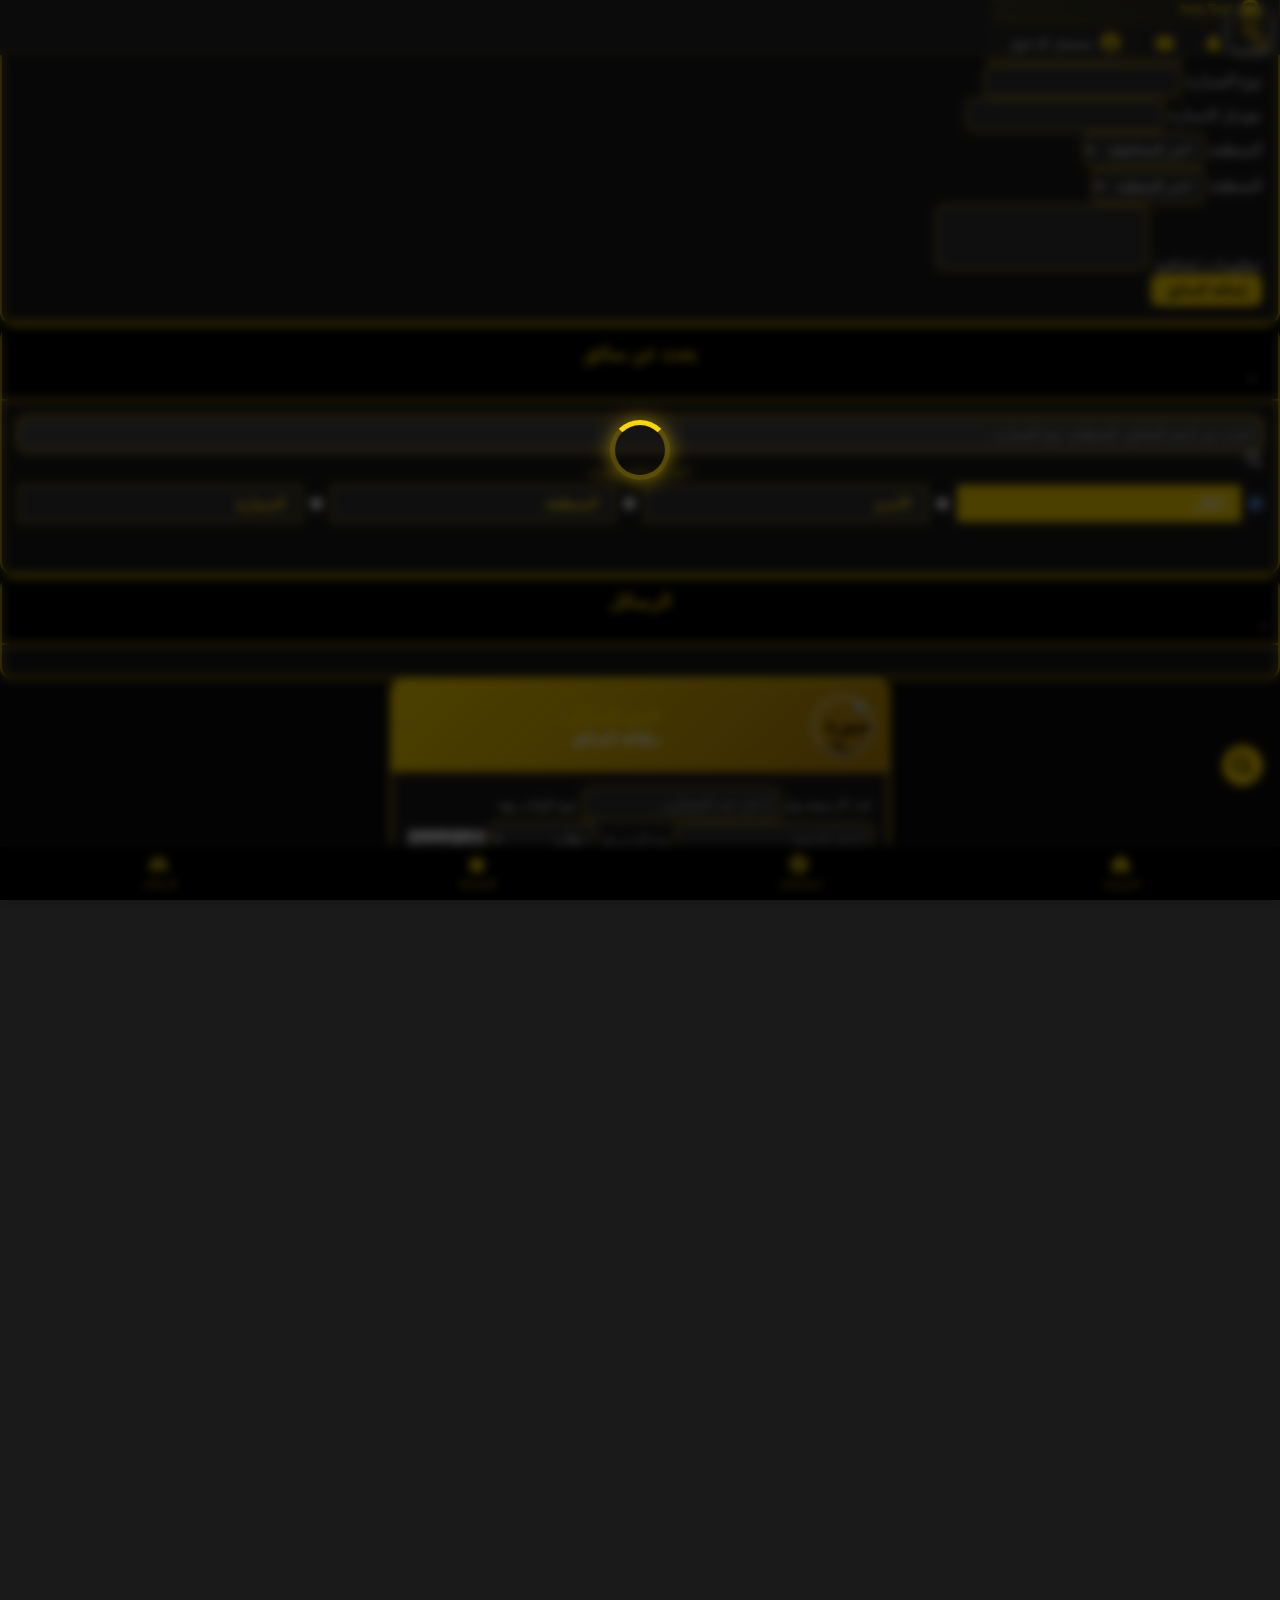
==== Instagram interface.html @ 34237a27 "Add files via upload" ====
<!DOCTYPE html>
<html dir="rtl" lang="ar">

<head>
    <meta charset="UTF-8">
    <meta name="viewport" content="width=device-width, initial-scale=1.0, maximum-scale=1.0, user-scalable=no">
    <meta name="description" content="تطبيق تاكسي العراق - خدمة حجز سيارات الأجرة الأفضل في العراق">
    <meta name="keywords" content="تاكسي العراق, سيارات أجرة, حجز تاكسي, نقل, مواصلات">
    <meta name="author" content="تاكسي العراق">
    <meta name="theme-color" content="#FFD700">
    <meta name="mobile-web-app-capable" content="yes">
    <meta name="apple-mobile-web-app-capable" content="yes">
    <meta name="apple-mobile-web-app-status-bar-style" content="black-translucent">

    <title>تاكسي العراق - خدمة حجز السيارات الأولى في العراق</title>

    <!-- App Icons -->

    <!-- قبل إغلاق وسم head -->
    <link rel="stylesheet" href="https://unpkg.com/leaflet@1.9.4/dist/leaflet.css" />
    <script src="https://unpkg.com/leaflet@1.9.4/dist/leaflet.js"></script>
    <script src="https://unpkg.com/react@18/umd/react.production.min.js"></script>
    <script src="https://unpkg.com/react-dom@18/umd/react-dom.production.min.js"></script>
    <script src="https://unpkg.com/react-leaflet@4.2.1/dist/react-leaflet.min.js"></script>
    <link rel="icon" type="image/png"
        href="https://firebasestorage.googleapis.com/v0/b/messageemeapp.appspot.com/o/driver-images%2F7605a607-6cf8-4b32-aee1-fa7558c98452.png?alt=media&token=5cf9e67c-ba6e-4431-a6a0-79dede15b527">
    <link rel="apple-touch-icon" sizes="180x180"
        href="https://firebasestorage.googleapis.com/v0/b/messageemeapp.appspot.com/o/driver-images%2F7605a607-6cf8-4b32-aee1-fa7558c98452.png?alt=media&token=5cf9e67c-ba6e-4431-a6a0-79dede15b527">
    <link rel="apple-touch-startup-image"
        href="https://firebasestorage.googleapis.com/v0/b/messageemeapp.appspot.com/o/driver-images%2F7605a607-6cf8-4b32-aee1-fa7558c98452.png?alt=media&token=5cf9e67c-ba6e-4431-a6a0-79dede15b527">

    <!-- Web App Manifest -->
    <link rel="manifest" href="./manifest.json">

    <!-- External CSS Libraries -->
    <link rel="stylesheet" href="https://cdnjs.cloudflare.com/ajax/libs/bootstrap/5.3.2/css/bootstrap.rtl.min.css">
    <link rel="stylesheet" href="https://cdnjs.cloudflare.com/ajax/libs/font-awesome/6.4.0/css/all.min.css">
    <link rel="stylesheet" href="https://cdnjs.cloudflare.com/ajax/libs/animate.css/4.1.1/animate.min.css">
    <link rel="stylesheet" href="https://cdnjs.cloudflare.com/ajax/libs/leaflet/1.9.4/leaflet.css">

    <!-- App CSS -->
    <link rel="stylesheet" href="./style.css">

    <!-- Meta Tags -->
    <meta property="og:title" content="تاكسي العراق">
    <meta property="og:description" content="خدمة حجز سيارات الأجرة الأفضل في العراق">
    <meta property="og:image"
        content="https://firebasestorage.googleapis.com/v0/b/messageemeapp.appspot.com/o/driver-images%2F7605a607-6cf8-4b32-aee1-fa7558c98452.png?alt=media&token=5cf9e67c-ba6e-4431-a6a0-79dede15b527">
    <meta property="og:url" content="https://taxi-iraq.com">
    <meta name="twitter:card" content="summary_large_image">
    <meta name="twitter:title" content="تاكسي العراق">
    <meta name="twitter:description" content="خدمة حجز سيارات الأجرة الأفضل في العراق">
    <meta name="twitter:image"
        content="https://firebasestorage.googleapis.com/v0/b/messageemeapp.appspot.com/o/driver-images%2F7605a607-6cf8-4b32-aee1-fa7558c98452.png?alt=media&token=5cf9e67c-ba6e-4431-a6a0-79dede15b527">
<!-- إضافة قبل نهاية وسم head -->
<script src="favorite-drivers.js"></script>
<script>
    // إضافة أنماط CSS للستايل الخاص بالمفضلة
    function addFavoriteStyles() {
        const styleElement = document.createElement('style');
        styleElement.textContent = `
        /* أنماط زر المفضلة في بطاقة السائق */
        .favorite-btn {
            position: absolute;
            top: 10px;
            left: 45px;
            background-color: rgba(255, 215, 0, 0.2);
            color: #FFD700;
            border: none;
            border-radius: 5px;
            padding: 5px 10px;
            font-size: 0.8rem;
            cursor: pointer;
            z-index: 10;
            transition: all 0.3s ease;
        }

        .favorite-btn:hover {
            transform: translateY(-2px);
            box-shadow: 0 2px 8px rgba(255, 215, 0, 0.3);
        }

        .favorite-btn.is-favorite {
            background-color: #FFD700;
            color: #000000;
        }

        /* شارة عدد السائقين المفضلين */
        #favoriteDriversBadge {
            position: absolute;
            right: 10px;
            background-color: #FFD700;
            color: #000000;
            border-radius: 50%;
            width: 20px;
            height: 20px;
            display: flex;
            align-items: center;
            justify-content: center;
            font-size: 0.8rem;
            font-weight: bold;
            animation: pulse 2s infinite;
        }

        @keyframes pulse {
            0% {
                transform: scale(1);
            }
            50% {
                transform: scale(1.1);
            }
            100% {
                transform: scale(1);
            }
        }

        /* أنماط النافذة المنبثقة للسائقين المفضلين */
        .favorite-drivers-container {
            max-height: 70vh;
            overflow-y: auto;
            padding: 10px;
        }

        .favorite-drivers-container::-webkit-scrollbar {
            width: 8px;
        }

        .favorite-drivers-container::-webkit-scrollbar-track {
            background: rgba(255, 255, 255, 0.1);
            border-radius: 4px;
        }

        .favorite-drivers-container::-webkit-scrollbar-thumb {
            background: #FFD700;
            border-radius: 4px;
        }

        .favorite-driver-card {
            background-color: #242424;
            border-radius: 15px;
            margin-bottom: 15px;
            overflow: hidden;
            position: relative;
            transition: all 0.3s ease;
            border: 1px solid rgba(255, 215, 0, 0.1);
        }

        .favorite-driver-card:hover {
            transform: translateY(-5px);
            box-shadow: 0 8px 20px rgba(0, 0, 0, 0.3);
            border-color: rgba(255, 215, 0, 0.3);
        }

        .remove-favorite-btn {
            background: rgba(255, 59, 48, 0.8);
            color: white;
            border: none;
            border-radius: 50%;
            width: 30px;
            height: 30px;
            display: flex;
            align-items: center;
            justify-content: center;
            cursor: pointer;
            transition: all 0.3s ease;
        }

        .remove-favorite-btn:hover {
            background: rgba(255, 59, 48, 1);
            transform: rotate(90deg);
        }

        /* زر المفضلة في النافذة المنبثقة */
        .popup-favorite-btn {
            width: 100%;
            margin-top: 10px;
            padding: 8px;
            border-radius: 8px;
            border: 1px dashed #FFD700;
            background-color: transparent;
            color: #FFD700;
            font-weight: bold;
            cursor: pointer;
            display: flex;
            align-items: center;
            justify-content: center;
            gap: 5px;
            transition: all 0.3s ease;
        }

        .popup-favorite-btn:hover {
            transform: translateY(-2px);
            box-shadow: 0 4px 10px rgba(0, 0, 0, 0.3);
        }

        .popup-favorite-btn[data-is-favorite="true"] {
            background-color: #FFD700;
            color: #000000;
        }

        /* تأثير تمييز عند إضافة أو إزالة من المفضلة */
        @keyframes highlight {
            0% {
                transform: scale(1);
            }
            50% {
                transform: scale(1.05);
                box-shadow: 0 0 15px rgba(255, 215, 0, 0.5);
            }
            100% {
                transform: scale(1);
            }
        }

        .favorite-highlight {
            animation: highlight 0.5s ease;
        }
        `;
        document.head.appendChild(styleElement);
    }

    // إضافة رابط السائقين المفضلين في الشريط الجانبي
    function addFavoriteDriversLink() {
        const sideNavItems = document.querySelector('.side-nav-items');
        
        if (sideNavItems) {
            // التحقق مما إذا كان الرابط موجود بالفعل
            if (document.getElementById('favoriteDriversLink')) return;
            
            // إنشاء رابط السائقين المفضلين
            const favoritesLink = document.createElement('a');
            favoritesLink.id = 'favoriteDriversLink';
            favoritesLink.href = 'javascript:void(0)';
            favoritesLink.className = 'side-nav-item';
            favoritesLink.innerHTML = `
                <i class="fas fa-star"></i> السائقين المفضلين
                <span id="favoriteDriversBadge" class="badge" 
                      style="position: absolute; right: 10px; background-color: #FFD700; 
                             color: #000000; border-radius: 50%; width: 20px; height: 20px; 
                             display: none; align-items: center; justify-content: center; 
                             font-size: 0.8rem;">0</span>
            `;
            
            // إضافة معالج الحدث
            favoritesLink.addEventListener('click', function() {
                if (window.favoriteDriversManager) {
                    window.favoriteDriversManager.showFavoriteDriversModal();
                }
                
                // إغلاق الشريط الجانبي إذا كان مفتوحاً
                const sideNav = document.getElementById('sideNav');
                const navBackdrop = document.getElementById('navBackdrop');
                if (sideNav && sideNav.classList.contains('open')) {
                    sideNav.classList.remove('open');
                    if (navBackdrop) navBackdrop.classList.remove('show');
                }
            });
            
            // إدراج الرابط بعد رابط "السائقين"
            const driversLink = Array.from(sideNavItems.querySelectorAll('.side-nav-item')).find(link => 
                link.textContent.trim().includes('السائقين')
            );
            
            if (driversLink) {
                sideNavItems.insertBefore(favoritesLink, driversLink.nextSibling);
            } else {
                // إذا لم يتم العثور على رابط "السائقين"، أضف في البداية
                sideNavItems.insertBefore(favoritesLink, sideNavItems.firstChild);
            }
        }
    }

    // تهيئة ميزة السائقين المفضلين
    document.addEventListener('DOMContentLoaded', function() {
        // إضافة الأنماط
        addFavoriteStyles();
        
        // انتظار تحميل واجهة المستخدم
        setTimeout(function() {
            // إضافة رابط السائقين المفضلين
            addFavoriteDriversLink();
            
            // تحديث شارة عدد السائقين المفضلين
            if (window.favoriteDriversManager) {
                window.favoriteDriversManager.updateFavoriteDriversBadge();
            }
        }, 1000);
    });
// دالة إعادة تعيين واجهة المستخدم
function resetUserInterface() {
    // إعادة زر الملف الشخصي إلى حالته الأصلية
    const profileBtn = document.querySelector('.user-profile-btn');
    if (profileBtn) {
        profileBtn.innerHTML = `
            <i class="fas fa-user-circle me-2" id="defaultProfileIcon"></i>
            <span class="ms-1 d-none d-md-inline" id="profileText">تسجيل الدخول</span>
        `;
        
        // إعادة تعيين خصائص الزر ليفتح نافذة تسجيل الدخول
        profileBtn.setAttribute('data-bs-toggle', 'modal');
        profileBtn.setAttribute('data-bs-target', '#profileModal');
        profileBtn.removeAttribute('onclick');
        
        // إخفاء صورة الملف الشخصي وإظهار الأيقونة الافتراضية
        const userProfileImage = document.getElementById('userProfileImage');
        if (userProfileImage) {
            userProfileImage.style.display = 'none';
        }
        const defaultProfileIcon = document.getElementById('defaultProfileIcon');
        if (defaultProfileIcon) {
            defaultProfileIcon.style.display = 'inline-block';
        }
    }
    
    // إعادة تعيين معلومات المستخدم في الشريط الجانبي
    const sideNavUserInfo = document.querySelector('.side-nav-user-info');
    if (sideNavUserInfo) {
        sideNavUserInfo.innerHTML = `
            <div class="text-center">
                <i class="fas fa-user-circle text-white" style="font-size: 4rem;"></i>
                <h6 class="text-white mt-3">مرحباً بك</h6>
                <p class="text-white-50 small">قم بتسجيل الدخول للوصول إلى حسابك</p>
                <div class="mt-3">
                    <button class="btn btn-gold w-100 mb-2" data-bs-toggle="modal" data-bs-target="#loginModal">
                        تسجيل الدخول
                    </button>
                    <button class="btn btn-outline-light w-100 mb-2" data-bs-toggle="modal" data-bs-target="#userRegistrationModal">
                        إنشاء حساب
                    </button>
                    <button class="btn btn-outline-light w-100" data-bs-toggle="modal" data-bs-target="#addDriverModal">
                        إضافة سائق
                    </button>
                </div>
            </div>
        `;
    }
    
    // إخفاء عناصر واجهة خاصة بالسائقين
    const driverOnlyElements = document.querySelectorAll('.driver-only');
    driverOnlyElements.forEach(element => {
        element.style.display = 'none';
    });
    
    // إخفاء زر تسجيل الخروج
    const logoutBtn = document.querySelector('.logout-btn');
    if (logoutBtn) {
        logoutBtn.style.display = 'none';
    }
    
    // إعادة تعيين شارات الإشعارات والرسائل
    const notificationBadge = document.querySelector('.notification-badge');
    const messageBadge = document.querySelector('.message-badge');
    if (notificationBadge) notificationBadge.style.display = 'none';
    if (messageBadge) messageBadge.style.display = 'none';
    
    // حذف أي تخزين محلي متعلق بالمستخدم
    localStorage.removeItem('currentUser');
    
    console.log('تم إعادة تعيين واجهة المستخدم بنجاح');
}

// دالة تحديث واجهة المستخدم بعد تسجيل الدخول
function updateUIAfterLogin(userData) {
    // تحديد نوع المستخدم ليظهر في الواجهة
    const userRole = userData.userType === 'driver' ? 'سائق' : 'مستخدم';
    
    // تحديث زر الملف الشخصي في الشريط العلوي
    const profileBtn = document.querySelector('.user-profile-btn');
    if (profileBtn) {
        // استخدام الصورة الشخصية من البيانات
        const userPhoto = userData.photoUrl || userData.imageUrl || 'default-avatar.png';
        const userName = userData.fullName || userData.name || 'المستخدم';
        
        // إزالة خصائص النافذة المنبثقة
        profileBtn.removeAttribute('data-bs-toggle');
        profileBtn.removeAttribute('data-bs-target');
        
        // إضافة معالج النقر لعرض قائمة المستخدم
        profileBtn.setAttribute('onclick', 'showUserMenu(event)');
        
        // تحديث صورة الملف الشخصي
        const userProfileImage = document.getElementById('userProfileImage');
        const defaultProfileIcon = document.getElementById('defaultProfileIcon');
        if (userProfileImage && defaultProfileIcon) {
            userProfileImage.src = userPhoto;
            userProfileImage.style.display = 'inline-block';
            defaultProfileIcon.style.display = 'none';
        }
        
        // تحديث نص الملف الشخصي
        const profileText = document.getElementById('profileText');
        if (profileText) {
            profileText.textContent = userName;
        }
    }

    // تحديث معلومات المستخدم في الشريط الجانبي
    const sideNavUserInfo = document.querySelector('.side-nav-user-info');
    if (sideNavUserInfo) {
        // استخدام الصورة الشخصية من البيانات
        const userPhoto = userData.photoUrl || userData.imageUrl || 'default-avatar.png';
        const userName = userData.fullName || userData.name || 'المستخدم';
        
        sideNavUserInfo.innerHTML = `
            <div class="text-center">
                <img src="${userPhoto}" 
                     alt="${userName}" 
                     class="rounded-circle mb-3"
                     style="width: 80px; height: 80px; object-fit: cover; border: 3px solid #FFD700;">
                <h6 class="text-white mb-1">${userName}</h6>
                <span class="badge bg-gold mb-2">${userRole}</span>
                <p class="text-white-50 small mb-3">${userData.email || ''}</p>
            </div>
        `;
    }
    
    // إظهار أو إخفاء عناصر واجهة خاصة بالسائقين إذا كان المستخدم سائق
    const driverOnlyElements = document.querySelectorAll('.driver-only');
    driverOnlyElements.forEach(element => {
        element.style.display = userData.userType === 'driver' ? 'block' : 'none';
    });
    
    // إظهار زر تسجيل الخروج
    const logoutBtn = document.querySelector('.logout-btn');
    if (logoutBtn) {
        logoutBtn.style.display = 'flex';
    }
    
    console.log('تم تحديث واجهة المستخدم بنجاح بعد تسجيل الدخول');
}

// دالة عرض قائمة المستخدم
function showUserMenu(event) {
    event.preventDefault();
    const userData = JSON.parse(localStorage.getItem('currentUser'));
    
    if (!userData) {
        console.error('User data not found.');
        return;
    }
    
    Swal.fire({
        title: `مرحباً ${userData.fullName || userData.name || 'المستخدم'}`,
        html: `
            <div class="text-center mb-3">
                <img src="${userData.photoUrl || userData.photoURL || 'default-avatar.png'}" 
                     alt="صورة المستخدم" 
                     class="rounded-circle mb-3"
                     style="width: 100px; height: 100px; object-fit: cover;">
                <p class="mb-2">${userData.email || ''}</p>
                <p class="text-muted">${userData.phone || ''}</p>
            </div>
        `,
        showCancelButton: true,
        showDenyButton: true,
        confirmButtonText: 'الملف الشخصي',
        denyButtonText: 'تسجيل الخروج',
        cancelButtonText: 'إغلاق',
        confirmButtonColor: '#FFD700',
        denyButtonColor: '#dc3545',
        cancelButtonColor: '#6c757d'
    }).then((result) => {
        if (result.isConfirmed) {
            // نقل المستخدم إلى صفحة الملف الشخصي
            // window.location.href = 'profile.html';
            showToast('سيتم إضافة صفحة الملف الشخصي قريباً', 'info');
        } else if (result.isDenied) {
            handleLogout();
        }
    });
}

<!-- كود الـ Backdrop للشريط الجانبي -->
<div class="nav-backdrop" id="navBackdrop" onclick="toggleSideNav()"></div>
</script>
<!-- في حالة عدم وجود مكتبة Sweetalert2، قم بإضافة هذا الكود -->
<script src="https://cdn.jsdelivr.net/npm/sweetalert2@11"></script>
</head>


<!-- Content will be here -->

<!-- External Libraries -->
<script src="https://cdnjs.cloudflare.com/ajax/libs/bootstrap/5.3.2/js/bootstrap.bundle.min.js"></script>
<script src="https://cdnjs.cloudflare.com/ajax/libs/leaflet/1.9.4/leaflet.js"></script>
<script src="https://unpkg.com/babel-standalone/babel.min.js"></script>
<script src="https://cdn.jsdelivr.net/npm/sweetalert2@11"></script>
<script src="https://cdnjs.cloudflare.com/ajax/libs/qrcodejs/1.0.0/qrcode.min.js"></script>
<script src="https://unpkg.com/react@18.2.0/umd/react.production.min.js"></script>
<script src="https://unpkg.com/react-dom@18.2.0/umd/react-dom.production.min.js"></script>

<!-- Firebase Scripts -->
<script src="https://www.gstatic.com/firebasejs/8.10.0/firebase-app.js"></script>
<script src="https://www.gstatic.com/firebasejs/8.10.0/firebase-database.js"></script>
<script src="https://www.gstatic.com/firebasejs/8.10.0/firebase-storage.js"></script>
<script src="https://www.gstatic.com/firebasejs/8.10.0/firebase-messaging.js"></script>
<!-- Primero jQuery (si es necesario para tu versión de Bootstrap) -->
<script src="https://code.jquery.com/jquery-3.6.0.min.js"></script>

<!-- Luego Bootstrap Bundle (incluye Popper) -->
<script src="https://cdn.jsdelivr.net/npm/bootstrap@5.3.2/dist/js/bootstrap.bundle.min.js"></script>

<!-- Finalmente tus scripts personalizados -->
<script src="modal.js"></script>

<!-- App Scripts -->

<!-- إضافة المزيد من الأصوات -->
<audio id="notificationSound" src="notification-sound.mp3" preload="auto"></audio>
<audio id="messageSound" src="message-sound.mp3" preload="auto"></audio>

<!-- إضافة الملفات الجديدة -->
<audio id="notificationSound" src="https://github.com/AlQasimMall/taxialpasha/raw/main/%D8%A7%D9%84%D9%87%D8%A7%D8%AA%D9%81-%D8%A7%D9%84%D8%AB%D8%A7%D8%A8%D8%AA.mp3" preload="auto"></audio>
<script type="module" src="user-auth-notifications.js"></script>
<script type="module" src="notifications-manager.js"></script>
<script src="firebase-config.js"></script>
<!-- قبل إغلاق body -->
<script src="nearby-drivers-map.js"></script>



<!-- Application CSS -->
<style>
 
    /* تعديل المسافات بين شريط القصص والعناصر المجاورة */
    .stories-container {
        margin-top: 10px;
        margin-bottom: 10px;
        padding-top: 55px;
    }

    #map {
        margin-top: 5px;
        height: calc(100vh - 150px);
    }

    .story-item {
        margin: 0 5px;
    }

    .app-header + .stories-container {
        position: relative;
        z-index: 10;
    }

    .app-header {
        height: 55px;
    }

    .location-filter {
        margin-top: 5px;
        margin-bottom: 5px;
    }

    @media (max-width: 768px) {
        .stories-container {
            padding-top: 60px;
        }
        
        #map {
            height: calc(100vh - 180px);
        }
        
        .story-item {
            margin: 0 3px;
        }
    }

</style>
</head>

<body>
<!-- تصميم محسن لشريط العنوان -->
<nav class="navbar app-header fixed-top">
    <div class="container-fluid">
        <div class="header-content"></div>
            <!-- زر فتح الشريط الجانبي -->
            <button class="nav-toggle" onclick="toggleSideNav()">
                <i class="fas fa-bars" style="color: #FFD700;"></i>
            </button>
            
            <!-- Logo and App Name -->
            <a class="app-logo d-flex align-items-center" href="map.html">
                <i class="fas fa-taxi me-2" style="color: #FFD700;"></i>
                <span style="font-size: 0.8rem;">Iraq Taxi</span>
            </a>
            <!-- Tools: Search, Notifications, Messages, Profile -->
            <div class="tools d-flex align-items-center">
                <!-- Search Icon -->
                <a class="nav-link" href="#" data-bs-toggle="modal" data-bs-target="#searchModal">
                    <i class="fas fa-search" style="color: #FFD700;"></i>
                </a>
                
                <!-- Notifications Icon -->
                <a class="nav-link position-relative" href="#" data-bs-toggle="modal" data-bs-target="#notificationsModal" id="notificationsBtn">
                    <i class="fas fa-bell" style="color: #FFD700;"></i>
                    <span class="notification-badge position-absolute top-0 start-100 translate-middle badge rounded-pill bg-danger" style="display: none;">0</span>
                </a>
                
                <!-- Messages Icon -->
                <a class="nav-link position-relative" href="#" data-bs-toggle="modal" data-bs-target="#messagesModal">
                    <i class="fas fa-envelope" style="color: #FFD700;"></i>
                    <span class="message-badge position-absolute top-0 start-100 translate-middle badge rounded-pill bg-danger" style="display: none;">0</span>
                </a>
                
                <!-- Profile/Account Icon -->
                <a class="nav-link user-profile-btn" href="#" data-bs-toggle="modal" data-bs-target="#profileModal">
                    <img id="userProfileImage" src="default-profile.png" alt="Profile" class="rounded-circle" style="width: 35px; height: 35px; object-fit: cover; display: none;">
                    <i class="fas fa-user-circle" id="defaultProfileIcon" style="color: #FFD700;"></i>
                    <span class="ms-1 d-none d-md-inline" id="profileText">تسجيل الدخول</span>
                </a>
            </div>
        </div>
    </div>
</nav>
<!-- إضافة في قسم شريط العنوان، بعد شريط التنقل العلوي -->
<div class="stories-container rtl">
    <!-- عنصر إضافة قصة جديدة (يظهر فقط للمستخدمين المسجلين) -->
    <div class="story-item add-story" id="addStoryBtn">
        <div class="story-circle">
            <img src="https://firebasestorage.googleapis.com/v0/b/messageemeapp.appspot.com/o/user-photos%2F1741376568952_default-avatar.png?alt=media&token=ad672ccf-c8e1-4788-a252-52de6c3ceedd" alt="إضافة قصة" class="story-img">
            <div class="add-story-icon">
                <i class="fas fa-plus"></i>
            </div>
        </div>
        <span class="story-username">قصتك</span>
    </div>
    
    <!-- سيتم إضافة عناصر القصص هنا ديناميكيًا -->
</div>

<!-- عارض القصص (مخفي افتراضيًا) -->
<div class="story-viewer" id="storyViewer">
    <!-- شريط التقدم -->
    <div class="story-progress" id="storyProgress">
        <!-- سيتم إضافة عناصر التقدم ديناميكيًا -->
    </div>
    
    <!-- رأس القصة -->
    <div class="story-header">
        <div class="story-user">
            <img id="storyUserImg" src="" alt="">
            <div class="story-user-info">
                <span class="story-user-name" id="storyUserName"></span>
                <span class="story-time" id="storyTime"></span>
            </div>
        </div>
        <div class="story-actions">
            <button class="story-action" id="storyClose">
                <i class="fas fa-times"></i>
            </button>
        </div>
    </div>
    
    <!-- محتوى القصة -->
    <div class="story-content">
        <!-- سيتم إضافة صورة أو فيديو القصة هنا ديناميكيًا -->
        <div class="story-loader" id="storyLoader"></div>
        
        <!-- أزرار التنقل -->
        <div class="story-navigation">
            <div class="nav-prev" id="navPrev"></div>
            <div class="nav-next" id="navNext"></div>
        </div>
    </div>
</div>

<!-- مودال إضافة قصة جديدة -->
<div class="add-story-modal" id="addStoryModal">
    <div class="add-story-header">
        <h3>إضافة قصة جديدة</h3>
        <button class="add-story-close" id="closeAddStoryModal">&times;</button>
    </div>
    <div class="add-story-content">
        <div class="story-preview" id="storyPreview">
            <p style="color: #ccc; text-align: center;">اختر صورة أو فيديو لإضافته كقصة</p>
        </div>
        <div class="add-story-actions">
            <input type="file" id="storyMediaInput" accept="image/*,video/*" style="display: none;">
            <button class="select-media-btn" id="selectMediaBtn">
                <i class="fas fa-image"></i> اختيار صورة أو فيديو
            </button>
            <button class="upload-btn" id="uploadStoryBtn" disabled>
                <i class="fas fa-cloud-upload-alt"></i> نشر القصة
            </button>
        </div>
    </div>
</div>
<!-- تحديث الشريط الجانبي ليشمل قسم معلومات المستخدم -->
<div class="side-nav" id="sideNav">
    <div class="side-nav-header">
        <h2 class="side-nav-title">تاكسي العراق</h2>
        <button class="side-nav-close" onclick="toggleSideNav()">×</button>
    </div>
    
    <!-- إضافة قسم معلومات المستخدم -->
    <div class="side-nav-user-info">
        <div class="text-center">
            <i class="fas fa-user-circle text-white" style="font-size: 4rem;"></i>
            <h6 class="text-white mt-3">مرحباً بك</h6>
            <p class="text-white-50 small">قم بتسجيل الدخول للوصول إلى حسابك</p>
            <div class="mt-3">
                <button class="btn btn-gold w-100 mb-2" data-bs-toggle="modal" data-bs-target="#loginModal">
                    تسجيل الدخول
                </button>
                <button class="btn btn-outline-light w-100 mb-2" data-bs-toggle="modal" data-bs-target="#userRegistrationModal">
                    إنشاء حساب
                </button>
                <button class="btn btn-outline-light w-100" data-bs-toggle="modal" data-bs-target="#addDriverModal">
                    إضافة سائق
                </button>
            </div>
        </div>
    </div>
    
    <div class="side-nav-items">
        <a href="/" class="side-nav-item"><i class="fas fa-home" style="color: #FFD700;"></i> الرئيسية</a>
        <a href="drivers.html" class="side-nav-item"><i class="fas fa-users" style="color: #4CAF50;"></i> السائقين</a>
        <a href="trip1s.html" class="side-nav-item"><i class="fas fa-car" style="color: #2196F3;"></i> الرحلات</a>
        <a href="map.html" class="side-nav-item"><i class="fas fa-map" style="color: #FF5722;"></i> الخريطة</a>
        <a href="notifications.html" class="side-nav-item"><i class="fas fa-bell" style="color: #9C27B0;"></i> الإشعارات</a>
        <a href="messages.html" class="side-nav-item"><i class="fas fa-envelope" style="color: #FFC107;"></i> الرسائل</a>
        <a href="settings.html" class="side-nav-item"><i class="fas fa-cog" style="color: #607D8B;"></i> الإعدادات</a>
        <a href="#" class="side-nav-item driver-only" style="display: none;"><i class="fas fa-user-plus" style="color: #E91E63;"></i> إضافة سائق</a>
    </div>
    <!-- إضافة زر تسجيل الخروج في الشريط الجانبي -->
    <div class="side-nav-footer">
        <button onclick="handleLogout()" class="logout-btn">
            <i class="fas fa-sign-out-alt"></i> تسجيل الخروج
        </button>
    </div>
</div>
    </div>
        <!-- شريط الأدوات السفلي -->
        <div class="bottom-nav">
            <a href="/" class="bottom-nav-item">
                <i class="fas fa-home"></i>
                <span>الرئيسية</span>
            </a>
            <a href="/explore" class="bottom-nav-item">
                <i class="fas fa-compass"></i>
                <span>استكشاف</span>
            </a>
            <a href="/favorites" class="bottom-nav-item">
                <i class="fas fa-star"></i>
                <span>المفضلة</span>
            </a>
            <a href="/trips" class="bottom-nav-item">
                <i class="fas fa-car"></i>
                <span>الرحلات</span>
            </a>
        </div>
        <!-- كود الـ Backdrop للشريط الجانبي -->
        <div class="nav-backdrop" id="navBackdrop" onclick="toggleSideNav()"></div>
    </nav>

    <script>
        function updateProfileIcon(user) {
            const profileImage = document.getElementById('userProfileImage');
            const defaultIcon = document.getElementById('defaultProfileIcon');
            const profileText = document.getElementById('profileText');

            if (user && user.photoURL) {
                profileImage.src = user.photoURL;
                profileImage.style.display = 'block';
                defaultIcon.style.display = 'none';
                profileText.style.display = 'none';
            } else {
                profileImage.style.display = 'none';
                defaultIcon.style.display = 'block';
                profileText.style.display = 'block';
            }
        }

        // Example usage after user login
        firebase.auth().onAuthStateChanged((user) => {
            if (user) {
                updateProfileIcon(user);
            }
        });
        function updateProfileIcon(user) {
            const profileImage = document.getElementById('userProfileImage');
            const defaultIcon = document.getElementById('defaultProfileIcon');
            const profileText = document.getElementById('profileText');

            if (user && user.photoURL) {
                profileImage.src = user.photoURL;
                profileImage.style.display = 'block';
                defaultIcon.style.display = 'none';
                profileText.style.display = 'none';
            } else {
                profileImage.style.display = 'none';
                defaultIcon.style.display = 'block';
                profileText.style.display = 'block';
            }
        }

        // Example usage after user login
        firebase.auth().onAuthStateChanged((user) => {
            if (user) {
                updateProfileIcon(user);
            }
        });
        function updateProfileIcon(user) {
            const profileImage = document.getElementById('userProfileImage');
            const defaultIcon = document.getElementById('defaultProfileIcon');
            const profileText = document.getElementById('profileText');

            if (user && user.photoURL) {
                profileImage.src = user.photoURL;
                profileImage.style.display = 'block';
                defaultIcon.style.display = 'none';
                profileText.style.display = 'none';
            } else {
                profileImage.style.display = 'none';
                defaultIcon.style.display = 'block';
                profileText.style.display = 'block';
            }
        }

        // Example usage after user login
        firebase.auth().onAuthStateChanged((user) => {
            if (user) {
                updateProfileIcon(user);
            }
        });
        const messagesButton = document.getElementById('messagesButton');
        const messagesContainer = document.getElementById('messagesContainer');
        const chatContainer = document.getElementById('chatContainer');
        const messageInput = document.getElementById('messageInput');
        const sendMessageButton = document.getElementById('sendMessageButton');
        const unreadMessagesBadge = document.getElementById('unreadMessagesBadge');

        // Load messages when the modal is shown
        messagesButton.addEventListener('click', function () {
            // Load messages from the server or database
            fetchMessages();
        });

        // Open chat modal when a message is clicked
        messagesContainer.addEventListener('click', function (event) {
            if (event.target.classList.contains('message-item')) {
                const messageId = event.target.dataset.messageId;
                openChat(messageId);
            }
        });

        // Send message
        sendMessageButton.addEventListener('click', function () {
            const message = messageInput.value;
            if (message.trim() !== '') {
                // Send the message to the server or database
                sendMessage(message);
                messageInput.value = ''; // Clear the input
            }
        });

        // Example functions to load messages and send messages
        function fetchMessages() {
            // Fetch messages from the server or database
            // Example:
            // fetch('/api/messages')
            //     .then(response => response.json())
            //     .then(messages => {
            //         messagesContainer.innerHTML = messages.map(msg => `
            //             <div class="message-item" data-message-id="${msg.id}">
            //                 <img src="${msg.senderImage}" alt="${msg.senderName}" class="sender-image">
            //                 <span>${msg.senderName}</span>
            //                 <span class="message-preview">${msg.preview}</span>
            //                 ${msg.unread ? '<span class="badge bg-danger">جديد</span>' : ''}
            //             </div>
            //         `).join('');
            //         updateUnreadMessagesBadge(messages.filter(msg => msg.unread).length);
            //     });
        }

        function openChat(messageId) {
            // Load chat messages from the server or database
            // Example:
            // fetch(`/api/messages/${messageId}`)
            //     .then(response => response.json())
            //     .then(messages => {
            //         chatContainer.innerHTML = messages.map(msg => `
            //             <div class="message-bubble ${msg.sender === 'user' ? 'sent' : 'received'}">
            //                 ${msg.text}
            //                 <div class="timestamp">${msg.timestamp}</div>
            //             </div>
            //         `).join('');
            //         const chatModal = new bootstrap.Modal(document.getElementById('chatModal'));
            //         chatModal.show();
            //     });
        }

        function sendMessage(message) {
            // Send the message to the server or database
            // Example:
            // fetch('/api/messages', {
            //     method: 'POST',
            //     headers: {
            //         'Content-Type': 'application/json'
            //     },
            //     body: JSON.stringify({ message })
            // });
        }

        function updateUnreadMessagesBadge(count) {
            if (count > 0) {
                unreadMessagesBadge.textContent = count;
                unreadMessagesBadge.style.display = 'block';
            } else {
                unreadMessagesBadge.style.display = 'none';
            }
        }

        // Example function to check for new messages periodically
        function checkForNewMessages() {
            // Example:
            // setInterval(() => {
            //     fetch('/api/messages/unread-count')
            //         .then(response => response.json())
            //         .then(count => {
            //             updateUnreadMessagesBadge(count);
            //         });
            // }, 60000); // Check every minute
        }

        // Start checking for new messages
        checkForNewMessages();
    </script>

    </nav>

    </a>
    </div>
    </div>
    </nav>

    </a>
    </li>
    </ul>
    </div>
    </div>
    </nav>

    <!-- Main Content -->
    <div class="container">
        <!-- Map View -->
     

      

        </div>

        <!-- Drivers Grid -->
        <div class="drivers-grid" id="driversGrid"></div>
    </div>



    <!-- Add Driver زر اضافة السائقين من قبل الادمنModal -->
    <div class="modal fade" id="addDriverModal" tabindex="-1">
        <div class="modal-dialog modal-lg">
            <div class="modal-content">
                <div class="modal-header">
                    <h5 class="modal-title">إضافة سائق جديد</h5>
                    <button type="button" class="btn-close" data-bs-dismiss="modal"></button>
                </div>
                <div class="modal-body">

                    <form id="addDriverForm" onsubmit="handleAddDriver(event)">
                        <div class="mb-4 text-center">
                            <div class="image-upload-container"
                                onclick="document.getElementById('driverImage').click()">
                                <input type="file" id="driverImage" accept="image/*" style="display: none"
                                    onchange="handleImagePreview(event)">
                                <img id="imagePreview" src="#" alt=""
                                    style="display: none; width: 100%; height: 100%; object-fit: cover;">
                                <div class="upload-placeholder">
                                    <i class="fas fa-camera fa-2x mb-2"></i>
                                    <p>انقر لإضافة صورة</p>
                                </div>
                            </div>
                        </div>
                        <div class="col-md-12">
                            <div class="location-capture-section">
                                <label class="form-label">موقع السائق</label>
                                <div class="d-flex gap-2 mb-2">
                                    <input type="text" class="form-control" id="driverLatitude" placeholder="خط العرض"
                                        readonly>
                                    <input type="text" class="form-control" id="driverLongitude" placeholder="خط الطول"
                                        readonly>
                                </div>
                                <button type="button" class="btn btn-primary w-100" onclick="captureCurrentLocation()">
                                    <i class="fas fa-location-arrow me-2"></i>
                                    تحديد الموقع الحالي
                                </button>
                            </div>
                        </div>
                        <div class="registration-section mb-4">
                            <h6 class="section-title">المستمسكات الرسمية</h6>

                            <!-- هوية الأحوال المدنية -->
                            <div class="row g-3 mb-4">
                                <div class="col-12">
                                    <label class="form-label">هوية الأحوال المدنية</label>
                                </div>
                                <div class="col-md-6">
                                    <div class="document-upload"
                                        onclick="document.getElementById('idCardFront').click()">
                                        <input type="file" id="idCardFront" accept="image/*" style="display: none;"
                                            onchange="previewDocument(this, 'idCardFrontPreview')" required>
                                        <img id="idCardFrontPreview" src="#" alt="" style="display: none;">
                                        <div class="upload-placeholder">
                                            <i class="fas fa-id-card"></i>
                                            <p>صورة الهوية (الأمامية)</p>
                                        </div>
                                    </div>
                                </div>
                                <div class="col-md-6">
                                    <div class="document-upload"
                                        onclick="document.getElementById('idCardBack').click()">
                                        <input type="file" id="idCardBack" accept="image/*" style="display: none;"
                                            onchange="previewDocument(this, 'idCardBackPreview')" required>
                                        <img id="idCardBackPreview" src="#" alt="" style="display: none;">
                                        <div class="upload-placeholder">
                                            <i class="fas fa-id-card"></i>
                                            <p>صورة الهوية (الخلفية)</p>
                                        </div>
                                    </div>
                                </div>
                            </div>

                            <!-- بطاقة السكن -->
                            <div class="row g-3 mb-4">
                                <div class="col-12">
                                    <label class="form-label">بطاقة السكن</label>
                                </div>
                                <div class="col-md-6">
                                    <div class="document-upload"
                                        onclick="document.getElementById('residenceFront').click()">
                                        <input type="file" id="residenceFront" accept="image/*" style="display: none;"
                                            onchange="previewDocument(this, 'residenceFrontPreview')" required>
                                        <img id="residenceFrontPreview" src="#" alt="" style="display: none;">
                                        <div class="upload-placeholder">
                                            <i class="fas fa-home"></i>
                                            <p>بطاقة السكن (الأمامية)</p>
                                        </div>
                                    </div>
                                </div>
                                <div class="col-md-6">
                                    <div class="document-upload"
                                        onclick="document.getElementById('residenceBack').click()">
                                        <input type="file" id="residenceBack" accept="image/*" style="display: none;"
                                            onchange="previewDocument(this, 'residenceBackPreview')" required>
                                        <img id="residenceBackPreview" src="#" alt="" style="display: none;">
                                        <div class="upload-placeholder">
                                            <i class="fas fa-home"></i>
                                            <p>بطاقة السكن (الخلفية)</p>
                                        </div>
                                    </div>
                                </div>
                            </div>

                            <!-- إجازة السوق -->
                            <div class="row g-3">
                                <div class="col-12">
                                    <label class="form-label">إجازة السوق</label>
                                </div>
                                <div class="col-md-6">
                                    <div class="document-upload"
                                        onclick="document.getElementById('licenseFront').click()">
                                        <input type="file" id="licenseFront" accept="image/*" style="display: none;"
                                            onchange="previewDocument(this, 'licenseFrontPreview')" required>
                                        <img id="licenseFrontPreview" src="#" alt="" style="display: none;">
                                        <div class="upload-placeholder">
                                            <i class="fas fa-id-card"></i>
                                            <p>إجازة السوق (الأمامية)</p>
                                        </div>
                                    </div>
                                </div>
                                <div class="col-md-6">
                                    <div class="document-upload"
                                        onclick="document.getElementById('licenseBack').click()">
                                        <input type="file" id="licenseBack" accept="image/*" style="display: none;"
                                            onchange="previewDocument(this, 'licenseBackPreview')" required>
                                        <img id="licenseBackPreview" src="#" alt="" style="display: none;">
                                        <div class="upload-placeholder">
                                            <i class="fas fa-id-card"></i>
                                            <p>إجازة السوق (الخلفية)</p>
                                        </div>
                                    </div>
                                </div>
                            </div>
                        </div>

                        <!-- New Fields for Email and Password -->
                        <div class="row g-3">
                            <div class="col-md-6">
                                <label class="form-label">البريد الإلكتروني</label>
                                <input type="email" class="form-control" id="driverEmail" required>
                            </div>
                            <div class="col-md-6">
                                <label class="form-label">الرمز السري</label>
                                <input type="password" class="form-control" id="driverPassword" required>
                            </div>
                            <div class="col-md-6">
                                <label class="form-label">إعادة كتابة الرمز السري</label>
                                <input type="password" class="form-control" id="confirmDriverPassword" required>
                            </div>

                            <div class="row g-3">
                                <div class="col-md-6">
                                    <label class="form-label">اسم السائق</label>
                                    <input type="text" class="form-control" id="driverName" required>
                                </div>
                                <div class="col-md-6">
                                    <label class="form-label">رقم الهاتف</label>
                                    <input type="tel" class="form-control" id="driverPhone" required>
                                </div>
                                <div class="col-md-6">
                                    <label class="form-label">نوع السيارة</label>
                                    <input type="text" class="form-control" id="carType" required>
                                </div>
                                <div class="col-md-6">
                                    <label class="form-label">موديل السيارة</label>
                                    <input type="number" class="form-control" id="carModel" required>
                                </div>
                                <div class="col-md-12">
                                    <label class="form-label">المنطقة</label>
                                    <select class="form-control" id="driverLocation" onchange="loadAreas(this.value)" required>
                                        <option value="">اختر المحافظة</option>
                                        <option value="بغداد">بغداد</option>
                                        <option value="الكرخ">الكرخ</option>
                                        <option value="الرصافة">الرصافة</option>
                                        <option value="البصرة">البصرة</option>
                                        <option value="نينوى">نينوى</option>
                                        <option value="الموصل">الموصل</option>
                                        <option value="النجف">النجف</option>
                                        <option value="الكوفة">الكوفة</option>
                                        <option value="كربلاء">كربلاء</option>
                                        <option value="الحسينية">الحسينية</option>
                                        <option value="أربيل">أربيل</option>
                                        <option value="كركوك">كركوك</option>
                                        <option value="الأنبار">الأنبار</option>
                                        <option value="الرمادي">الرمادي</option>
                                        <option value="الفلوجة">الفلوجة</option>
                                        <option value="بابل">بابل</option>
                                        <option value="الحلة">الحلة</option>
                                        <option value="المسيب">المسيب</option>
                                        <option value="الهاشمية">الهاشمية</option>
                                        <option value="القاسم">القاسم</option>
                                        <option value="ديالى">ديالى</option>
                                        <option value="بعقوبة">بعقوبة</option>
                                        <option value="ذي قار">ذي قار</option>
                                        <option value="الناصرية">الناصرية</option>
                                        <option value="السليمانية">السليمانية</option>
                                        <option value="صلاح الدين">صلاح الدين</option>
                                        <option value="تكريت">تكريت</option>
                                        <option value="واسط">واسط</option>
                                        <option value="الكوت">الكوت</option>
                                        <option value="ميسان">ميسان</option>
                                        <option value="العمارة">العمارة</option>
                                        <option value="المثنى">المثنى</option>
                                        <option value="السماوة">السماوة</option>
                                        <option value="دهوك">دهوك</option>
                                        <option value="القادسية">القادسية</option>
                                        <option value="الديوانية">الديوانية</option>
                                    </select>
                                </div>
                                <div class="col-md-12">
                                    <label class="form-label">المنطقة</label>
                                    <select class="form-control" id="driverArea" required>
                                        <option value="">اختر المنطقة</option>
                                    </select>
                                </div>



                                <div class="col-12">
                                    <label class="form-label">معلومات إضافية</label>
                                    <textarea class="form-control" id="driverBio" rows="3"></textarea>
                                </div>
                            </div>

                            <div class="mt-4">
                                <button type="submit" class="btn btn-primary w-100">إضافة السائق</button>
                            </div>
                    </form>
                </div>
            </div>
        </div>
    </div>


    <!-- Toast Container -->
    <div class="toast-container" id="toastContainer"></div>

    <!-- Loading Spinner -->
    <div class="loading-spinner" id="loadingSpinner">
        <div class="spinner"></div>
    </div>
   
        </div>
    </div>

    <div id="notificationStatus" class="mt-2 small text-muted"></div>
    </div>

    <div class="modal fade" id="searchModal" tabindex="-1" aria-labelledby="searchModalLabel" aria-hidden="true">
        <div class="modal-dialog">
            <div class="modal-content">
                <div class="modal-header">
                    <h5 class="modal-title" id="searchModalLabel">بحث عن سائق</h5>
                    <button type="button" class="btn-close" data-bs-dismiss="modal" aria-label="Close"></button>
                </div>
                <div class="modal-body">
                    <div class="search-wrapper">
                        <!-- حقل البحث -->
                        <div class="search-input-wrapper mb-3">
                            <div class="input-group">
                                <input type="text" class="form-control search-input" id="navbarSearchInput"
                                    placeholder="ابحث عن اسم السائق، المنطقة، نوع السيارة..." autofocus>
                                <span class="input-group-text">
                                    <i class="fas fa-search"></i>
                                </span>
                            </div>
                        </div>

                        <!-- خيارات البحث -->
                        <div class="search-options mb-3">
                            <div class="btn-group w-100" role="group">
                                <input type="radio" class="btn-check" name="searchType" id="searchAll" checked>
                                <label class="btn btn-outline-primary" for="searchAll">الكل</label>

                                <input type="radio" class="btn-check" name="searchType" id="searchName">
                                <label class="btn btn-outline-primary" for="searchName">الاسم</label>

                                <input type="radio" class="btn-check" name="searchType" id="searchLocation">
                                <label class="btn btn-outline-primary" for="searchLocation">المنطقة</label>

                                <input type="radio" class="btn-check" name="searchType" id="searchCar">
                                <label class="btn btn-outline-primary" for="searchCar">السيارة</label>
                            </div>
                        </div>

                        <!-- نتائج البحث -->
                        <div id="searchResults" class="search-results"></div>
                    </div>
                </div>
            </div>
        </div>
    </div>
    <!-- نافذة الرسائل المنبثقة -->
    <div class="modal fade" id="messagesModal" tabindex="-1" aria-labelledby="messagesModalLabel" aria-hidden="true">
        <div class="modal-dialog modal-lg">
            <div class="modal-content">
                <div class="modal-header">
                    <h5 class="modal-title" id="messagesModalLabel">الرسائل</h5>
                    <button type="button" class="btn-close" data-bs-dismiss="modal" aria-label="Close"></button>
                </div>
                <div class="modal-body">
                    <div id="messagesContainer">
                        <!-- قائمة الرسائل ستظهر هنا -->
                    </div>
                </div>
            </div>
        </div>
    </div>

    <!-- نافذة المحادثة -->
    <div class="modal fade" id="chatModal" tabindex="-1" aria-labelledby="chatModalLabel" aria-hidden="true">
        <div class="modal-dialog modal-dialog-centered modal-lg">
            <div class="modal-content chat-window">
                <!-- رأس النافذة مع صورة واسم السائق -->
                <div class="modal-header chat-header">
                    <img id="driverImage"
                        src="https://firebasestorage.googleapis.com/v0/b/messageemeapp.appspot.com/o/driver-images%2F7605a607-6cf8-4b32-aee1-fa7558c98452.png?alt=media&token=5cf9e67c-ba6e-4431-a6a0-79dede15b527"
                        alt="صورة السائق" class="rounded-circle me-2" style="width: 60px; height: 60px;">
                    <div>
                        <h5 class="modal-title" id="driverName">اسم السائق</h5>
                        <small id="driverCardInfo" style="color: #ffffff;">بطاقة السائق</small>
                    </div>
                    <button type="button" class="btn-close" data-bs-dismiss="modal" aria-label="إغلاق"></button>

                </div>
                <!-- اختيار المشوار -->
                <div class="modal-body chat-body">
                    <div id="tripSelection" class="mb-3">
                        <small id="driverCardInfo" style="color: #ffffff;"> عدد الـــمشــوار </small>
                        <input type="number" id="tripCount" class="form-control mb-2" placeholder="أدخل عدد المشاوير"
                            min="1">

                        <small id="driverCardInfo" style="color: #ffffff;"> نوع الواجــــهة</small>

                        <input type="text" id="tripDestination" class="form-control mb-2" placeholder="أدخل الوجهة">

                        <small id="driverCardInfo" style="color: #ffffff;"> نوع الرحـــله</small>
                        <select id="tripType" class="form-control mb-3">
                            <option value="ذهاب">ذهاب</option>
                            <option value="ذهاب وعودة">ذهاب وعودة</option>
                        </select>

                        <button class="btn btn-success w-100" onclick="confirmTrip()">تأكيد المشوار</button>
                    </div>
                    <!-- منطقة الرسائل -->
                    <div id="chatMessages" class="chat-messages d-none"></div>
                </div>
                <!-- شريط الإدخال -->
                <div class="modal-footer chat-footer d-none">
                    <div class="input-group">
                        <input type="text" id="chatInput" class="form-control chat-input"
                            placeholder="اكتب رسالتك هنا...">
                        <button class="btn btn-primary send-btn" onclick="sendMessage()">
                            <i class="fas fa-paper-plane"></i>
                        </button>
                    </div>
                </div>
            </div>
        </div>
    </div>
  

    <!-- نافذة تسجيل الدخول -->
    <div class="modal fade" id="loginModal" tabindex="-1">
        <div class="modal-dialog modal-dialog-centered">
            <div class="modal-content">
                <div class="modal-header">
                    <h5 class="modal-title">تسجيل الدخول</h5>
                    <button type="button" class="btn-close" data-bs-dismiss="modal"></button>
                </div>
                <div class="modal-body">
                    <form id="loginForm" onsubmit="handleLogin(event)">
                        <div class="mb-3">
                            <label class="form-label">البريد الإلكتروني</label>
                            <input type="email" class="form-control" name="email" required>
                        </div>
                        <div class="mb-3">
                            <label class="form-label">كلمة المرور</label>
                            <input type="password" class="form-control" name="password" required>
                        </div>
                        <div class="text-center">
                            <button type="submit" class="btn btn-primary w-100">
                                <i class="fas fa-sign-in-alt me-2"></i>
                                تسجيل الدخول
                            </button>
                        </div>
                    </form>
                </div>
            </div>
        </div>
    </div>

   
        </div>
    </div>
  
    <div id="locationOptions">
        <!-- other elements -->
    </div>
    <!-- نافذة تسجيل المستخدم -->
    <div class="modal fade" id="userRegistrationModal" tabindex="-1">
        <div class="modal-dialog modal-lg modal-dialog-scrollable">
            <div class="modal-content">
                <div class="modal-header">
                    <div class="text-center w-100">
                        <img src="https://firebasestorage.googleapis.com/v0/b/messageemeapp.appspot.com/o/driver-images%2F7605a607-6cf8-4b32-aee1-fa7558c98452.png?alt=media&token=5cf9e67c-ba6e-4431-a6a0-79dede15b527"
                            alt="شعار التطبيق" style="height: 60px;">
                        <h5 class="modal-title mt-2">تسجيل مستخدم جديد</h5>
                    </div>
                    <button type="button" class="btn-close" data-bs-dismiss="modal"></button>
                </div>
                <div class="modal-body">
                    <form id="userRegistrationForm" class="needs-validation" novalidate>
                        <!-- المعلومات الشخصية -->
                        <div class="registration-section mb-4">
                            <h6 class="section-title">المعلومات الشخصية</h6>
                            <div class="row g-3">
                                <div class="col-12">
                                    <div class="text-center mb-3">
                                        <div class="user-photo-upload"
                                            onclick="document.getElementById('userPhoto').click()">
                                            <img id="userPhotoPreview" src="#" alt="">
                                            <div class="upload-placeholder">
                                                <i class="fas fa-camera"></i>
                                                <span>صورة شخصية</span>
                                            </div>
                                        </div>
                                        <input type="file" id="userPhoto" accept="image/*" style="display: none;"
                                            onchange="previewUserPhoto(this)">
                                    </div>
                                </div>
                                <div class="col-md-12">
                                    <label class="form-label">الاسم الثلاثي</label>
                                    <input type="text" class="form-control" name="fullName" required>
                                </div>
                                <div class="col-md-6">
                                    <label class="form-label">البريد الإلكتروني</label>
                                    <input type="email" class="form-control" name="email" required>
                                </div>
                                <div class="col-md-6">
                                    <label class="form-label">رقم الهاتف</label>
                                    <input type="tel" class="form-control" name="phone" required>
                                </div>
                                <div class="col-md-6">
                                    <label class="form-label">كلمة المرور</label>
                                    <input type="password" class="form-control" name="password" required>
                                </div>
                                <div class="col-md-6">
                                    <label class="form-label">تأكيد كلمة المرور</label>
                                    <input type="password" class="form-control" name="confirmPassword" required>
                                </div>
                            </div>
                        </div>

                        <!-- معلومات السكن -->
                        <div class="registration-section mb-4">
                            <h6 class="section-title">معلومات السكن</h6>
                            <div class="row g-3">
                                <div class="col-md-6">
                                    <label class="form-label">المحافظة</label>
                                    <select class="form-select" name="province" onchange="loadAreas(this.value)"
                                        required>
                                        <option value="">اختر المحافظة</option>
                                        <!-- سيتم ملء الخيارات عبر JavaScript -->
                                    </select>
                                </div>
                                <div class="col-md-6">
                                    <label class="form-label">المنطقة</label>
                                    <select class="form-select" name="area" required>
                                        <option value="">اختر المنطقة</option>
                                        <!-- سيتم ملء الخيارات عبر JavaScript -->
                                    </select>
                                </div>
                                <div class="col-12">
                                    <label class="form-label">العنوان التفصيلي</label>
                                    <textarea class="form-control" name="address" rows="2" required></textarea>
                                </div>
                            </div>
                        </div>

                        <!-- الشروط والأحكام -->
                        <div class="form-check mb-3">
                            <input class="form-check-input" type="checkbox" name="terms" id="terms" required>
                            <label class="form-check-label" for="terms">
                                أوافق على <a href="#" data-bs-toggle="modal" data-bs-target="#termsModal">الشروط
                                    والأحكام</a>
                            </label>
                        </div>

                        <div class="text-center mt-4">
                            <button type="submit" class="btn btn-primary btn-lg px-5">
                                <i class="fas fa-user-plus me-2"></i>
                                تسجيل
                            </button>
                        </div>
                    </form>
                </div>
            </div>
        </div>
    </div>
    <!-- إضافة قبل نهاية div#map -->
    <button id="nearbySearchBtn" class="nearby-search-btn" title="البحث عن السائقين في الجوار">
        <i class="fas fa-search"></i>
    </button>

    <div class="radius-control" style="display: none;">
        <label>نطاق البحث: <span id="radiusValue">5</span> كم</label>
        <input type="range" id="radiusSlider" min="1" max="20" value="5">
    </div>
    <div id="nearbyResults" class="nearby-results" style="display: none;">
        <div class="nearby-results-header">
            <h3>السائقين في الجوار</h3>
            <button class="close-results">
                <i class="fas fa-times"></i>
            </button>
        </div>
        <div class="nearby-results-content"></div>
    </div>


    <!-- إضافة هذا الجزء في نهاية الملف قبل إغلاق وسم body -->

    <!-- نافذة المحادثة المحسنة للسائق -->
    <div class="modal fade" id="driverChatModal" tabindex="-1" aria-labelledby="driverChatModalLabel"
        aria-hidden="true">
        <div class="modal-dialog modal-dialog-centered modal-lg">
            <div class="modal-content chat-window">
                <!-- رأس النافذة مع صورة واسم المستخدم -->
                <div class="modal-header chat-header">
                    <img id="userImage"
                        src="https://firebasestorage.googleapis.com/v0/b/messageemeapp.appspot.com/o/driver-images%2F7605a607-6cf8-4b32-aee1-fa7558c98452.png?alt=media&token=5cf9e67c-ba6e-4431-a6a0-79dede15b527"
                        alt="صورة المستخدم" class="rounded-circle me-2" style="width: 50px; height: 50px;">
                    <div>
                        <h5 class="modal-title" id="userName">اسم المستخدم</h5>
                        <small id="userInfo" style="color: #ffffff;">معلومات إضافية</small>
                    </div>
                    <button type="button" class="btn-close" data-bs-dismiss="modal" aria-label="إغلاق"></button>
                </div>

                <!-- منطقة المحادثة -->
                <div class="modal-body chat-body" id="driverChatBody">
                    <!-- ستتم إضافة الرسائل هنا بشكل ديناميكي -->
                    <div class="no-messages">لا توجد رسائل سابقة</div>
                </div>

                <!-- شريط الإدخال -->
                <div class="modal-footer chat-footer">
                    <div class="input-group w-100">
                        <input type="text" id="driverChatInput" class="form-control chat-input"
                            placeholder="اكتب رسالتك هنا...">
                        <button class="btn send-btn" id="driverSendMessageBtn">
                            <i class="fas fa-paper-plane"></i>
                        </button>
                    </div>
                </div>
            </div>
        </div>
    </div>

    <!-- نافذة قائمة المحادثات -->
    <div class="modal fade" id="chatListModal" tabindex="-1" aria-labelledby="chatListModalLabel" aria-hidden="true">
        <div class="modal-dialog modal-dialog-centered">
            <div class="modal-content">
                <div class="modal-header">
                    <h5 class="modal-title" id="chatListModalLabel">قائمة المحادثات</h5>
                    <button type="button" class="btn-close" data-bs-dismiss="modal" aria-label="إغلاق"></button>
                </div>
                <div class="modal-body">
                    <div class="driver-chats-container" id="driverChatsList">
                        <!-- ستتم إضافة المحادثات هنا بشكل ديناميكي -->
                        <div class="no-chats-message">لا توجد محادثات بعد</div>
                    </div>
                </div>
            </div>
        </div>
    </div>

    <!-- إضافة عناصر الصوت للإشعارات -->
    <audio id="messageSound"
        src="https://github.com/AlQasimMall/taxialpasha/raw/main/%D8%A7%D9%84%D9%87%D8%A7%D8%AA%D9%81-%D8%A7%D9%84%D8%AB%D8%A7%D8%A8%D8%AA.mp3"
        preload="auto"></audio>



    <!-- Scripts -->
    <script src="https://cdnjs.cloudflare.com/ajax/libs/bootstrap/5.3.2/js/bootstrap.bundle.min.js"></script>
    <script src="https://cdnjs.cloudflare.com/ajax/libs/leaflet/1.9.4/leaflet.js"></script>
    <script src="https://www.gstatic.com/firebasejs/8.10.0/firebase-app.js"></script>
    <script src="https://www.gstatic.com/firebasejs/8.10.0/firebase-database.js"></script>
    <script src="https://www.gstatic.com/firebasejs/8.10.0/firebase-storage.js"></script>
    <script src="https://www.gstatic.com/firebasejs/8.10.0/firebase-auth.js"></script>



    <script src="https://www.gstatic.com/firebasejs/8.10.0/firebase-messaging.js"></script>

    <script>


        const firebaseConfig = {
            apiKey: "AIzaSyDGpAHia_wEmrhnmYjrPf1n1TrAzwEMiAI",
            authDomain: "messageemeapp.firebaseapp.com",
            databaseURL: "https://messageemeapp-default-rtdb.firebaseio.com",
            projectId: "messageemeapp",
            storageBucket: "messageemeapp.appspot.com",
            messagingSenderId: "255034474844",
            appId: "1:255034474844:web:5e3b7a6bc4b2fb94cc4199"
        };

        // Initialize Firebase
        firebase.initializeApp(firebaseConfig);

        const database = firebase.database();
        const storage = firebase.storage();
        const messaging = firebase.messaging();

        // Request notification permission
        // Enhanced notification handling
        class NotificationHandler {
            constructor() {
                this.messaging = firebase.messaging();
                this.hasPermission = false;
            }

            async initialize() {
                try {
                    // محاولة تسجيل Service Worker
                    // يجب تحديث جميع المسارات لتتضمن /Al-Pasha/
                    // مثلاً في ملف firebase-messaging-sw.js
                    if ('serviceWorker' in navigator) {
                        navigator.serviceWorker.register('https://alqasimmall.github.io/taxialpasha/firebase-messaging-sw.js', {
                            scope: 'https://alqasimmall.github.io/taxialpasha/firebase-messaging-sw.js'
                        })
                    }

                    await this.checkNotificationSupport();
                    await this.requestPermission();
                    await this.setupMessaging();
                } catch (error) {
                    console.error('Notification initialization error:', error);
                    this.handlePermissionError(error);
                }
            }

            async checkNotificationSupport() {
                if (!('Notification' in window)) {
                    throw new Error('This browser does not support notifications');
                }
            }

            async requestPermission() {
                try {
                    const permission = await Notification.requestPermission();

                    if (permission === 'granted') {
                        this.hasPermission = true;
                        return true;
                    } else if (permission === 'denied') {
                        throw new Error('notification_blocked');
                    } else {
                        throw new Error('notification_dismissed');
                    }
                } catch (error) {
                    throw error;
                }
            }

            async setupMessaging() {
                if (!this.hasPermission) return;

                try {
                    // استخدام Service Worker المسجل
                    await this.messaging.getToken({
                        vapidKey: 'BI9cpoewcZa1ftyZ_bGjO0GYa4_cT0HNja4YFd6FwLwHg5c0gQ5iSj_MJZRhMxKdgJ0-d-_rEXcpSQ_cx7GqCSc',
                        serviceWorkerRegistration: this.swRegistration
                    });

                    // إعداد معالج الرسائل
                    this.messaging.onMessage((payload) => {
                        console.log('Received foreground message:', payload);
                        this.showNotification(payload);
                    });
                } catch (error) {
                    console.error('Error setting up messaging:', error);
                    throw error;
                }
            }

            async saveTokenToDatabase(token) {
                if (!userId) return;

                try {
                    await database.ref('tokens/' + userId).set({ token: token });
                } catch (error) {
                    console.error('Error saving token:', error);
                }
            }

            setupMessageHandler() {
                this.messaging.onMessage((payload) => {
                    this.showNotification(payload);
                });
            }

            showNotification(payload) {
                if (!this.hasPermission) return;

                try {
                    // Try using the Notification API
                    new Notification(payload.notification.title, {
                        body: payload.notification.body,
                        icon: payload.notification.icon || '/default-icon.png',
                        badge: '/badge-icon.png',
                        tag: payload.data?.notificationId || 'default',
                        data: payload.data
                    });
                } catch (error) {
                    // Fallback to custom toast notification
                    this.showCustomToast(payload.notification);
                }
            }

            showCustomToast(notification) {
                const toast = document.createElement('div');
                toast.className = 'notification-toast animate__animated animate__fadeInRight';
                toast.innerHTML = `
          <div class="notification-content">
              <h4>${notification.title}</h4>
              <p>${notification.body}</p>
          </div>
          <button onclick="this.parentElement.remove()" class="close-btn">&times;</button>
      `;
                document.body.appendChild(toast);

                setTimeout(() => {
                    toast.classList.replace('animate__fadeInRight', 'animate__fadeOutRight');
                    setTimeout(() => toast.remove(), 300);
                }, 5000);
            }

            handlePermissionError(error) {
                let message;

                switch (error.message) {
                    case 'notification_blocked':
                        message = 'التنبيهات محظورة. يرجى تفعيلها من إعدادات المتصفح';
                        this.showPermissionInstructions();
                        break;
                    case 'notification_dismissed':
                        message = 'لم يتم منح إذن التنبيهات. يمكنك تفعيلها لاحقاً من الإعدادات';
                        break;
                    default:
                        message = 'حدث خطأ في إعداد التنبيهات';
                }

                showToast(message, 'warning');
            }

            showPermissionInstructions() {
                Swal.fire({
                    title: 'تفعيل التنبيهات',
                    html: `
              <div class="permission-instructions">
                  <p>لتلقي التنبيهات، يرجى اتباع الخطوات التالية:</p>
                  <ol>
                      <li>انقر على أيقونة القفل في شريط العنوان</li>
                      <li>ابحث عن إعدادات "التنبيهات"</li>
                      <li>قم بتغيير الإعداد إلى "السماح"</li>
                  </ol>
              </div>
          `,
                    icon: 'info',
                    confirmButtonText: 'فهمت'
                });
            }
        }

        // Initialize notifications
        const notificationHandler = new NotificationHandler();
        notificationHandler.initialize().catch(console.error);


        // Initialize user ID
        let userId;
        if (!localStorage.getItem('userId')) {
            userId = generateUUID();
            localStorage.setItem('userId', userId);
        } else {
            userId = localStorage.getItem('userId');
        }

        // Generate unique user ID
        function generateUUID() {
            return 'xxxxxxxx-xxxx-4xxx-yxxx-xxxxxxxxxxxx'.replace(/[xy]/g, function (c) {
                const r = (Math.random() * 16) | 0,
                    v = c === 'x' ? r : (r & 0x3) | 0x8;
                return v.toString(16);
            });
        }

        // Other application-specific logic
        let map;
        let markers = [];
        let userMarker;
        let userLocation = null;
        let markerLayer;
        let isLoadingDrivers = false; // للتحكم في حالة تحميل البيانات
        let isViewingDriverLocation = false; // لتعطيل تحديث موقع المستخدم عند عرض موقع السائق
        let currentDriverId = null;
        let currentChatDriverId = null;

        // Example: Fetch drivers from database
        function fetchDrivers() {
            if (isLoadingDrivers) return;
            isLoadingDrivers = true;

            database.ref('drivers').once('value', (snapshot) => {
                const drivers = snapshot.val();
                console.log(drivers);
                isLoadingDrivers = false;
            });
        }

        fetchDrivers(); // Load drivers on page load



        let currentDriverImage = ''; // متغير لصورة السائق
        let currentDriverName = '';  // متغير لاسم السائق
        let currentDriverCard = '';  // متغير لبطاقة السائق

       // تحديث دالة فتح نافذة المحادثة
function openChatWindow(driverId, driverImage, driverName, driverCard) {
    currentChatDriverId = driverId;
    currentDriverImage = driverImage;
    currentDriverName = driverName;
    currentDriverCard = driverCard;

    // تحديث بيانات السائق في النافذة
    document.getElementById('driverImage').src = driverImage;
    document.getElementById('driverName').innerText = driverName;
    document.getElementById('driverCardInfo').innerText = `بطاقة: ${driverCard}`;

    // إعادة ضبط النافذة: إظهار إدخال الرحلة
    document.getElementById('tripSelection').classList.remove('d-none');
    document.querySelector('.chat-footer').classList.add('d-none');
    document.getElementById('chatMessages').classList.add('d-none');

    // إظهار النافذة
    const chatModal = new bootstrap.Modal(document.getElementById('chatModal'));
    chatModal.show();
}

// تحديث دالة عرض المحادثة بعد تأكيد الرحلة
function showChatInterface() {
    // إخفاء قسم اختيار الرحلة
    document.getElementById('tripSelection').classList.add('d-none');
    
    // إظهار واجهة الدردشة
    document.querySelector('.chat-footer').classList.remove('d-none');
    document.getElementById('chatMessages').classList.remove('d-none');
    
    // تحديث شريط إدخال المحادثة ليشمل زر مشاركة الموقع
    const chatFooter = document.querySelector('.chat-footer');
    if (chatFooter) {
        chatFooter.innerHTML = `
            <div class="input-group w-100">
                <button class="location-btn" id="shareLocationBtn" title="مشاركة الموقع" style="width: 40px; height: 40px; border-radius: 50%; background: #333; color: #FFD700; border: none; cursor: pointer;">
                    <i class="fas fa-map-marker-alt"></i>
                </button>
                <input type="text" id="chatInput" class="form-control chat-input" placeholder="اكتب رسالتك هنا...">
                <button class="btn send-btn" onclick="sendMessage()">
                    <i class="fas fa-paper-plane"></i>
                </button>
            </div>
        `;
        
        // إضافة مستمع الحدث لزر مشاركة الموقع
        const shareLocationBtn = document.getElementById('shareLocationBtn');
        if (shareLocationBtn) {
            shareLocationBtn.addEventListener('click', shareUserLocation);
        }
    }
    
    // تحميل الرسائل السابقة
    loadMessages();
}

// تحديث دالة تأكيد الرحلة لتستدعي showChatInterface
function confirmTrip() {
    const tripCount = document.getElementById('tripCount').value;
    const tripDestination = document.getElementById('tripDestination').value;
    const tripType = document.getElementById('tripType').value;
    const tripDays = ["الأحد", "الإثنين", "الثلاثاء"];

    if (tripCount > 0 && tripDestination) {
        const tripData = {
            tripCount: tripCount,
            tripDestination: tripDestination,
            tripType: tripType,
            tripDays: tripDays,
            timestamp: Date.now()
        };

        // إضافة بيانات الرحلة
        database.ref(`chats/${userId}/${currentChatDriverId}/trips`).push(tripData)
            .then(() => {
                // تحديث عدد الرحلات للسائق
                return database.ref(`drivers/${currentChatDriverId}`).transaction((driver) => {
                    if (driver) {
                        driver.trips = (driver.trips || 0) + 1;
                    }
                    return driver;
                });
            })
            .then(() => {
                showToast('تم تأكيد الرحلة بنجاح!', 'success');
                
                // عرض واجهة المحادثة
                showChatInterface();
                
                // تحديث بطاقة السائق
                loadDrivers();
            })
            .catch((error) => {
                console.error("Error saving trip:", error);
                showToast('حدث خطأ في تأكيد الرحلة', 'error');
            });
    } else {
        showToast('يرجى إدخال جميع البيانات بشكل صحيح', 'warning');
    }
}

     // تحديث دالة تأكيد الرحلة لدعم الموقع
function confirmTrip() {
    const tripCount = document.getElementById('tripCount').value;
    const tripDestination = document.getElementById('tripDestination').value;
    const tripType = document.getElementById('tripType').value;
    const tripDays = ["الأحد", "الإثنين", "الثلاثاء"];

    if (tripCount > 0 && tripDestination) {
        const tripData = {
            tripCount: tripCount,
            tripDestination: tripDestination,
            tripType: tripType,
            tripDays: tripDays,
            timestamp: Date.now()
        };

        // إضافة بيانات الرحلة
        database.ref(`chats/${userId}/${currentChatDriverId}/trips`).push(tripData)
            .then(() => {
                // تحديث عدد الرحلات للسائق
                return database.ref(`drivers/${currentChatDriverId}`).transaction((driver) => {
                    if (driver) {
                        driver.trips = (driver.trips || 0) + 1;
                    }
                    return driver;
                });
            })
            .then(() => {
                showToast('تم تأكيد الرحلة بنجاح!', 'success');
                document.getElementById('tripSelection').classList.add('d-none');
                document.querySelector('.chat-footer').classList.remove('d-none');
                document.getElementById('chatMessages').classList.remove('d-none');
                
                // إضافة مستمع الحدث لزر مشاركة الموقع
                const shareLocationBtn = document.getElementById('shareLocationBtn');
                if (shareLocationBtn) {
                    shareLocationBtn.addEventListener('click', shareUserLocation);
                }
                
                loadMessages(); // تحميل الرسائل
                loadDrivers(); // تحديث بطاقة السائق
            })
            .catch((error) => {
                console.error("Error saving trip:", error);
                showToast('حدث خطأ أثناء تأكيد الرحلة', 'error');
            });
    } else {
        showToast('يرجى إدخال جميع البيانات بشكل صحيح', 'warning');
    }
}



// دالة الانتقال إلى الموقع على الخريطة مع رسم خط السير
async function navigateToLocation(lat, lng, messageId) {
    // إغلاق نافذة المحادثة
    const currentSwalInstance = Swal.getPopup();
    if (currentSwalInstance) {
        Swal.close();
    }

    // إظهار رسالة جاري الانتقال إلى الموقع
    showToast('جاري الانتقال إلى الموقع...', 'info');
    
    try {
        // الحصول على موقع المستخدم الحالي
        const userPosition = await getCurrentPositionPromise();
        const userLat = userPosition.coords.latitude;
        const userLng = userPosition.coords.longitude;
        
        // تحريك الخريطة إلى مركز بين النقطتين
        const centerLat = (userLat + parseFloat(lat)) / 2;
        const centerLng = (userLng + parseFloat(lng)) / 2;
        
        // حساب المسافة لتحديد مستوى التكبير المناسب
        const distance = calculateDistance(userLat, userLng, parseFloat(lat), parseFloat(lng));
        const zoomLevel = getZoomLevelByDistance(distance);
        
        // تحريك الخريطة للعرض المناسب
        map.flyTo([centerLat, centerLng], zoomLevel, {
            animate: true,
            duration: 1.5
        });
        
        // مسح الطبقات الحالية
        markerLayer.clearLayers();
        
        // إضافة علامة موقع المستخدم
        const userMarker = L.marker([userLat, userLng], {
            icon: L.divIcon({
                html: `
                    <div style="position: relative; width: 100%; height: 100%;">
                        <div style="position: absolute; top: 50%; left: 50%; transform: translate(-50%, -50%); width: 50px; height: 50px; background: rgba(0, 123, 255, 0.3); border-radius: 50%; animation: pulse 2s infinite;"></div>
                        <div style="position: absolute; top: 50%; left: 50%; transform: translate(-50%, -50%); width: 30px; height: 30px; background: #007bff; color: #fff; border-radius: 50%; display: flex; align-items: center; justify-content: center; font-size: 16px; box-shadow: 0 0 10px rgba(0, 0, 0, 0.5); z-index: 2; border: 2px solid #fff;">
                            <i class="fas fa-user"></i>
                        </div>
                    </div>
                `,
                className: 'user-location-marker',
                iconSize: [50, 50],
                iconAnchor: [25, 50]
            })
        }).addTo(markerLayer);
        
        // إضافة علامة الموقع المشترك
        const sharedLocationMarker = L.marker([parseFloat(lat), parseFloat(lng)], {
            icon: L.divIcon({
                html: `
                    <div style="position: relative; width: 100%; height: 100%;">
                        <div style="position: absolute; top: 50%; left: 50%; transform: translate(-50%, -50%); width: 50px; height: 50px; background: rgba(255, 215, 0, 0.3); border-radius: 50%; animation: pulse 2s infinite;"></div>
                        <div style="position: absolute; top: 50%; left: 50%; transform: translate(-50%, -50%); width: 30px; height: 30px; background: #FFD700; color: #000; border-radius: 50%; display: flex; align-items: center; justify-content: center; font-size: 16px; box-shadow: 0 0 10px rgba(0, 0, 0, 0.5); z-index: 2; border: 2px solid #000;">
                            <i class="fas fa-map-marker-alt"></i>
                        </div>
                    </div>
                `,
                className: 'shared-location-marker',
                iconSize: [50, 50],
                iconAnchor: [25, 50]
            })
        }).addTo(markerLayer);
        
        // رسم خط السير بين النقطتين
        const routeLine = L.polyline([
            [userLat, userLng],
            [parseFloat(lat), parseFloat(lng)]
        ], {
            color: '#FFD700',
            weight: 5,
            opacity: 0.7,
            dashArray: '10, 10',
            lineCap: 'round',
            lineJoin: 'round',
            className: 'animated-route'
        }).addTo(markerLayer);
        
        // الحصول على معلومات إضافية عن الموقع باستخدام خدمة Nominatim
        const locationInfo = await getLocationInfo(lat, lng);
        
        // تقدير المسافة والوقت
        const distanceInKm = calculateDistance(userLat, userLng, parseFloat(lat), parseFloat(lng));
        const estimatedTime = Math.ceil((distanceInKm * 60) / 40); // بافتراض سرعة متوسطة 40 كم/ساعة
        
        // إضافة نافذة معلومات مفصلة للموقع
        sharedLocationMarker.bindPopup(createDetailedLocationPopup(lat, lng, locationInfo, distanceInKm, estimatedTime, messageId), {
            className: 'custom-popup',
            maxWidth: 300,
            minWidth: 250
        }).openPopup();
        
        // تعليم رسالة الموقع كمقروءة
        markLocationMessageAsRead(messageId);
        
    } catch (error) {
        console.error('Error navigating to location:', error);
        
        // إذا تعذر الحصول على موقع المستخدم، نكتفي بعرض الموقع المشترك فقط
        map.flyTo([parseFloat(lat), parseFloat(lng)], 15, {
            animate: true,
            duration: 1.5
        });
        
        markerLayer.clearLayers();
        
        // إضافة علامة الموقع المشترك فقط
        const sharedLocationMarker = L.marker([parseFloat(lat), parseFloat(lng)], {
            icon: L.divIcon({
                html: `
                    <div style="position: relative; width: 100%; height: 100%;">
                        <div style="position: absolute; top: 50%; left: 50%; transform: translate(-50%, -50%); width: 50px; height: 50px; background: rgba(255, 215, 0, 0.3); border-radius: 50%; animation: pulse 2s infinite;"></div>
                        <div style="position: absolute; top: 50%; left: 50%; transform: translate(-50%, -50%); width: 30px; height: 30px; background: #FFD700; color: #000; border-radius: 50%; display: flex; align-items: center; justify-content: center; font-size: 16px; box-shadow: 0 0 10px rgba(0, 0, 0, 0.5); z-index: 2; border: 2px solid #000;">
                            <i class="fas fa-map-marker-alt"></i>
                        </div>
                    </div>
                `,
                className: 'shared-location-marker',
                iconSize: [50, 50],
                iconAnchor: [25, 50]
            })
        }).addTo(markerLayer);
        
        // محاولة الحصول على معلومات الموقع
        try {
            const locationInfo = await getLocationInfo(lat, lng);
            sharedLocationMarker.bindPopup(createDetailedLocationPopup(lat, lng, locationInfo, null, null, messageId), {
                className: 'custom-popup',
                maxWidth: 300,
                minWidth: 250
            }).openPopup();
        } catch (infoError) {
            // إذا تعذر الحصول على معلومات الموقع، نكتفي بعرض الإحداثيات فقط
            sharedLocationMarker.bindPopup(`
                <div style="text-align: center; padding: 10px;">
                    <h6 style="color: #FFD700; margin-bottom: 10px;">الموقع المشترك</h6>
                    <p style="display: flex; align-items: center; justify-content: center; gap: 5px; margin-bottom: 10px;">
                        <i class="fas fa-map-pin" style="color: #FFD700;"></i>
                        <span>${parseFloat(lat).toFixed(6)}, ${parseFloat(lng).toFixed(6)}</span>
                    </p>
                    <button onclick="window.open('https://www.google.com/maps?q=${lat},${lng}', '_blank')" 
                            style="background: #FFD700; color: #000; border: none; padding: 5px 10px; border-radius: 5px; font-weight: bold; display: flex; align-items: center; gap: 5px; margin: 0 auto;">
                        <i class="fas fa-external-link-alt"></i>
                        فتح في خرائط Google
                    </button>
                </div>
            `, {
                className: 'custom-popup'
            }).openPopup();
        }
        
        // تعليم رسالة الموقع كمقروءة
        markLocationMessageAsRead(messageId);
        
        showToast('تعذر الحصول على موقعك الحالي، تم عرض الموقع المشترك فقط', 'warning');
    }
}



// دالة للحصول على موقع المستخدم باستخدام Promise
function getCurrentPositionPromise() {
    return new Promise((resolve, reject) => {
        navigator.geolocation.getCurrentPosition(resolve, reject, {
            enableHighAccuracy: true,
            timeout: 10000,
            maximumAge: 0
        });
    });
}

// دالة حساب المسافة بين نقطتين
function calculateDistance(lat1, lon1, lat2, lon2) {
    const R = 6371; // نصف قطر الأرض بالكيلومترات
    const dLat = toRad(lat2 - lat1);
    const dLon = toRad(lon2 - lon1);
    const a = Math.sin(dLat / 2) * Math.sin(dLat / 2) +
        Math.cos(toRad(lat1)) * Math.cos(toRad(lat2)) *
        Math.sin(dLon / 2) * Math.sin(dLon / 2);
    const c = 2 * Math.atan2(Math.sqrt(a), Math.sqrt(1 - a));
    const distance = R * c;
    
    return Math.round(distance * 10) / 10; // تقريب إلى أقرب 0.1 كم
}

// تحويل الدرجات إلى راديان
function toRad(degrees) {
    return degrees * Math.PI / 180;
}


// دالة للحصول على الاتجاهات إلى الموقع باستخدام OSRM
async function getDirectionsToLocation(destLat, destLng) {
    try {
        showToast('جاري الحصول على الاتجاهات...', 'info');
        
        // الحصول على موقع المستخدم الحالي
        const position = await getCurrentPositionPromise();
        const sourceLat = position.coords.latitude;
        const sourceLng = position.coords.longitude;
        
        // بناء رابط الطلب إلى خدمة OSRM
        const apiUrl = `https://router.project-osrm.org/route/v1/driving/${sourceLng},${sourceLat};${destLng},${destLat}?overview=full&geometries=geojson&steps=true`;
        
        // إجراء الطلب
        const response = await fetch(apiUrl);
        if (!response.ok) {
            throw new Error('فشل في الحصول على بيانات المسار');
        }
        
        const data = await response.json();
        
        if (data.code !== 'Ok' || !data.routes || !data.routes[0]) {
            throw new Error('لم يتم العثور على مسار');
        }
        
        // الحصول على بيانات المسار
        const route = data.routes[0];
        const coordinates = route.geometry.coordinates.map(coord => [coord[1], coord[0]]);
        
        // تحديث الخريطة
        markerLayer.clearLayers();
        
        // إضافة علامات البداية والنهاية
        const startMarker = L.marker([sourceLat, sourceLng], {
            icon: L.divIcon({
                html: `
                    <div style="position: relative; width: 100%; height: 100%;">
                        <div style="position: absolute; top: 50%; left: 50%; transform: translate(-50%, -50%); width: 30px; height: 30px; background: #007bff; color: #fff; border-radius: 50%; display: flex; align-items: center; justify-content: center; font-size: 16px; box-shadow: 0 0 10px rgba(0, 0, 0, 0.5); z-index: 2; border: 2px solid #fff;">
                            <i class="fas fa-user"></i>
                        </div>
                    </div>
                `,
                className: 'user-location-marker',
                iconSize: [40, 40],
                iconAnchor: [20, 40]
            })
        }).addTo(markerLayer);
        
        const endMarker = L.marker([destLat, destLng], {
            icon: L.divIcon({
                html: `
                    <div style="position: relative; width: 100%; height: 100%;">
                        <div style="position: absolute; top: 50%; left: 50%; transform: translate(-50%, -50%); width: 30px; height: 30px; background: #FFD700; color: #000; border-radius: 50%; display: flex; align-items: center; justify-content: center; font-size: 16px; box-shadow: 0 0 10px rgba(0, 0, 0, 0.5); z-index: 2; border: 2px solid #000;">
                            <i class="fas fa-map-marker-alt"></i>
                        </div>
                    </div>
                `,
                className: 'destination-location-marker',
                iconSize: [40, 40],
                iconAnchor: [20, 40]
            })
        }).addTo(markerLayer);
        
        // رسم خط المسار
        const routeLine = L.polyline(coordinates, {
            color: '#4a89dc',
            weight: 5,
            opacity: 0.8,
            lineCap: 'round',
            lineJoin: 'round'
        }).addTo(markerLayer);
        
        // تكبير الخريطة لتناسب المسار
        map.fitBounds(routeLine.getBounds(), {
            padding: [30, 30]
        });
        
        // إضافة معلومات المسار
        const distance = (route.distance / 1000).toFixed(1); // المسافة بالكيلومترات
        const duration = Math.round(route.duration / 60); // الوقت بالدقائق
        
        // إنشاء مربع معلومات المسار
        const routeInfoControl = L.control({ position: 'bottomleft' });
        routeInfoControl.onAdd = function() {
            const div = L.DomUtil.create('div', 'route-info-box');
            div.innerHTML = `
                <div style="background: rgba(0,0,0,0.8); color: #fff; padding: 15px; border-radius: 10px; border: 2px solid #FFD700; margin: 10px; min-width: 200px; max-width: 300px; box-shadow: 0 4px 15px rgba(0,0,0,0.5);">
                    <h6 style="color: #FFD700; margin-bottom: 10px; text-align: center; font-weight: bold; border-bottom: 1px solid rgba(255,215,0,0.3); padding-bottom: 8px;">
                        <i class="fas fa-directions"></i> معلومات المسار
                    </h6>
                    <div style="display: flex; align-items: center; margin-bottom: 10px;">
                        <i class="fas fa-route" style="color: #FFD700; margin-left: 10px; font-size: 1.1rem;"></i>
                        <div>
                            <span style="color: #ccc;">المسافة:</span>
                            <span style="color: #fff; font-weight: bold; margin-right: 5px;">${distance} كم</span>
                        </div>
                    </div>
                    <div style="display: flex; align-items: center; margin-bottom: 10px;">
                        <i class="fas fa-clock" style="color: #FFD700; margin-left: 10px; font-size: 1.1rem;"></i>
                        <div>
                            <span style="color: #ccc;">الوقت التقريبي:</span>
                            <span style="color: #fff; font-weight: bold; margin-right: 5px;">${duration} دقيقة</span>
                        </div>
                    </div>
                    <button onclick="clearRoute()" style="width: 100%; background: #FFD700; color: #000; border: none; padding: 8px; border-radius: 5px; font-weight: bold; display: flex; align-items: center; justify-content: center; gap: 5px; cursor: pointer; transition: all 0.3s ease; margin-top: 10px;">
                        <i class="fas fa-times"></i>
                        إغلاق المسار
                    </button>
                </div>
            `;
            return div;
        };
        routeInfoControl.addTo(map);
        
        // حفظ التحكم في متغير عالمي للإزالة لاحقاً
        window.currentRouteInfoControl = routeInfoControl;
        
        showToast('تم عرض المسار بنجاح', 'success');
        
    } catch (error) {
        console.error('Error getting directions:', error);
        showToast('تعذر الحصول على المسار. يرجى المحاولة مرة أخرى.', 'error');
    }
}

// دالة لتغيير حالة السائق
function toggleDriverAvailability() {
    const currentUser = firebase.auth().currentUser;
    if (!currentUser) {
        showToast('يرجى تسجيل الدخول أولاً', 'warning');
        return;
    }

    const driverId = currentUser.uid;
    const driverRef = database.ref(`drivers/${driverId}`);

    driverRef.once('value').then(snapshot => {
        const driverData = snapshot.val();
        if (driverData) {
            const newStatus = driverData.status === 'available' ? 'busy' : 'available';
            driverRef.update({ status: newStatus }).then(() => {
                showToast(`تم تغيير الحالة إلى ${newStatus === 'available' ? 'متاح' : 'مشغول'}`, 'success');
                updateDriverStatusIcon(newStatus);
            }).catch(error => {
                console.error('Error updating status:', error);
                showToast('حدث خطأ في تحديث الحالة', 'error');
            });
        }
    }).catch(error => {
        console.error('Error fetching driver data:', error);
        showToast('حدث خطأ في جلب بيانات السائق', 'error');
    });
}

// دالة لتحديث أيقونة حالة السائق
function updateDriverStatusIcon(status) {
    const statusIcon = document.getElementById('driverStatusIcon');
    if (statusIcon) {
        statusIcon.className = status === 'available' ? 'fas fa-check-circle text-success' : 'fas fa-times-circle text-danger';
    }
}

// إضافة زر تغيير حالة السائق في نافذة المحادثة
function openChatWindow(driverId, driverImage, driverName, driverCard) {
    currentChatDriverId = driverId;
    currentDriverImage = driverImage;
    currentDriverName = driverName;
    currentDriverCard = driverCard;

    // تحديث بيانات السائق في النافذة
    document.getElementById('driverImage').src = driverImage;
    document.getElementById('driverName').innerText = driverName;
    document.getElementById('driverCardInfo').innerText = `بطاقة: ${driverCard}`;

    // إضافة زر تغيير حالة السائق
    const statusButton = document.createElement('button');
    statusButton.className = 'btn btn-secondary';
    statusButton.innerHTML = '<i id="driverStatusIcon" class="fas fa-check-circle text-success"></i>';
    statusButton.onclick = toggleDriverAvailability;
    document.querySelector('.chat-header').appendChild(statusButton);

    // إعادة ضبط النافذة: إظهار إدخال الرحلة
    document.getElementById('tripSelection').classList.remove('d-none');
    document.querySelector('.chat-footer').classList.add('d-none');
    document.getElementById('chatMessages').classList.add('d-none');

    // إظهار النافذة
    const chatModal = new bootstrap.Modal(document.getElementById('chatModal'));
    chatModal.show();
}

// دالة لمسح المسار وعناصر التحكم
function clearRoute() {
    // إزالة عنصر التحكم بمعلومات المسار
    if (window.currentRouteInfoControl) {
        map.removeControl(window.currentRouteInfoControl);
        window.currentRouteInfoControl = null;
    }
    
    // مسح طبقة العلامات
    markerLayer.clearLayers();
    
    showToast('تم مسح المسار', 'info');
}


        function addRating(driverId) {
            database.ref(`drivers/${driverId}`).transaction((driver) => {
                if (driver) {
                    // زيادة التقييم تدريجياً
                    const currentRating = driver.rating || 5;
                    const tripsCount = driver.trips || 0;

                    // معادلة لحساب التقييم الجديد
                    // كلما زاد عدد الرحلات، زاد التقييم بشكل أبطأ
                    const newRating = Math.min(5, currentRating + (0.1 / Math.sqrt(tripsCount + 1)));

                    driver.rating = parseFloat(newRating.toFixed(1));
                }
                return driver;
            }).then(() => {
                showToast('تم إضافة التقييم بنجاح');
                loadDrivers(); // تحديث بطاقة السائق
            }).catch((error) => {
                console.error('Error updating rating:', error);
                showToast('حدث خطأ في تحديث التقييم', 'error');
            });
        }

        function loadTrips() {
            const tripsContainer = document.getElementById('tripsList');
            tripsContainer.innerHTML = ''; // مسح الرحلات السابقة

            database.ref(`chats/${userId}/${currentChatDriverId}/trips`).on('child_added', (snapshot) => {
                const trip = snapshot.val();
                const tripDiv = document.createElement('div');
                tripDiv.className = 'trip-details';
                tripDiv.innerHTML = `
            <p>عدد المشاوير: ${trip.tripCount}</p>
            <p>الوجهة: ${trip.tripDestination}</p>
            <p>نوع الرحلة: ${trip.tripType}</p>
            <p>الأيام: ${trip.tripDays.join(', ')}</p>
            <p>التاريخ: ${new Date(trip.timestamp).toLocaleString()}</p>
        `;
                tripsContainer.appendChild(tripDiv);
            });
        }

// تحديث دالة إرسال الرسالة
function sendMessage() {
    const messageInput = document.getElementById('chatInput');
    const messageText = messageInput.value.trim();

    if (messageText) {
        const message = {
            sender: userId,
            type: 'text', // تحديد النوع كنص
            text: messageText,
            timestamp: Date.now(),
            read: false
        };

        database.ref(`chats/${userId}/${currentChatDriverId}/messages`).push(message);
        messageInput.value = ''; // تفريغ حقل الإدخال
    }
}


        function loadMessages() {
            const chatBox = document.getElementById('chatMessages');
            chatBox.innerHTML = '';

            database.ref(`chats/${userId}/${currentChatDriverId}/messages`).on('child_added', (snapshot) => {
                const message = snapshot.val();
                const messageDiv = document.createElement('div');
                messageDiv.className = 'message';
                messageDiv.innerHTML = `
            <div class="message-bubble ${message.sender === userId ? 'sent' : 'received'}">
                <p>${message.text}</p>
                <span class="timestamp">${new Date(message.timestamp).toLocaleTimeString()}</span>
            </div>
        `;
                chatBox.appendChild(messageDiv);
                chatBox.scrollTop = chatBox.scrollHeight;
            });
        }


        // استدعاء نافذة المحادثة مع تحديث اسم وصورة السائق
        // استدعاء نافذة المحادثة مع تحديث اسم وصورة السائق
        function openChatWindow(driverId) {
            console.log('Opening chat for driver:', driverId); // للتأكد من وصول معرف السائق
            currentChatDriverId = driverId;
            showLoading();

            database.ref(`drivers/${driverId}`).once('value')
                .then(snapshot => {
                    const driverData = snapshot.val();
                    console.log('Driver Data:', driverData); // للتأكد من البيانات المستلمة

                    if (driverData) {
                        // الوصول المباشر إلى الصورة من البيانات الرئيسية
                        const imageUrl = driverData.imageUrl || 'https://firebasestorage.googleapis.com/v0/b/messageemeapp.appspot.com/o/driver-images%2F7605a607-6cf8-4b32-aee1-fa7558c98452.png?alt=media&token=5cf9e67c-ba6e-4431-a6a0-79dede15b527';
                        // الوصول إلى الاسم من coordinates
                        const name = driverData?.name || 'اسم غير متوفر';
                        // معلومات السيارة من البيانات الرئيسية
                        const carInfo = `${driverData.carType || ''} - ${driverData.carModel || ''}`;

                        // تحديث واجهة المستخدم
                        const chatModal = document.getElementById('chatModal');
                        if (chatModal) {
                            const driverImageElement = chatModal.querySelector('#driverImage');
                            const driverNameElement = chatModal.querySelector('#driverName');
                            const driverCardInfoElement = chatModal.querySelector('#driverCardInfo');

                            if (driverImageElement) {
                                driverImageElement.src = imageUrl;
                                console.log('Setting image URL:', imageUrl); // للتأكد من الرابط
                            }
                            if (driverNameElement) driverNameElement.textContent = name;
                            if (driverCardInfoElement) driverCardInfoElement.textContent = carInfo;

                            // إعادة تعيين حالة المحادثة
                            const tripSelection = chatModal.querySelector('#tripSelection');
                            const chatFooter = chatModal.querySelector('.chat-footer');
                            const chatMessages = chatModal.querySelector('#chatMessages');

                            if (tripSelection) tripSelection.classList.remove('d-none');
                            if (chatFooter) chatFooter.classList.add('d-none');
                            if (chatMessages) {
                                chatMessages.classList.add('d-none');
                                chatMessages.innerHTML = '';
                            }

                            // تعديل شريط إدخال المحادثة في نافذة الدردشة
                            // أضف هذا في دالة openChatWindow

                            if (chatFooter) {
                                chatFooter.innerHTML = `
    <div class="input-group w-100">
        <button class="btn location-btn" id="shareLocationBtn" title="مشاركة الموقع">
            <i class="fas fa-map-marker-alt"></i>
        </button>
        <input type="text" id="chatInput" class="form-control chat-input" placeholder="اكتب رسالتك هنا...">
        <button class="btn send-btn" onclick="sendMessage()">
            <i class="fas fa-paper-plane"></i>
        </button>
    </div>
    `;

                                // إضافة مستمع الحدث لزر المشاركة
                                const shareLocationBtn = document.getElementById('shareLocationBtn');
                                if (shareLocationBtn) {
                                    shareLocationBtn.addEventListener('click', shareUserLocation);
                                }
                            }

                            // إظهار النافذة المنبثقة
                            const modalInstance = new bootstrap.Modal(chatModal);
                            modalInstance.show();
                        }
                    } else {
                        showToast('لم يتم العثور على بيانات السائق', 'error');
                    }
                })
                .catch(error => {
                    console.error('Error fetching driver data:', error);
                    showToast('حدث خطأ في تحميل بيانات السائق', 'error');
                })
                .finally(() => {
                    hideLoading();
                });
        }






// دالة مشاركة موقع المستخدم
async function shareUserLocation() {
    try {
        // عرض مؤشر التحميل
        showToast('جاري تحديد موقعك...', 'info');
        
        // الحصول على الموقع الحالي
        const position = await getCurrentPositionPromise();
        const { latitude, longitude } = position.coords;
        
        // إنشاء بيانات رسالة الموقع
        const locationMessage = {
            sender: userId, // معرف المستخدم الحالي
            type: 'location',
            location: {
                lat: latitude,
                lng: longitude,
                accuracy: position.coords.accuracy
            },
            timestamp: Date.now(),
            read: false
        };
        
        // إرسال رسالة الموقع للسائق
        const messageRef = await database.ref(`chats/${userId}/${currentChatDriverId}/messages`).push(locationMessage);
        
        // إضافة الرسالة الجديدة إلى نافذة المحادثة
        const chatMessages = document.getElementById('chatMessages');
        if (chatMessages) {
            const messageElement = document.createElement('div');
            messageElement.className = 'message sent';
            messageElement.innerHTML = createLocationMessageView(locationMessage, messageRef.key, true);
            chatMessages.appendChild(messageElement);
            chatMessages.scrollTop = chatMessages.scrollHeight;
        }
        
        // إصدار صوت الإرسال
        playMessageSound();
        
        // عرض رسالة نجاح
        showToast('تم مشاركة موقعك بنجاح', 'success');
        
    } catch (error) {
        console.error('Error sharing location:', error);
        
        let errorMessage = 'حدث خطأ في مشاركة الموقع';
        if (error.code === 1) { // PERMISSION_DENIED
            errorMessage = 'تم رفض الوصول إلى الموقع. يرجى السماح للتطبيق باستخدام خدمة الموقع';
        } else if (error.code === 2) { // POSITION_UNAVAILABLE
            errorMessage = 'معلومات الموقع غير متوفرة حالياً';
        } else if (error.code === 3) { // TIMEOUT
            errorMessage = 'انتهت مهلة تحديد الموقع';
        }
        
        showToast(errorMessage, 'error');
    }
}

// دالة تشغيل صوت الرسالة
function playMessageSound() {
    const messageSound = document.getElementById('messageSound');
    if (messageSound) {
        messageSound.play().catch(error => {
            console.log('Could not play message sound:', error);
        });
    }
}
// تحديث دالة loadMessages لدعم رسائل الموقع
function loadMessages() {
    const chatBox = document.getElementById('chatMessages');
    chatBox.innerHTML = '';

    database.ref(`chats/${userId}/${currentChatDriverId}/messages`).on('child_added', (snapshot) => {
        const message = snapshot.val();
        const messageDiv = document.createElement('div');
        messageDiv.className = 'message';
        messageDiv.classList.add(message.sender === userId ? 'sent' : 'received');
        
        // التحقق من نوع الرسالة
        if (message.type === 'location') {
            // إنشاء عرض لرسالة الموقع
            messageDiv.innerHTML = createLocationMessageView(message, snapshot.key);
        } else {
            // إنشاء عرض لرسالة نصية عادية
            messageDiv.innerHTML = `
                <div class="message-bubble ${message.sender === userId ? 'sent' : 'received'}">
                    <p>${message.text}</p>
                    <span class="timestamp">${new Date(message.timestamp).toLocaleTimeString()}</span>
                </div>
            `;
        }
        
        chatBox.appendChild(messageDiv);
        chatBox.scrollTop = chatBox.scrollHeight;
    });
}

// دالة إنشاء عرض لرسالة الموقع
function createLocationMessageView(message, messageId) {
    const { lat, lng } = message.location;
    const isSentByUser = message.sender === userId;
    
    // إنشاء رابط ستاتيك للخريطة (صورة مصغرة للموقع)
    const staticMapUrl = `https://api.mapbox.com/styles/v1/mapbox/dark-v10/static/pin-s+ffd700(${lng},${lat})/${lng},${lat},14,0/300x120?access_token=YOUR_MAPBOX_TOKEN`;
    
    return `
        <div class="message-bubble ${isSentByUser ? 'sent' : 'received'}">
            <div class="location-message" onclick="navigateToLocation(${lat}, ${lng}, '${messageId}')">
                <div class="location-message-header">
                    <i class="fas fa-map-marker-alt"></i>
                    <span>موقع ${isSentByUser ? 'مشترك' : 'السائق'}</span>
                </div>
                <div class="location-message-preview">
                    <img src="${staticMapUrl}" alt="خريطة الموقع" style="width: 100%; height: 100%; object-fit: cover;">
                </div>
                <div class="location-message-action">
                    انقر للانتقال إلى الموقع على الخريطة
                </div>
            </div>
            <span class="timestamp">${new Date(message.timestamp).toLocaleTimeString()}</span>
        </div>
    `;
}


// دالة تعليم رسالة الموقع كمقروءة
function markLocationMessageAsRead(messageId) {
    // البحث عن المحادثة التي تحتوي على هذه الرسالة
    database.ref(`chats`).once('value')
        .then(snapshot => {
            const allChats = snapshot.val() || {};
            
            // البحث عن الرسالة في جميع المحادثات
            Object.keys(allChats).forEach(userId => {
                Object.keys(allChats[userId] || {}).forEach(driverId => {
                    const messages = allChats[userId][driverId]?.messages || {};
                    
                    if (messages[messageId]) {
                        // وجدنا الرسالة، نعلمها كمقروءة
                        database.ref(`chats/${userId}/${driverId}/messages/${messageId}`).update({
                            read: true
                        });
                    }
                });
            });
        });
}

// دالة تعليم رسالة الموقع كمقروءة
function markLocationMessageAsRead(messageId) {
    database.ref(`chats/${userId}/${currentChatDriverId}/messages/${messageId}`).update({
        read: true
    });
}

// دالة إعادة فتح المحادثة مع تمييز رسالة معينة
function reopenChatWithMessage(messageId) {
    // إغلاق النافذة المنبثقة الحالية
    const currentPopup = document.querySelector('.leaflet-popup');
    if (currentPopup) {
        const closeButton = currentPopup.querySelector('.leaflet-popup-close-button');
        if (closeButton) {
            closeButton.click();
        }
    }
    
    // مسح المسار على الخريطة
    clearRoute();
    
    // إعادة فتح نافذة المحادثة
    if (currentChatDriverId) {
        // فتح المحادثة للمستخدم العادي
        const chatModal = new bootstrap.Modal(document.getElementById('chatModal'));
        chatModal.show();
        
        // إظهار واجهة المحادثة
        document.getElementById('tripSelection').classList.add('d-none');
        document.querySelector('.chat-footer').classList.remove('d-none');
        document.getElementById('chatMessages').classList.remove('d-none');
        
        // تحميل الرسائل
        loadMessages();
        
        // تمييز الرسالة المحددة بعد فترة وجيزة
        setTimeout(() => {
            const messageElement = document.querySelector(`[data-message-id="${messageId}"]`);
            if (messageElement) {
                messageElement.scrollIntoView({ behavior: 'smooth', block: 'center' });
                messageElement.style.animation = 'highlight 2s ease';
            }
        }, 500);
    } else {
        // للسائق: إعادة فتح محادثة المستخدم
        const userId = findUserIdByMessageId(messageId);
        if (userId) {
            openDriverChatWindow(getCurrentDriverId(), userId);
        } else {
            showToast('تعذر العثور على المحادثة', 'error');
        }
    }
}

// دالة للبحث عن معرف المستخدم باستخدام معرف الرسالة
function findUserIdByMessageId(messageId) {
    // هذه الدالة تحتاج إلى تنفيذ يعتمد على هيكل البيانات الخاص بك
    // يمكنك تنفيذها باستخدام Firebase بطريقة أسنكرونية
    // هنا نقدم نموذجًا بسيطًا للتوضيح
    
    let foundUserId = null;
    
    // هنا يمكنك البحث في الذاكرة المؤقتة أو استدعاء Firebase
    // للبحث عن المستخدم الذي يملك هذه الرسالة
    
    // إرجاع معرف المستخدم أو null إذا لم يتم العثور عليه
    return foundUserId;
}

// دالة للحصول على معرف السائق الحالي
function getCurrentDriverId() {
    // الحصول على بيانات المستخدم المسجل
    const currentUser = JSON.parse(localStorage.getItem('currentUser')) || {};
    
    // التحقق من أن المستخدم الحالي هو سائق
    if (currentUser.role === 'driver' && currentUser.uid) {
        return currentUser.uid;
    }
    
    return null;
}


// دالة لحفظ رسائل الموقع المشتركة في التخزين المحلي
function saveSharedLocations(messageId, lat, lng, sender, timestamp) {
    try {
        // الحصول على قائمة المواقع الحالية
        let sharedLocations = JSON.parse(localStorage.getItem('sharedLocations')) || [];
        
        // إضافة الموقع الجديد
        sharedLocations.push({
            messageId,
            lat,
            lng,
            sender,
            timestamp,
            driverId: currentChatDriverId || getCurrentDriverId()
        });
        
        // الاحتفاظ بأحدث 20 موقع فقط
        if (sharedLocations.length > 20) {
            sharedLocations = sharedLocations.slice(-20);
        }
        
        // حفظ القائمة
        localStorage.setItem('sharedLocations', JSON.stringify(sharedLocations));
    } catch (error) {
        console.error('Error saving shared locations:', error);
    }
}

// دالة لتحميل آخر المواقع المشتركة
function loadSharedLocations() {
    try {
        return JSON.parse(localStorage.getItem('sharedLocations')) || [];
    } catch (error) {
        console.error('Error loading shared locations:', error);
        return [];
    }
}

// دالة لإضافة خيار عرض آخر المواقع المشتركة
function addRecentLocationsControl() {
    // إنشاء زر في الخريطة
    const recentLocationsControl = L.control({ position: 'topright' });
    recentLocationsControl.onAdd = function() {
        const div = L.DomUtil.create('div', 'recent-locations-control');
        div.innerHTML = `
            <button title="آخر المواقع المشتركة" style="width: 40px; height: 40px; border-radius: 5px; background: #FFD700; color: #000; border: none; display: flex; align-items: center; justify-content: center; cursor: pointer; box-shadow: 0 2px 5px rgba(0,0,0,0.3); margin: 10px;">
                <i class="fas fa-history"></i>
            </button>
        `;
        
        // إضافة مستمع الحدث
        div.firstChild.addEventListener('click', showRecentLocations);
        
        return div;
    };
    recentLocationsControl.addTo(map);
}

// دالة لعرض آخر المواقع المشتركة
function showRecentLocations() {
    const locations = loadSharedLocations();
    
    if (locations.length === 0) {
        showToast('لا توجد مواقع مشتركة حديثة', 'info');
        return;
    }
    
    // إنشاء قائمة المواقع للعرض
    let locationsHTML = '';
    locations.forEach((location, index) => {
        locationsHTML += `
            <div class="recent-location-item" onclick="navigateToLocation(${location.lat}, ${location.lng}, '${location.messageId}')" style="background: rgba(0,0,0,0.7); padding: 10px; border-radius: 8px; margin-bottom: 10px; cursor: pointer; transition: all 0.3s ease; border: 1px solid #444;">
                <div style="display: flex; justify-content: space-between; margin-bottom: 5px;">
                    <div style="color: #FFD700; font-weight: bold;">
                        <i class="fas fa-map-marker-alt"></i> موقع ${location.sender === 'user' ? 'المستخدم' : 'السائق'}
                    </div>
                    <div style="color: #ccc; font-size: 0.8rem;">
                        ${formatRelativeTime(location.timestamp)}
                    </div>
                </div>
                <div style="font-size: 0.8rem; color: #ddd; margin-top: 5px;">
                    <i class="fas fa-map-pin"></i> ${location.lat.toFixed(6)}, ${location.lng.toFixed(6)}
                </div>
            </div>
        `;
    });
    
    Swal.fire({
        title: 'آخر المواقع المشتركة',
        html: `
            <div style="max-height: 300px; overflow-y: auto; padding: 10px;">
                ${locationsHTML}
            </div>
        `,
        background: '#1a1a1a',
        color: '#FFFFFF',
        showConfirmButton: false,
        showCloseButton: true,
        customClass: {
            popup: 'dark-popup',
            title: 'text-white'
        }
    });
}

// دالة تنسيق الوقت النسبي
function formatRelativeTime(timestamp) {
    const now = Date.now();
    const diffMs = now - timestamp;
    
    const seconds = Math.floor(diffMs / 1000);
    const minutes = Math.floor(seconds / 60);
    const hours = Math.floor(minutes / 60);
    const days = Math.floor(hours / 24);
    
    if (days > 0) {
        return `منذ ${days} ${days === 1 ? 'يوم' : 'أيام'}`;
    } else if (hours > 0) {
        return `منذ ${hours} ${hours === 1 ? 'ساعة' : 'ساعات'}`;
    } else if (minutes > 0) {
        return `منذ ${minutes} ${minutes === 1 ? 'دقيقة' : 'دقائق'}`;
    } else {
        return 'الآن';
    }
}








        function createDriverCard(driver, driverId) {
            return `
        <div class="driver-card">
            <div class="driver-image-container">
                <img src="${driver.imageUrl || 'https://firebasestorage.googleapis.com/v0/b/messageemeapp.appspot.com/o/driver-images%2F7605a607-6cf8-4b32-aee1-fa7558c98452.png?alt=media&token=5cf9e67c-ba6e-4431-a6a0-79dede15b527'}" class="driver-image">
            </div>
            <div class="driver-info">
                <h3 class="driver-name">${driver.name || 'اسم غير متوفر'}</h3>
                <button class="btn btn-primary" onclick="openChatWindow('${driverId}')">فتح المحادثة</button>
            </div>
        </div>
    `;
        }

        function viewDriverLocation(driverId) {
            database.ref(`drivers/${driverId}`).once('value', (snapshot) => {
                const driver = snapshot.val();
                if (driver && driver.coordinates) {
                    // التحقق من حالة الموافقة
                    const isApproved = driver.approved === true;
                    const isPending = driver.approvalStatus === 'pending';
                    const { lat, lng } = driver.coordinates;

                    map.flyTo([lat, lng], 15, {
                        animate: true,
                        duration: 1.5
                    });

                    markerLayer.clearLayers();

                    // تعديل مظهر العلامة حسب حالة الموافقة
                    const driverMarker = L.marker([lat, lng], {
                        icon: L.divIcon({
                            html: `
                        <div style="position: relative; text-align: center;" class="${isApproved ? 'approved' : (isPending ? 'pending' : 'not-approved')}">
                            <img src="${driver.imageUrl || 'https://firebasestorage.googleapis.com/v0/b/messageemeapp.appspot.com/o/driver-images%2F7605a607-6cf8-4b32-aee1-fa7558c98452.png?alt=media&token=5cf9e67c-ba6e-4431-a6a0-79dede15b527'}" 
                                 alt="صورة السائق" 
                                 style="width: 50px; height: 50px; border: 3px solid #FFD700; 
                                 border-radius: 50%; box-shadow: 0 4px 10px rgba(0,0,0,0.3);
                                 filter: ${!isApproved ? 'grayscale(100%)' : 'none'};
                                 opacity: ${!isApproved ? '0.7' : '1'};">
                            <i class="fas fa-taxi" 
                               style="position: absolute; bottom: -5px; right: 50%; transform: translateX(50%); 
                               color: ${isApproved ? '#FFD700' : '#999'}; font-size: 1.5rem;"></i>
                            ${!isApproved ? `
                            <div class="status-badge" style="position: absolute; top: -10px; right: -10px; 
                                 background: ${isPending ? '#FFD700' : '#dc3545'}; color: ${isPending ? '#000' : '#fff'};
                                 padding: 3px 8px; border-radius: 10px; font-size: 0.7rem; font-weight: bold;">
                                ${isPending ? 'قيد المراجعة' : 'غير مفعل'}
                            </div>` : ''}
                        </div>
                    `,
                            className: 'driver-marker',
                            iconSize: [60, 60],
                        }),
                    }).addTo(markerLayer);

                    // تحديث محتوى النافذة المنبثقة
                    const popupContent = `
                <div style="text-align: center; font-family: 'Segoe UI', sans-serif; min-width: 200px; 
                     background: #000000; border-radius: 10px; padding: 15px; box-shadow: 0 4px 15px rgba(0,0,0,0.3);">
                    ${!isApproved ? `
                    <div class="status-banner" style="background: ${isPending ? '#FFD700' : '#dc3545'}; 
                         color: ${isPending ? '#000' : '#fff'}; padding: 5px; margin: -15px -15px 15px -15px; 
                         border-radius: 10px 10px 0 0; font-weight: bold;">
                        ${isPending ? 'هذا السائق قيد المراجعة' : 'هذا السائق غير مفعل حالياً'}
                    </div>
                    ` : ''}
                    
                    <div class="driver-popup-header" style="margin-bottom: 10px;">
                        <img src="${driver.imageUrl || 'https://firebasestorage.googleapis.com/v0/b/messageemeapp.appspot.com/o/driver-images%2F7605a607-6cf8-4b32-aee1-fa7558c98452.png?alt=media&token=5cf9e67c-ba6e-4431-a6a0-79dede15b527'}" 
                             alt="صورة السائق" 
                             style="width: 80px; height: 80px; border-radius: 50%; border: 3px solid #FFD700; 
                             margin-bottom: 10px; box-shadow: 0 4px 10px rgba(0,0,0,0.2);
                             filter: ${!isApproved ? 'grayscale(100%)' : 'none'};">
                        <h5 style="color: #FFFFFF; font-weight: bold; margin: 8px 0;">${driver.name}</h5>
                    </div>
                    
                    <div class="driver-popup-stats" style="display: grid; grid-template-columns: repeat(2, 1fr); gap: 8px; margin-bottom: 15px;">
                        <div style="text-align: center;">
                            <div style="font-weight: bold; color: #FFD700;">
                                <i class="fas fa-star"></i> ${driver.rating ? driver.rating.toFixed(1) : '5.0'}
                            </div>
                            <div style="font-size: 0.8rem; color: #FFFFFF;">التقييم</div>
                        </div>
                        <div style="text-align: center;">
                            <div style="font-weight: bold; color: #FFD700;">
                                <i class="fas fa-route"></i> ${driver.trips || 0}
                            </div>
                            <div style="font-size: 0.8rem; color: #FFFFFF;">الرحلات</div>
                        </div>
                    </div>
                    
                    <div class="driver-popup-info" style="margin-bottom: 15px; text-align: right; color: #FFFFFF;">
                        <p style="margin: 5px 0;">
                            <i class="fas fa-car" style="color: #FFD700; margin-left: 5px;"></i>
                            ${driver.carType} - ${driver.carModel}
                        </p>
                        <p style="margin: 5px 0;">
                            <i class="fas fa-map-marker-alt" style="color: #FFD700; margin-left: 5px;"></i>
                            ${driver.location}
                        </p>
                        <p style="margin: 5px 0;">
                            <i class="fas fa-phone" style="color: #FFD700; margin-left: 5px;"></i>
                            ${driver.phone}
                        </p>
                    </div>
            
                    <div class="driver-popup-actions" style="display: grid; grid-template-columns: 1fr; gap: 8px;">
                        <button onclick="openChatWindow('${driverId}')" 
                                style="background: #FFD700; color: #333; border: none; padding: 8px 15px; 
                                border-radius: 20px; cursor: ${isApproved ? 'pointer' : 'not-allowed'}; 
                                font-weight: bold; display: flex; align-items: center; justify-content: center; 
                                gap: 5px; transition: all 0.3s ease; opacity: ${isApproved ? '1' : '0.5'};"
                                ${!isApproved ? 'disabled' : ''}>
                            <i class="fas fa-comment"></i>
                            ${isApproved ? 'مراسلة السائق' : 'غير متاح حالياً'}
                        </button>
                    </div>
                </div>
            `;

                    driverMarker.bindPopup(popupContent, {
                        maxWidth: 300,
                        className: 'custom-popup'
                    }).openPopup();

                    scrollToMap();

                    // تعديل رسالة التأكيد حسب حالة الموافقة
                    if (isApproved) {
                        Swal.fire({
                            title: '🚖 تم تحديد موقع السائق!',
                            html: `
                        <p style="font-size: 1rem; color: #555;">
                            السائق <b>${driver.name}</b> بانتظارك.
                        </p>
                        <p style="color: #666;">هل ترغب بمراسلته الآن؟</p>
                    `,
                            icon: 'success',
                            showCancelButton: true,
                            confirmButtonColor: '#FFD700',
                            cancelButtonColor: '#6c757d',
                            confirmButtonText: '📨 نعم، مراسلة السائق',
                            cancelButtonText: '❌ إغلاق',
                        }).then((result) => {
                            if (result.isConfirmed) {
                                openChatWindow(driverId);
                            }
                        });
                    } else {
                        Swal.fire({
                            title: 'تنبيه!',
                            html: `
                        <p style="font-size: 1rem; color: #555;">
                            السائق <b>${driver.name}</b> ${isPending ? 'قيد المراجعة' : 'غير مفعل حالياً'}.
                        </p>
                        <p style="color: #666;">لا يمكن التواصل مع السائق حتى يتم تفعيل حسابه.</p>
                    `,
                            icon: 'warning',
                            confirmButtonColor: '#6c757d',
                            confirmButtonText: 'حسناً'
                        });
                    }
                } else {
                    showToast('لم يتم العثور على موقع السائق.', 'error');
                }
            });
        }

    // تهيئة الخريطة
    function initMap() {
        const defaultLocation = [33.3152, 44.3661]; // بغداد

        map = L.map('map', {
            center: defaultLocation,
            zoom: 8,
            zoomControl: false
        });

        // تعريف طبقات الخريطة المختلفة
        const layers = {
            street: L.tileLayer('https://{s}.tile.openstreetmap.org/{z}/{x}/{y}.png', {
                attribution: '© OpenStreetMap contributors',
                maxZoom: 19
            }),
            satellite: L.tileLayer('https://server.arcgisonline.com/ArcGIS/rest/services/World_Imagery/MapServer/tile/{z}/{y}/{x}', {
                attribution: '© Esri',
                maxZoom: 19
            }),
            dark: L.tileLayer('https://{s}.basemaps.cartocdn.com/dark_all/{z}/{x}/{y}{r}.png', {
                attribution: '© CartoDB',
                maxZoom: 19
            })
        };

        // إضافة الطبقة الافتراضية
        layers.street.addTo(map);

        // إضافة زر التحكم بالطبقات
        L.control.layers({
            "خريطة الشوارع": layers.street,
            "قمر صناعي": layers.satellite,
            "خريطة داكنة": layers.dark
        }, null, {
            position: 'topleft',
            collapsed: true
        }).addTo(map);

        // إضافة زر موقع المستخدم
        const locationButton = L.control({ position: 'bottomright' });
        locationButton.onAdd = function () {
            const btn = L.DomUtil.create('button', 'user-location-btn');
            btn.innerHTML = '<i class="fas fa-location-arrow"></i>';
            btn.title = 'تحديد موقعك الحالي';
            btn.onclick = function () {
                getCurrentLocation();
            };
            return btn;
        };
        locationButton.addTo(map);

        // إضافة زر التكبير/التصغير
        L.control.zoom({
            position: 'bottomright',
            zoomInTitle: 'تكبير',
            zoomOutTitle: 'تصغير'
        }).addTo(map);

        // إضافة مقياس المسافة
        L.control.scale({
            position: 'bottomleft',
            metric: true,
            imperial: false,
            maxWidth: 200
        }).addTo(map);
        
        // إضافة زر آخر المواقع المشتركة
        addRecentLocationsControl();

        // إضافة طبقات الخريطة
        markerLayer = L.layerGroup().addTo(map);
        routeLayer = L.layerGroup().addTo(map);

        // إضافة مستمع لتغيير الطبقة
        map.on('baselayerchange', function (e) {
            console.log('تم تغيير نوع الخريطة إلى:', e.name);
            // يمكنك إضافة أي منطق إضافي هنا عند تغيير نوع الخريطة
        });
    }

        // دالة تحديد موقع المستخدم محسنة
        async function getCurrentLocation() {
            if (!navigator.geolocation) {
                showToast('خدمة تحديد الموقع غير متوفرة في متصفحك', 'error');
                return;
            }

            try {
                showLoading();
                const position = await new Promise((resolve, reject) => {
                    navigator.geolocation.getCurrentPosition(resolve, reject, {
                        enableHighAccuracy: true,
                        timeout: 10000,
                        maximumAge: 0
                    });
                });

                const { latitude: userLat, longitude: userLng } = position.coords;

                // الحصول على العنوان التقريبي باستخدام Nominatim
                const addressResponse = await fetch(
                    `https://nominatim.openstreetmap.org/reverse?lat=${userLat}&lon=${userLng}&format=json&accept-language=ar`
                );
                const addressData = await addressResponse.json();

                // إنشاء أيقونة محسنة للموقع
                const userIcon = L.divIcon({
                    html: `
                <div class="user-marker-container">
                    <i class="fas fa-user-circle"></i>
                    <div class="pulse"></div>
                </div>
            `,
                    className: 'user-marker',
                    iconSize: [40, 40]
                });

                // إنشاء محتوى النافذة المنبثقة المحسن
                const popupContent = `
            <div class="location-popup">
                <div class="location-header">
                    <i class="fas fa-map-marker-alt"></i>
                    <h6>موقعك الحالي</h6>
                </div>
                <div class="location-details">
                    <div class="location-address">
                        <i class="fas fa-map"></i>
                        <span>${addressData.display_name || 'العنوان غير متوفر'}</span>
                    </div>
                    <div class="location-accuracy">
                        <i class="fas fa-crosshairs"></i>
                        <span>دقة تحديد الموقع: ${Math.round(position.coords.accuracy)} متر</span>
                    </div>
                </div>
            </div>
        `;

                // تحديث أو إنشاء علامة الموقع
                if (userMarker) {
                    userMarker.setLatLng([userLat, userLng]);
                    userMarker.setPopupContent(popupContent);
                } else {
                    userMarker = L.marker([userLat, userLng], {
                        icon: userIcon,
                        zIndexOffset: 1000
                    })
                        .bindPopup(popupContent)
                        .addTo(map);
                }

                // تحريك الخريطة بتأثير حركي
                map.flyTo([userLat, userLng], 16, {
                    duration: 1.5,
                    easeLinearity: 0.25
                });

                hideLoading();
                showToast('تم تحديد موقعك بنجاح', 'success');

                // تحديث الإحداثيات في النموذج إذا كان موجوداً
                const latInput = document.getElementById('driverLatitude');
                const lngInput = document.getElementById('driverLongitude');
                if (latInput && lngInput) {
                    latInput.value = userLat;
                    lngInput.value = userLng;
                }

                return { lat: userLat, lng: userLng };
            } catch (error) {
                hideLoading();
                handleLocationError(error);
                return null;
            }
        }

        // دالة رسم المسار محدثة لاستخدام OSRM
        async function drawRoute(fromLocation, toLocation) {
            try {
                routeLayer.clearLayers();

                const start = `${fromLocation.lng},${fromLocation.lat}`;
                const end = `${toLocation.lng},${toLocation.lat}`;

                const response = await fetch(
                    `https://router.project-osrm.org/route/v1/driving/${start};${end}?overview=full&geometries=geojson`
                );

                const data = await response.json();

                if (data.code === 'Ok' && data.routes && data.routes[0]) {
                    const route = data.routes[0];
                    const coordinates = route.geometry.coordinates.map(coord => [coord[1], coord[0]]);

                    // رسم المسار مع تأثيرات حركية
                    const routeLine = L.polyline(coordinates, {
                        color: '#FFD700',
                        weight: 5,
                        opacity: 0.8,
                        lineCap: 'round',
                        lineJoin: 'round',
                        className: 'animated-route'
                    }).addTo(routeLayer);

                    // إضافة علامات البداية والنهاية مع تصميم محسن
                    const markers = {
                        start: {
                            latlng: [fromLocation.lat, fromLocation.lng],
                            icon: createMarkerIcon('start'),
                            popup: createPopupContent('نقطة الانطلاق', route.duration, 0)
                        },
                        end: {
                            latlng: [toLocation.lat, toLocation.lng],
                            icon: createMarkerIcon('end'),
                            popup: createPopupContent('نقطة الوصول', route.duration, route.distance)
                        }
                    };

                    // إضافة العلامات للخريطة
                    Object.values(markers).forEach(marker => {
                        L.marker(marker.latlng, { icon: marker.icon })
                            .bindPopup(marker.popup)
                            .addTo(routeLayer);
                    });

                    // تحريك الخريطة لإظهار المسار كاملاً
                    map.fitBounds(routeLine.getBounds(), {
                        padding: [50, 50],
                        animate: true,
                        duration: 1
                    });

                    // إضافة معلومات الرحلة
                    addRouteInfo({
                        distance: route.distance,
                        duration: route.duration,
                        startLocation: fromLocation,
                        endLocation: toLocation
                    });

                    return {
                        distance: route.distance,
                        duration: route.duration,
                        coordinates: coordinates
                    };
                }

                throw new Error('لم يتم العثور على مسار');
            } catch (error) {
                console.error('Error drawing route:', error);
                showToast('حدث خطأ في رسم المسار', 'error');
                return null;
            }
        }

        // دالة إنشاء أيقونة العلامة
        function createMarkerIcon(type) {
            const colors = {
                start: '#28a745',
                end: '#dc3545'
            };

            const icons = {
                start: 'map-marker-alt',
                end: 'flag-checkered'
            };

            return L.divIcon({
                html: `
            <div class="marker-icon ${type}-marker">
                <i class="fas fa-${icons[type]}" style="color: ${colors[type]}"></i>
            </div>
        `,
                className: '',
                iconSize: [40, 40],
                iconAnchor: [20, 40]
            });
        }

        // دالة إنشاء محتوى النافذة المنبثقة
        function createPopupContent(title, duration, distance) {
            return `
        <div class="route-popup">
            <h6>${title}</h6>
            <p><i class="fas fa-clock"></i> ${formatDuration(duration)}</p>
            ${distance ? `<p><i class="fas fa-road"></i> ${formatDistance(distance)}</p>` : ''}
        </div>
    `;
        }

        // دالة إضافة معلومات المسار
        function addRouteInfo(info) {
            const container = document.createElement('div');
            container.className = 'route-info-container';
            container.innerHTML = `
        <div class="route-info">
            <h6>معلومات الرحلة</h6>
            <div class="info-item">
                <i class="fas fa-road"></i>
                <span>المسافة: ${formatDistance(info.distance)}</span>
            </div>
            <div class="info-item">
                <i class="fas fa-clock"></i>
                <span>الوقت المتوقع: ${formatDuration(info.duration)}</span>
            </div>
            <div class="info-item">
                <i class="fas fa-money-bill-wave"></i>
                <span>التكلفة التقريبية: ${calculateFare(info.distance)} د.ع</span>
            </div>
        </div>
    `;

            // إضافة المعلومات للخريطة
            const control = L.control({ position: 'bottomleft' });
            control.onAdd = () => container;
            control.addTo(map);




        }

        // دوال مساعدة لتنسيق المسافة والوقت
        function formatDistance(meters) {
            return meters >= 1000
                ? `${(meters / 1000).toFixed(1)} كم`
                : `${Math.round(meters)} متر`;
        }

        function formatDuration(seconds) {
            const hours = Math.floor(seconds / 3600);
            const minutes = Math.floor((seconds % 3600) / 60);

            if (hours > 0) {
                return `${hours} ساعة ${minutes} دقيقة`;
            }
            return `${minutes} دقيقة`;
        }

        // دالة حساب التكلفة التقريبية
        function calculateFare(distance) {
            const baseRate = 5000; // السعر الأساسي
            const ratePerKm = 1000; // السعر لكل كيلومتر
            const distanceInKm = distance / 1000;

            return Math.round(baseRate + (distanceInKm * ratePerKm)).toLocaleString();
        }

        // دالة معالجة أخطاء تحديد الموقع
        function handleLocationError(error) {
            let message = 'حدث خطأ في تحديد الموقع';

            switch (error.code) {
                case error.PERMISSION_DENIED:
                    message = 'تم رفض الوصول إلى خدمة تحديد الموقع';
                    break;
                case error.POSITION_UNAVAILABLE:
                    message = 'معلومات الموقع غير متوفرة';
                    break;
                case error.TIMEOUT:
                    message = 'انتهت مهلة طلب تحديد الموقع';
                    break;
            }

            showToast(message, 'error');
        }
        function updateUserLocation(position) {
            const newLocation = {
                lat: position.coords.latitude,
                lng: position.coords.longitude,
            };

            // تحقق إذا تغير الموقع بما يكفي لتحديث الخريطة
            if (!userLocation || Math.abs(newLocation.lat - userLocation.lat) > 0.0001 || Math.abs(newLocation.lng - userLocation.lng) > 0.0001) {
                userLocation = newLocation;

                // تحديث علامة المستخدم فقط إذا تغير الموقع
                const userIcon = L.divIcon({
                    html: '<i class="fas fa-user-circle fa-5x" style="color: #007bff;"></i>',
                    className: 'user-marker',
                    iconSize: [30, 30],
                });

                if (!userMarker) {
                    userMarker = L.marker([userLocation.lat, userLocation.lng], { icon: userIcon })
                        .bindPopup('موقعك الحالي')
                        .addTo(map);
                } else {
                    userMarker.setLatLng([userLocation.lat, userLocation.lng]);
                }

                // تحديث الخريطة مرة واحدة فقط
                map.setView([userLocation.lat, userLocation.lng], 13);

                // تحميل السائقين إذا كان الموقع جديدًا
                loadDrivers();
            }
        }

        async function updateUserLocation(position) {
            try {
                const newLocation = {
                    lat: position.coords.latitude,
                    lng: position.coords.longitude,
                    accuracy: position.coords.accuracy
                };

                // تحقق من التغير الكبير في الموقع
                const hasSignificantChange = !userLocation ||
                    Math.abs(newLocation.lat - userLocation.lat) > 0.0001 ||
                    Math.abs(newLocation.lng - userLocation.lng) > 0.0001;

                if (hasSignificantChange) {
                    userLocation = newLocation;

                    // تحديث أيقونة المستخدم مع تأثيرات حركية
                    const userIcon = L.divIcon({
                        html: `
                        <div class="user-location-marker">
                            <div class="user-avatar">
                                <i class="fas fa-user"></i>
                            </div>
                            <div class="accuracy-circle" style="width: ${newLocation.accuracy}px; height: ${newLocation.accuracy}px;"></div>
                            <div class="pulse-circle"></div>
                        </div>
                    `,
                        className: 'user-location-icon',
                        iconSize: [40, 40],
                        iconAnchor: [20, 20]
                    });

                    // محاولة الحصول على العنوان التقريبي
                    let addressInfo = 'جاري تحديد العنوان...';
                    try {
                        const response = await fetch(
                            `https://nominatim.openstreetmap.org/reverse?lat=${newLocation.lat}&lon=${newLocation.lng}&format=json&accept-language=ar`
                        );
                        const data = await response.json();
                        addressInfo = data.display_name || 'العنوان غير متوفر';
                    } catch (error) {
                        console.error('Error fetching address:', error);
                        addressInfo = 'تعذر تحديد العنوان';
                    }

                    // إنشاء محتوى النافذة المنبثقة
                    const popupContent = `
                    <div class="user-location-popup">
                        <div class="location-header">
                            <i class="fas fa-location-arrow"></i>
                            <h6>موقعك الحالي</h6>
                        </div>
                        <div class="location-info">
                            <div class="info-item">
                                <i class="fas fa-map-marker-alt"></i>
                                <span>${addressInfo}</span>
                            </div>
                            <div class="info-item">
                                <i class="fas fa-compass"></i>
                                <span>دقة التحديد: ${Math.round(newLocation.accuracy)} متر</span>
                            </div>
                            <div class="info-item">
                                <i class="fas fa-clock"></i>
                                <span>آخر تحديث: ${new Date().toLocaleTimeString('ar-IQ')}</span>
                            </div>
                        </div>
                    </div>
                `;

                    // تحديث أو إنشاء علامة الموقع
                    if (!userMarker) {
                        userMarker = L.marker([userLocation.lat, userLocation.lng], {
                            icon: userIcon,
                            zIndexOffset: 1000
                        })
                            .bindPopup(popupContent)
                            .addTo(map);
                    } else {
                        userMarker.setIcon(userIcon);
                        userMarker.setLatLng([userLocation.lat, userLocation.lng]);
                        userMarker.getPopup().setContent(popupContent);
                    }

                    // تحريك الخريطة بتأثير سلس
                    map.flyTo([userLocation.lat, userLocation.lng], 16, {
                        duration: 1.5,
                        easeLinearity: 0.25
                    });

                    // تحديث قائمة السائقين
                    await loadDrivers();

                    // عرض إشعار نجاح التحديث
                    showToast('تم تحديث موقعك بنجاح', 'success');
                }
            } catch (error) {
                console.error('Error updating location:', error);
                showToast('حدث خطأ في تحديث الموقع', 'error');
            }
        }
        function calculateDistance(userLocation, driverLocation) {
            // التحقق من وجود الإحداثيات
            if (!userLocation || !driverLocation || !userLocation.lat || !userLocation.lng || !driverLocation.lat || !driverLocation.lng) {
                return null;
            }

            const R = 6371; // نصف قطر الأرض بالكيلومترات
            const dLat = toRad(driverLocation.lat - userLocation.lat);
            const dLon = toRad(driverLocation.lng - userLocation.lng);
            const lat1 = toRad(userLocation.lat);
            const lat2 = toRad(driverLocation.lat);

            const a = Math.sin(dLat / 2) * Math.sin(dLat / 2) +
                Math.sin(dLon / 2) * Math.sin(dLon / 2) * Math.cos(lat1) * Math.cos(lat2);
            const c = 2 * Math.atan2(Math.sqrt(a), Math.sqrt(1 - a));
            const distance = R * c;

            return Math.round(distance * 10) / 10; // تقريب إلى أقرب 0.1 كم
        }

        function toRad(degrees) {
            return degrees * Math.PI / 180;
        }

        // قاموس يحتوي على إحداثيات المحافظات والمناطق العراقية
        const locationCoordinates = {
            "بغداد": { lat: 33.3152, lng: 44.3661 },
            "الكرخ": { lat: 33.3024, lng: 44.3937 },
            "الرصافة": { lat: 33.3319, lng: 44.4445 },
            "البصرة": { lat: 30.5085, lng: 47.7804 },
            "نينوى": { lat: 36.3359, lng: 43.1194 },
            "الموصل": { lat: 36.3359, lng: 43.1194 },
            "النجف": { lat: 31.9892, lng: 44.3405 },
            "الكوفة": { lat: 32.0343, lng: 44.4019 },
            "كربلاء": { lat: 32.6101, lng: 44.0241 },
            "الحسينية": { lat: 32.6239, lng: 44.0179 },
            "أربيل": { lat: 36.1901, lng: 44.0091 },
            "كركوك": { lat: 35.4681, lng: 44.3923 },
            "الأنبار": { lat: 33.3784, lng: 43.1441 },
            "الرمادي": { lat: 33.4250, lng: 43.3001 },
            "الفلوجة": { lat: 33.3538, lng: 43.7789 },
            "بابل": { lat: 32.4680, lng: 44.4491 },
            "الحلة": { lat: 32.4689, lng: 44.4217 },
            "المسيب": { lat: 32.8471, lng: 44.2907 },
            "الهاشمية": { lat: 32.2482, lng: 44.6027 },
            "القاسم": { lat: 32.2973, lng: 44.5907 },
            "ديالى": { lat: 33.7752, lng: 44.6451 },
            "بعقوبة": { lat: 33.7474, lng: 44.6537 },
            "ذي قار": { lat: 31.0529, lng: 46.2590 },
            "الناصرية": { lat: 31.0529, lng: 46.2590 },
            "السليمانية": { lat: 35.5556, lng: 45.4350 },
            "صلاح الدين": { lat: 34.6108, lng: 43.6782 },
            "تكريت": { lat: 34.6707, lng: 43.6789 },
            "واسط": { lat: 32.5141, lng: 45.8206 },
            "الكوت": { lat: 32.5141, lng: 45.8206 },
            "ميسان": { lat: 31.8389, lng: 47.1451 },
            "العمارة": { lat: 31.8389, lng: 47.1451 },
            "المثنى": { lat: 31.3289, lng: 45.2792 },
            "السماوة": { lat: 31.3199, lng: 45.2847 },
            "دهوك": { lat: 36.8695, lng: 42.9505 },
            "القادسية": { lat: 31.9889, lng: 44.9252 },
            "الديوانية": { lat: 31.9889, lng: 44.9252 }
        };

        function getCoordinatesForLocation(location) {
            // تحقق من وجود الموقع في القاموس
            if (locationCoordinates[location]) {
                return locationCoordinates[location];
            }

            // إذا لم يتم العثور على الموقع، نرجع إحداثيات بغداد كقيمة افتراضية
            console.warn(`لم يتم العثور على إحداثيات لـ ${location}، سيتم استخدام إحداثيات بغداد`);
            return locationCoordinates["بغداد"];
        }

        async function handleAddDriver(event) {
    event.preventDefault();
    showLoading();

    try {
        // التحقق من تطابق كلمات المرور
        const email = document.getElementById('driverEmail').value;
        const password = document.getElementById('driverPassword').value;
        const confirmPassword = document.getElementById('confirmDriverPassword').value;

        if (!email || !password) {
            throw new Error('يرجى إدخال البريد الإلكتروني وكلمة المرور');
        }

        if (password !== confirmPassword) {
            throw new Error('كلمات المرور غير متطابقة');
        }

        // التحقق من تحميل جميع المستندات المطلوبة
        const requiredFiles = {
            'idCardFront': 'صورة الهوية الأمامية',
            'idCardBack': 'صورة الهوية الخلفية',
            'residenceFront': 'صورة بطاقة السكن الأمامية',
            'residenceBack': 'صورة بطاقة السكن الخلفية',
            'licenseFront': 'صورة إجازة السوق الأمامية',
            'licenseBack': 'صورة إجازة السوق الخلفية',
            'driverImage': 'الصورة الشخصية'
        };

        const uploadedFiles = {};
        for (const [fileId, description] of Object.entries(requiredFiles)) {
            const fileInput = document.getElementById(fileId);
            if (!fileInput.files || !fileInput.files[0]) {
                throw new Error(`الرجاء تحميل ${description}`);
            }
            uploadedFiles[fileId] = fileInput.files[0];
        }

        // الحصول على الإحداثيات
        const latitude = parseFloat(document.getElementById('driverLatitude').value);
        const longitude = parseFloat(document.getElementById('driverLongitude').value);

        if (!latitude || !longitude) {
            throw new Error('يرجى تحديد موقع السائق أولاً');
        }

        // 1. إنشاء حساب المستخدم في Firebase Authentication
        const userCredential = await firebase.auth().createUserWithEmailAndPassword(email, password);
        const uid = userCredential.user.uid;

        // رفع جميع الملفات إلى Firebase Storage
        const uploadPromises = {};
        for (const [fileId, file] of Object.entries(uploadedFiles)) {
            const fileRef = storage.ref(`drivers/documents/${uid}/${Date.now()}_${fileId}_${file.name}`);
            uploadPromises[fileId] = fileRef.put(file).then(snapshot => snapshot.ref.getDownloadURL());
        }

        const uploadedUrls = await Promise.all(Object.values(uploadPromises));
        const documentUrls = {};
        Object.keys(uploadPromises).forEach((key, index) => {
            documentUrls[key] = uploadedUrls[index];
        });

        // تجهيز بيانات السائق
        const driverData = {
            uid: uid, // إضافة معرف المستخدم من Authentication
            email: email, // إضافة البريد الإلكتروني
            name: document.getElementById('driverName').value,
            phone: document.getElementById('driverPhone').value,
            carType: document.getElementById('carType').value,
            carModel: document.getElementById('carModel').value,
            location: document.getElementById('driverLocation').value,
            coordinates: {
                lat: latitude,
                lng: longitude
            },
            bio: document.getElementById('driverBio').value,
            imageUrl: documentUrls.driverImage,
            documents: {
                idCard: {
                    front: documentUrls.idCardFront,
                    back: documentUrls.idCardBack
                },
                residenceCard: {
                    front: documentUrls.residenceFront,
                    back: documentUrls.residenceBack
                },
                driverLicense: {
                    front: documentUrls.licenseFront,
                    back: documentUrls.licenseBack
                }
            },
            rating: 5,
            trips: 0,
            approved: false,
            approvalStatus: 'pending',
            active: false,
            registrationDate: firebase.database.ServerValue.TIMESTAMP,
            lastUpdate: firebase.database.ServerValue.TIMESTAMP,
            role: 'driver' // إضافة دور المستخدم
        };

        // 2. حفظ البيانات في قاعدة البيانات الرئيسية
        await database.ref(`drivers/${uid}`).set(driverData);

        // 3. حفظ المعلومات في قسم المستخدمين أيضًا للتحقق من الأدوار
        await database.ref(`users/${uid}`).set({
            uid: uid,
            email: email,
            name: driverData.name,
            phone: driverData.phone,
            imageUrl: driverData.imageUrl,
            role: 'driver',
            registrationDate: firebase.database.ServerValue.TIMESTAMP
        });

        // 4. تحديث ملف تعريف المستخدم في Authentication
        await userCredential.user.updateProfile({
            displayName: driverData.name,
            photoURL: driverData.imageUrl
        });

        // 5. إرسال إشعار إلى نظام الإشعارات حول السائق الجديد
        sendNotificationToAllUsers({
            type: 'new_driver',
            title: 'سائق جديد في منطقتك',
            message: `انضم السائق ${driverData.name} إلى منطقة ${driverData.location}`,
            icon: driverData.imageUrl,
            driverId: uid,
            timestamp: Date.now(),
            location: driverData.location
        });

        // إرسال بريد تأكيد الحساب
        await userCredential.user.sendEmailVerification();

        // إغلاق النافذة المنبثقة
        const modal = bootstrap.Modal.getInstance(document.getElementById('addDriverModal'));
        modal.hide();

        // إعادة تعيين النموذج
        document.getElementById('addDriverForm').reset();

        // إعادة تعيين معاينات الصور
        resetImagePreviews();

        // عرض رسالة نجاح
        Swal.fire({
            title: 'تم تقديم الطلب بنجاح!',
            html: `
                <div class="success-message">
                    <p>تم إنشاء حساب السائق وإرسال طلبك للمراجعة</p>
                    <p>تم إرسال بريد إلكتروني للتحقق إلى: ${email}</p>
                    <p>معرف السائق: ${uid}</p>
                    <small>سيتم مراجعة طلبك وتفعيل حسابك قريباً</small>
                </div>
            `,
            icon: 'success',
            confirmButtonText: 'حسناً',
            confirmButtonColor: '#FFD700'
        });

        // تحديث قائمة السائقين
        loadDrivers();

    } catch (error) {
        console.error('Error adding driver:', error);
        let errorMessage = error.message;

        // تحسين رسائل خطأ Firebase Authentication
        if (error.code === 'auth/email-already-in-use') {
            errorMessage = 'البريد الإلكتروني مستخدم بالفعل';
        } else if (error.code === 'auth/invalid-email') {
            errorMessage = 'البريد الإلكتروني غير صالح';
        } else if (error.code === 'auth/weak-password') {
            errorMessage = 'كلمة المرور ضعيفة جدًا، يرجى استخدام كلمة مرور أقوى';
        }

        showToast(errorMessage, 'error');
    } finally {
        hideLoading();
    }
}

// دالة إرسال إشعار إلى جميع المستخدمين في منطقة محددة
function sendNotificationToAllUsers(notification) {
    // الحصول على قائمة المستخدمين
    database.ref('users').once('value').then(snapshot => {
        const users = snapshot.val();
        
        // إذا لم يكن هناك مستخدمين، الخروج
        if (!users) return;
        
        // إضافة الإشعار لكل مستخدم
        Object.keys(users).forEach(userId => {
            // التحقق مما إذا كان المستخدم في نفس المنطقة
            const userLocation = users[userId].location;
            
            // إذا لم يكن هناك معلومات عن الموقع أو المستخدم في نفس المنطقة
            if (!userLocation || isUserInSameLocation(userLocation, notification.location)) {
                // إضافة الإشعار لهذا المستخدم
                database.ref(`users/${userId}/notifications`).push(notification);
            }
        });
    });
}

// التحقق مما إذا كان المستخدم في نفس المنطقة
function isUserInSameLocation(userLocation, driverLocation) {
    // تحويل المواقع إلى نصوص للمقارنة
    const userLocationStr = typeof userLocation === 'string' ? 
        userLocation.toLowerCase() : JSON.stringify(userLocation).toLowerCase();
    const driverLocationStr = driverLocation.toLowerCase();
    
    // التحقق من وجود تطابق في الاسم
    return userLocationStr.includes(driverLocationStr) || 
           driverLocationStr.includes(userLocationStr);
}

        // دالة معاينة المستندات
        function previewDocument(input, previewId) {
            const preview = document.getElementById(previewId);
            const placeholder = input.parentElement.querySelector('.upload-placeholder');

            if (input.files && input.files[0]) {
                const reader = new FileReader();
                reader.onload = function (e) {
                    preview.src = e.target.result;
                    preview.style.display = 'block';
                    placeholder.style.display = 'none';
                };
                reader.readAsDataURL(input.files[0]);
            }
        }

        // دالة إعادة تعيين معاينات الصور
        function resetImagePreviews() {
            const previews = document.querySelectorAll('img[id$="Preview"]');
            const placeholders = document.querySelectorAll('.upload-placeholder');

            previews.forEach(preview => {
                preview.src = '#';
                preview.style.display = 'none';
            });

            placeholders.forEach(placeholder => {
                placeholder.style.display = 'flex';
            });
        }

        function handleLocationError(error) {
            // التعامل مع خطأ في الموقع الجغرافي
            console.error('خطأ في تحديد الموقع:', error);
            showToast('تعذر الوصول إلى موقعك الحالي. الرجاء التحقق من إعدادات الموقع.', 'error');
        }




        // تحديث دالة createDriverCard لتشمل حالة الموافقة
        function createDriverMarkerPopup(driver, driverId) {
            // التحقق من حالة الموافقة
            const isApproved = driver.approved === true;
            const isPending = driver.approvalStatus === 'pending';
            const statusText = isApproved ? 'مفعل' : (isPending ? 'قيد المراجعة' : 'غير مفعل');
            const statusColor = isApproved ? '#2ECC40' : (isPending ? '#FFD700' : '#FF4136');

            return `
        <div class="driver-popup ${isApproved ? 'approved' : (isPending ? 'pending' : 'not-approved')}">
            <div class="driver-popup-header">
                <div class="popup-status" style="background-color: ${statusColor}; color: ${isApproved ? '#fff' : '#000'}">
                    ${statusText}
                </div>
                <img src="${driver.imageUrl || 'default-driver.png'}" 
                     alt="${driver.name}"
                     style="filter: ${!isApproved ? 'grayscale(100%)' : 'none'}; 
                            opacity: ${!isApproved ? '0.7' : '1'}">
                <h4>${driver.name}</h4>
                <div class="driver-rating">
                    <i class="fas fa-star"></i> ${driver.rating ? driver.rating.toFixed(1) : '5.0'}
                </div>
            </div>
            
            <div class="driver-popup-info">
                <p><i class="fas fa-car"></i> ${driver.carType} ${driver.carModel}</p>
                <p><i class="fas fa-map-marker-alt"></i> ${driver.location}</p>
                <p><i class="fas fa-phone"></i> ${driver.phone}</p>
            </div>

            <div class="driver-popup-actions">
                <button onclick="openChatWindow('${driverId}')" 
                        class="chat-btn ripple"
                        ${!isApproved ? 'disabled' : ''}>
                    <i class="fas fa-comment"></i>
                    مراسلة
                </button>
                <button onclick="bookDriver('${driverId}')"
                        class="book-btn ripple"
                        ${!isApproved ? 'disabled' : ''}>
                    <i class="fas fa-taxi"></i>
                    حجز
                </button>
            </div>

            ${!isApproved ? `
                <div class="approval-notice">
                    ${isPending ?
                        'هذا السائق قيد المراجعة. سيتم تفعيل الحساب قريباً.' :
                        'هذا الحساب غير مفعل. يرجى انتظار الموافقة.'}
                </div>
            ` : ''}
        </div>
    `;
        }


        // دالة تحديث عرض بطاقة السائق
        function createDriverCard(driver, key) {
            // التحقق من حالة الموافقة
            const isApproved = driver.approved === true;
            const isPending = driver.approvalStatus === 'pending';

            // تحديد الحالة وتصميم البطاقة
            const cardStatus = isApproved ? 'approved' : (isPending ? 'pending' : 'not-approved');
            const statusText = isApproved ? 'مفعل' : (isPending ? 'قيد المراجعة' : 'غير مفعل');
            const cardOpacity = isApproved ? '1' : '0.7';

            return `
        <div class="driver-card ${cardStatus}" data-driver-id="${key}" style="opacity: ${cardOpacity}">
            <!-- شريط الحالة -->
            <div class="status-banner ${cardStatus}">
                ${statusText}
            </div>

            <!-- صورة السائق -->
            <div class="driver-image-container">
                <img src="${driver.imageUrl || 'default-avatar.png'}" alt="${driver.name}" class="driver-image">
            </div>

            <!-- معلومات السائق -->
            <div class="driver-info">
                <h5 class="driver-name">${driver.name}</h5>
                <div class="driver-stats">
                    <div class="stat-item">
                        <div class="stat-value">
                            <i class="fas fa-star"></i> ${driver.rating ? driver.rating.toFixed(1) : '5.0'}
                        </div>
                        <div class="stat-label">التقييم</div>
                    </div>
                    <div class="stat-item">
                        <div class="stat-value">
                            <i class="fas fa-route"></i> ${driver.trips || 0}
                        </div>
                        <div class="stat-label">الرحلات</div>
                    </div>
                </div>
                <div class="driver-details">
                    <p><i class="fas fa-car"></i> ${driver.carType} - ${driver.carModel}</p>
                    <p><i class="fas fa-map-marker-alt"></i> ${driver.location}</p>
                </div>

                <!-- أزرار التفاعل -->
                <div class="driver-actions" ${!isApproved ? 'style="pointer-events: none; opacity: 0.7;"' : ''}>
                    <button class="action-btn primary" onclick="viewDriverLocation('${key}')" ${!isApproved ? 'disabled' : ''}>
                        <i class="fas fa-map-marker-alt"></i> الموقع
                    </button>
                    <button class="action-btn secondary" onclick="openChatWindow('${key}')" ${!isApproved ? 'disabled' : ''}>
                        <i class="fas fa-comment"></i> مراسلة
                    </button>
                </div>
            </div>
        </div>
    `;
        }

        // دالة مساعدة لتحويل الدرجات إلى راديان
        function toRad(degrees) {
            return degrees * Math.PI / 180;
        }

        function bookDriver(driverId) {
            showLoading();
            database.ref(`drivers/${driverId}`).once('value', (snapshot) => {
                const driver = snapshot.val();
                if (driver && driver.active) {
                    setTimeout(() => {
                        hideLoading();
                        database.ref(`drivers/${driverId}`).update({
                            active: false // تعيين الحالة إلى "مشغول"
                        }).then(() => {
                            showToast(`تم إرسال طلب الحجز إلى ${driver.name}`);
                            window.location.href = `tel:${driver.phone}`;
                            loadDrivers(); // تحديث حالة السائقين في الواجهة
                        });
                    }, 1500);
                } else {
                    hideLoading();
                    showToast('السائق غير متاح حالياً', 'error');
                }
            });
        }









        function scrollToMap() {
            const mapElement = document.getElementById('map');
            if (mapElement) {
                mapElement.scrollIntoView({ behavior: 'smooth', block: 'start' });
            }
        }




        function updateRequiredTrips(driverId, count) {
            const tripCount = parseInt(count, 10);
            if (isNaN(tripCount) || tripCount < 0) {
                showToast('الرجاء إدخال عدد صحيح للمشاوير', 'error');
                return;
            }

            database.ref(`drivers/${driverId}`).update({
                requiredTrips: tripCount
            }).then(() => {
                showToast('تم تحديث عدد المشاوير بنجاح');
            }).catch((error) => {
                console.error('Error updating required trips:', error);
                showToast('حدث خطأ أثناء تحديث عدد المشاوير', 'error');
            });
        }


        function setTripCount(driverId) {
            const modal = new bootstrap.Modal(document.getElementById('tripCountModal'));
            modal.show();

            document.getElementById('tripCountForm').onsubmit = async (event) => {
                event.preventDefault();
                const tripCount = document.getElementById('tripCount').value;

                try {
                    await database.ref(`drivers/${driverId}`).update({
                        tripsRequired: parseInt(tripCount)
                    });
                    showToast('تم تحديث عدد المشاوير بنجاح');
                    modal.hide();
                } catch (error) {
                    console.error('Error updating trip count:', error);
                    showToast('حدث خطأ أثناء تحديث عدد المشاوير', 'error');
                }
            };
        }
        // تحسين دالة حساب المسافة
        function calculateDistance(point1, point2) {
            if (!point1 || !point2 || !point1.lat || !point1.lng || !point2.lat || !point2.lng) {
                return null;
            }

            // تحويل الإحداثيات إلى راديان
            const lat1 = toRadians(point1.lat);
            const lon1 = toRadians(point1.lng);
            const lat2 = toRadians(point2.lat);
            const lon2 = toRadians(point2.lng);

            // صيغة هافرساين لحساب المسافة
            const R = 6371; // نصف قطر الأرض بالكيلومترات
            const dLat = lat2 - lat1;
            const dLon = lon2 - lon1;

            const a = Math.sin(dLat / 2) * Math.sin(dLat / 2) +
                Math.cos(lat1) * Math.cos(lat2) *
                Math.sin(dLon / 2) * Math.sin(dLon / 2);

            const c = 2 * Math.atan2(Math.sqrt(a), Math.sqrt(1 - a));
            const distance = R * c;

            return distance;
        }

        // تحويل الدرجات إلى راديان
        function toRadians(degrees) {
            return degrees * (Math.PI / 180);
        }

        // تنسيق عرض المسافة
        function formatDistance(distance) {
            if (distance === null) return 'غير متوفر';
            if (distance < 1) {
                return `${Math.round(distance * 1000)} متر`;
            }
            return `${distance.toFixed(1)} كم`;
        }

        // تحديث دالة إنشاء بطاقة السائق مع المسافة المحسنة
        function createDriverCard(driver, key) {
            let distanceDisplay = 'غير متوفر';
            let distanceValue = null;

            if (userLocation && driver.coordinates) {
                distanceValue = calculateDistance(userLocation, driver.coordinates);
                distanceDisplay = formatDistance(distanceValue);
            }

            // ترتيب السائقين حسب المسافة
            const distanceClass = distanceValue !== null ?
                (distanceValue < 1 ? 'distance-near' :
                    distanceValue < 5 ? 'distance-medium' : 'distance-far') : '';

            return `
        <div class="driver-card ${distanceClass}" data-driver-id="${key}" data-distance="${distanceValue || 999999}">
            <div class="driver-image-container">
                <img src="${driver.imageUrl || 'https://firebasestorage.googleapis.com/v0/b/messageemeapp.appspot.com/o/driver-images%2F7605a607-6cf8-4b32-aee1-fa7558c98452.png?alt=media&token=5cf9e67c-ba6e-4431-a6a0-79dede15b527'}" alt="${driver.name}" class="driver-image">
                <div class="driver-status ${driver.active ? 'status-active' : 'status-inactive'}">
                    ${driver.active ? 'متاح' : 'مشغول'}
                </div>
                <div class="distance-badge ${distanceClass}">
                    <i class="fas fa-map-marker-alt"></i>
                    ${distanceDisplay}
                </div>
            </div>
            <div class="driver-info">
                <h5 class="driver-name">${driver.name}</h5>
                <div class="driver-stats">
                    <div class="stat-item">
                        <div class="stat-value">
                            <i class="fas fa-star"></i>
                            ${driver.rating ? driver.rating.toFixed(1) : '5.0'}
                        </div>
                        <div class="stat-label">التقييم</div>
                    </div>
                    <div class="stat-item">
                        <div class="stat-value">
                            <i class="fas fa-route"></i>
                            ${driver.trips || 0}
                        </div>
                        <div class="stat-label">الرحلات</div>
                    </div>
                    <div class="stat-item">
                        <div class="stat-value">
                            ${distanceDisplay}
                        </div>
                        <div class="stat-label">المسافة</div>
                    </div>
                </div>
                <div class="text-muted">
                    <p class="mb-2">
                        <i class="fas fa-car me-2"></i>
                        ${driver.carType} ${driver.carModel}
                    </p>
                    <p class="mb-0">
                        <i class="fas fa-map-marker-alt me-2"></i>
                        ${driver.location}
                    </p>
                </div>
            </div>
            <div class="driver-actions">
                <button class="action-btn primary" onclick="viewDriverLocation('${key}')">
                    <i class="fas fa-map-marker-alt"></i>
                    عرض الموقع
                </button>
                <button class="action-btn secondary" onclick="openChatWindow('${key}')">
                    <i class="fas fa-comment"></i>
                    مراسلة
                </button>
            </div>
        </div>
    `;
        }


        // تحديث دالة تحميل السائقين
        function loadDrivers(location = 'all') {
            if (isLoadingDrivers) return;
            isLoadingDrivers = true;
            showLoading();

            database.ref('drivers').once('value')
                .then((snapshot) => {
                    const driversGrid = document.getElementById('driversGrid');
                    driversGrid.innerHTML = '';
                    markerLayer.clearLayers();

                    snapshot.forEach((childSnapshot) => {
                        const driver = childSnapshot.val();
                        const driverId = childSnapshot.key;

                        if (location === 'all' || driver.location === location) {
                            // إضافة بطاقة السائق
                            const driverCard = createDriverCard(driver, driverId);
                            driversGrid.appendChild(driverCard);

                            // إضافة علامة السائق على الخريطة
                            if (driver.coordinates) {
                                const { lat, lng } = driver.coordinates;
                                const marker = createDriverMarker(driver, driverId, [lat, lng]);
                                marker.bindPopup(createDriverMarkerPopup(driver, driverId));
                                marker.addTo(markerLayer);
                            }
                        }
                    });
                })
                .catch((error) => {
                    console.error('Error loading drivers:', error);
                    showToast('حدث خطأ في تحميل بيانات السائقين', 'error');
                })
                .finally(() => {
                    hideLoading();
                    isLoadingDrivers = false;
                });
        }



        // تحديث CSS للعناصر المقيدة
        const style = document.createElement('style');
        style.textContent = `
    .driver-card.not-approved {
        opacity: 0.7;
        filter: grayscale(100%);
    }

    .driver-card.pending {
        opacity: 0.85;
        filter: grayscale(30%);
    }

    .driver-card.not-approved .driver-actions button,
    .driver-card.pending .driver-actions button {
        pointer-events: none;
        opacity: 0.5;
        cursor: not-allowed;
    }

    .approval-notice {
        background: rgba(255, 0, 0, 0.1);
        color: #FF4136;
        padding: 10px;
        margin-top: 10px;
        border-radius: 5px;
        text-align: center;
        font-size: 0.9rem;
    }

    .driver-popup.not-approved img,
    .driver-popup.pending img {
        filter: grayscale(100%);
        opacity: 0.7;
    }

    .driver-popup.not-approved button,
    .driver-popup.pending button {
        opacity: 0.5;
        cursor: not-allowed;
    }
`;
        document.head.appendChild(style);
        function toRad(degrees) {
            return degrees * Math.PI / 180;
        }

        function loadDrivers(location = 'all') {
            if (isLoadingDrivers) return;
            isLoadingDrivers = true;

            showLoading();
            const driversRef = database.ref('drivers');

            driversRef.once('value')
                .then((snapshot) => {
                    const driversGrid = document.getElementById('driversGrid');
                    driversGrid.innerHTML = '';
                    markerLayer.clearLayers();

                    snapshot.forEach((childSnapshot) => {
                        const driver = childSnapshot.val();
                        if (location === 'all' || driver.location === location) {
                            driversGrid.innerHTML += createDriverCard(driver, childSnapshot.key);

                            if (driver.coordinates) {
                                const { lat, lng } = driver.coordinates;

                                // إنشاء العلامة بمعلومات السائق
                                const driverMarker = L.marker([lat, lng], {
                                    icon: L.divIcon({
                                        html: `<img src="${driver.imageUrl}" 
                                              alt="صورة السائق" 
                                              style="width: 35px; height: 35px; border-radius: 50%; border: 2px solid #FFD700;">`,
                                        className: 'driver-marker',
                                        iconSize: [40, 40],
                                    }),
                                }).addTo(markerLayer);

                                // تحديث النافذة المنبثقة
                                driverMarker.bindPopup(`
                            <div style="text-align: center;">
                                <div style="margin-bottom: 10px;">
                                    <img src="${driver.imageUrl || 'https://firebasestorage.googleapis.com/v0/b/messageemeapp.appspot.com/o/driver-images%2F7605a607-6cf8-4b32-aee1-fa7558c98452.png?alt=media&token=5cf9e67c-ba6e-4431-a6a0-79dede15b527'}" 
                                         alt="صورة السائق" 
                                         style="width: 70px; height: 70px; border-radius: 50%; border: 3px solid #FFD700; margin-bottom: 10px;">
                                    <h6 style="margin: 5px 0; font-weight: bold;">${driver.name}</h6>
                                </div>
                                
                                <div style="display: grid; grid-template-columns: repeat(2, 1fr); gap: 10px; margin-bottom: 10px;">
                                    <div>
                                        <i class="fas fa-star" style="color: #FFD700;"></i>
                                        ${driver.rating ? driver.rating.toFixed(1) : '5.0'}
                                    </div>
                                    <div>
                                        <i class="fas fa-route"></i>
                                        ${driver.trips || 0}
                                    </div>
                                </div>

                                <div style="margin-bottom: 10px;">
                                    <p style="margin: 5px 0;">🚗 ${driver.carType} - ${driver.carModel}</p>
                                    <p style="margin: 5px 0;">📍 ${driver.location}</p>
                                </div>

                                <button onclick="openChatWindow('${childSnapshot.key}')" 
                                        style="background: #FFD700; color: #333; border: none; 
                                               padding: 8px 15px; border-radius: 20px; width: 100%;
                                               cursor: pointer; display: flex; align-items: center; 
                                               justify-content: center; gap: 5px; font-weight: bold;"
                                        ${!driver.approved ? 'disabled' : ''}>
                                    <i class="fas fa-comment"></i>
                                    مراسلة السائق
                                </button>
                            </div>
                        `, {
                                    maxWidth: 250
                                });
                            }
                        }
                    });

                    hideLoading();
                })
                .catch((error) => {
                    console.error('Error loading drivers:', error);
                    showToast('حدث خطأ في تحميل بيانات السائقين', 'error');
                })
                .finally(() => {
                    isLoadingDrivers = false;
                });
        }

        // تعديل دالة createDriverCard هذه الاكواد الخاصه بالمراسله بين بطاقه السائق والمستخدم تتحكم هذه الاكواد في الواجهيه بالبطاقه السائق وعملها في المراسله واستقبال الرسائل بين المستخدم والسابق
        function createDriverCard(driver, key) {
            // التحقق من حالة الموافقة والنشاط
            const isApproved = driver.approved === true;
            const isPending = driver.approvalStatus === 'pending';
            const isActive = driver.active && isApproved;

            // تحديد نص وألوان الحالة
            const statusText = !isApproved ? (isPending ? 'قيد المراجعة' : 'غير مفعل') :
            (isActive ? 'متاح' : 'مشغول');
            const statusColor = !isApproved ? '#FFD700' :
            (isActive ? '#2ECC40' : '#FF4136');

            // تحديد حالة التعتيم للبطاقة
            const cardOpacity = isApproved ? '1' : '0.7';

            // الحصول على معلومات المستخدم المسجل حالياً
            const currentUser = JSON.parse(localStorage.getItem('currentUser')) || {};
            const isCurrentDriver = currentUser.uid === key && currentUser.role === 'driver';

            // إضافة عداد الرسائل غير المقروءة للسائق فقط
            let unreadMessagesCount = 0;
            let unreadMessagesHtml = '';

            // إذا كان المستخدم الحالي هو السائق، نضيف عداد الرسائل
            if (isCurrentDriver) {
            unreadMessagesHtml = `
            <span class="message-badge position-absolute top-0 end-0 translate-middle badge rounded-pill bg-danger d-none">
            0
            </span>
        `;

            // هنا سنقوم بتحديث عداد الرسائل لاحقاً من خلال دالة getUnreadMessagesCount
            updateDriverMessageBadge(key);
            }

            return `
        <div class="driver-card animate__animated animate__fadeIn" 
             data-driver-id="${key}"
             style="background-color: #1a1a1a; color: #FFFFFF; border-radius: 10px; 
            box-shadow: 0 4px 10px rgba(0, 0, 0, 0.5); overflow: hidden; 
            opacity: ${cardOpacity}; position: relative;">
            
            ${!isApproved ? `
            <div style="position: absolute; top: 10px; right: -30px; transform: rotate(45deg);
               background: ${isPending ? '#FFD700' : '#dc3545'}; color: ${isPending ? '#000' : '#fff'};
               padding: 5px 35px; z-index: 10; font-weight: bold;">
            ${statusText}
            </div>
            ` : ''}
            <div class="driver-image-container" style="position: relative; height: 200px;">
            <img src="${driver.imageUrl}" alt="${driver.name}" 
             class="driver-image" style="width: 100%; height: 100%; object-fit: cover; 
             border-bottom: 3px solid #FFD700; ${!isApproved ? 'filter: grayscale(50%);' : ''}">
            ${isApproved ? `
            <div class="driver-status ${isActive ? 'status-active' : 'status-inactive'}" 
             style="position: absolute; top: 10px; right: 10px; padding: 5px 10px; 
            border-radius: 20px; background: rgba(255, 255, 255, 0.8); 
            font-weight: bold; color: ${statusColor};">
            ${isActive ? 'متاح' : 'مشغول'}
            </div>
            ` : ''}
            </div>

            <div class="driver-info" style="padding: 15px;">
            <h5 class="driver-name" style="font-size: 1.2rem; font-weight: bold; 
                 margin-bottom: 10px; color: #FFD700;">
            ${driver.name}
            </h5>
            
            <div class="driver-stats" style="display: flex; justify-content: space-between; 
                   margin-bottom: 15px;">
            <div class="stat-item" style="text-align: center;">
            <div class="stat-value" style="font-weight: bold; color: #FFD700;">
            <i class="fas fa-star"></i> ${driver.rating ? driver.rating.toFixed(1) : '5.0'}
            </div>
            <div class="stat-label" style="font-size: 0.8rem; color: #FFFFFF;">التقييم</div>
            </div>
            <div class="stat-item" style="text-align: center;">
            <div class="stat-value" style="font-weight: bold; color: #FFFFFF;">
            <i class="fas fa-route"></i> ${driver.trips || 0}
            </div>
            <div class="stat-label" style="font-size: 0.8rem; color: #FFFFFF;">الرحلات</div>
            </div>
            <div class="stat-item" style="text-align: center;">
            <div class="stat-value" style="font-weight: bold; color: #FFFFFF;">
            ${driver.distance ? `${driver.distance.toFixed(1)} كم` : '--'}
            </div>
            <div class="stat-label" style="font-size: 0.8rem; color: #FFFFFF;">المسافة</div>
            </div>
            </div>

            <div class="text-muted" style="color: #FFFFFF; margin-bottom: 15px;">
            <p class="mb-2">
            <i class="fas fa-car me-2" style="color: #FFD700;"></i>
            ${driver.carType} ${driver.carModel}
            </p>
            <p class="mb-0">
            <i class="fas fa-map-marker-alt me-2" style="color: #FFD700;"></i>
            ${driver.location}
            </p>
            </div>
            </div>

            <div class="driver-actions" style="display: flex; justify-content: space-between; 
                 padding: 10px; ${!isApproved ? 'pointer-events: none; opacity: 0.7;' : ''}">
            <button class="action-btn primary" onclick="viewDriverLocation('${key}')">
            <i class="fas fa-map-marker-alt"></i>
            عرض الموقع
            </button>
            
            <button class="action-btn secondary position-relative" 
            onclick="${isCurrentDriver ? `showDriverMessages('${key}')` : `openChatWindow('${key}')`}"
            style="background: #333; color: #FFD700; padding: 10px 20px; 
               border-radius: 20px; border: 1px solid #FFD700; 
               cursor: pointer; font-weight: bold; transition: all 0.3s;"
            ${!isApproved ? 'disabled' : ''}>
            <i class="fas fa-comment"></i> ${isCurrentDriver ? 'الرسائل' : 'مراسلة'}
            ${isCurrentDriver ? unreadMessagesHtml : ''}
            </button>
            
            ${isCurrentDriver ? `
            <button class="action-btn toggle-status-btn" 
            onclick="toggleDriverStatus('${key}', ${isActive})"
            style="background: ${isActive ? '#FF4136' : '#2ECC40'}; color: #FFFFFF; padding: 10px 20px; 
               border-radius: 20px; border: none; cursor: pointer; font-weight: bold; transition: all 0.3s;">
            ${isActive ? 'تعطيل' : 'تفعيل'}
            </button>
            ` : ''}
            </div>

            <button class="action-btn favorite-btn" 
            onclick="addToFavorites('${key}')"
            style="position: absolute; top: 10px; left: 10px; background: #FFD700; color: #000; padding: 5px 10px; 
               border-radius: 20px; border: none; cursor: pointer; font-weight: bold; transition: all 0.3s;">
            <i class="fas fa-star"></i> مفضلة
            </button>
        </div>
        `;
        }

        // دالة لإضافة السائق إلى المفضلة
        function addToFavorites(driverId) {
            const driverCard = document.querySelector(`[data-driver-id="${driverId}"]`);
            if (driverCard) {
            const favoritesContainer = document.getElementById('favoritesContainer');
            const clonedCard = driverCard.cloneNode(true);
            favoritesContainer.appendChild(clonedCard);
            showToast('تمت إضافة السائق إلى المفضلة', 'success');
            }
        }




        // دالة لعرض رسائل السائق (عندما يكون السائق هو المسجل الدخول)
        function showDriverMessages(driverId) {
            showLoading();

            // جلب جميع المحادثات للسائق الحالي
            database.ref(`chats`).once('value')
                .then(snapshot => {
                    const allChats = snapshot.val() || {};
                    const driverChats = [];

                    // تجميع المحادثات التي للسائق المحدد
                    Object.keys(allChats).forEach(userId => {
                        if (allChats[userId] && allChats[userId][driverId]) {
                            driverChats.push({
                                userId: userId,
                                chatData: allChats[userId][driverId],
                                lastMessageTime: getLastMessageTime(allChats[userId][driverId])
                            });
                        }
                    });

                    // ترتيب المحادثات حسب آخر رسالة
                    driverChats.sort((a, b) => b.lastMessageTime - a.lastMessageTime);

                    // إنشاء قائمة المحادثات
                    let chatListHtml = '';
                    if (driverChats.length > 0) {
                        driverChats.forEach(chat => {
                            // بيانات المستخدم
                            const userName = getUserName(chat.userId);
                            const lastMessage = getLastMessage(chat.chatData);
                            const unreadCount = getUnreadCount(chat.chatData, driverId);

                            chatListHtml += `
                        <div class="chat-user-item ${unreadCount > 0 ? 'unread' : ''}" 
                             onclick="openDriverChatWindow('${driverId}', '${chat.userId}')">
                            <div class="chat-user-avatar">
                                <img src="https://firebasestorage.googleapis.com/v0/b/messageemeapp.appspot.com/o/driver-images%2F7605a607-6cf8-4b32-aee1-fa7558c98452.png?alt=media&token=5cf9e67c-ba6e-4431-a6a0-79dede15b527" alt="${userName}">
                            </div>
                            <div class="chat-user-info">
                                <h6>${userName}</h6>
                                <p>${lastMessage.text ? lastMessage.text.substring(0, 30) + (lastMessage.text.length > 30 ? '...' : '') : 'لا توجد رسائل'}</p>
                                <small>${formatMessageTime(lastMessage.timestamp)}</small>
                            </div>
                            ${unreadCount > 0 ? `
                                <div class="chat-unread-badge">${unreadCount}</div>
                            ` : ''}
                        </div>
                    `;
                        });
                    } else {
                        chatListHtml = '<div class="no-chats-message">لا توجد محادثات بعد</div>';
                    }

                    // إظهار نافذة المحادثات
                    Swal.fire({
                        title: 'الرسائل الواردة',
                        html: `
                    <div class="driver-chats-container">
                        ${chatListHtml}
                    </div>
                `,
                        width: '500px',
                        padding: '20px',
                        background: '#1a1a1a',
                        color: '#FFFFFF',
                        showConfirmButton: false,
                        showCloseButton: true,
                        customClass: {
                            popup: 'dark-popup',
                            title: 'text-white'
                        }
                    });

                    // تحديث حالة الرسائل كمقروءة بعد عرضها
                    updateMessagesReadStatus(driverId);

                    hideLoading();
                })
                .catch(error => {
                    console.error('Error loading messages:', error);
                    hideLoading();
                    showToast('حدث خطأ في تحميل الرسائل', 'error');
                });
        }


     // فتح نافذة المحادثة بين السائق والمستخدم
function openDriverChatWindow(driverId, userId) {
    showLoading();

    // جلب معلومات المستخدم
    Promise.all([
        database.ref(`users/${userId}`).once('value'),
        database.ref(`chats/${userId}/${driverId}/messages`).once('value')
    ])
        .then(([userSnapshot, messagesSnapshot]) => {
            // استخراج بيانات المستخدم مع التحقق من جميع الحقول المحتملة
            const userData = userSnapshot.val() || {};
            
            // استخدام الاسم الكامل من عدة حقول محتملة
            const userName = userData.fullName || userData.name || `مستخدم ${userId.substring(0, 6)}`;
            
            // استخدام صورة الملف الشخصي من عدة حقول محتملة
            const userPhoto = userData.photoUrl || userData.profilePicture || userData.imageUrl || 'https://firebasestorage.googleapis.com/v0/b/messageemeapp.appspot.com/o/user-photos%2F1741376568952_default-avatar.png?alt=media&token=ad672ccf-c8e1-4788-a252-52de6c3ceedd';
            
            const messages = messagesSnapshot.val() || {};

            // تحويل المفاتيح إلى مصفوفة
            const messagesList = Object.keys(messages).map(key => ({
                id: key,
                ...messages[key]
            })).sort((a, b) => a.timestamp - b.timestamp);

            // تجهيز HTML للرسائل
            let messagesHtml = '';
            messagesList.forEach(msg => {
                const isFromDriver = msg.sender === driverId;
                
                // التحقق من نوع الرسالة
                if (msg.type === 'location') {
                    // إنشاء عرض لرسالة الموقع
                    messagesHtml += createLocationMessageView(msg, msg.id, isFromDriver);
                } else {
                    // إنشاء عرض لرسالة نصية عادية
                    messagesHtml += `
                        <div class="message ${isFromDriver ? 'sent' : 'received'}">
                            <div class="message-bubble ${isFromDriver ? 'sent' : 'received'}">
                                <p>${msg.text || ''}</p>
                                <div class="timestamp">${formatMessageTime(msg.timestamp)}</div>
                            </div>
                        </div>
                    `;
                }
            });

            // إنشاء نافذة المحادثة مع بيانات المستخدم المحدثة
            Swal.fire({
                title: userName,
                html: `
                    <div class="chat-container">
                        <div class="chat-header" style="display: flex; align-items: center; padding: 10px; border-bottom: 1px solid #FFD700;">
                            <img src="${userPhoto}" alt="${userName}" style="width: 40px; height: 40px; border-radius: 50%; margin-right: 10px; object-fit: cover;">
                            <div>
                                <h5 style="margin: 0; color: #FFFFFF;">${userName}</h5>
                                ${userData.email ? `<small style="color: #CCCCCC;">${userData.email}</small>` : ''}
                            </div>
                        </div>
                        <div class="chat-body" id="chatBody" style="flex-grow: 1; overflow-y: auto; padding: 15px; background-color: #1a1a1a;">
                            ${messagesHtml || '<div class="no-messages">لا توجد رسائل سابقة</div>'}
                        </div>
                        <div class="chat-footer" style="padding: 10px; display: flex; gap: 10px; background-color: #242424; border-top: 1px solid #FFD700;">
                            <button class="location-btn" id="shareLocationBtn" title="مشاركة الموقع" style="width: 40px; height: 40px; border-radius: 50%; background: #333; color: #FFD700; border: none; cursor: pointer;">
                                <i class="fas fa-map-marker-alt"></i>
                            </button>
                            <input type="text" id="driverMessageInput" class="chat-input" placeholder="اكتب رسالتك هنا..." style="flex-grow: 1; border-radius: 20px; padding: 8px 15px; background: #333; color: #FFF; border: 1px solid #FFD700;">
                            <button class="send-btn" onclick="sendDriverMessage('${driverId}', '${userId}')" style="width: 40px; height: 40px; border-radius: 50%; background: #FFD700; color: #000; border: none; display: flex; align-items: center; justify-content: center;">
                                <i class="fas fa-paper-plane"></i>
                            </button>
                        </div>
                    </div>
                `,
                width: '90%',
                padding: '0',
                background: '#1a1a1a',
                color: '#FFFFFF',
                showConfirmButton: false,
                showCloseButton: true,
                didOpen: () => {
                    // تمرير للأسفل ليظهر آخر رسالة
                    const chatBody = document.getElementById('chatBody');
                    if (chatBody) {
                        chatBody.scrollTop = chatBody.scrollHeight;
                    }

                    // إضافة مستمع الحدث لمفتاح Enter
                    const messageInput = document.getElementById('driverMessageInput');
                    if (messageInput) {
                        messageInput.addEventListener('keypress', function (e) {
                            if (e.key === 'Enter') {
                                sendDriverMessage(driverId, userId);
                            }
                        });
                        messageInput.focus();
                    }

                    // إضافة مستمع الحدث لزر مشاركة الموقع
                    const shareLocationBtn = document.getElementById('shareLocationBtn');
                    if (shareLocationBtn) {
                        shareLocationBtn.addEventListener('click', function() {
                            shareDriverLocation(driverId, userId);
                        });
                    }

                    // تعليم جميع رسائل هذا المستخدم كمقروءة
                    markConversationAsRead(driverId, userId);
                },
                customClass: {
                    popup: 'dark-popup chat-window',
                    title: 'text-white chat-header',
                    closeButton: 'chat-close-btn'
                }
            });

            hideLoading();
        })
        .catch(error => {
            console.error('Error opening chat:', error);
            hideLoading();
            showToast('حدث خطأ في فتح المحادثة', 'error');
        });
}


// دالة مشاركة موقع السائق
async function shareDriverLocation(driverId, userId) {
    try {
        // عرض مؤشر التحميل
        showToast('جاري تحديد موقعك...', 'info');
        
        // الحصول على الموقع الحالي
        const position = await new Promise((resolve, reject) => {
            navigator.geolocation.getCurrentPosition(resolve, reject, {
                enableHighAccuracy: true,
                timeout: 10000,
                maximumAge: 0
            });
        });
        
        const { latitude, longitude } = position.coords;
        
        // إنشاء بيانات رسالة الموقع
        const locationMessage = {
            sender: driverId, // معرف السائق
            type: 'location',
            location: {
                lat: latitude,
                lng: longitude,
                accuracy: position.coords.accuracy
            },
            timestamp: Date.now(),
            read: false
        };
        
        // إرسال رسالة الموقع للمستخدم
        await database.ref(`chats/${userId}/${driverId}/messages`).push(locationMessage);
        
        // إضافة الرسالة الجديدة إلى نافذة المحادثة
        const chatBody = document.getElementById('chatBody');
        if (chatBody) {
            const messageElement = document.createElement('div');
            messageElement.className = 'message sent';
            messageElement.innerHTML = createLocationMessageView(locationMessage, Date.now().toString(), true);
            chatBody.appendChild(messageElement);
            chatBody.scrollTop = chatBody.scrollHeight;
        }
        
        // عرض رسالة نجاح
        showToast('تم مشاركة موقعك بنجاح', 'success');
        
    } catch (error) {
        console.error('Error sharing location:', error);
        
        let errorMessage = 'حدث خطأ في مشاركة الموقع';
        if (error.code === 1) { // PERMISSION_DENIED
            errorMessage = 'تم رفض الوصول إلى الموقع. يرجى السماح للتطبيق باستخدام خدمة الموقع';
        } else if (error.code === 2) { // POSITION_UNAVAILABLE
            errorMessage = 'معلومات الموقع غير متوفرة حالياً';
        } else if (error.code === 3) { // TIMEOUT
            errorMessage = 'انتهت مهلة تحديد الموقع';
        }
        
        showToast(errorMessage, 'error');
    }
}


// تكملة دالة إنشاء عرض لرسالة الموقع
function createLocationMessageView(message, messageId, isFromDriver) {
    const { lat, lng } = message.location;
    
    return `
        <div class="message-bubble ${isFromDriver ? 'sent' : 'received'}" style="background: rgba(255, 215, 0, 0.1); border: 1px solid #FFD700; padding: 10px; border-radius: 10px; margin: 5px 0; width: 220px;">
            <div class="location-message" data-message-id="${messageId}" data-lat="${lat}" data-lng="${lng}" onclick="navigateToLocation(${lat}, ${lng}, '${messageId}')" style="cursor: pointer; transition: all 0.3s ease;">
                <div style="display: flex; align-items: center; gap: 8px; margin-bottom: 5px;">
                    <i class="fas fa-map-marker-alt" style="color: #FFD700; font-size: 1.2rem;"></i>
                    <span style="color: #FFFFFF; font-weight: bold;">موقع ${isFromDriver ? 'السائق' : 'المستخدم'}</span>
                </div>
                <div style="width: 100%; height: 120px; border-radius: 8px; border: 1px solid #555; background: #242424; overflow: hidden; margin-bottom: 5px; display: flex; align-items: center; justify-content: center; position: relative;">
                    <div style="position: absolute; top: 0; left: 0; width: 100%; height: 100%; display: flex; flex-direction: column; align-items: center; justify-content: center; background: rgba(0,0,0,0.5); z-index: 2;">
                        <i class="fas fa-map" style="color: #FFD700; font-size: 2rem; margin-bottom: 5px;"></i>
                        <div style="color: #FFFFFF; text-align: center; font-size: 0.8rem; padding: 0 10px;">
                            ${lat.toFixed(6)}, ${lng.toFixed(6)}
                        </div>
                    </div>
                    <div style="position: absolute; top: 0; left: 0; width: 100%; height: 100%; background: url('https://api.mapbox.com/styles/v1/mapbox/dark-v10/static/pin-s+ffd700(${lng},${lat})/${lng},${lat},14,0/220x120?access_token=pk.eyJ1IjoiZXhhbXBsZXVzZXIiLCJhIjoiY2syMDNwdjZ6MDZwcTNpcDUyeW92bTBociJ9.example') center/cover; opacity: 0.5; filter: grayscale(30%);"></div>
                </div>
                <div style="text-align: center; color: #FFD700; font-size: 0.8rem;">
                    <i class="fas fa-info-circle"></i> انقر للانتقال إلى الموقع على الخريطة
                </div>
            </div>
            <div class="timestamp" style="text-align: right; font-size: 0.7rem; color: #999; margin-top: 5px;">${formatMessageTime(message.timestamp)}</div>
        </div>
    `;
}

        // إرسال رسالة من السائق إلى المستخدم
        function sendDriverMessage(driverId, userId) {
            const messageInput = document.getElementById('driverMessageInput');
            const messageText = messageInput.value.trim();

            if (!messageText) return;

            // تجهيز بيانات الرسالة
            const message = {
                sender: driverId,
                text: messageText,
                timestamp: Date.now(),
                read: false
            };

            // حفظ الرسالة في قاعدة البيانات
            database.ref(`chats/${userId}/${driverId}/messages`).push(message)
                .then(() => {
                    messageInput.value = '';

                    // إضافة الرسالة الجديدة إلى نافذة المحادثة
                    const chatBody = document.getElementById('chatBody');
                    const messageElement = document.createElement('div');
                    messageElement.className = 'message sent';
                    messageElement.innerHTML = `
                <div class="message-bubble sent">
                    <p>${messageText}</p>
                    <div class="timestamp">${formatMessageTime(message.timestamp)}</div>
                </div>
            `;
                    chatBody.appendChild(messageElement);
                    chatBody.scrollTop = chatBody.scrollHeight;
                })
                .catch(error => {
                    console.error('Error sending message:', error);
                    showToast('حدث خطأ في إرسال الرسالة', 'error');
                });
        }


        // تعليم المحادثة كمقروءة
        function markConversationAsRead(driverId, userId) {
            database.ref(`chats/${userId}/${driverId}/messages`).once('value')
                .then(snapshot => {
                    const messages = snapshot.val();
                    if (!messages) return;

                    // تحديث كل رسالة غير مقروءة ومرسلة من المستخدم
                    const updates = {};
                    Object.keys(messages).forEach(key => {
                        if (!messages[key].read && messages[key].sender === userId) {
                            updates[`chats/${userId}/${driverId}/messages/${key}/read`] = true;
                        }
                    });

                    if (Object.keys(updates).length > 0) {
                        database.ref().update(updates);
                        // تحديث عداد الرسائل بعد التعليم كمقروءة
                        updateDriverMessageBadge(driverId);
                    }
                });
        }


        // تحديث عداد الرسائل غير المقروءة للسائق
        function updateDriverMessageBadge(driverId) {
            database.ref(`chats`).once('value')
                .then(snapshot => {
                    const allChats = snapshot.val() || {};
                    let totalUnread = 0;

                    // حساب إجمالي الرسائل غير المقروءة
                    Object.keys(allChats).forEach(userId => {
                        if (allChats[userId] && allChats[userId][driverId]) {
                            const chatData = allChats[userId][driverId];
                            totalUnread += getUnreadCount(chatData, driverId);
                        }
                    });

                    // تحديث العداد في جميع بطاقات السائق المعروضة
                    const driverCards = document.querySelectorAll(`.driver-card[data-driver-id="${driverId}"]`);
                    driverCards.forEach(card => {
                        const badge = card.querySelector('.message-badge');
                        if (badge) {
                            badge.textContent = totalUnread;
                            if (totalUnread > 0) {
                                badge.classList.remove('d-none');
                            } else {
                                badge.classList.add('d-none');
                            }
                        }
                    });
                });
        }

    // تحديث دالة حساب عدد الرسائل غير المقروءة
function getUnreadCount(chatData, driverId) {
    if (!chatData || !chatData.messages) return 0;

    let count = 0;
    const messages = chatData.messages;

    Object.keys(messages).forEach(key => {
        // تحقق من أن الرسالة غير مقروءة وأنها ليست من السائق نفسه
        if (!messages[key].read && messages[key].sender !== driverId) {
            count++;
        }
    });

    return count;
}


        // تحديث حالة جميع الرسائل كمقروءة
        function updateMessagesReadStatus(driverId) {
            database.ref(`chats`).once('value')
                .then(snapshot => {
                    const allChats = snapshot.val();
                    if (!allChats) return;

                    const updates = {};

                    Object.keys(allChats).forEach(userId => {
                        if (allChats[userId] && allChats[userId][driverId] && allChats[userId][driverId].messages) {
                            const messages = allChats[userId][driverId].messages;

                            Object.keys(messages).forEach(messageId => {
                                if (!messages[messageId].read && messages[messageId].sender !== driverId) {
                                    updates[`chats/${userId}/${driverId}/messages/${messageId}/read`] = true;
                                }
                            });
                        }
                    });

                    if (Object.keys(updates).length > 0) {
                        database.ref().update(updates);
                        // تحديث عداد الرسائل
                        updateDriverMessageBadge(driverId);
                    }
                });
        }



        // الحصول على آخر وقت للرسائل في محادثة
        function getLastMessageTime(chatData) {
            if (!chatData || !chatData.messages) return 0;

            let latestTime = 0;
            const messages = chatData.messages;

            Object.keys(messages).forEach(key => {
                if (messages[key].timestamp > latestTime) {
                    latestTime = messages[key].timestamp;
                }
            });

            return latestTime;
        }



        // الحصول على آخر رسالة في محادثة
        function getLastMessage(chatData) {
            if (!chatData || !chatData.messages) return { text: 'لا توجد رسائل', timestamp: Date.now() };

            let latestTime = 0;
            let latestMessage = null;
            const messages = chatData.messages;

            Object.keys(messages).forEach(key => {
                if (messages[key].timestamp > latestTime) {
                    latestTime = messages[key].timestamp;
                    latestMessage = messages[key];
                }
            });

            return latestMessage || { text: 'لا توجد رسائل', timestamp: Date.now() };
        }

        // الحصول على اسم المستخدم من معرفه
        async function getUserName(userId) {
            try {
                const userSnapshot = await database.ref(`users/${userId}`).once('value');
                const userData = userSnapshot.val();
                return userData && userData.fullName ? userData.fullName : `مستخدم ${userId.substring(0, 6)}`;
            } catch (error) {
                console.error('Error fetching user name:', error);
                return `مستخدم ${userId.substring(0, 6)}`;
            }
        }

        // الحصول على اسم المستخدم المسجل الدخول
        async function getLoggedInUserName() {
            try {
                const user = firebase.auth().currentUser;
                if (user) {
                    const userId = user.uid;
                    return await getUserName(userId);
                } else {
                    throw new Error('No user is logged in');
                }
            } catch (error) {
                console.error('Error fetching logged-in user name:', error);
                return 'مستخدم غير معروف';
            }
        }

        // مثال على استخدام الدالة بعد تسجيل الدخول
        firebase.auth().onAuthStateChanged(async (user) => {
            if (user) {
                const userName = await getLoggedInUserName();
                console.log('Logged-in user name:', userName);
            }
        });

        // تنسيق وقت الرسالة
        function formatMessageTime(timestamp) {
            if (!timestamp) return '';

            const date = new Date(timestamp);
            const now = new Date();
            const diffDays = Math.floor((now - date) / (1000 * 60 * 60 * 24));

            if (diffDays === 0) {
                // اليوم
                return date.toLocaleTimeString('ar-SA', { hour: '2-digit', minute: '2-digit' });
            } else if (diffDays === 1) {
                // الأمس
                return `الأمس ${date.toLocaleTimeString('ar-SA', { hour: '2-digit', minute: '2-digit' })}`;
            } else if (diffDays < 7) {
                // هذا الأسبوع
                const days = ['الأحد', 'الإثنين', 'الثلاثاء', 'الأربعاء', 'الخميس', 'الجمعة', 'السبت'];
                return `${days[date.getDay()]} ${date.toLocaleTimeString('ar-SA', { hour: '2-digit', minute: '2-digit' })}`;
            } else {
                // أكثر من أسبوع
                return date.toLocaleDateString('ar-SA');
            }
        }
        //هذه الاكواد الخاصه بالمراسله بين بطاقه السائق والمستخدم تتحكم هذه الاكواد في الواجهيه بالبطاقه السائق وعملها في المراسله واستقبال الرسائل بين المستخدم والسابق




        function toggleDriverStatus(driverId, isActive) {
            const newStatus = !isActive;
            database.ref(`drivers/${driverId}`).update({
                active: newStatus
            }).then(() => {
                showToast(`تم ${newStatus ? 'تفعيل' : 'تعطيل'} السائق بنجاح`, 'success');
                loadDrivers(); // تحديث العرض
            }).catch((error) => {
                console.error('Error updating driver status:', error);
                showToast('حدث خطأ أثناء تحديث حالة السائق', 'error');
            });
        }



        function startDriverLocationTracking(driverId) {
            // ... الكود السابق ...

            // تحديث حالة التتبع في البطاقة
            const driverCard = document.querySelector(`[data-driver-id="${driverId}"]`);
            if (driverCard) {
                driverCard.setAttribute('data-tracking', 'true');
                const indicator = driverCard.querySelector('.tracking-indicator');
                if (indicator) {
                    indicator.classList.add('active');
                }
            }

            showToast('تم تفعيل تتبع الموقع بنجاح', 'success');
        }

        function stopDriverLocationTracking() {
            // ... الكود السابق ...

            // إزالة حالة التتبع من جميع البطاقات
            document.querySelectorAll('.driver-card').forEach(card => {
                card.setAttribute('data-tracking', 'false');
                const indicator = card.querySelector('.tracking-indicator');
                if (indicator) {
                    indicator.classList.remove('active');
                }
            });
        }



        // دالة تأكيد الحذف مع نافذة تأكيد محسنة
        function confirmDeleteDriver(driverId) {
            // استخدام نافذة تأكيد محسنة
            Swal.fire({
                title: 'تأكيد الحذف',
                text: 'هل أنت متأكد من حذف هذا السائق؟',
                icon: 'warning',
                showCancelButton: true,
                confirmButtonColor: '#d33',
                cancelButtonColor: '#3085d6',
                confirmButtonText: 'نعم، احذف',
                cancelButtonText: 'إلغاء'
            }).then((result) => {
                if (result.isConfirmed) {
                    deleteDriver(driverId); // استدعاء دالة الحذف إذا وافق المستخدم
                }
            });
        }

        // دالة حذف السائق
        async function deleteDriver(driverId) {
            try {
                // عرض مؤشر التحميل
                showLoading();

                // الوصول إلى مرجع بيانات السائق
                const driverRef = database.ref(`drivers/${driverId}`);
                const snapshot = await driverRef.once('value');
                const driverData = snapshot.val();

                if (!driverData) {
                    // إذا لم يتم العثور على بيانات السائق
                    showToast('لم يتم العثور على السائق', 'error');
                    return;
                }

                // حذف الصورة من التخزين إذا كانت موجودة
                if (driverData.imageUrl) {
                    try {
                        const imageRef = storage.refFromURL(driverData.imageUrl);
                        await imageRef.delete();
                    } catch (error) {
                        console.error('Error deleting image:', error);
                        showToast('حدث خطأ أثناء حذف صورة السائق', 'error');
                    }
                }

                // حذف بيانات السائق من قاعدة البيانات
                await driverRef.remove();

                // إزالة بطاقة السائق من الواجهة
                const card = document.querySelector(`[data-driver-id="${driverId}"]`);
                if (card) {
                    // إضافة تأثير حذف قبل الإزالة
                    card.classList.add('animate__fadeOut');
                    setTimeout(() => card.remove(), 300);
                }

                // عرض رسالة نجاح
                showToast('تم حذف السائق بنجاح', 'success');
            } catch (error) {
                console.error('Error deleting driver:', error);
                showToast('حدث خطأ أثناء حذف السائق', 'error');
            } finally {
                // إخفاء مؤشر التحميل
                hideLoading();
            }
        }


        // دالة إظهار نافذة التعديل
        function showEditDriverModal(driverId) {
            database.ref(`drivers/${driverId}`).once('value')
                .then(snapshot => {
                    const driver = snapshot.val();
                    if (driver) {
                        document.getElementById('editDriverId').value = driverId;
                        document.getElementById('editDriverName').value = driver.name;
                        document.getElementById('editDriverPhone').value = driver.phone;
                        document.getElementById('editCarType').value = driver.carType;
                        document.getElementById('editCarModel').value = driver.carModel;
                        document.getElementById('editDriverLocation').value = driver.location;

                        if (driver.imageUrl) {
                            document.getElementById('editImagePreview').src = driver.imageUrl;
                            document.getElementById('editImagePreview').style.display = 'block';
                        }

                        const editModal = new bootstrap.Modal(document.getElementById('editDriverModal'));
                        editModal.show();
                    }
                })
                .catch(error => {
                    console.error('Error fetching driver data:', error);
                    showToast('حدث خطأ في تحميل بيانات السائق', 'error');
                });
        }

        // دالة معالجة تعديل البيانات
        async function handleEditDriver(event) {
            event.preventDefault();
            showLoading();

            try {
                const driverId = document.getElementById('editDriverId').value;
                const imageFile = document.getElementById('editDriverImage').files[0];
                let updates = {
                    name: document.getElementById('editDriverName').value,
                    phone: document.getElementById('editDriverPhone').value,
                    carType: document.getElementById('editCarType').value,
                    carModel: document.getElementById('editCarModel').value,
                    location: document.getElementById('editDriverLocation').value
                };

                if (imageFile) {
                    const imageRef = storage.ref(`drivers/${Date.now()}_${imageFile.name}`);
                    const uploadTask = await imageRef.put(imageFile);
                    updates.imageUrl = await uploadTask.ref.getDownloadURL();
                }

                await database.ref(`drivers/${driverId}`).update(updates);

                const modal = bootstrap.Modal.getInstance(document.getElementById('editDriverModal'));
                modal.hide();

                showToast('تم تحديث بيانات السائق بنجاح');
                loadDrivers();
            } catch (error) {
                console.error('Error updating driver:', error);
                showToast('حدث خطأ أثناء تحديث البيانات', 'error');
            } finally {
                hideLoading();
            }
        }

        // دوال إضافية للحذف والتعديل
        function confirmDeleteDriver(driverId) {
            Swal.fire({
                title: 'تأكيد الحذف',
                text: 'هل أنت متأكد من حذف هذا السائق؟',
                icon: 'warning',
                showCancelButton: true,
                confirmButtonColor: '#d33',
                cancelButtonColor: '#3085d6',
                confirmButtonText: 'نعم، احذف',
                cancelButtonText: 'إلغاء'
            }).then((result) => {
                if (result.isConfirmed) {
                    deleteDriver(driverId);
                }
            });
        }

        async function deleteDriver(driverId) {
            try {
                showLoading();

                // حذف بيانات السائق من قاعدة البيانات
                const driverRef = database.ref(`drivers/${driverId}`);
                const driverSnapshot = await driverRef.once('value');
                const driverData = driverSnapshot.val();

                if (driverData && driverData.imageUrl) {
                    // حذف الصورة من التخزين
                    const imageRef = storage.refFromURL(driverData.imageUrl);
                    await imageRef.delete();
                }

                // حذف البيانات
                await driverRef.remove();

                // حذف البطاقة من الواجهة مع تأثير حركي
                const driverCard = document.querySelector(`[data-driver-id="${driverId}"]`);
                if (driverCard) {
                    driverCard.classList.add('animate__fadeOut');
                    setTimeout(() => driverCard.remove(), 300);
                }

                showToast('تم حذف السائق بنجاح');
            } catch (error) {
                console.error('Error deleting driver:', error);
                showToast('حدث خطأ أثناء حذف السائق', 'error');
            } finally {
                hideLoading();
            }
        }


        function showEditDriverModal(driverId) {
            database.ref(`drivers/${driverId}`).once('value')
                .then(snapshot => {
                    const driver = snapshot.val();
                    if (driver) {
                        // ملء النموذج ببيانات السائق الحالية
                        document.getElementById('editDriverId').value = driverId;
                        document.getElementById('editDriverName').value = driver.name;
                        document.getElementById('editDriverPhone').value = driver.phone;
                        document.getElementById('editCarType').value = driver.carType;
                        document.getElementById('editCarModel').value = driver.carModel;
                        document.getElementById('editDriverLocation').value = driver.location;
                        document.getElementById('editDriverBio').value = driver.bio || '';

                        if (driver.imageUrl) {
                            document.getElementById('editImagePreview').src = driver.imageUrl;
                            document.getElementById('editImagePreview').style.display = 'block';
                            document.querySelector('#editDriverModal .upload-placeholder').style.display = 'none';
                        }

                        // عرض النافذة المنبثقة
                        const editModal = new bootstrap.Modal(document.getElementById('editDriverModal'));
                        editModal.show();
                    }
                })
                .catch(error => {
                    console.error('Error fetching driver data:', error);
                    showToast('حدث خطأ في تحميل بيانات السائق', 'error');
                });
        }

        async function handleEditDriver(event) {
            event.preventDefault();
            showLoading();

            const driverId = document.getElementById('editDriverId').value;
            const imageFile = document.getElementById('editDriverImage').files[0];

            try {
                let imageUrl;
                if (imageFile) {
                    const imageRef = storage.ref(`drivers/${Date.now()}_${imageFile.name}`);
                    const uploadTask = await imageRef.put(imageFile);
                    imageUrl = await uploadTask.ref.getDownloadURL();
                }

                const updates = {
                    name: document.getElementById('editDriverName').value,
                    phone: document.getElementById('editDriverPhone').value,
                    carType: document.getElementById('editCarType').value,
                    carModel: document.getElementById('editCarModel').value,
                    location: document.getElementById('editDriverLocation').value,
                    bio: document.getElementById('editDriverBio').value
                };

                if (imageUrl) {
                    updates.imageUrl = imageUrl;
                }

                await database.ref(`drivers/${driverId}`).update(updates);

                // إغلاق النافذة المنبثقة
                const modal = bootstrap.Modal.getInstance(document.getElementById('editDriverModal'));
                modal.hide();

                showToast('تم تحديث بيانات السائق بنجاح');
                loadDrivers(); // تحديث عرض السائقين
            } catch (error) {
                console.error('Error updating driver:', error);
                showToast('حدث خطأ أثناء تحديث البيانات', 'error');
            } finally {
                hideLoading();
            }
        }

        function handleEditImagePreview(event) {
            const file = event.target.files[0];
            if (file) {
                const reader = new FileReader();
                reader.onload = function (e) {
                    const preview = document.getElementById('editImagePreview');
                    const placeholder = document.querySelector('#editDriverModal .upload-placeholder');
                    preview.src = e.target.result;
                    preview.style.display = 'block';
                    placeholder.style.display = 'none';
                }
                reader.readAsDataURL(file);
            }
        }


        function handleImagePreview(event) {
            const file = event.target.files[0];
            if (file) {
                const reader = new FileReader();
                reader.onload = function (e) {
                    const preview = document.getElementById('imagePreview');
                    const placeholder = document.querySelector('.upload-placeholder');
                    preview.src = e.target.result;
                    preview.style.display = 'block';
                    placeholder.style.display = 'none';
                }
                reader.readAsDataURL(file);
            }
        }

        function bookDriver(driverId) {
            showLoading();
            database.ref(`drivers/${driverId}`).once('value', (snapshot) => {
                const driver = snapshot.val();
                if (driver && driver.active) {
                    setTimeout(() => {
                        hideLoading();
                        database.ref(`drivers/${driverId}`).update({
                            active: false // تعيين الحالة إلى "مشغول"
                        }).then(() => {
                            showToast(`تم إرسال طلب الحجز إلى ${driver.name}`);
                            window.location.href = `tel:${driver.phone}`;
                            loadDrivers(); // تحديث حالة السائقين في الواجهة
                        });
                    }, 1500);
                } else {
                    hideLoading();
                    showToast('السائق غير متاح حالياً', 'error');
                }
            });
        }


        function messageDriver(driverId) {
            database.ref(`drivers/${driverId}`).once('value', (snapshot) => {
                const driver = snapshot.val();
                if (driver) {
                    const phoneNumber = driver.phone.replace(/[^0-9]/g, '');
                    window.open(`https://wa.me/${phoneNumber}`, '_blank');
                }
            });
        }

        function showToast(message, type = 'success') {
            const toast = document.createElement('div');
            toast.className = `custom-toast animate__animated animate__fadeInRight`;
            toast.innerHTML = `
                <i class="fas ${type === 'success' ? 'fa-check-circle text-success' : 'fa-exclamation-circle text-danger'} me-2"></i>
                <div>${message}</div>
            `;

            document.getElementById('toastContainer').appendChild(toast);

            setTimeout(() => {
                toast.classList.replace('animate__fadeInRight', 'animate__fadeOutRight');
                setTimeout(() => toast.remove(), 300);
            }, 3000);
        }
        function messageDriver(driverId) {
            database.ref(`drivers/${driverId}`).once('value', (snapshot) => {
                const driver = snapshot.val();

                if (driver) {
                    // تحديد السائق الحالي للدردشة
                    currentChatDriverId = driverId;

                    // فتح نافذة الدردشة
                    const chatModal = new bootstrap.Modal(document.getElementById('chatModal'));
                    document.getElementById('chatMessages').innerHTML = ''; // تفريغ الرسائل السابقة
                    loadMessages(); // تحميل الرسائل السابقة بين المستخدم والسائق
                    chatModal.show();
                } else {
                    showToast('عذراً، لا يمكن العثور على معلومات السائق.', 'error');
                }
            });
        }

        // دالة مساعدة للتحقق من صلاحيات الموقع
        function checkLocationPermission() {
            if (navigator.permissions) {
                navigator.permissions.query({ name: 'geolocation' })
                    .then(permission => {
                        if (permission.state === 'denied') {
                            showToast('يرجى تفعيل خدمة الموقع للحصول على أفضل تجربة.', 'error');
                        }
                    });
            }
        }

        // تحديث دالة updateUserLocation لتخزين الموقع الأخير
        function updateUserLocation(position) {
            userLocation = {
                lat: position.coords.latitude,
                lng: position.coords.longitude
            };

            if (!userMarker) {
                const userIcon = L.divIcon({
                    html: '<i class="fas fa-user-circle fa-2x" style="color: #007bff;"></i>',
                    className: 'user-marker',
                    iconSize: [30, 30]
                });

                userMarker = L.marker([userLocation.lat, userLocation.lng], { icon: userIcon })
                    .bindPopup('موقعك الحالي')
                    .addTo(map);
            } else {
                userMarker.setLatLng([userLocation.lat, userLocation.lng]);
            }

            // تحديث مركز الخريطة
            map.setView([userLocation.lat, userLocation.lng], map.getZoom());
        }

        function showLoading() {
            document.getElementById('loadingSpinner').style.display = 'flex';
        }

        function hideLoading() {
            document.getElementById('loadingSpinner').style.display = 'none';
        }
        // دالة لعرض نافذة إضافة السائق
        function showAddDriverModal() {
            // إغلاق نافذة اختيار العملية أولاً
            const profileModal = bootstrap.Modal.getInstance(document.getElementById('profileModal'));
            if (profileModal) {
                profileModal.hide();
            }

            // انتظار قليلاً قبل فتح النافذة الجديدة
            setTimeout(() => {
                // إظهار نافذة إضافة السائق
                const addDriverModal = new bootstrap.Modal(document.getElementById('addDriverModal'));
                addDriverModal.show();
            }, 150); // تأخير بسيط للحصول على انتقال سلس
        }

        // دالة لعرض نافذة تسجيل الدخول
        function openLoginModal() {
            const profileModal = bootstrap.Modal.getInstance(document.getElementById('profileModal'));
            if (profileModal) {
                profileModal.hide();
            }

            setTimeout(() => {
                const loginModal = new bootstrap.Modal(document.getElementById('loginModal'));
                loginModal.show();
            }, 150);
        }

        // دالة لفتح نافذة تسجيل المستخدم
        function openUserRegistration() {
            const profileModal = bootstrap.Modal.getInstance(document.getElementById('profileModal'));
            if (profileModal) {
                profileModal.hide();
            }

            setTimeout(() => {
                const userModal = new bootstrap.Modal(document.getElementById('userRegistrationModal'));
                userModal.show();
            }, 150);
        }


        // دالة البحث الرئيسية
        function searchDrivers(searchTerm, searchType = 'all') {
            const resultsContainer = document.getElementById('searchResults');
            resultsContainer.innerHTML = '<div class="text-center"><div class="spinner-border text-primary" role="status"></div></div>';

            if (!searchTerm.trim()) {
                resultsContainer.innerHTML = '';
                return;
            }

            const driversRef = database.ref('drivers');
            driversRef.once('value')
                .then((snapshot) => {
                    const results = [];
                    snapshot.forEach((childSnapshot) => {
                        const driver = childSnapshot.val();
                        const driverId = childSnapshot.key;

                        const searchLower = searchTerm.toLowerCase();
                        let match = false;

                        switch (searchType) {
                            case 'name':
                                match = driver.name.toLowerCase().includes(searchLower);
                                break;
                            case 'location':
                                match = driver.location.toLowerCase().includes(searchLower);
                                break;
                            case 'car':
                                match = driver.carType.toLowerCase().includes(searchLower) ||
                                    driver.carModel.toString().includes(searchLower);
                                break;
                            default:
                                match = driver.name.toLowerCase().includes(searchLower) ||
                                    driver.location.toLowerCase().includes(searchLower) ||
                                    driver.carType.toLowerCase().includes(searchLower) ||
                                    driver.carModel.toString().includes(searchLower);
                        }

                        if (match) {
                            results.push({ ...driver, id: driverId });
                        }
                    });

                    displaySearchResults(results, searchTerm);
                })
                .catch((error) => {
                    console.error("Error searching:", error);
                    resultsContainer.innerHTML = '<div class="no-results">حدث خطأ في البحث</div>';
                });
        }

        // دالة عرض نتائج البحث
        function displaySearchResults(results, searchTerm) {
            const resultsContainer = document.getElementById('searchResults');

            if (results.length === 0) {
                resultsContainer.innerHTML = '<div class="no-results">لا توجد نتائج للبحث</div>';
                return;
            }

            resultsContainer.innerHTML = results.map(driver => `
        <div class="search-result-item" onclick="handleDriverSelect('${driver.id}')">
            <div class="driver-info">
                <img src="${driver.imageUrl}" alt="${driver.name}" class="driver-image">
                <div class="driver-details">
                    <div class="driver-name">${highlightText(driver.name, searchTerm)}</div>
                    <div class="driver-meta">
                        <i class="fas fa-map-marker-alt"></i> 
                        ${highlightText(driver.location, searchTerm)}
                    </div>
                    <div class="driver-meta">
                        <i class="fas fa-car"></i> 
                        ${highlightText(driver.carType, searchTerm)} ${highlightText(driver.carModel.toString(), searchTerm)}
                    </div>
                </div>
                <div class="driver-status ${driver.active ? 'text-success' : 'text-danger'}">
                    <i class="fas fa-circle"></i>
                </div>
            </div>
        </div>
    `).join('');
        }

        // دالة تمييز نص البحث
        function highlightText(text, searchTerm) {
            if (!searchTerm) return text;
            const regex = new RegExp(`(${searchTerm})`, 'gi');
            return text.replace(regex, '<span class="highlight">$1</span>');
        }

        // دالة معالجة اختيار السائق
        function handleDriverSelect(driverId) {
            viewDriverLocation(driverId);
            const modal = bootstrap.Modal.getInstance(document.getElementById('searchModal'));
            modal.hide();
        }

        // إعداد مستمعي الأحداث
        document.addEventListener('DOMContentLoaded', () => {
            const searchInput = document.getElementById('navbarSearchInput');
            const searchTypeInputs = document.querySelectorAll('input[name="searchType"]');
            let searchTimeout;

            // مستمع حدث البحث
            searchInput.addEventListener('input', (e) => {
                clearTimeout(searchTimeout);
                searchTimeout = setTimeout(() => {
                    const searchType = document.querySelector('input[name="searchType"]:checked').id.replace('search', '').toLowerCase();
                    searchDrivers(e.target.value, searchType);
                }, 300);
            });

            // مستمع حدث تغيير نوع البحث
            searchTypeInputs.forEach(input => {
                input.addEventListener('change', () => {
                    if (searchInput.value) {
                        const searchType = input.id.replace('search', '').toLowerCase();
                        searchDrivers(searchInput.value, searchType);
                    }
                });
            });

            // تنظيف البحث عند إغلاق النافذة المنبثقة
            document.getElementById('searchModal').addEventListener('hidden.bs.modal', () => {
                searchInput.value = '';
                document.getElementById('searchResults').innerHTML = '';
                document.getElementById('searchAll').checked = true;
            });
        });



        function filterDrivers(searchTerm) {
            const driverCards = document.querySelectorAll('.driver-card');
            searchTerm = searchTerm.toLowerCase();

            driverCards.forEach(card => {
                const driverName = card.querySelector('.driver-name').textContent.toLowerCase();
                const driverLocation = card.querySelector('.text-muted').textContent.toLowerCase();

                if (driverName.includes(searchTerm) || driverLocation.includes(searchTerm)) {
                    card.style.display = 'block';
                } else {
                    card.style.display = 'none';
                }
            });
        }

        document.addEventListener('DOMContentLoaded', () => {
            // Initialize map if not already initialized
            if (!window.mapInitialized) {
                window.mapInitialized = true;
                initMap();
            }

            // Add click handlers for location chips
            const locationChips = document.querySelectorAll('.location-chip');
            locationChips.forEach((chip) => {
                chip.addEventListener('click', () => {
                    locationChips.forEach((c) => c.classList.remove('active'));
                    chip.classList.add('active');
                    const location = chip.dataset.location;
                    loadDrivers(location);
                });
            });

            // Set initial active state for 'all' chip
            const allChip = document.querySelector('.location-chip[data-location="all"]');
            if (allChip) {
                allChip.classList.add('active');
            }

            // Load all drivers immediately
            loadDrivers('all');

            // Also load drivers when Firebase is ready
            firebase.database().ref().once('value')
                .then(() => {
                    loadDrivers('all');
                })
                .catch(error => {
                    console.error('Error initializing Firebase:', error);
                });
        });

        const locationChips = document.querySelectorAll('.location-chip');
        locationChips.forEach((chip) => {
            chip.addEventListener('click', () => {
                locationChips.forEach((c) => c.classList.remove('active'));
                chip.classList.add('active');
                const location = chip.dataset.location;
                loadDrivers(location);
            });
        });

        loadDrivers(); // استدعاء التحميل الأولي للسائقين.

// قائمة المحافظات والمناطق في العراق
const iraqProvinces = {
    "بغداد": ["الكرخ", "الرصافة", "الأعظمية", "الكاظمية", "المنصور", "الدورة", "الشعب", "الكرادة", "زيونة", "الغدير", "البلديات", "الشعلة", "الحرية", "الوشاش", "حي الجامعة", "الصليخ", "بغداد الجديدة", "مدينة الصدر", "الزعفرانية", "العامرية", "الغزالية", "الجادرية", "الحارثية", "الجهاد", "البياع", "الخضراء", "حي الخليج", "التاجي"],
    "البصرة": ["البصرة الجديدة", "الزبير", "أبو الخصيب", "القرنة", "شط العرب", "الفاو", "الهارثة", "الدير", "المدينة", "العشار", "البراضعية", "الخور", "النجيبية", "الفيحاء", "المعقل", "سفوان", "الخصيب", "جبيلة", "القبلة", "ياسين خريبط", "الشعيبة"],
    "نينوى": ["الموصل", "تلعفر", "الحمدانية", "سنجار", "الحضر", "البعاج", "عين سفني", "تلكيف", "القيارة", "مخمور", "شيخان", "الحيدانية", "الشمال", "وانة", "سميل"],
    "أربيل": ["عنكاوا", "شقلاوة", "خبات", "سوران", "جومان", "رواندوز", "ميرگسور", "كوية", "المركز", "دشتي هولير", "خيفتي", "دارتو", "بنصلاوة", "حرير", "سيديكان", "شيروان-مزن", "مخمور", "قوشتبة"],
    "النجف": ["الكوفة", "المناذرة", "المشخاب", "الحيدرية", "العباسية", "القادسية", "الحرية", "النجف القديمة", "الغري", "النصر", "الوفاء", "الزهراء", "الجامعة", "السلام", "الغدير", "المرتضى", "القدس", "الأمير"],
    "كربلاء": ["الحسينية", "الهندية", "عين التمر", "الحر", "الجدول الغربي", "مركز كربلاء", "الخيرات", "الرشيد", "العباس", "الإصلاح", "الحسين", "المخيم", "الأنصار", "باب الخان", "الإسكان"],
    "كركوك": ["دبس", "الحويجة", "داقوق", "تازة", "شوان", "يايجي", "الملتقى", "العروبة", "القادسية", "الواسطي", "المنصور", "النصر", "الرياض", "الرشاد", "الزاب", "الرياض", "الصناعي"],
    "الأنبار": ["الرمادي", "الفلوجة", "هيت", "حديثة", "الخالدية", "الصقلاوية", "كبيسة", "العامرية", "الحبانية", "راوة", "عنه", "الرطبة", "القائم", "البغدادي", "الكرمة", "الوليد", "الحقلانية", "الرحالية"],
    "بابل": ["الحلة", "المسيب", "الهاشمية", "القاسم", "المحاويل", "الكفل", "النيل", "أبو غرق", "المدحتية", "الإسكندرية", "جرف الصخر", "الأمين", "بابل الجديدة", "الكرار", "الجامعة", "القاضية", "المدينة القديمة", "نادر", "الطهمازية", "الإمام", "المصطفى", "الشوملي"],
    "ديالى": ["بعقوبة", "المقدادية", "خانقين", "بلدروز", "كفري", "الخالص", "جلولاء", "قزانية", "مندلي", "قرة تبة", "السد العظيم", "بهرز", "كنعان", "هبهب", "أبو صيدا", "الوجيهية", "السلام", "العظيم", "بني سعد"],
    "ذي قار": ["الناصرية", "سوق الشيوخ", "الشطرة", "الرفاعي", "الجبايش", "قلعة سكر", "الغراف", "البطحاء", "النصر", "الإصلاح", "الفجر", "الدواية", "سيد دخيل", "الفضلية", "النهروان", "الإسكان", "الصدرين", "الحبوبي", "المنتظر"],
    "السليمانية": ["جمجمال", "حلبجة", "رانية", "دوكان", "قلعة دزة", "بازيان", "بكرجو", "سرجنار", "سيتك", "تانجرو", "سيد صادق", "بينجوين", "قرداغ", "شهرزور", "سيروان", "عربت", "دوكان", "ماوت"],
    "صلاح الدين": ["تكريت", "سامراء", "بيجي", "بلد", "الدور", "الشرقاط", "طوز خورماتو", "العلم", "يثرب", "الدجيل", "عين الفرس", "سليمان بيك", "الفارس", "صلاح الدين الجديد", "آمرلي", "الحويش", "الأسحاقي", "القادسية", "الدبس"],
    "واسط": ["الكوت", "النعمانية", "الحي", "بدرة", "الصويرة", "العزيزية", "الموفقية", "الشحيمية", "الزبيدية", "تاج الدين", "الدبوني", "جصان", "الأحرار", "الدجيلة", "الزهراء", "الفلاحية", "الكرامة", "الرميلة"],
    "ميسان": ["العمارة", "المجر الكبير", "الكحلاء", "علي الغربي", "قلعة صالح", "الميمونة", "الكميت", "السلام", "العدل", "الخير", "الرحمة", "المشرح", "الطيب", "البتيرة", "آل بوشامة", "المناذرة", "المزرعة"],
    "المثنى": ["السماوة", "الرميثة", "السوير", "المجد", "الخضر", "الهلال", "النجمي", "الوركاء", "الدراجي", "بصية", "السلمان", "آل بدير", "أم راكبة", "الإسلام", "البساتين", "الغدير", "المثنى الجديدة"],
    "دهوك": ["زاخو", "العمادية", "سميل", "الشيخان", "ئاكرى", "بردرش", "زاويتة", "باتيل", "كاني ماسي", "ديرلوك", "دهوك المركز", "سرسنك", "الدوسكي", "بامرني", "بيبوز", "مانكيش", "فايدة", "شاريا"],
    "القادسية": ["الديوانية", "عفك", "الشامية", "الحمزة", "نفر", "غماس", "سومر", "الشنافية", "الدغارة", "السنية", "الشافعية", "الجمهوري", "الإسكان", "الفرات", "الزهراء", "المهناوية", "البدير", "سيد الشهداء", "الجزائر", "الصدرين"]
};

/**
 * تهيئة قوائم المحافظات في كل أنحاء التطبيق
 * هذه الدالة تبحث عن كل قوائم المحافظات وتملأها بالمحافظات
 */
function initializeProvinceSelects() {
    // العثور على جميع قوائم المحافظات في الصفحة
    const provinceSelects = document.querySelectorAll('select[name="province"], #driverProvince, #driverLocation, select[id*="province"]');
    
    // التحقق من وجود قوائم
    if (provinceSelects.length === 0) {
        console.warn('لم يتم العثور على قوائم محافظات لتهيئتها');
        return;
    }
    
    // ملء كل قائمة بالمحافظات
    provinceSelects.forEach(select => {
        // حفظ الخيار الحالي إذا كان موجوداً
        const currentValue = select.value;
        
        // تفريغ القائمة مع الاحتفاظ بالخيار الافتراضي
        const defaultOption = select.querySelector('option[value=""]');
        select.innerHTML = '';
        
        // إعادة إضافة الخيار الافتراضي
        if (defaultOption) {
            select.appendChild(defaultOption);
        } else {
            const option = document.createElement('option');
            option.value = '';
            option.textContent = 'اختر المحافظة';
            select.appendChild(option);
        }
        
        // إضافة المحافظات
        Object.keys(iraqProvinces).forEach(province => {
            const option = document.createElement('option');
            option.value = province;
            option.textContent = province;
            select.appendChild(option);
        });
        
        // استعادة القيمة السابقة إذا كانت موجودة
        if (currentValue) {
            select.value = currentValue;
            
            // تحديث قائمة المناطق المرتبطة إذا كانت موجودة
            const areaSelect = getRelatedAreaSelect(select);
            if (areaSelect) {
                loadAreasToSelect(currentValue, areaSelect);
            }
        }
        
        // إضافة مستمع حدث لتحديث قائمة المناطق عند تغيير المحافظة
        select.addEventListener('change', function() {
            const province = this.value;
            const areaSelect = getRelatedAreaSelect(this);
            
            if (areaSelect) {
                loadAreasToSelect(province, areaSelect);
            }
        });
    });
    
    console.log(`تم تهيئة ${provinceSelects.length} قائمة محافظات`);
}

/**
 * الحصول على قائمة المناطق المرتبطة بقائمة المحافظات
 */
function getRelatedAreaSelect(provinceSelect) {
    // البحث في عناصر الأشقاء
    const parentContainer = provinceSelect.closest('.row, .form-row, .modal-body, form');
    
    if (!parentContainer) return null;
    
    // استراتيجيات متعددة للعثور على قائمة المناطق
    let areaSelect = null;
    
    // 1. البحث عن قائمة بالقرب من قائمة المحافظة مع معرف أو اسم يحتوي على "area"
    areaSelect = parentContainer.querySelector('#driverArea, select[name="area"], select[id*="area"]');
    
    // 2. إذا لم يتم العثور على قائمة، ابحث عن قائمة تالية في نفس الصف
    if (!areaSelect) {
        const row = provinceSelect.closest('.row, .col');
        if (row) {
            const nextCol = row.nextElementSibling;
            if (nextCol) {
                areaSelect = nextCol.querySelector('select');
            }
        }
    }
    
    // 3. ابحث عن أي قائمة منسدلة بعد قائمة المحافظة
    if (!areaSelect) {
        const allSelects = Array.from(parentContainer.querySelectorAll('select'));
        const currentIndex = allSelects.indexOf(provinceSelect);
        
        if (currentIndex !== -1 && currentIndex < allSelects.length - 1) {
            areaSelect = allSelects[currentIndex + 1];
        }
    }
    
    return areaSelect;
}

/**
 * تحميل المناطق إلى قائمة منسدلة بناءً على المحافظة المختارة
 */
function loadAreasToSelect(province, areaSelect) {
    // التحقق من صحة المعلمات
    if (!areaSelect || !province) return;
    
    // تفريغ القائمة وإضافة الخيار الافتراضي
    const defaultOption = areaSelect.querySelector('option[value=""]');
    areaSelect.innerHTML = '';
    
    // إعادة إضافة الخيار الافتراضي
    if (defaultOption) {
        areaSelect.appendChild(defaultOption);
    } else {
        const option = document.createElement('option');
        option.value = '';
        option.textContent = 'اختر المنطقة';
        areaSelect.appendChild(option);
    }
    
    // إضافة مناطق المحافظة المختارة
    if (iraqProvinces[province]) {
        iraqProvinces[province].forEach(area => {
            const option = document.createElement('option');
            option.value = area;
            option.textContent = area;
            areaSelect.appendChild(option);
        });
        
        // تفعيل قائمة المناطق
        areaSelect.disabled = false;
    } else {
        // تعطيل قائمة المناطق إذا لم يتم العثور على المحافظة
        areaSelect.disabled = true;
        console.warn(`المحافظة "${province}" غير موجودة في قاعدة البيانات`);
    }
}

/**
 * دالة متعددة الاستخدام لتحميل المناطق (للتوافق مع الكود الموجود)
 */
function loadAreas(province) {
    // المسار القديم: البحث عن عناصر محددة
    const userAreaSelect = document.querySelector('select[name="area"]');
    const driverAreaSelect = document.getElementById('driverArea');
    
    // تحديث قائمة المناطق للمستخدم العادي
    if (userAreaSelect) {
        loadAreasToSelect(province, userAreaSelect);
    }
    
    // تحديث قائمة المناطق للسائق
    if (driverAreaSelect) {
        loadAreasToSelect(province, driverAreaSelect);
    }
    
    // المسار الجديد: محاولة العثور على قائمة مناطق مرتبطة
    const provinceSelect = document.querySelector(`select[value="${province}"]`);
    if (provinceSelect) {
        const areaSelect = getRelatedAreaSelect(provinceSelect);
        if (areaSelect) {
            loadAreasToSelect(province, areaSelect);
        }
    }
}

// تهيئة قوائم المحافظات عند تحميل الصفحة
document.addEventListener('DOMContentLoaded', function() {
    // تهيئة قوائم المحافظات
    initializeProvinceSelects();
    
    // إضافة مستمع الحدث للنموذج لضمان تحميل المناطق عند تقديم النموذج
    const forms = document.querySelectorAll('form');
    forms.forEach(form => {
        form.addEventListener('submit', function(event) {
            // التحقق من قوائم المحافظات والمناطق
            const provinceSelects = form.querySelectorAll('select[name="province"], #driverProvince, #driverLocation');
            
            provinceSelects.forEach(provinceSelect => {
                if (provinceSelect.value) {
                    const areaSelect = getRelatedAreaSelect(provinceSelect);
                    if (areaSelect && !areaSelect.value && !areaSelect.disabled) {
                        event.preventDefault();
                        showToast('الرجاء اختيار المنطقة', 'warning');
                        areaSelect.focus();
                    }
                }
            });
        });
    });
});


        // دالة معاينة الصورة الشخصية
        function previewDriverPhoto(input) {
            const preview = document.getElementById('driverPhotoPreview');
            const placeholder = input.parentElement.querySelector('.upload-placeholder');

            if (input.files && input.files[0]) {
                const reader = new FileReader();
                reader.onload = function (e) {
                    preview.src = e.target.result;
                    preview.style.display = 'block';
                    placeholder.style.display = 'none';
                };
                reader.readAsDataURL(input.files[0]);
            }
        }

        // دالة معاينة المستندات
        function previewDocument(input, previewId) {
            const preview = document.getElementById(previewId);
            const placeholder = input.parentElement.querySelector('.upload-placeholder');

            if (input.files && input.files[0]) {
                const reader = new FileReader();
                reader.onload = function (e) {
                    preview.src = e.target.result;
                    preview.style.display = 'block';
                    placeholder.style.display = 'none';
                };
                reader.readAsDataURL(input.files[0]);
            }
        }

        // تحديث دالة معالجة تسجيل السائق
        async function handleDriverRegistration(event) {
            event.preventDefault();
            showLoading();

            try {
                const formData = new FormData(event.target);
                const success = await authManager.handleRegistration(formData, 'سائق');

                if (success) {
                    event.target.reset();
                    showToast('تم التسجيل بنجاح!');
                }
            } catch (error) {
                console.error('Registration error:', error);
                showToast(error.message, 'error');
            } finally {
                hideLoading();
            }
        }


        // تحديث دالة معالجة تسجيل المستخدم
        async function handleUserRegistration(event) {
            event.preventDefault();
            showLoading();

            try {
                const formData = new FormData(event.target);
                const success = await authManager.handleRegistration(formData, 'مستخدم');

                if (success) {
                    event.target.reset();
                    showToast('تم التسجيل بنجاح!');
                }
            } catch (error) {
                console.error('Registration error:', error);
                showToast(error.message, 'error');
            } finally {
                hideLoading();
            }
        }

        // دالة التحقق من صحة المستندات
        function validateDocuments() {
            const requiredDocuments = ['idFront', 'idBack', 'licenseFront', 'licenseBack'];
            const missingDocs = [];

            for (const docId of requiredDocuments) {
                const input = document.getElementById(docId);
                if (!input || !input.files || !input.files[0]) {
                    missingDocs.push(docId);
                }
            }

            if (missingDocs.length > 0) {
                throw new Error(`يرجى رفع المستندات التالية: ${missingDocs.join(', ')}`);
            }

            return true;
        }


        // دوال معالجة النماذج
        async function handleRegistrationForm(event, type) {
            event.preventDefault();
            const loadingOverlay = document.querySelector('.loading-spinner');

            try {
                if (loadingOverlay) loadingOverlay.style.display = 'flex';

                const formData = new FormData(event.target);
                const success = await authManager.handleRegistration(formData, type);

                if (success) {
                    event.target.reset();
                    showToast(`تم التسجيل بنجاح ك${type}!`);
                }
            } catch (error) {
                console.error('Registration error:', error);
                showToast(error.message || 'حدث خطأ أثناء التسجيل', 'error');
            } finally {
                if (loadingOverlay) loadingOverlay.style.display = 'none';
            }
        }

        // ربط النماذج بدوال المعالجة
        document.addEventListener('DOMContentLoaded', function () {
            const driverForm = document.getElementById('driverRegistrationForm');
            if (driverForm) {
                driverForm.addEventListener('submit', (e) => handleRegistrationForm(e, 'سائق'));
            }

            const userForm = document.getElementById('userRegistrationForm');
            if (userForm) {
                userForm.addEventListener('submit', (e) => handleRegistrationForm(e, 'مستخدم'));
            }

            // معالجة إغلاق النوافذ المنبثقة
            document.querySelectorAll('.modal').forEach(modal => {
                modal.addEventListener('hidden.bs.modal', function () {
                    const backdrop = document.querySelector('.modal-backdrop');
                    if (backdrop) backdrop.remove();
                    document.body.classList.remove('modal-open');
                    document.body.style.overflow = '';
                    document.body.style.paddingRight = '';
                });
            });
        });



        // دالة إعادة تعيين معاينات الصور
        function resetPreviews() {
            const previews = document.querySelectorAll('img[id$="Preview"]');
            const placeholders = document.querySelectorAll('.upload-placeholder');

            previews.forEach(preview => {
                preview.src = '#';
                preview.style.display = 'none';
            });

            placeholders.forEach(placeholder => {
                placeholder.style.display = 'flex';
            });
        }

        // دوال فتح نوافذ التسجيل
        function openDriverRegistration() {
            const profileModal = bootstrap.Modal.getInstance(document.getElementById('profileModal'));
            profileModal.hide();

            const driverModal = new bootstrap.Modal(document.getElementById('driverRegistrationModal'));
            driverModal.show();
        }

        function openUserRegistration() {
            // يمكن إضافة نافذة تسجيل المستخدم هنا
            showToast('سيتم إضافة تسجيل المستخدمين قريباً');
        }

        // تهيئة عند تحميل الصفحة
        document.addEventListener('DOMContentLoaded', initializeForms);

        function generateDriverQR(driverData) {
            try {
                // استخدام رقم الطلب فقط لإنشاء الباركود
                const requestId = driverData.id; // مثال: DR1734725935436

                const qrContainer = document.createElement('div');
                new QRCode(qrContainer, {
                    text: requestId, // استخدام رقم الطلب فقط
                    width: 128,
                    height: 128,
                    colorDark: "#000000",
                    colorLight: "#ffffff",
                    correctLevel: QRCode.CorrectLevel.L, // مستوى تصحيح منخفض لأن البيانات بسيطة
                    quietZone: 10,
                    quietZoneColor: "#ffffff"
                });

                const qrImage = qrContainer.querySelector('img');
                if (!qrImage || !qrImage.src) {
                    throw new Error('فشل في إنشاء صورة QR');
                }

                return qrImage.src;
            } catch (error) {
                console.error('خطأ في إنشاء QR code:', error);
                throw new Error('فشل في إنشاء رمز QR');
            }
        }

        // تحديث دالة عرض نافذة النجاح
        function showSuccessModal(driverData, qrCodeUrl) {
            Swal.fire({
                title: '<strong>تم تقديم طلبك بنجاح!</strong>',
                html: `
            <div class="success-registration-modal">
                <div class="success-icon">
                    <i class="fas fa-check-circle"></i>
                </div>
                <div class="registration-details">
                    <p class="lead">شكراً لك، ${driverData.fullName}</p>
                    <p>تم استلام طلبك وسيتم مراجعته من قبل فريقنا.</p>
                    <p>رقم الطلب: <strong>${driverData.id}</strong></p>
                </div>
                <div class="qr-code-section">
                    <p>الباركود الخاص بطلبك:</p>
                    <img src="${qrCodeUrl}" alt="رمز QR" class="qr-code-image">
                    <button class="download-qr-btn" onclick="downloadQRCode('${qrCodeUrl}', '${driverData.id}')">
                        <i class="fas fa-download"></i>
                        تحميل الباركود
                    </button>
                </div>
                <div class="note-section">
                    <p>* يرجى الاحتفاظ برقم الطلب والباركود للمراجعة</p>
                    <p>* يمكنك استخدام هذا الباركود لتتبع حالة طلبك</p>
                </div>
            </div>
        `,
                icon: 'success',
                confirmButtonText: 'تم',
                confirmButtonColor: '#FFD700',
                allowOutsideClick: false,
                customClass: {
                    popup: 'success-registration-popup'
                }
            });
        }

        // دالة للتحقق من صحة الباركود
        function validateQRCode(qrCodeUrl) {
            return new Promise((resolve, reject) => {
                const img = new Image();
                img.onload = () => resolve(true);
                img.onerror = () => reject(new Error('فشل في إنشاء الباركود'));
                img.src = qrCodeUrl;
            });
        }


        // دالة تحميل الباركود كصورة
        function downloadQRCode(dataUrl, driverId) {
            const link = document.createElement('a');
            link.download = `driver-qr-${driverId}.png`;
            link.href = dataUrl;
            document.body.appendChild(link);
            link.click();
            document.body.removeChild(link);
        }

        // دالة عرض نافذة النجاح
        function showSuccessModal(driverData, qrCodeUrl) {
            Swal.fire({
                title: '<strong>تم تقديم طلبك بنجاح!</strong>',
                html: `
            <div class="success-registration-modal">
                <div class="success-icon">
                    <i class="fas fa-check-circle"></i>
                </div>
                <div class="registration-details">
                    <p class="lead">شكراً لك، ${driverData.fullName}</p>
                    <p>تم استلام طلبك وسيتم مراجعته من قبل فريقنا.</p>
                    <p>رقم الطلب: <strong>${driverData.id}</strong></p>
                </div>
                <div class="qr-code-section">
                    <p>الباركود الخاص بك:</p>
                    <img src="${qrCodeUrl}" alt="رمز QR" class="qr-code-image">
                    <button class="download-qr-btn" onclick="downloadQRCode('${qrCodeUrl}', '${driverData.id}')">
                        <i class="fas fa-download"></i>
                        تحميل الباركود
                    </button>
                </div>
                <div class="note-section">
                    <p>* يرجى الاحتفاظ برقم الطلب والباركود للمراجعة</p>
                </div>
            </div>
        `,
                icon: 'success',
                confirmButtonText: 'تم',
                confirmButtonColor: '#FFD700',
                allowOutsideClick: false,
                customClass: {
                    popup: 'success-registration-popup'
                }
            });
        }

        function generateDriverQR(driverData) {
            // استخدام مكتبة QRCode.js بشكل صحيح
            const qrContainer = document.createElement('div');
            new QRCode(qrContainer, {
                text: JSON.stringify({
                    id: driverData.id,
                    name: driverData.fullName,
                    phone: driverData.phone
                }),
                width: 256,
                height: 256
            });
            return qrContainer.firstChild.toDataURL();
        }
        function submitDriverRegistration() {
            const form = document.getElementById('driverRegistrationForm');

            // التحقق من صحة البيانات أولاً
            if (!validateForm(form)) {
                return;
            }

            // معالجة التسجيل
            processRegistration(new FormData(form));
        }

        async function processRegistration(formData) {
            try {
                // معالجة البيانات على مراحل
                const basicInfo = await saveBasicInfo(formData);
                const documents = await saveDocuments(formData);

                await finalizeRegistration(basicInfo, documents);

                showSuccessMessage();
            } catch (error) {
                showErrorMessage(error);
            }
        }
        function optimizeImage(file) {
            return new Promise((resolve) => {
                const reader = new FileReader();
                reader.onload = (e) => {
                    const img = new Image();
                    img.onload = () => {
                        const canvas = document.createElement('canvas');
                        // تقليل حجم الصورة
                        const MAX_WIDTH = 800;
                        const MAX_HEIGHT = 600;
                        let width = img.width;
                        let height = img.height;

                        if (width > height) {
                            if (width > MAX_WIDTH) {
                                height *= MAX_WIDTH / width;
                                width = MAX_WIDTH;
                            }
                        } else {
                            if (height > MAX_HEIGHT) {
                                width *= MAX_HEIGHT / height;
                                height = MAX_HEIGHT;
                            }
                        }

                        canvas.width = width;
                        canvas.height = height;
                        const ctx = canvas.getContext('2d');
                        ctx.drawImage(img, 0, 0, width, height);

                        canvas.toBlob((blob) => {
                            resolve(blob);
                        }, 'image/jpeg', 0.7);
                    };
                    img.src = e.target.result;
                };
                reader.readAsDataURL(file);
            });
        }



        function displayAllDrivers() {
            const drivers = getAllDrivers(); // قم باستدعاء البيانات
            const grid = document.getElementById('driversGrid');
            grid.innerHTML = ''; // تنظيف الشبكة
            drivers.forEach(driver => {
                const card = createDriverCard(driver); // قم بإنشاء البطاقة
                grid.appendChild(card);
            });
        }
        document.addEventListener('DOMContentLoaded', function () {
            // التأكد من تحميل Firebase
            if (typeof firebase !== 'undefined') {
                // تهيئة Firebase
                firebase.initializeApp(firebaseConfig);

                // بدء تحميل البيانات
                loadDrivers();

                // تهيئة الخريطة
                if (!window.mapInitialized) {
                    window.mapInitialized = true;
                    initMap();
                }
            } else {
                console.error('Firebase not loaded');
            }
        });




        document.addEventListener('DOMContentLoaded', function () {
            displayAllDrivers(); // استدعاء الدالة التي تعرض جميع السائقين
            document.querySelector('.location-chip[data-location="all"]').classList.add('active'); // تفعيل فلتر "الكل"
        });
        function displayAllDrivers() {
            const drivers = getAllDrivers(); // استدعاء البيانات
            const grid = document.getElementById('driversGrid');
            grid.innerHTML = ''; // تنظيف المحتوى
            drivers.forEach(driver => {
                const card = createDriverCard(driver); // إنشاء بطاقة لكل سائق
                grid.appendChild(card);
            });
        }
        document.querySelectorAll('.location-chip').forEach(chip => {
            chip.addEventListener('click', function () {
                document.querySelectorAll('.location-chip').forEach(c => c.classList.remove('active'));
                this.classList.add('active');
                const location = this.getAttribute('data-location');
                if (location === 'all') {
                    displayAllDrivers(); // عرض كل السائقين
                } else {
                    filterDrivers(location); // تصفية السائقين بناءً على الموقع
                }
            });
        });

        function toggleSideNav() {
            const sideNav = document.getElementById('sideNav');
            const navBackdrop = document.getElementById('navBackdrop');
            const body = document.body;

            // Toggle الشريط الجانبي
            sideNav.classList.toggle('open');
            navBackdrop.classList.toggle('show');
            body.classList.toggle('side-nav-open'); // إضافة/إزالة تعطيل التمرير
        }
        function openUserRegistration() {
            const profileModal = bootstrap.Modal.getInstance(document.getElementById('profileModal'));
            profileModal.hide();

            const userModal = new bootstrap.Modal(document.getElementById('userRegistrationModal'));
            userModal.show();
        }

        // دالة معاينة الصورة الشخصية
        function previewUserPhoto(input) {
            const preview = document.getElementById('userPhotoPreview');
            const placeholder = input.parentElement.querySelector('.upload-placeholder');

            if (input.files && input.files[0]) {
                const reader = new FileReader();
                reader.onload = function (e) {
                    preview.src = e.target.result;
                    preview.style.display = 'block';
                    placeholder.style.display = 'none';
                }
                reader.readAsDataURL(input.files[0]);
            }
        }

        // دالة معالجة تسجيل المستخدم
        async function handleUserRegistration(event) {
            event.preventDefault();
            showLoading();

            try {
                const formData = new FormData(event.target);

                // التحقق من تطابق كلمات المرور
                if (formData.get('password') !== formData.get('confirmPassword')) {
                    throw new Error('كلمات المرور غير متطابقة');
                }

                // التحقق من الموافقة على الشروط والأحكام
                if (!formData.get('terms')) {
                    throw new Error('يجب الموافقة على الشروط والأحكام');
                }

                // إنشاء معرف فريد للمستخدم
                const userId = `USER${Date.now()}`;

                // رفع الصورة الشخصية
                let photoUrl = null;
                const photoFile = document.getElementById('userPhoto').files[0];
                if (photoFile) {
                    const imageRef = storage.ref(`users/${userId}/${Date.now()}_${photoFile.name}`);
                    const uploadTask = await imageRef.put(photoFile);
                    photoUrl = await uploadTask.ref.getDownloadURL();
                }

                // إعداد بيانات المستخدم
                const userData = {
                    id: userId,
                    fullName: formData.get('fullName'),
                    email: formData.get('email'),
                    phone: formData.get('phone'),
                    province: formData.get('province'),
                    area: formData.get('area'),
                    address: formData.get('address'),

                    photoUrl: photoUrl,
                    userType: userType,
                    createdAt: firebase.database.ServerValue.TIMESTAMP


                };

                // حفظ البيانات في Firebase
                await database.ref('users').child(userId).set(userData);

                // إغلاق النافذة وإظهار رسالة النجاح
                const modal = bootstrap.Modal.getInstance(document.getElementById('userRegistrationModal'));
                modal.hide();

                Swal.fire({
                    title: 'تم التسجيل بنجاح!',
                    text: 'مرحباً بك في تطبيق تاكسي العراق',
                    icon: 'success',
                    confirmButtonColor: '#FFD700',
                    confirmButtonText: 'تم'
                });

            } catch (error) {
                console.error('Registration error:', error);
                Swal.fire({
                    title: 'خطأ!',
                    text: error.message || 'حدث خطأ أثناء التسجيل',
                    icon: 'error',
                    confirmButtonColor: '#d33',
                    confirmButtonText: 'حسناً'
                });
            } finally {
                hideLoading();
            }
        }

        // إضافة مستمع الحدث لنموذج التسجيل
        document.addEventListener('DOMContentLoaded', function () {
            const userRegistrationForm = document.getElementById('userRegistrationForm');
            if (userRegistrationForm) {
                userRegistrationForm.addEventListener('submit', handleUserRegistration);
            }
        });
        //اعدادات التنبيه بن السائق في الجوار

        class LocationNotificationSystem {
            constructor() {
                this.database = firebase.database();
                this.NOTIFICATION_DISTANCE = 500; // المسافة بالأمتار التي عندها يتم إرسال الإشعار
                this.notificationSent = new Set(); // لتجنب تكرار الإشعارات
                this.activeWatches = new Map(); // لتتبع مراقبة المواقع النشطة
            }

            // حساب المسافة بين نقطتين
            calculateDistance(lat1, lon1, lat2, lon2) {
                const R = 6371e3; // نصف قطر الأرض بالأمتار
                const φ1 = lat1 * Math.PI / 180;
                const φ2 = lat2 * Math.PI / 180;
                const Δφ = (lat2 - lat1) * Math.PI / 180;
                const Δλ = (lon2 - lon1) * Math.PI / 180;

                const a = Math.sin(Δφ / 2) * Math.sin(Δφ / 2) +
                    Math.cos(φ1) * Math.cos(φ2) *
                    Math.sin(Δλ / 2) * Math.sin(Δλ / 2);
                const c = 2 * Math.atan2(Math.sqrt(a), Math.sqrt(1 - a));

                return R * c;
            }

            // تحديث موقع السائق
            async updateDriverLocation(driverId, latitude, longitude) {
                try {
                    const locationUpdate = {
                        latitude,
                        longitude,
                        timestamp: firebase.database.ServerValue.TIMESTAMP
                    };

                    // تحديث موقع السائق في قاعدة البيانات
                    await this.database.ref(`drivers/${driverId}/location`).set(locationUpdate);

                    // تحديث موقع السائق على الخريطة إذا كان موجوداً
                    if (window.map && window.markerLayer) {
                        const driverMarker = window.markerLayer.getLayers().find(
                            layer => layer.options.driverId === driverId
                        );

                        if (driverMarker) {
                            driverMarker.setLatLng([latitude, longitude]);
                        }
                    }

                    // التحقق من الرحلات النشطة
                    this.checkActiveTrips(driverId, { latitude, longitude });
                } catch (error) {
                    console.error('Error updating driver location:', error);
                    showToast('حدث خطأ في تحديث الموقع', 'error');
                }
            }

            // التحقق من الرحلات النشطة
            async checkActiveTrips(driverId, driverLocation) {
                try {
                    const tripsRef = this.database.ref('trips');
                    const activeTrips = await tripsRef
                        .orderByChild('driverId')
                        .equalTo(driverId)
                        .once('value');

                    activeTrips.forEach(snapshot => {
                        const trip = snapshot.val();
                        if (trip.status === 'active' && trip.pickupLocation) {
                            const distance = this.calculateDistance(
                                driverLocation.latitude,
                                driverLocation.longitude,
                                trip.pickupLocation.latitude,
                                trip.pickupLocation.longitude
                            );

                            if (distance <= this.NOTIFICATION_DISTANCE && !this.notificationSent.has(trip.id)) {
                                this.sendArrivalNotification(trip.userId, trip.id, driverId);
                                this.notificationSent.add(trip.id);
                            }
                        }
                    });
                } catch (error) {
                    console.error('Error checking active trips:', error);
                }
            }

            // إرسال إشعار الوصول
            async sendArrivalNotification(userId, tripId, driverId) {
                try {
                    // الحصول على معلومات السائق
                    const driverSnapshot = await this.database.ref(`drivers/${driverId}`).once('value');
                    const driver = driverSnapshot.val();

                    // الحصول على token المستخدم
                    const userTokenSnapshot = await this.database.ref(`users/${userId}/notificationToken`).once('value');
                    const userToken = userTokenSnapshot.val();

                    if (userToken) {
                        const notification = {
                            title: "السائق في انتظارك!",
                            body: `${driver.name} وصل إلى موقعك وهو في انتظارك الآن.`,
                            icon: driver.imageUrl || '/default-driver-icon.png'
                        };

                        // تحديث حالة الرحلة
                        await this.database.ref(`trips/${tripId}`).update({
                            driverArrived: true,
                            arrivalTime: firebase.database.ServerValue.TIMESTAMP
                        });

                        // إظهار الإشعار في واجهة المستخدم
                        this.showInAppNotification(notification);

                        // إرسال إشعار عبر FCM إذا كان متاحاً
                        if (firebase.messaging && userToken) {
                            try {
                                const message = {
                                    token: userToken,
                                    notification: notification,
                                    data: {
                                        tripId: tripId,
                                        driverId: driverId,
                                        type: 'driver_arrival'
                                    }
                                };

                                await firebase.messaging().send(message);
                            } catch (fcmError) {
                                console.error('Error sending FCM notification:', fcmError);
                            }
                        }

                        // محاولة إرسال إشعار محلي
                        if ('Notification' in window && Notification.permission === 'granted') {
                            new Notification(notification.title, {
                                body: notification.body,
                                icon: notification.icon
                            });
                        }
                    }
                } catch (error) {
                    console.error('Error sending arrival notification:', error);
                }
            }

            // إظهار إشعار في واجهة المستخدم
            showInAppNotification(notification) {
                const toast = document.createElement('div');
                toast.className = 'notification-toast animate__animated animate__fadeInRight';
                toast.innerHTML = `
        <div class="notification-content">
            <div class="notification-title">${notification.title}</div>
            <div class="notification-body">${notification.body}</div>
        </div>
        <button class="notification-close" onclick="this.parentElement.remove()">×</button>
    `;

                document.body.appendChild(toast);

                // تشغيل صوت الإشعار
                const audio = new Audio('/https://github.com/AlQasimMall/taxialpasha/blob/main/%D8%A7%D9%84%D9%87%D8%A7%D8%AA%D9%81-%D8%A7%D9%84%D8%AB%D8%A7%D8%A8%D8%AA.mp3');
                audio.play().catch(error => console.log('Could not play notification sound:', error));

                // إزالة الإشعار بعد 5 ثواني
                setTimeout(() => {
                    toast.classList.replace('animate__fadeInRight', 'animate__fadeOutRight');
                    setTimeout(() => toast.remove(), 300);
                }, 5000);
            }

            // بدء تتبع موقع السائق
            startDriverLocationUpdates(driverId) {
                if (!navigator.geolocation) {
                    showToast('خدمة تحديد الموقع غير متوفرة في متصفحك', 'error');
                    return null;
                }

                const watchId = navigator.geolocation.watchPosition(
                    (position) => {
                        this.updateDriverLocation(
                            driverId,
                            position.coords.latitude,
                            position.coords.longitude
                        );
                    },
                    (error) => {
                        console.error('Geolocation error:', error);
                        showToast('حدث خطأ في تحديد موقعك', 'error');
                    },
                    {
                        enableHighAccuracy: true,
                        timeout: 10000,
                        maximumAge: 0
                    }
                );

                this.activeWatches.set(driverId, watchId);
                return watchId;
            }

            // إيقاف تتبع موقع السائق
            stopDriverLocationUpdates(driverId) {
                const watchId = this.activeWatches.get(driverId);
                if (watchId) {
                    navigator.geolocation.clearWatch(watchId);
                    this.activeWatches.delete(driverId);
                }
            }
        }

        // إنشاء نسخة عامة من نظام الإشعارات
        const locationNotificationSystem = new LocationNotificationSystem();

        // نظام الإشعارات المحسن
        // نظام الإشعارات المحسن
        class NotificationSystem {
            constructor() {
                this.container = this.createContainer();
                this.notifications = new Set();
                this.initialize();
            }

            // تهيئة نظام الإشعارات
            initialize() {
                this.checkNotificationSupport()
                    .then(() => this.requestPermission())
                    .catch(error => {
                        console.error('Notification initialization error:', error);
                    });
            }

            // إنشاء حاوية الإشعارات
            createContainer() {
                const container = document.createElement('div');
                container.className = 'notification-container';
                document.body.appendChild(container);
                return container;
            }

            // التحقق من دعم الإشعارات
            async checkNotificationSupport() {
                if (!('Notification' in window)) {
                    throw new Error('المتصفح لا يدعم الإشعارات');
                }
            }

            // طلب إذن الإشعارات
            async requestPermission() {
                if (Notification.permission === 'default') {
                    this.showPermissionDialog();
                } else if (Notification.permission === 'granted') {
                    this.show('مرحباً بك!', 'تم تفعيل الإشعارات بنجاح', 'success');
                }
            }

            // عرض نافذة طلب الإذن
            showPermissionDialog() {
                const dialog = document.createElement('div');
                dialog.className = 'permission-dialog';
                dialog.innerHTML = `
            <div class="permission-dialog-icon">
                <i class="fas fa-bell"></i>
            </div>
            <h3 class="permission-dialog-title">تفعيل الإشعارات</h3>
            <p class="permission-dialog-message">
                نود إرسال إشعارات لإبقائك على اطلاع بآخر التحديثات والعروض.
                هل تود تفعيل الإشعارات؟
            </p>
            <div class="permission-dialog-buttons">
                <button class="permission-button allow">نعم، تفعيل الإشعارات</button>
                <button class="permission-button deny">لا، شكراً</button>
            </div>
        `;

                document.body.appendChild(dialog);

                dialog.querySelector('.allow').addEventListener('click', async () => {
                    const permission = await Notification.requestPermission();
                    if (permission === 'granted') {
                        this.show('تم!', 'تم تفعيل الإشعارات بنجاح', 'success');
                    }
                    dialog.remove();
                });

                dialog.querySelector('.deny').addEventListener('click', () => {
                    dialog.remove();
                    this.show('تم الإلغاء', 'يمكنك تفعيل الإشعارات لاحقاً من الإعدادات', 'info');
                });
            }

            // عرض إشعار
            show(title, message, type = 'info', duration = 3000) {
                const notification = document.createElement('div');
                notification.className = `notification ${type}`;
                notification.innerHTML = `
            <div class="notification-icon">
                ${this.getIconForType(type)}
            </div>
            <div class="notification-content">
                <div class="notification-title">${title}</div>
                <div class="notification-message">${message}</div>
            </div>
            <button class="notification-close">&times;</button>
            <div class="notification-progress"></div>
        `;

                const closeBtn = notification.querySelector('.notification-close');
                closeBtn.addEventListener('click', () => this.close(notification));

                this.container.appendChild(notification);
                this.notifications.add(notification);

                setTimeout(() => this.close(notification), duration);

                return notification;
            }

            // إغلاق إشعار
            close(notification) {
                if (!this.notifications.has(notification)) return;

                notification.style.animation = 'slideOut 0.5s ease forwards';

                setTimeout(() => {
                    notification.remove();
                    this.notifications.delete(notification);
                }, 500);
            }

            // الحصول على أيقونة الإشعار حسب النوع
            getIconForType(type) {
                const icons = {
                    success: '<i class="fas fa-check-circle"></i>',
                    error: '<i class="fas fa-times-circle"></i>',
                    warning: '<i class="fas fa-exclamation-circle"></i>',
                    info: '<i class="fas fa-info-circle"></i>'
                };
                return icons[type] || icons.info;
            }
        }

        // إنشاء نسخة عامة من نظام الإشعارات
        const notificationSystem = new NotificationSystem();

        // دالة مختصرة لعرض الإشعارات
        function showNotification(title, message, type = 'info') {
            notificationSystem.show(title, message, type);
        }

        // مثال على الاستخدام عند تحميل الصفحة
        document.addEventListener('DOMContentLoaded', () => {
            // إشعار ترحيبي
            setTimeout(() => {
                showNotification(
                    'مرحباً بك في تاكسي العراق!',
                    'نحن سعداء بانضمامك إلينا',
                    'info'
                );
            }, 1000);

            // التحقق من حالة الاتصال
            if (navigator.onLine) {
                showNotification(
                    'متصل بالإنترنت',
                    'يمكنك الآن استخدام جميع خدمات التطبيق',
                    'success'
                );
            } else {
                showNotification(
                    'غير متصل',
                    'يرجى التحقق من اتصال الإنترنت',
                    'error'
                );
            }
        });

        // مراقبة حالة الاتصال
        window.addEventListener('online', () => {
            showNotification(
                'تم استعادة الاتصال',
                'يمكنك الآن استخدام جميع خدمات التطبيق',
                'success'
            );
        });

        window.addEventListener('offline', () => {
            showNotification(
                'انقطع الاتصال',
                'يرجى التحقق من اتصال الإنترنت',
                'error'
            );
        });
        // إضافة هذا الكود في ملف app.js
        class NotificationTester {
            constructor() {
                this.messaging = firebase.messaging();
                this.initialized = false;
            }

            async testNotifications() {
                try {
                    // التحقق من دعم الإشعارات
                    if (!('Notification' in window)) {
                        throw new Error('المتصفح لا يدعم الإشعارات');
                    }

                    // طلب الإذن
                    const permission = await Notification.requestPermission();
                    console.log('حالة إذن الإشعارات:', permission);

                    if (permission !== 'granted') {
                        throw new Error('لم يتم منح إذن الإشعارات');
                    }

                    // الحصول على التوكن
                    const token = await this.messaging.getToken({
                        vapidKey: 'BI9cpoewcZa1ftyZ_bGjO0GYa4_cT0HNja4YFd6FwLwHg5c0gQ5iSj_MJZRhMxKdgJ0-d-_rEXcpSQ_cx7GqCSc'
                    });

                    console.log('تم الحصول على التوكن:', token);

                    // حفظ التوكن في قاعدة البيانات
                    await this.saveTokenToDatabase(token);

                    // إرسال إشعار تجريبي
                    this.showTestNotification();

                    return {
                        success: true,
                        token: token,
                        message: 'تم إعداد الإشعارات بنجاح'
                    };

                } catch (error) {
                    console.error('خطأ في اختبار الإشعارات:', error);
                    return {
                        success: false,
                        error: error.message
                    };
                }
            }

            async saveTokenToDatabase(token) {
                try {
                    const userId = localStorage.getItem('userId') || 'anonymous';
                    await firebase.database().ref(`fcm_tokens/${userId}`).set({
                        token: token,
                        lastUpdated: firebase.database.ServerValue.TIMESTAMP,
                        device: {
                            userAgent: navigator.userAgent,
                            platform: navigator.platform
                        }
                    });
                    console.log('تم حفظ التوكن في قاعدة البيانات');
                } catch (error) {
                    console.error('خطأ في حفظ التوكن:', error);
                }
            }

            showTestNotification() {
                const notification = new Notification('اختبار الإشعارات', {
                    body: 'هذا إشعار تجريبي للتأكد من عمل النظام',
                    icon: '/pngwing.com.png',
                    badge: '/pngwing.com.png'
                });

                notification.onclick = () => {
                    console.log('تم النقر على الإشعار التجريبي');
                    window.focus();
                    notification.close();
                };
            }
        }



        // إضافة في نهاية الملف
        function showNearbyDriversMap() {
            // إغلاق القائمة الجانبية
            toggleSideNav();

            // عرض نافذة منبثقة تحتوي على الخريطة
            Swal.fire({
                title: 'السائقين في الجوار',
                html: '<div id="nearbyDriversMap"></div>',
                width: '90%',
                padding: '0',
                background: '#1a1a1a',
                showConfirmButton: false,
                showCloseButton: true,
                customClass: {
                    popup: 'dark-popup',
                    title: 'text-white',
                    htmlContainer: 'p-0'
                },
                didOpen: () => {
                    // تهيئة الخريطة
                    const mapContainer = document.getElementById('nearbyDriversMap');
                    const root = ReactDOM.createRoot(mapContainer);
                    root.render(React.createElement(NearbyDriversMap));
                }
            });
        }

        // تحديث دالة إنشاء مؤشر السائق
        function createDriverMarker(driver) {
            // حساب حالة السائق ولون المؤشر
            const isActive = driver.active;
            const statusColor = isActive ? '#2ECC40' : '#FF4136';

            // إنشاء أيقونة مخصصة مع تأثيرات متحركة
            const icon = L.divIcon({
                className: 'custom-div-icon',
                html: `
            <div class="driver-marker ${isActive ? 'active' : 'inactive'}">
                <div class="marker-pulse" style="border-color: ${statusColor}"></div>
                <div class="marker-container">
                    <img src="${driver.imageUrl || 'https://firebasestorage.googleapis.com/v0/b/messageemeapp.appspot.com/o/driver-images%2F7605a607-6cf8-4b32-aee1-fa7558c98452.png?alt=media&token=5cf9e67c-ba6e-4431-a6a0-79dede15b527'}" 
                         alt="${driver.name}"
                         onerror="this.classList.add('error')">
                    <div class="marker-status" style="background-color: ${statusColor}">
                        <i class="fas fa-taxi"></i>
                    </div>
                </div>
            </div>
        `,
                iconSize: [60, 60],
                iconAnchor: [30, 30]
            });

            // إنشاء المؤشر مع معلومات إضافية
            const marker = L.marker([driver.coordinates.lat, driver.coordinates.lng], {
                icon: icon,
                title: driver.name,
                riseOnHover: true,
                zIndexOffset: isActive ? 1000 : 0
            });

            // إضافة النافذة المنبثقة المحسنة
            marker.bindPopup(`
        <div class="driver-popup">
            <div class="driver-popup-header">
                <div class="popup-status ${isActive ? 'active' : 'inactive'}">
                    ${isActive ? 'متاح الآن' : 'مشغول'}
                </div>
                <img src="${driver.imageUrl || 'https://firebasestorage.googleapis.com/v0/b/messageemeapp.appspot.com/o/driver-images%2F7605a607-6cf8-4b32-aee1-fa7558c98452.png?alt=media&token=5cf9e67c-ba6e-4431-a6a0-79dede15b527'}" 
                     alt="${driver.name}"
                     onerror="this.src='https://firebasestorage.googleapis.com/v0/b/messageemeapp.appspot.com/o/driver-images%2F7605a607-6cf8-4b32-aee1-fa7558c98452.png?alt=media&token=5cf9e67c-ba6e-4431-a6a0-79dede15b527'">
                <h4>${driver.name}</h4>
                <div class="driver-rating">
                    ${generateRatingStars(driver.rating || 5.0)}
                </div>
            </div>
            <div class="driver-popup-info">
                <div class="info-row">
                    <i class="fas fa-car"></i>
                    <span>${driver.carType} - ${driver.carModel}</span>
                </div>
                <div class="info-row">
                    <i class="fas fa-route"></i>
                    <span>${driver.distance?.toFixed(1) || '0.0'} كم</span>
                </div>
                <div class="info-row">
                    <i class="fas fa-clock"></i>
                    <span>${calculateArrivalTime(driver.distance)} دقيقة للوصول</span>
                </div>
            </div>
            <div class="driver-popup-actions">
                <button onclick="openChatWindow('${driver.id}')" class="chat-btn ripple">
                    <i class="fas fa-comment"></i>
                    <span>مراسلة</span>
                </button>
                <button onclick="bookDriver('${driver.id}')" class="book-btn ripple" 
                        ${!isActive ? 'disabled' : ''}>
                    <i class="fas fa-taxi"></i>
                    <span>حجز</span>
                </button>
            </div>
            ${!isActive ? '<div class="booking-notice">السائق مشغول حالياً</div>' : ''}
        </div>
    `, {
                className: `custom-popup ${isActive ? 'active' : 'inactive'}`,
                minWidth: 280,
                maxWidth: 320,
                autoClose: false,
                closeButton: true
            });

            // إضافة مستمعي الأحداث للتفاعل
            marker.on('mouseover', function () {
                this.getElement().classList.add('marker-hover');
            });

            marker.on('mouseout', function () {
                this.getElement().classList.remove('marker-hover');
            });

            return marker;
        }

        // دالة مساعدة لإنشاء نجوم التقييم
        function generateRatingStars(rating) {
            const fullStars = Math.floor(rating);
            const hasHalfStar = rating % 1 >= 0.5;
            let starsHtml = '';

            for (let i = 0; i < 5; i++) {
                if (i < fullStars) {
                    starsHtml += '<i class="fas fa-star"></i>';
                } else if (i === fullStars && hasHalfStar) {
                    starsHtml += '<i class="fas fa-star-half-alt"></i>';
                } else {
                    starsHtml += '<i class="far fa-star"></i>';
                }
            }

            return `<div class="stars-container">${starsHtml}</div>`;
        }

        // دالة لحساب وقت الوصول التقريبي
        function calculateArrivalTime(distance) {
            // افتراض متوسط سرعة 40 كم/ساعة
            if (!distance) return '--';
            const timeInMinutes = Math.ceil((distance * 60) / 40);
            return timeInMinutes;
        }

        // تحسين معالج أخطاء الصور
        document.addEventListener('error', function (e) {
            if (e.target.tagName.toLowerCase() === 'img') {
                const defaultImage = 'https://firebasestorage.googleapis.com/v0/b/messageemeapp.appspot.com/o/driver-images%2F7605a607-6cf8-4b32-aee1-fa7558c98452.png?alt=media&token=5cf9e67c-ba6e-4431-a6a0-79dede15b527';
                if (e.target.src !== defaultImage) {
                    e.target.src = defaultImage;
                    e.target.classList.add('error');
                    console.warn(`Failed to load image for driver, using default avatar`);
                }
            }
        }, true);

        // إضافة تأثير Ripple للأزرار
        document.addEventListener('click', function (e) {
            const rippleButton = e.target.closest('.ripple');
            if (rippleButton && !rippleButton.disabled) {
                const rect = rippleButton.getBoundingClientRect();
                const ripple = document.createElement('div');
                ripple.className = 'ripple-effect';
                ripple.style.left = `${e.clientX - rect.left}px`;
                ripple.style.top = `${e.clientY - rect.top}px`;
                rippleButton.appendChild(ripple);
                setTimeout(() => ripple.remove(), 1000);
            }
        });
        function captureCurrentLocation() {
            // إنشاء وعد لمعالجة تحديد الموقع
            return new Promise((resolve, reject) => {
                if (!navigator.geolocation) {
                    Swal.fire({
                        icon: 'error',
                        title: 'خطأ!',
                        text: 'متصفحك لا يدعم تحديد الموقع'
                    });
                    reject('Geolocation not supported');
                    return;
                }

                // عرض مؤشر التحميل
                const loadingAlert = Swal.fire({
                    title: 'جاري تحديد موقعك...',
                    text: 'يرجى الانتظار',
                    allowOutsideClick: false,
                    allowEscapeKey: false,
                    showConfirmButton: false,
                    didOpen: () => {
                        Swal.showLoading();
                    }
                });

                navigator.geolocation.getCurrentPosition(
                    (position) => {
                        // إغلاق مؤشر التحميل فوراً
                        loadingAlert.close();

                        // تحديث حقول الإحداثيات
                        document.getElementById('driverLatitude').value = position.coords.latitude;
                        document.getElementById('driverLongitude').value = position.coords.longitude;

                        // عرض رسالة النجاح لفترة قصيرة
                        Swal.fire({
                            icon: 'success',
                            title: 'تم!',
                            text: 'تم تحديد موقعك بنجاح',
                            timer: 1500,
                            showConfirmButton: false
                        });

                        resolve(position);
                    },
                    (error) => {
                        // إغلاق مؤشر التحميل
                        loadingAlert.close();

                        let errorMessage = 'حدث خطأ في تحديد الموقع';
                        switch (error.code) {
                            case error.PERMISSION_DENIED:
                                errorMessage = 'تم رفض الوصول إلى الموقع. يرجى السماح للتطبيق باستخدام خدمة الموقع';
                                break;
                            case error.POSITION_UNAVAILABLE:
                                errorMessage = 'معلومات الموقع غير متوفرة';
                                break;
                            case error.TIMEOUT:
                                errorMessage = 'انتهت مهلة طلب الموقع';
                                break;
                        }

                        Swal.fire({
                            icon: 'error',
                            title: 'خطأ!',
                            text: errorMessage
                        });

                        reject(error);
                    },
                    {
                        enableHighAccuracy: true,
                        timeout: 10000,
                        maximumAge: 0
                    }
                );
            });
        }


        // تشغيل الاختبار عند تحميل الصفحة
        document.addEventListener('DOMContentLoaded', addTestButton);
        // إضافة متغير عالمي لتخزين معرف المراقبة
        let locationWatchId = null;

        // دالة بدء تتبع موقع السائق
        function startDriverLocationTracking(driverId) {
            if (!navigator.geolocation) {
                showToast('متصفحك لا يدعم خدمة تحديد الموقع', 'error');
                return;
            }

            // إيقاف أي تتبع سابق إذا كان موجوداً
            if (locationWatchId) {
                stopDriverLocationTracking();
            }

            // بدء مراقبة الموقع
            locationWatchId = navigator.geolocation.watchPosition(
                (position) => {
                    updateDriverLocation(driverId, position);
                },
                (error) => {
                    handleLocationError(error);
                },
                {
                    enableHighAccuracy: true,
                    timeout: 10000,
                    maximumAge: 0
                }
            );

            // تخزين معرف السائق في localStorage
            localStorage.setItem('activeDriverId', driverId);

            showToast('تم تفعيل تتبع الموقع بنجاح', 'success');
        }

        // دالة إيقاف تتبع موقع السائق
        function stopDriverLocationTracking() {
            if (locationWatchId) {
                navigator.geolocation.clearWatch(locationWatchId);
                locationWatchId = null;
                localStorage.removeItem('activeDriverId');
                showToast('تم إيقاف تتبع الموقع', 'info');
            }
        }

        // دالة تحديث موقع السائق
        async function updateDriverLocation(driverId, position) {
            try {
                const locationUpdate = {
                    coordinates: {
                        lat: position.coords.latitude,
                        lng: position.coords.longitude
                    },
                    lastUpdated: firebase.database.ServerValue.TIMESTAMP
                };

                // تحديث الموقع في قاعدة البيانات
                await database.ref(`drivers/${driverId}`).update(locationUpdate);

                // تحديث موقع السائق على الخريطة
                updateDriverMarkerOnMap(driverId, locationUpdate.coordinates);
            } catch (error) {
                console.error('Error updating driver location:', error);
                showToast('حدث خطأ في تحديث الموقع', 'error');
            }
        }

        // دالة تحديث موقع السائق على الخريطة
        function updateDriverMarkerOnMap(driverId, coordinates) {
            if (!map || !markerLayer) return;

            // البحث عن علامة السائق الحالية
            let driverMarker = markerLayer.getLayers().find(
                layer => layer.options.driverId === driverId
            );

            if (driverMarker) {
                // تحديث موقع العلامة الحالية
                driverMarker.setLatLng([coordinates.lat, coordinates.lng]);
            } else {
                // إنشاء علامة جديدة للسائق
                database.ref(`drivers/${driverId}`).once('value')
                    .then(snapshot => {
                        const driver = snapshot.val();
                        if (driver) {
                            driverMarker = L.marker([coordinates.lat, coordinates.lng], {
                                icon: L.divIcon({
                                    html: `
                                <div style="position: relative; text-align: center;">
                                    <img src="${driver.imageUrl || 'https://firebasestorage.googleapis.com/v0/b/messageemeapp.appspot.com/o/driver-images%2F7605a607-6cf8-4b32-aee1-fa7558c98452.png?alt=media&token=5cf9e67c-ba6e-4431-a6a0-79dede15b527'}" 
                                         alt="صورة السائق" 
                                         style="width: 35px; height: 35px; border-radius: 50%; border: 2px solid #FFD700;">
                                    <i class="fas fa-taxi" 
                                       style="position: absolute; bottom: -5px; right: 50%; transform: translateX(50%); 
                                       color: #FFD700; font-size: 1.2rem;"></i>
                                </div>
                            `,
                                    className: 'driver-marker',
                                    iconSize: [40, 40]
                                }),
                                driverId: driverId
                            }).addTo(markerLayer);

                            // إضافة النافذة المنبثقة
                            driverMarker.bindPopup(`
                        <div style="text-align: center;">
                            <h6>${driver.name}</h6>
                            <p>${driver.carType} - ${driver.carModel}</p>
                            <button class="btn btn-sm btn-primary" onclick="openChatWindow('${driverId}')">
                                <i class="fas fa-comment"></i> مراسلة
                            </button>
                        </div>
                    `);
                        }
                    });
            }
        }


        
        // دالة فتح نافذة تسجيل الدخول
        function openLoginModal() {
            // إغلاق نافذة اختيار نوع الحساب
            const profileModal = bootstrap.Modal.getInstance(document.getElementById('profileModal'));
            profileModal.hide();

            // فتح نافذة تسجيل الدخول
            const loginModal = new bootstrap.Modal(document.getElementById('loginModal'));
            loginModal.show();
        }

        // دالة معالجة تسجيل الدخول
        async function handleLogin(event) {
            event.preventDefault();
            showLoading();

            try {
                const formData = new FormData(event.target);
                const email = formData.get('email');
                const password = formData.get('password');

                // البحث عن المستخدم في قاعدة البيانات
                const usersRef = firebase.database().ref('users');
                const snapshot = await usersRef.orderByChild('email').equalTo(email).once('value');
                const users = snapshot.val();

                if (!users) {
                    throw new Error('البريد الإلكتروني أو كلمة المرور غير صحيحة');
                }

                const userId = Object.keys(users)[0];
                const user = users[userId];

                // التحقق من كلمة المرور (في الواقع يجب استخدام Firebase Auth)
                if (password !== user.password) {
                    throw new Error('البريد الإلكتروني أو كلمة المرور غير صحيحة');
                }

                // حفظ بيانات المستخدم
                localStorage.setItem('currentUser', JSON.stringify(user));

                // تحديث واجهة المستخدم
                updateUIAfterLogin(user);

                // إغلاق نافذة تسجيل الدخول
                const loginModal = bootstrap.Modal.getInstance(document.getElementById('loginModal'));
                loginModal.hide();

                // إظهار رسالة نجاح
                showToast('تم تسجيل الدخول بنجاح');

            } catch (error) {
                console.error('Login error:', error);
                showToast(error.message, 'error');
            } finally {
                hideLoading();
            }
        }

        // دالة معالجة تسجيل الخروج
        function handleLogout() {
            // إزالة بيانات المستخدم من التخزين المحلي
            localStorage.removeItem('currentUser');

            // إعادة تعيين واجهة المستخدم
            resetUserInterface();

            // عرض رسالة نجاح
            showToast('تم تسجيل الخروج بنجاح', 'success');
        }

        // دالة تحديث واجهة المستخدم بعد تسجيل الدخول
        function updateUIAfterLogin(user) {
            // إخفاء زر تسجيل من الشريط العلوي
            const registrationBtn = document.querySelector('[data-bs-target="#profileModal"]');
            if (registrationBtn) {
                registrationBtn.style.display = 'none';
            }

            // تحديث زر الملف الشخصي
            const profileBtn = document.querySelector('.user-profile-btn');
            if (profileBtn) {
                profileBtn.innerHTML = `
            <img src="${user.photo || 'default-avatar.png'}" 
                 alt="${user.name}" 
                 class="rounded-circle me-2" 
                 style="width: 35px; height: 35px; object-fit: cover;">
            <span class="d-none d-md-inline">${user.name}</span>
        `;

                // تحديث القائمة المنسدلة
                const dropdownMenu = document.createElement('div');
                dropdownMenu.className = 'dropdown-menu dropdown-menu-end';
                dropdownMenu.innerHTML = `
            <a class="dropdown-item" href="#"><i class="fas fa-user me-2"></i>الملف الشخصي</a>
            <div class="dropdown-divider"></div>
            <a class="dropdown-item text-danger" href="#" onclick="handleLogout()">
                <i class="fas fa-sign-out-alt me-2"></i>تسجيل الخروج
            </a>
        `;
                profileBtn.parentElement.appendChild(dropdownMenu);
            }

            // تحديث معلومات المستخدم في الشريط الجانبي
            const sideNavUserInfo = document.querySelector('.side-nav-user-info');
            if (sideNavUserInfo) {
                sideNavUserInfo.innerHTML = `
            <div class="text-center p-4">
                <img src="${user.photo || 'default-avatar.png'}" 
                     alt="${user.name}" 
                     class="rounded-circle mb-3"
                     style="width: 80px; height: 80px; object-fit: cover;">
                <h6 class="text-white mb-1">${user.name}</h6>
                <span class="badge bg-primary mb-3">${user.userType}</span>
                <button onclick="handleLogout()" 
                        class="btn btn-danger btn-sm w-100">
                    <i class="fas fa-sign-out-alt me-2"></i>تسجيل الخروج
                </button>
            </div>
        `;
            }
        }
        async function approveDriver(driverId) {
            try {
                await database.ref(`drivers/${driverId}`).update({
                    approved: true,
                    status: 'approved',
                    active: true
                });

                showToast('تم تفعيل السائق بنجاح', 'success');
                loadDrivers(); // تحديث العرض
            } catch (error) {
                console.error('Error approving driver:', error);
                showToast('حدث خطأ أثناء تفعيل السائق', 'error');
            }
        }

        // دالة فحص حالة الموافقة على السائق
        function checkDriverApprovalStatus(driverId) {
            return new Promise((resolve, reject) => {
                database.ref(`drivers/${driverId}`).once('value')
                    .then(snapshot => {
                        const driver = snapshot.val();
                        if (!driver) {
                            reject(new Error('لم يتم العثور على السائق'));
                            return;
                        }
                        resolve({
                            isApproved: driver.approved === true,
                            isPending: driver.approvalStatus === 'pending',
                            status: driver.approvalStatus || 'not_approved'
                        });
                    })
                    .catch(error => reject(error));
            });
        }

        // دالة لتحديث أيقونة التسجيل عند تسجيل الدخول
        function updateUserProfileIcon(user) {
            const userProfile = document.getElementById('userProfile');
            const userProfileImg = userProfile.querySelector('img');
            userProfileImg.src = user.photoURL || 'default-profile.png'; // استخدم صورة المستخدم أو صورة افتراضية
            userProfile.classList.remove('d-none');
        }

        // مثال على كيفية استخدام الدالة عند تسجيل الدخول
        firebase.auth().onAuthStateChanged((user) => {
            if (user) {
                updateUserProfileIcon(user);
            }
        });

        document.addEventListener('DOMContentLoaded', function () {
            // Proporcionar una configuración explícita
            const modalOptions = {
                backdrop: true, // o 'static' para que no cierre al hacer clic fuera
                keyboard: true,
                focus: true
            };

            // Usar try-catch para manejar errores
            try {
                // Inicializar modales existentes en la página
                const modalTriggers = document.querySelectorAll('[data-bs-toggle="modal"]');
                modalTriggers.forEach(trigger => {
                    const targetSelector = trigger.getAttribute('data-bs-target');
                    const modalElement = document.querySelector(targetSelector);

                    if (modalElement) {
                        const modalInstance = new bootstrap.Modal(modalElement, modalOptions);

                        // Opcional: Evitar el comportamiento predeterminado
                        trigger.addEventListener('click', function (event) {
                            event.preventDefault();
                            modalInstance.show();
                        });
                    }
                });
            } catch (error) {
                console.error('Error inicializando modales:', error);
            }
        });
// دالة للحصول على موقع المستخدم باستخدام Promise
function getCurrentPositionPromise() {
    return new Promise((resolve, reject) => {
        navigator.geolocation.getCurrentPosition(resolve, reject, {
            enableHighAccuracy: true,
            timeout: 10000,
            maximumAge: 0
        });
    });
}

// دالة حساب المسافة بين نقطتين
function calculateDistance(lat1, lon1, lat2, lon2) {
    const R = 6371; // نصف قطر الأرض بالكيلومترات
    const dLat = toRad(lat2 - lat1);
    const dLon = toRad(lon2 - lon1);
    const a = Math.sin(dLat / 2) * Math.sin(dLat / 2) +
        Math.cos(toRad(lat1)) * Math.cos(toRad(lat2)) *
        Math.sin(dLon / 2) * Math.sin(dLon / 2);
    const c = 2 * Math.atan2(Math.sqrt(a), Math.sqrt(1 - a));
    const distance = R * c;
    
    return Math.round(distance * 10) / 10; // تقريب إلى أقرب 0.1 كم
}

// تحويل الدرجات إلى راديان
function toRad(degrees) {
    return degrees * Math.PI / 180;
}

// تحديد مستوى التكبير المناسب حسب المسافة
function getZoomLevelByDistance(distance) {
    if (distance < 0.5) return 16;
    if (distance < 1) return 15;
    if (distance < 3) return 14;
    if (distance < 7) return 13;
    if (distance < 15) return 12;
    if (distance < 30) return 11;
    if (distance < 60) return 10;
    return 9;
}

// الحصول على معلومات الموقع باستخدام خدمة Nominatim
async function getLocationInfo(lat, lng) {
    try {
        const response = await fetch(`https://nominatim.openstreetmap.org/reverse?format=json&lat=${lat}&lon=${lng}&zoom=18&addressdetails=1&accept-language=ar`);
        if (!response.ok) {
            throw new Error('فشل في الحصول على معلومات الموقع');
        }
        return await response.json();
    } catch (error) {
        console.error('Error fetching location info:', error);
        throw error;
    }
}






// إنشاء نافذة معلومات مفصلة للموقع
function createDetailedLocationPopup(lat, lng, locationInfo, distance, time, messageId) {
    // تنسيق العنوان بشكل أفضل
    const formatAddress = (info) => {
        if (!info || !info.address) return 'عنوان غير معروف';
        
        const addr = info.address;
        const parts = [];
        
        // ترتيب عناصر العنوان من الأصغر إلى الأكبر
        if (addr.road) parts.push(addr.road);
        if (addr.suburb) parts.push(addr.suburb);
        if (addr.city_district) parts.push(addr.city_district);
        if (addr.city) parts.push(addr.city);
        if (addr.state) parts.push(addr.state);
        if (addr.country) parts.push(addr.country);
        
        return parts.join('، ') || info.display_name || 'عنوان غير معروف';
    };
    
    // تحديد نوع الموقع
    const getLocationType = (info) => {
        if (!info || !info.address) return 'موقع';
        
        const addr = info.address;
        
        if (addr.amenity) return addr.amenity;
        if (addr.shop) return 'متجر ' + addr.shop;
        if (addr.building) return 'مبنى';
        if (addr.highway) return 'طريق';
        if (addr.leisure) return 'منطقة ترفيهية';
        
        return 'موقع';
    };
    
    // إعداد محتوى النافذة المنبثقة
    let popupContent = `
        <div class="location-detailed-popup">
            <h5 style="color: #FFD700; text-align: center; margin-bottom: 15px; font-weight: bold; border-bottom: 1px solid rgba(255, 215, 0, 0.3); padding-bottom: 10px;">
                <i class="fas fa-map-marked-alt me-2"></i>
                تفاصيل الموقع
            </h5>
            
            <div style="margin-bottom: 15px;">
                <div style="display: flex; align-items: flex-start; margin-bottom: 8px;">
                    <i class="fas fa-map-pin" style="color: #FFD700; margin-top: 3px; margin-left: 8px; min-width: 16px;"></i>
                    <div>
                        <strong style="color: #FFFFFF;">العنوان:</strong>
                        <p style="margin: 0; color: #CCCCCC;">${formatAddress(locationInfo)}</p>
                    </div>
                </div>
                
                <div style="display: flex; align-items: flex-start; margin-bottom: 8px;">
                    <i class="fas fa-info-circle" style="color: #FFD700; margin-top: 3px; margin-left: 8px; min-width: 16px;"></i>
                    <div>
                        <strong style="color: #FFFFFF;">نوع الموقع:</strong>
                        <p style="margin: 0; color: #CCCCCC;">${getLocationType(locationInfo)}</p>
                    </div>
                </div>
                
                <div style="display: flex; align-items: flex-start; margin-bottom: 8px;">
                    <i class="fas fa-map-marker-alt" style="color: #FFD700; margin-top: 3px; margin-left: 8px; min-width: 16px;"></i>
                    <div>
                        <strong style="color: #FFFFFF;">الإحداثيات:</strong>
                        <p style="margin: 0; color: #CCCCCC; font-family: monospace;">${parseFloat(lat).toFixed(6)}, ${parseFloat(lng).toFixed(6)}</p>
                    </div>
                </div>
    `;
    
    // إضافة معلومات المسافة والوقت إذا كانت متوفرة
    if (distance !== null && time !== null) {
        popupContent += `
                <div style="display: flex; align-items: flex-start; margin-bottom: 8px;">
                    <i class="fas fa-route" style="color: #FFD700; margin-top: 3px; margin-left: 8px; min-width: 16px;"></i>
                    <div>
                        <strong style="color: #FFFFFF;">المسافة:</strong>
                        <p style="margin: 0; color: #CCCCCC;">${distance} كم</p>
                    </div>
                </div>
                
                <div style="display: flex; align-items: flex-start; margin-bottom: 8px;">
                    <i class="fas fa-clock" style="color: #FFD700; margin-top: 3px; margin-left: 8px; min-width: 16px;"></i>
                    <div>
                        <strong style="color: #FFFFFF;">الوقت التقريبي:</strong>
                        <p style="margin: 0; color: #CCCCCC;">${time} دقيقة</p>
                    </div>
                </div>
        `;
    }
    
    // إضافة أزرار التفاعل
    popupContent += `
            </div>
            
            <div style="display: flex; gap: 8px; margin-top: 15px;">
                <button onclick="getDirectionsToLocation(${lat}, ${lng})" style="flex: 1; background: #FFD700; color: #000; border: none; padding: 8px; border-radius: 5px; font-weight: bold; display: flex; align-items: center; justify-content: center; gap: 5px; cursor: pointer; transition: all 0.3s ease;">
                    <i class="fas fa-directions"></i>
                    الاتجاهات
                </button>
                
                <button onclick="window.open('https://www.google.com/maps?q=${lat},${lng}', '_blank')" style="flex: 1; background: #333; color: #FFD700; border: 1px solid #FFD700; padding: 8px; border-radius: 5px; font-weight: bold; display: flex; align-items: center; justify-content: center; gap: 5px; cursor: pointer; transition: all 0.3s ease;">
                    <i class="fas fa-external-link-alt"></i>
                    Google Maps
                </button>
            </div>
            
            <div style="margin-top: 15px; text-align: center;">
                <button onclick="reopenChatWithMessage('${messageId}')" style="width: 100%; background: transparent; color: #FFD700; border: 1px dashed #FFD700; padding: 8px; border-radius: 5px; font-weight: bold; display: flex; align-items: center; justify-content: center; gap: 5px; cursor: pointer; transition: all 0.3s ease;">
                    <i class="fas fa-comment-alt"></i>
                    العودة للمحادثة
                </button>
            </div>
        </div>
    `;
    
    return popupContent;
}









document.addEventListener('DOMContentLoaded', function() {
    // إضافة الحدث لتوغل الشريط الجانبي
    const navToggle = document.querySelector('.nav-toggle');
    if (navToggle) {
        navToggle.addEventListener('click', toggleSideNav);
    }
    
    // تهيئة حالة المستخدم المسجل
    initializeUserState();
    
    // إضافة مستمع الحدث لزر تسجيل الخروج
    const logoutBtn = document.querySelector('.logout-btn');
    if (logoutBtn) {
        logoutBtn.addEventListener('click', handleLogout);
    }
    
    // إضافة مستمعات الأحداث للنوافذ المنبثقة
    initializeModals();
});

// دالة توغل الشريط الجانبي
function toggleSideNav() {
    const sideNav = document.getElementById('sideNav');
    const navBackdrop = document.getElementById('navBackdrop');
    const body = document.body;

    if (sideNav.classList.contains('open')) {
        // إغلاق الشريط الجانبي
        sideNav.classList.remove('open');
        navBackdrop.classList.remove('show');
        body.classList.remove('side-nav-open');
    } else {
        // فتح الشريط الجانبي
        sideNav.classList.add('open');
        navBackdrop.classList.add('show');
        body.classList.add('side-nav-open');
    }
}

// دالة تهيئة حالة المستخدم المسجل من التخزين المحلي
function initializeUserState() {
    const currentUser = localStorage.getItem('currentUser');
    
    if (currentUser) {
        try {
            const userData = JSON.parse(currentUser);
            
            // تحديث واجهة المستخدم إذا كان لدينا بيانات صالحة
            if (userData && userData.uid) {
                updateUIAfterLogin(userData);
            } else {
                // إعادة تعيين الواجهة إذا كانت البيانات غير صالحة
                resetUserInterface();
            }
        } catch (error) {
            console.error('Error parsing user data:', error);
            resetUserInterface();
        }
    } else {
        // إعادة تعيين الواجهة إذا لم نجد بيانات مستخدم
        resetUserInterface();
    }
}

// دالة تهيئة النوافذ المنبثقة
function initializeModals() {
    // تهيئة نافذة تسجيل الدخول
    const loginForm = document.getElementById('loginForm');
    if (loginForm) {
        loginForm.addEventListener('submit', handleLogin);
    }
    
    // تهيئة نافذة تسجيل المستخدم
    const userRegistrationForm = document.getElementById('userRegistrationForm');
    if (userRegistrationForm) {
        userRegistrationForm.addEventListener('submit', handleUserRegistration);
    }
    
    // تهيئة نافذة إضافة السائق
    const addDriverForm = document.getElementById('addDriverForm');
    if (addDriverForm) {
        addDriverForm.addEventListener('submit', handleAddDriver);
    }
    
    // مستمع الحدث لإغلاق النوافذ المنبثقة بعد تسجيل الدخول
    document.addEventListener('login-success', function() {
        // إغلاق جميع النوافذ المنبثقة المفتوحة
        const openModals = document.querySelectorAll('.modal.show');
        openModals.forEach(modal => {
            const modalInstance = bootstrap.Modal.getInstance(modal);
            if (modalInstance) {
                modalInstance.hide();
            }
        });
        
        // إزالة طبقات الخلفية المتبقية
        const backdrops = document.querySelectorAll('.modal-backdrop');
        backdrops.forEach(backdrop => backdrop.remove());
        
        // إزالة نمط modal-open من الجسم
        document.body.classList.remove('modal-open');
        document.body.style.overflow = '';
        document.body.style.paddingRight = '';
    });
}

// دالة عرض رسائل التوست
function showToast(message, type = 'success') {
    const toastContainer = document.getElementById('toastContainer');
    
    if (!toastContainer) {
        // إنشاء حاوية التوست إذا لم تكن موجودة
        const newContainer = document.createElement('div');
        newContainer.id = 'toastContainer';
        newContainer.className = 'toast-container position-fixed bottom-0 end-0 p-3';
        document.body.appendChild(newContainer);
        return showToast(message, type); // إعادة استدعاء الدالة بعد إنشاء الحاوية
    }
    
    // إنشاء عنصر التوست
    const toast = document.createElement('div');
    toast.className = `custom-toast animate__animated animate__fadeInRight ${type}`;
    
    // اختيار الأيقونة المناسبة حسب النوع
    let icon = '';
    switch (type) {
        case 'success':
            icon = '<i class="fas fa-check-circle text-success"></i>';
            break;
        case 'error':
            icon = '<i class="fas fa-times-circle text-danger"></i>';
            break;
        case 'warning':
            icon = '<i class="fas fa-exclamation-triangle text-warning"></i>';
            break;
        case 'info':
            icon = '<i class="fas fa-info-circle text-info"></i>';
            break;
        default:
            icon = '<i class="fas fa-check-circle text-success"></i>';
    }
    
    // إضافة محتوى التوست
    toast.innerHTML = `
        <div class="toast-header">
            ${icon}
            <strong class="me-auto ms-2">${message}</strong>
            <button type="button" class="btn-close" onclick="this.parentElement.parentElement.remove()"></button>
        </div>
    `;
    
    // إضافة التوست إلى الحاوية
    toastContainer.appendChild(toast);
    
    // إزالة التوست بعد 3 ثوانٍ
    setTimeout(() => {
        toast.classList.replace('animate__fadeInRight', 'animate__fadeOutRight');
        setTimeout(() => {
            toast.remove();
        }, 300);
    }, 3000);
}

// دالة معالجة تسجيل الدخول
async function handleLogin(event) {
    event.preventDefault();
    showLoading();
    
    try {
        const formData = new FormData(event.target);
        const email = formData.get('email');
        const password = formData.get('password');

        // تحقق من حقول الإدخال
        if (!email || !password) {
            throw new Error('يرجى إدخال البريد الإلكتروني وكلمة المرور');
        }

        // محاولة تسجيل الدخول باستخدام Firebase
        const userCredential = await firebase.auth().signInWithEmailAndPassword(email, password);
        const user = userCredential.user;

        // البحث عن بيانات المستخدم في قاعدة البيانات
        let userData = null;

        // البحث في جدول المستخدمين أولاً
        const userSnapshot = await firebase.database().ref(`users/${user.uid}`).once('value');
        userData = userSnapshot.val();

        // إذا لم نجد المستخدم في جدول المستخدمين، نبحث في جدول السائقين
        if (!userData) {
            const driverSnapshot = await firebase.database().ref(`drivers`).orderByChild('uid').equalTo(user.uid).once('value');
            const driversData = driverSnapshot.val();
            
            if (driversData) {
                // استخراج بيانات السائق
                const driverId = Object.keys(driversData)[0];
                userData = driversData[driverId];
                userData.userType = 'driver';
            }
        }

        // إذا لم نجد بيانات في قاعدة البيانات، استخدم بيانات المصادقة فقط
        if (!userData) {
            userData = {
                uid: user.uid,
                email: user.email,
                fullName: user.displayName || 'المستخدم',
                photoUrl: user.photoURL,
                userType: 'user'
            };
        }

        // حفظ بيانات المستخدم في التخزين المحلي
        localStorage.setItem('currentUser', JSON.stringify(userData));

        // تحديث واجهة المستخدم
        updateUIAfterLogin(userData);

        // إغلاق نافذة تسجيل الدخول
        const loginModal = document.getElementById('loginModal');
        if (loginModal) {
            const modalInstance = bootstrap.Modal.getInstance(loginModal);
            if (modalInstance) {
                modalInstance.hide();
            }
        }

        // إرسال حدث نجاح تسجيل الدخول
        document.dispatchEvent(new CustomEvent('login-success'));

        showToast('تم تسجيل الدخول بنجاح', 'success');
    } catch (error) {
        console.error('Login error:', error);
        
        let errorMessage = 'فشل تسجيل الدخول';
        
        // ترجمة رسائل خطأ Firebase
        switch (error.code) {
            case 'auth/user-not-found':
                errorMessage = 'البريد الإلكتروني غير مسجل';
                break;
            case 'auth/wrong-password':
                errorMessage = 'كلمة المرور غير صحيحة';
                break;
            case 'auth/invalid-email':
                errorMessage = 'البريد الإلكتروني غير صالح';
                break;
            case 'auth/user-disabled':
                errorMessage = 'تم تعطيل هذا الحساب';
                break;
            case 'auth/too-many-requests':
                errorMessage = 'تم تجاوز عدد محاولات تسجيل الدخول المسموح بها، يرجى المحاولة لاحقاً';
                break;
            default:
                errorMessage = error.message;
        }
        
        showToast(errorMessage, 'error');
    } finally {
        hideLoading();
    }
}

// دالة إظهار مؤشر التحميل
function showLoading() {
    const loadingSpinner = document.getElementById('loadingSpinner');
    if (loadingSpinner) {
        loadingSpinner.style.display = 'flex';
    } else {
        // إنشاء مؤشر التحميل إذا لم يكن موجوداً
        const spinner = document.createElement('div');
        spinner.id = 'loadingSpinner';
        spinner.className = 'loading-spinner';
        spinner.innerHTML = '<div class="spinner"></div>';
        document.body.appendChild(spinner);
    }
    
    // تعطيل التفاعل مع الصفحة أثناء التحميل
    document.body.style.pointerEvents = 'none';
}




    </script>
    </main>
    <!-- ربط ملف الجافا سكريبت -->
    <!-- قبل إغلاق body -->
    <script src="nearby-drivers.js"></script>
    <script src="auth.js"></script>
    <script src="modal.js"></script>
    <script src="favorite-drivers.js"></script>
    <script src="notifications-manager.js"></script>


    <script src="auth-check.js"></script>
    <script src="sw-stories.js"></script>
    <script src="stories.js"></script>
    <script src="stories-integration.js"></script>
    <script src="posts.js"></script>







</body>

</html>
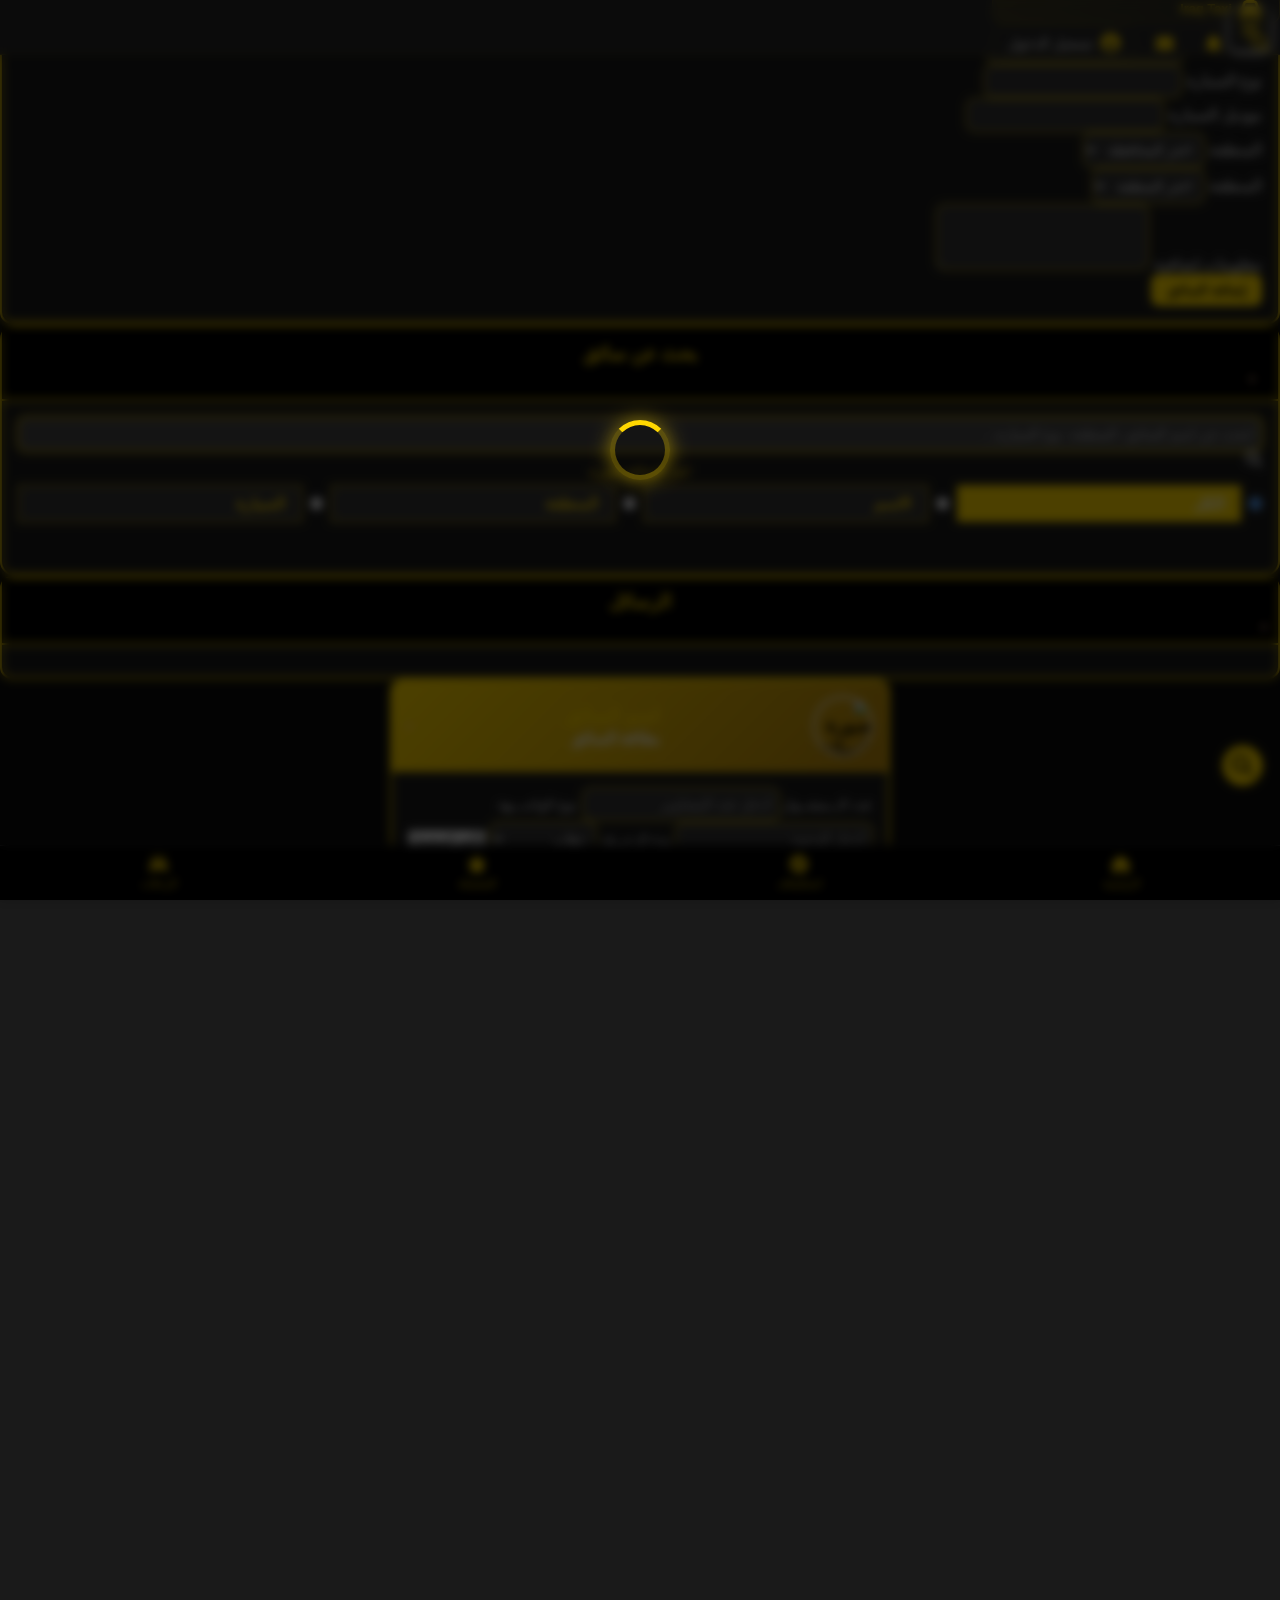
==== commit f677517e: "Add files via upload" ====
(no text change in the page or its own stylesheets)
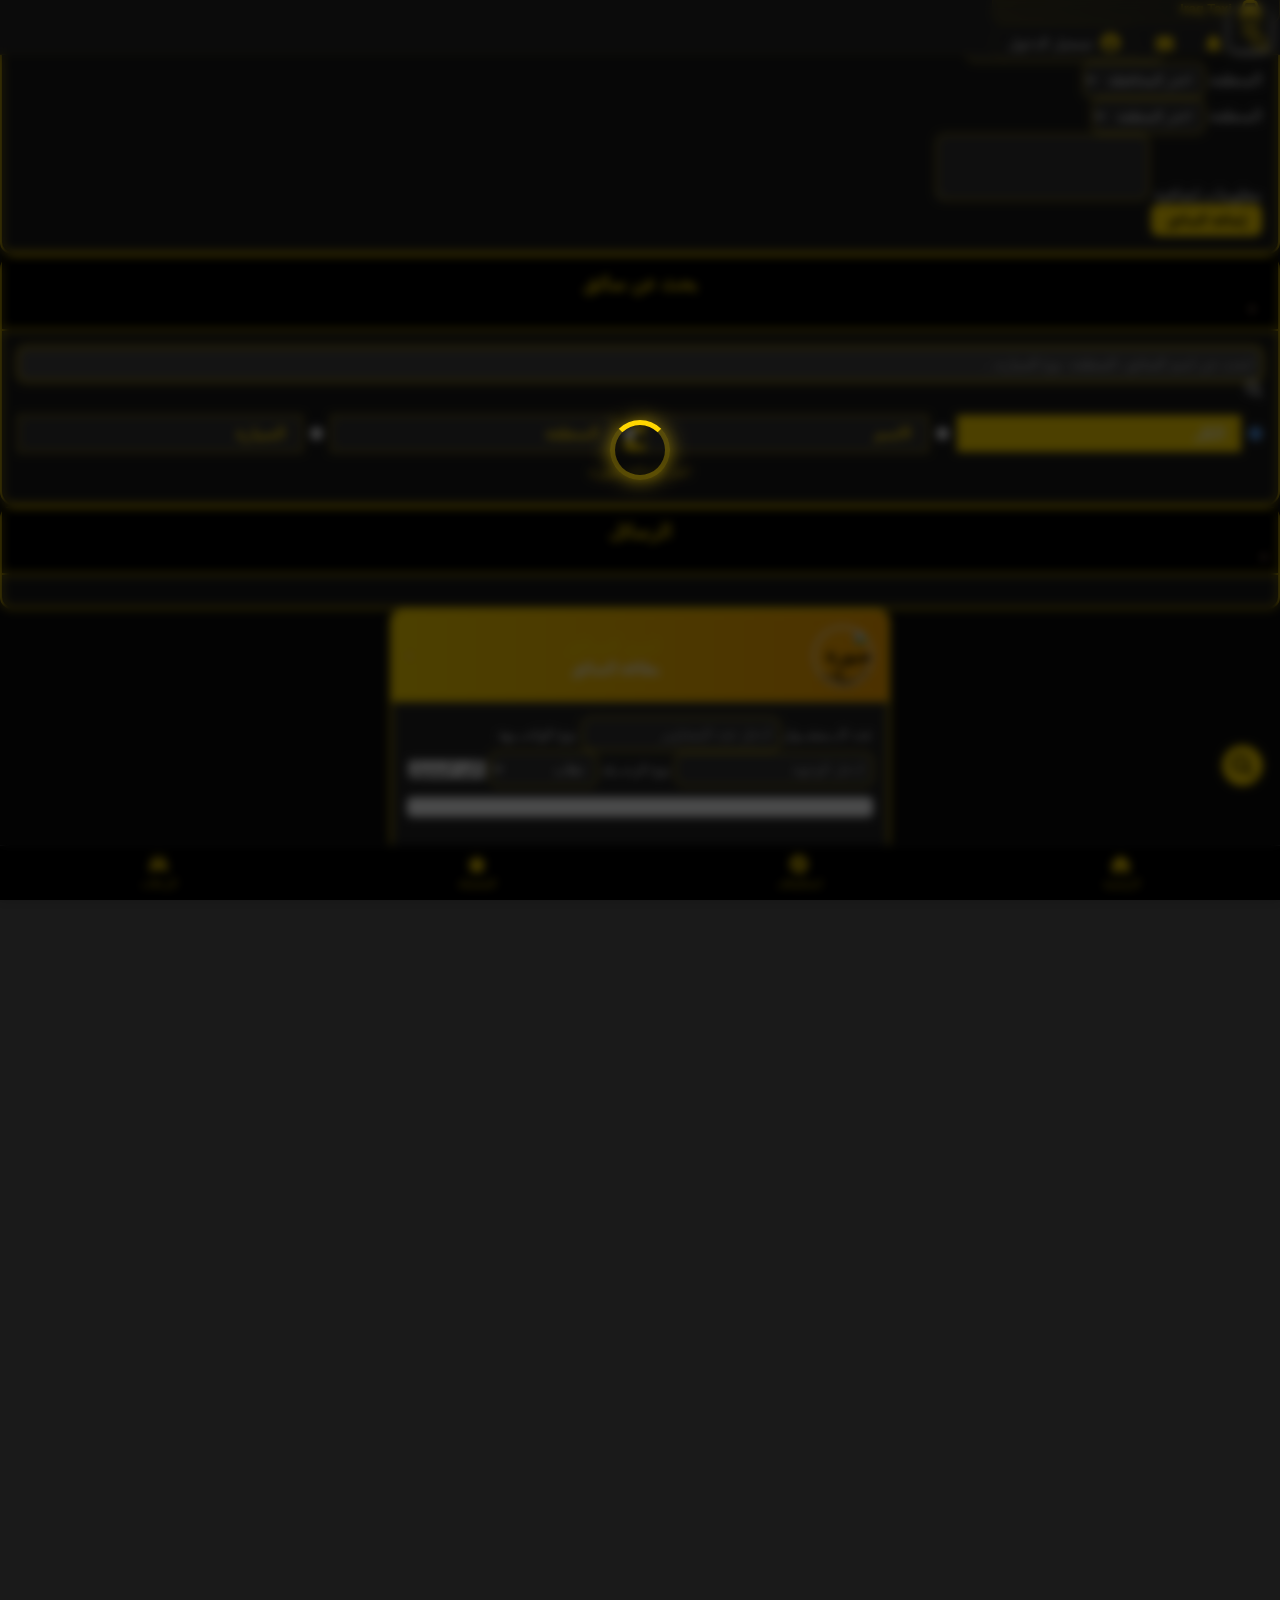
==== commit a207a76a: "Add files via upload" ====
--- a/Instagram interface.html
+++ b/Instagram interface.html
@@ -8100,7 +8100,11 @@
     <script src="stories-integration.js"></script>
     <script src="posts.js"></script>
 
-
+<!-- نظام المراسلة -->
+<audio id="messageSound" src="message-sound.mp3" preload="auto"></audio>
+<script src="chat-system-integration.js"></script>
+<script src="post-chat-integration.js"></script>
+<link rel="stylesheet" href="message-notification-styles.css">
 
 
 
--- a/style.css
+++ b/style.css
@@ -71,9 +71,14 @@
 }
 /* تحسينات العنوان */
 .app-header {
+    margin-bottom: 0;  /* إزالة المسافة بين شريط التايتل والعناصر أسفله */
+    border-bottom: none;  /* إزالة الحدود السفلية لتكامل أفضل */
+    height: 50px;  /* ضبط ارتفاع ثابت لشريط العنوان */
+    padding: 0 10px;  /* تقليل الهوامش الجانبية */
+    position: sticky;  /* جعل الشريط ثابتًا عند التمرير */
+    top: 0;  /* تثبيت في الأعلى */
+    z-index: 1030;  /* ضمان ظهور الشريط فوق جميع العناصر */
     background: var(--background-dark);
-    border-bottom: 2px solid var(--primary-color);
-    padding: var(--spacing-md) 1rem;
     box-shadow: 0 2px 10px rgba(0, 0, 0, 0.3);
     display: flex;
     justify-content: space-between;
@@ -118,9 +123,10 @@
 
 /* تحسينات البطاقات */
 .driver-card {
+    margin-bottom: 10px;  /* تقليل المسافة السفلية */
+    border-radius: 10px;  /* تقليل تقويس الحواف */
     background: var(--background-light);
     border: 1px solid var(--primary-color);
-    border-radius: var(--border-radius-lg);
     overflow: hidden;
     transition: transform 0.3s ease, box-shadow 0.3s ease;
 }
@@ -131,18 +137,18 @@
 }
 
 .driver-info {
-    padding: var(--spacing-lg);
+    padding: 10px;  /* تقليل الحشو الداخلي */
 }
 
 .driver-name {
+    font-size: 1.1rem;  /* تصغير حجم الخط */
+    margin-bottom: 5px;  /* تقليل المسافة السفلية */
     color: var(--primary-color);
-    font-size: 1.25rem;
     font-weight: bold;
-    margin-bottom: var(--spacing-md);
 }
 
 .driver-image-container {
-    height: 200px; /* تعديل ارتفاع الصورة ليكون أطول */
+    height: 180px;  /* تقليل ارتفاع الصورة */
     overflow: hidden;
 }
 
@@ -153,7 +159,8 @@
 
 /* تحسينات الأزرار */
 .action-btn {
-    padding: var(--spacing-md) var(--spacing-lg);
+    padding: 8px;  /* تقليل الحشو */
+    font-size: 0.9rem;  /* تصغير حجم الخط */
     border-radius: var(--border-radius-md);
     font-weight: bold;
     transition: all 0.3s ease;
@@ -428,6 +435,9 @@
 
 /* Preserve original location chip styles */
 .location-chip {
+    margin: 0 5px;  /* تقليل المسافة بين الفلاتر */
+    padding: 5px 10px;  /* تقليل الحشو الداخلي */
+    font-size: 0.9rem;  /* تصغير حجم الخط */
     background-color: #000000 !important;
     border: 2px solid #FFD700 !important;
     color: #FFFFFF !important;
@@ -705,20 +715,13 @@
 
 /* تحديث الخريطة */
 #map {
-    height: var(--map-height);
-    /* ارتفاع الخريطة */
-    min-height: var(--map-min-height);
-    /* الحد الأدنى للارتفاع */
+    margin-top: 0;
+    margin-bottom: 0;
+    border-radius: 0;  /* إزالة تقويس الحواف للتكامل البصري */
+    height: calc(100vh - 115px);  /* تعديل الارتفاع ليناسب المساحة المتاحة */
+    border: none;  /* إزالة الحدود للتكامل البصري */
+    box-shadow: none;  /* إزالة الظل للتكامل البصري */
     width: 100%;
-    /* عرض الخريطة */
-    border-radius: var(--map-border-radius);
-    /* تقويس الحواف */
-    margin: var(--map-margin-top) auto var(--map-margin-bottom);
-    /* المسافات حول الخريطة */
-    box-shadow: var(--map-shadow);
-    /* الظل */
-    border: 1px solid var(--secondary-color);
-    /* الحدود */
     z-index: 1;
     position: relative;
     background: linear-gradient(135deg, #0e7583, #80deea);
@@ -727,13 +730,12 @@
 
 /* المسافة بين الخريطة والعناصر الأخرى */
 .container {
+    padding: 0;  /* إزالة الحشو الداخلي */
+    margin: 0;  /* إزالة الهوامش */
+    max-width: 100%;  /* تحديد العرض الأقصى */
     display: flex;
     flex-direction: column;
-    /* ترتيب العناصر عموديًا */
     gap: 20rem;
-    /* مسافة بين العناصر */
-    padding: 0rem;
-    /* حشوة داخلية للحاوية */
 }
 
 .app-header {
@@ -949,43 +951,26 @@
 
 /* تحديث حاوية الفلاتر مع التثبيت */
 .location-filter {
-    background-color: #1a1a1a;
-    /* اللون الجديد */
-    padding: 0;
-    /* إزالة الحشوة */
-    border-radius: 10px;
-    /* تقليل التقويس */
-    box-shadow: 0 1px 5px rgba(0, 0, 0, 0.1);
-    /* تخفيف الظلال */
-    margin: 0.3rem;
-    /* مسافة صغيرة للخارج */
-    position: sticky;
-    top: 100px;
-    /* تقليل المسافة من الأعلى */
-    z-index: 1000;
-    overflow: hidden;
-    backdrop-filter: blur(3px);
-    /* تقليل تأثير التمويه */
-    -webkit-backdrop-filter: blur(3px);
-    border-bottom: none;
-    /* إزالة الحدود */
-    transition: all 0.2s ease;
+    margin: 0;  /* إزالة جميع الهوامش */
+    padding: 0;  /* إزالة الحشو الداخلي */
+    position: sticky;  /* جعل الشريط ثابتًا عند التمرير */
+    top: 50px;  /* ليظهر مباشرة بعد شريط العنوان */
+    z-index: 1010;  /* أقل من القصص وشريط العنوان */
+    background-color: #1a1a1a;  /* للتمييز البصري */
+    border-bottom: 1px solid rgba(255, 215, 0, 0.1);  /* إضافة حد سفلي خفيف */
 }
 
 /* تحسين تنسيق الفلاتر */
 .location-chips {
-    display: flex;
-    flex-wrap: nowrap;
-    gap: 0.5rem;
-    /* تقليل الفجوة بين العناصر */
-    overflow-x: 0auto;
-    padding: 1.0rem 0;
-    /* تقليل الحشوة الرأسية */
-    -webkit-overflow-scrolling: touch;
-    scrollbar-width: thin;
-    white-space: 1nowrap;
-    margin: 0auto;
-    max-width: 100%;
+    padding: 5px 0;  /* تقليل الحشو العمودي */
+    margin: 0;  /* إزالة الهوامش */
+    white-space: nowrap;  /* لمنع التفاف العناصر */
+    overflow-x: auto;  /* للسماح بالتمرير الأفقي */
+    scrollbar-width: none;  /* إخفاء شريط التمرير على Firefox */
+}
+
+.location-chips::-webkit-scrollbar {
+    display: none;  /* إخفاء شريط التمرير على Chrome/Safari */
 }
 
 /* تحسين أزرار الفلتر */
@@ -1227,9 +1212,11 @@
     }
 
     .drivers-grid {
+        padding-top: 10px;  /* إضافة مسافة صغيرة في الأعلى */
+        padding-bottom: 60px;  /* إضافة مسافة للشريط السفلي */
+        gap: 10px;  /* تقليل المسافة بين البطاقات */
         display: grid;
         grid-template-columns: 1fr;
-        gap: 1rem;
     }
 
     @media (min-width: 768px) {
@@ -1513,14 +1500,14 @@
 }
 
 .driver-stats {
+    gap: 5px;  /* تقليل المسافة بين العناصر */
+    margin: 5px 0;  /* تقليل الهوامش */
+    padding: 5px 0;  /* تقليل الحشو */
     display: grid;
     grid-template-columns: repeat(3, 1fr);
-    gap: 1.2rem;
-    margin: 1.2rem 0;
     text-align: center;
     border-top: 1px solid #eee;
     border-bottom: 1px solid #eee;
-    padding: 1.2rem 0;
 }
 
 .stat-item {
@@ -1542,10 +1529,10 @@
 }
 
 .driver-actions {
+    padding: 10px;  /* تقليل الحشو */
+    gap: 5px;  /* تقليل المسافة بين الأزرار */
     display: grid;
     grid-template-columns: 1fr 1fr;
-    gap: 1rem;
-    padding: 1.5rem;
 }
 
 .action-btn {
@@ -3403,18 +3390,18 @@
     -webkit-backdrop-filter: blur(10px);
 }
 .bottom-nav {
+    height: 55px;  /* تقليل الارتفاع */
+    border-top: 1px solid rgba(255, 215, 0, 0.1);  /* إضافة حد علوي خفيف */
     position: fixed;
     bottom: 0;
     left: 0;
     right: 0;
-    height: 65px;
     background: #000000;
     display: flex;
     justify-content: space-around;
     align-items: center;
     z-index: 1040;
     box-shadow: 0 -2px 10px rgba(0, 0, 0, 0.3);
-    border-top: 1px solid #333333;
 }
 
 /* Card text colors */
@@ -10914,8 +10901,9 @@
 
 /* تصغير حجم الخريطة */
 #map {
-    height: var(--map-height);
-    margin: 0.5rem 0;
+    margin-top: 0; /* مسافة صفر بين الخريطة وشريط التايتل */
+    margin-bottom: 0; /* مسافة صفر بين الخريطة والقصص */
+    height: calc(100vh - 60px); /* تعديل ارتفاع الخريطة ليكون متناسب مع الشاشة */
     border-width: 1px;
     border-radius: 10px;
 }
@@ -12081,6 +12069,7 @@
     padding: 8px 15px;
     height: 60px;
     z-index: 1030;
+    margin-bottom: 10px; /* مسافة بين شريط التايتل وبطاقة السائق */
 }
 
 .app-logo {
@@ -14396,4 +14385,215 @@
 
     
 
-    +    /* إضافة أنماط لشارة السائق في القصص */
+.driver-badge {
+    position: absolute;
+    bottom: -2px;
+    right: -2px;
+    background-color: #FFD700;
+    color: #000;
+    width: 20px;
+    height: 20px;
+    border-radius: 50%;
+    display: flex;
+    align-items: center;
+    justify-content: center;
+    font-size: 10px;
+    border: 2px solid #1a1a1a;
+    z-index: 5;
+}
+
+/* أنماط رسالة مشاهدة فقط */
+.stories-view-only-notice {
+    background-color: rgba(0, 0, 0, 0.7);
+    color: #fff;
+    padding: 8px 15px;
+    border-radius: 20px;
+    font-size: 0.8rem;
+    display: flex;
+    align-items: center;
+    gap: 5px;
+    margin: 10px auto;
+    width: fit-content;
+    border: 1px solid #333;
+}
+
+.stories-view-only-notice i {
+    color: #FFD700;
+}
+
+/* تعديل أسلوب زر إضافة القصة للسائقين */
+.story-item.add-story .story-circle::before {
+    background: linear-gradient(45deg, #FFD700, #FF8C00);
+}
+
+.story-item.add-story .add-story-icon {
+    animation: pulse-gold 2s infinite;
+}
+
+@keyframes pulse-gold {
+    0% {
+        box-shadow: 0 0 0 0 rgba(255, 215, 0, 0.7);
+    }
+    70% {
+        box-shadow: 0 0 0 10px rgba(255, 215, 0, 0);
+    }
+    100% {
+        box-shadow: 0 0 0 0 rgba(255, 215, 0, 0);
+    }
+}
+
+/* تحسين مظهر شريط عنوان عارض القصص لتمييز السائقين */
+.story-header .story-user-info .driver-indicator {
+    display: inline-flex;
+    align-items: center;
+    background-color: rgba(255, 215, 0, 0.2);
+    color: #FFD700;
+    padding: 2px 8px;
+    border-radius: 12px;
+    font-size: 0.7rem;
+    margin-top: 4px;
+    border: 1px solid rgba(255, 215, 0, 0.3);
+}
+
+.story-header .story-user-info .driver-indicator i {
+    margin-left: 4px;
+    font-size: 0.7rem;
+}
+
+/* زر "ابحث عن سائق" بجانب شرح المشاهدة فقط */
+.find-driver-btn {
+    background-color: rgba(255, 215, 0, 0.2);
+    color: #FFD700;
+    border: 1px solid rgba(255, 215, 0, 0.3);
+    border-radius: 20px;
+    padding: 4px 10px;
+    font-size: 0.8rem;
+    margin-left: 10px;
+    cursor: pointer;
+    transition: all 0.3s ease;
+}
+
+.find-driver-btn:hover {
+    background-color: rgba(255, 215, 0, 0.3);
+    transform: translateY(-2px);
+}
+
+.stories-view-only-notice .action-links {
+    margin-left: 10px;
+}
+
+/* تنسيقات إضافية لمنشورات السائقين */
+
+/* شارة السائق */
+.driver-badge {
+    background-color: #FFD700;
+    color: #333;
+    padding: 2px 8px;
+    border-radius: 12px;
+    font-size: 0.7rem;
+    margin-right: 5px;
+    display: inline-flex;
+    align-items: center;
+    font-weight: bold;
+}
+
+.driver-badge i {
+    margin-left: 3px;
+}
+
+/* معلومات المركبة */
+.vehicle-info {
+    font-size: 0.8rem;
+    color: #aaa;
+    margin-top: 3px;
+    display: flex;
+    align-items: center;
+    gap: 8px;
+}
+
+.vehicle-info i {
+    color: #FFD700;
+}
+
+/* تنسيق رسالة حصر النشر للسائقين */
+.drivers-only-post-notice {
+    background-color: rgba(255, 215, 0, 0.1);
+    border: 1px solid rgba(255, 215, 0, 0.3);
+    border-radius: 10px;
+    padding: 15px;
+    margin: 15px 0;
+    text-align: center;
+    color: #FFD700;
+    font-weight: bold;
+    position: relative;
+}
+
+.drivers-only-post-notice i {
+    font-size: 2rem;
+    margin-bottom: 10px;
+    color: #FFD700;
+}
+
+/* رسالة لا توجد منشورات */
+.no-posts {
+    display: flex;
+    flex-direction: column;
+    align-items: center;
+    justify-content: center;
+    padding: 40px 20px;
+    color: #888;
+    text-align: center;
+}
+
+.no-posts i {
+    color: #FFD700;
+    margin-bottom: 15px;
+}
+
+/* تنسيق مخصص لمنشورات السائقين */
+.post[data-author-role="driver"] {
+    border-right: 3px solid #FFD700;
+}
+
+.post[data-author-role="driver"] .post-header {
+    background-color: rgba(255, 215, 0, 0.05);
+}
+
+/* تنسيق حالة عدم وجود سائقين */
+.no-drivers-message {
+    background-color: rgba(0, 0, 0, 0.5);
+    border-radius: 10px;
+    padding: 20px;
+    margin: 20px 0;
+    text-align: center;
+    color: #fff;
+}
+
+.no-drivers-message h3 {
+    color: #FFD700;
+    margin-bottom: 10px;
+}
+
+.no-drivers-message p {
+    margin-bottom: 15px;
+}
+
+.no-drivers-message .btn-become-driver {
+    background-color: #FFD700;
+    color: #333;
+    border: none;
+    padding: 8px 16px;
+    border-radius: 5px;
+    font-weight: bold;
+    transition: all 0.3s ease;
+}
+
+.no-drivers-message .btn-become-driver:hover {
+    background-color: #f1c40f;
+    transform: translateY(-2px);
+}
+
+
+
+
--- a/message-notification-styles.css
+++ b/message-notification-styles.css
@@ -0,0 +1,501 @@
+/* أنماط نظام المراسلة والإشعارات */
+
+/* ===== أنماط زر المراسلة في المنشور ===== */
+.post-action-btn.chat-btn {
+    position: relative;
+    background: linear-gradient(135deg, #FFD700, #FFA500);
+    border-radius: 20px;
+    padding: 6px 15px;
+    display: flex;
+    align-items: center;
+    justify-content: center;
+    gap: 5px;
+    box-shadow: 0 2px 8px rgba(0,0,0,0.3);
+    border: none;
+    margin: 0 8px;
+    transition: all 0.3s ease;
+    color: #000;
+    font-weight: bold;
+    overflow: hidden;
+    z-index: 1;
+}
+
+.post-action-btn.chat-btn::before {
+    content: '';
+    position: absolute;
+    top: 0;
+    left: 0;
+    width: 100%;
+    height: 100%;
+    background: linear-gradient(45deg, rgba(255,255,255,0.1), rgba(255,255,255,0.3));
+    z-index: -1;
+    transition: all 0.3s ease;
+    transform: translateY(100%);
+    border-radius: 20px;
+}
+
+.post-action-btn.chat-btn:hover {
+    transform: translateY(-3px);
+    box-shadow: 0 5px 15px rgba(0,0,0,0.4);
+}
+
+.post-action-btn.chat-btn:hover::before {
+    transform: translateY(0);
+}
+
+.post-action-btn.chat-btn:active {
+    transform: translateY(1px);
+    box-shadow: 0 2px 5px rgba(0,0,0,0.2);
+}
+
+.post-action-btn.chat-btn i {
+    color: #000;
+    font-size: 1.2rem;
+}
+
+.post-action-btn.chat-btn .chat-badge {
+    position: absolute;
+    top: -5px;
+    right: -5px;
+    background: #FF3B30;
+    color: white;
+    border-radius: 50%;
+    min-width: 18px;
+    height: 18px;
+    font-size: 10px;
+    display: flex;
+    align-items: center;
+    justify-content: center;
+    box-shadow: 0 2px 4px rgba(0,0,0,0.3);
+    border: 1px solid #fff;
+    font-weight: bold;
+    animation: pulse 2s infinite;
+}
+
+@keyframes pulse {
+    0% {
+        transform: scale(1);
+        box-shadow: 0 0 0 0 rgba(255, 59, 48, 0.7);
+    }
+    70% {
+        transform: scale(1.1);
+        box-shadow: 0 0 0 5px rgba(255, 59, 48, 0);
+    }
+    100% {
+        transform: scale(1);
+        box-shadow: 0 0 0 0 rgba(255, 59, 48, 0);
+    }
+}
+
+/* ===== أنماط نافذة المحادثة ===== */
+.chat-modal {
+    background: #1a1a1a;
+    border-radius: 15px;
+    overflow: hidden;
+    box-shadow: 0 10px 30px rgba(0,0,0,0.5);
+    border: 1px solid rgba(255, 215, 0, 0.3);
+}
+
+.chat-header {
+    background: linear-gradient(to right, #FFD700, #FFA500);
+    padding: 15px;
+    display: flex;
+    align-items: center;
+    gap: 15px;
+    border-bottom: 1px solid rgba(0,0,0,0.1);
+}
+
+.chat-header .avatar {
+    width: 50px;
+    height: 50px;
+    border-radius: 50%;
+    object-fit: cover;
+    border: 2px solid #fff;
+    box-shadow: 0 2px 5px rgba(0,0,0,0.2);
+}
+
+.chat-header .user-info {
+    flex-grow: 1;
+}
+
+.chat-header .user-info h5 {
+    margin: 0;
+    color: #000;
+    font-weight: bold;
+}
+
+.chat-header .user-info p {
+    margin: 0;
+    color: rgba(0,0,0,0.7);
+    font-size: 12px;
+}
+
+.chat-header .close-btn {
+    background: rgba(0,0,0,0.2);
+    color: #fff;
+    width: 30px;
+    height: 30px;
+    border-radius: 50%;
+    display: flex;
+    align-items: center;
+    justify-content: center;
+    border: none;
+    cursor: pointer;
+    transition: all 0.3s ease;
+}
+
+.chat-header .close-btn:hover {
+    background: rgba(0,0,0,0.4);
+    transform: rotate(90deg);
+}
+
+.chat-body {
+    padding: 15px;
+    height: 350px;
+    overflow-y: auto;
+    background-color: #242424;
+}
+
+.chat-body::-webkit-scrollbar {
+    width: 5px;
+}
+
+.chat-body::-webkit-scrollbar-thumb {
+    background: rgba(255, 215, 0, 0.5);
+    border-radius: 10px;
+}
+
+.chat-message {
+    margin-bottom: 15px;
+    display: flex;
+    flex-direction: column;
+}
+
+.chat-message.sent {
+    align-items: flex-end;
+}
+
+.chat-message.received {
+    align-items: flex-start;
+}
+
+.message-bubble {
+    max-width: 70%;
+    padding: 10px 15px;
+    border-radius: 15px;
+    word-wrap: break-word;
+    position: relative;
+    margin-bottom: 5px;
+    box-shadow: 0 1px 3px rgba(0,0,0,0.2);
+}
+
+.message-bubble.sent {
+    background: linear-gradient(135deg, #FFD700, #FFA500);
+    color: #000;
+    border-top-right-radius: 5px;
+}
+
+.message-bubble.received {
+    background: #333;
+    color: #fff;
+    border-top-left-radius: 5px;
+}
+
+.message-time {
+    font-size: 10px;
+    opacity: 0.7;
+    margin-top: 3px;
+    color: #aaa;
+}
+
+.no-messages {
+    text-align: center;
+    color: #555;
+    margin-top: 50px;
+    font-style: italic;
+}
+
+.chat-footer {
+    padding: 10px 15px;
+    background: #1a1a1a;
+    border-top: 1px solid rgba(255, 215, 0, 0.2);
+    display: flex;
+    gap: 10px;
+    align-items: center;
+}
+
+.chat-input {
+    flex-grow: 1;
+    padding: 10px 15px;
+    border-radius: 20px;
+    border: 1px solid rgba(255, 215, 0, 0.3);
+    background: #333;
+    color: #fff;
+    outline: none;
+    transition: all 0.3s ease;
+}
+
+.chat-input:focus {
+    border-color: #FFD700;
+    box-shadow: 0 0 0 3px rgba(255, 215, 0, 0.2);
+}
+
+.action-button {
+    width: 40px;
+    height: 40px;
+    border-radius: 50%;
+    display: flex;
+    align-items: center;
+    justify-content: center;
+    border: none;
+    cursor: pointer;
+    transition: all 0.3s ease;
+}
+
+.send-btn {
+    background: linear-gradient(135deg, #FFD700, #FFA500);
+    color: #000;
+}
+
+.location-btn {
+    background: #333;
+    color: #FFD700;
+    border: 1px solid #FFD700;
+}
+
+.action-button:hover {
+    transform: scale(1.1);
+}
+
+.action-button:active {
+    transform: scale(0.95);
+}
+
+/* ===== أنماط الرسائل المرئية ===== */
+.location-message {
+    display: flex;
+    flex-direction: column;
+    background: rgba(255, 215, 0, 0.1);
+    border-radius: 10px;
+    overflow: hidden;
+    cursor: pointer;
+    border: 1px solid rgba(255, 215, 0, 0.2);
+    transition: all 0.3s ease;
+    width: 200px;
+}
+
+.location-message:hover {
+    transform: translateY(-2px);
+    box-shadow: 0 5px 15px rgba(0,0,0,0.3);
+    border-color: rgba(255, 215, 0, 0.5);
+}
+
+.location-header {
+    padding: 8px;
+    display: flex;
+    align-items: center;
+    gap: 5px;
+    background: rgba(255, 215, 0, 0.2);
+}
+
+.location-header i {
+    color: #FFD700;
+}
+
+.location-preview {
+    width: 100%;
+    height: 100px;
+    background: #333;
+    position: relative;
+    overflow: hidden;
+}
+
+.location-preview::after {
+    content: '';
+    position: absolute;
+    top: 0;
+    left: 0;
+    right: 0;
+    bottom: 0;
+    background: rgba(0,0,0,0.5);
+    display: flex;
+    align-items: center;
+    justify-content: center;
+}
+
+.location-preview i {
+    position: absolute;
+    top: 50%;
+    left: 50%;
+    transform: translate(-50%, -50%);
+    color: #FFD700;
+    font-size: 24px;
+    z-index: 1;
+}
+
+.location-coordinates {
+    padding: 8px;
+    font-size: 12px;
+    text-align: center;
+    overflow: hidden;
+    text-overflow: ellipsis;
+    white-space: nowrap;
+}
+
+.location-action {
+    padding: 8px;
+    text-align: center;
+    font-size: 11px;
+    color: #FFD700;
+    border-top: 1px dashed rgba(255, 215, 0, 0.2);
+}
+
+/* ===== أنماط إشعارات الرسائل الجديدة ===== */
+.message-notification {
+    position: fixed;
+    bottom: 20px;
+    right: 20px;
+    background: rgba(25, 25, 25, 0.95);
+    color: #fff;
+    padding: 15px;
+    border-radius: 10px;
+    max-width: 300px;
+    box-shadow: 0 5px 15px rgba(0,0,0,0.3);
+    border-left: 3px solid #FFD700;
+    z-index: 9999;
+    animation: slideIn 0.3s ease-out;
+}
+
+@keyframes slideIn {
+    from {
+        transform: translateX(100%);
+        opacity: 0;
+    }
+    to {
+        transform: translateX(0);
+        opacity: 1;
+    }
+}
+
+.message-notification .title {
+    font-weight: bold;
+    margin-bottom: 10px;
+    color: #FFD700;
+    display: flex;
+    align-items: center;
+    gap: 8px;
+}
+
+.message-notification .title i {
+    font-size: 1.2rem;
+}
+
+.message-notification .message {
+    margin-bottom: 15px;
+    opacity: 0.9;
+    font-size: 0.9rem;
+    line-height: 1.4;
+}
+
+.message-notification .actions {
+    display: flex;
+    justify-content: flex-end;
+    gap: 10px;
+}
+
+.message-notification .action-btn {
+    padding: 5px 12px;
+    font-size: 12px;
+    border-radius: 5px;
+    cursor: pointer;
+    border: none;
+    transition: all 0.3s ease;
+    font-weight: bold;
+}
+
+.message-notification .view-btn {
+    background: #FFD700;
+    color: #000;
+}
+
+.message-notification .close-btn {
+    background: transparent;
+    color: #ccc;
+    border: 1px solid #444;
+}
+
+.message-notification .action-btn:hover {
+    opacity: 0.9;
+    transform: translateY(-2px);
+}
+
+/* ===== تأثيرات إضافية ===== */
+.ripple {
+    position: relative;
+    overflow: hidden;
+}
+
+.ripple::after {
+    content: '';
+    position: absolute;
+    background: rgba(255, 255, 255, 0.3);
+    border-radius: 50%;
+    width: 100px;
+    height: 100px;
+    opacity: 0;
+    transform: scale(0);
+    transition: all 0.6s ease-out;
+}
+
+.ripple:active::after {
+    transform: scale(2);
+    opacity: 1;
+    transition: 0s;
+}
+
+/* ===== تعديلات التوافق مع أنماط تطبيق تاكسي العراق ===== */
+.post-actions {
+    display: flex;
+    justify-content: center;
+    align-items: center;
+    padding: 10px 0;
+    border-top: 1px solid rgba(255, 255, 255, 0.05);
+    margin-top: 10px;
+}
+
+.post-action-btn {
+    display: flex;
+    align-items: center;
+    justify-content: center;
+    gap: 5px;
+    padding: 6px 10px;
+    border-radius: 5px;
+    background: transparent;
+    border: none;
+    color: #ccc;
+    font-size: 0.9rem;
+    transition: all 0.3s ease;
+}
+
+.post-action-btn:hover {
+    color: #fff;
+    background: rgba(255, 255, 255, 0.05);
+}
+
+/* زر المراسلة مميز عن باقي الأزرار */
+.post-action-btn.chat-btn {
+    color: #000;
+    background: linear-gradient(135deg, #FFD700, #FFA500);
+    box-shadow: 0 2px 8px rgba(0,0,0,0.3);
+    position: relative;
+    z-index: 2;
+    padding: 6px 15px;
+    border-radius: 20px;
+    margin: 0 10px;
+    transform: scale(1.1);
+}
+
+.post-action-btn.chat-btn:hover {
+    background: linear-gradient(135deg, #FFA500, #FFD700);
+    color: #000;
+}
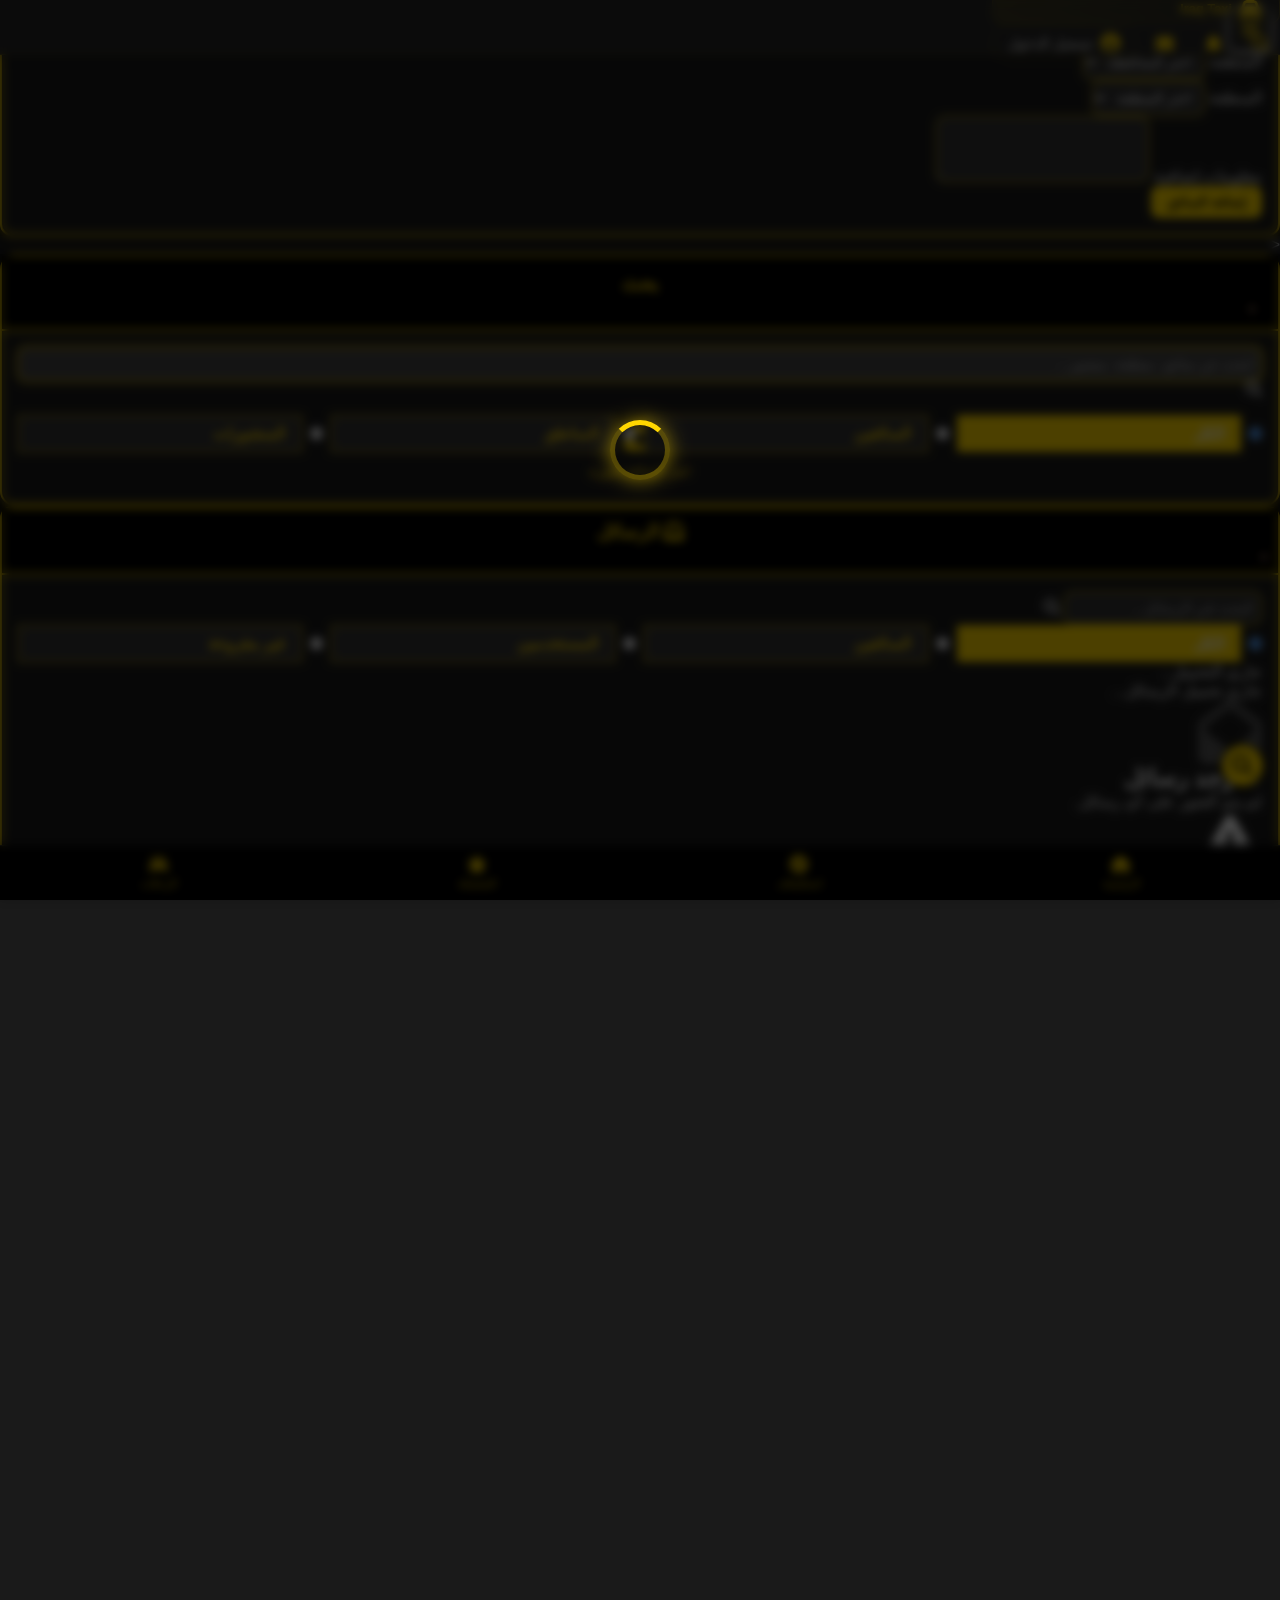
==== commit 1e03cbab: "Add files via upload" ====
--- a/Instagram interface.html
+++ b/Instagram interface.html
@@ -613,6 +613,7 @@
         </div>
     </div>
 </nav>
+
 <!-- إضافة في قسم شريط العنوان، بعد شريط التنقل العلوي -->
 <div class="stories-container rtl">
     <!-- عنصر إضافة قصة جديدة (يظهر فقط للمستخدمين المسجلين) -->
@@ -686,12 +687,11 @@
         </div>
     </div>
 </div>
+
+
 <!-- تحديث الشريط الجانبي ليشمل قسم معلومات المستخدم -->
 <div class="side-nav" id="sideNav">
-    <div class="side-nav-header">
-        <h2 class="side-nav-title">تاكسي العراق</h2>
-        <button class="side-nav-close" onclick="toggleSideNav()">×</button>
-    </div>
+   
     
     <!-- إضافة قسم معلومات المستخدم -->
     <div class="side-nav-user-info">
@@ -712,7 +712,6 @@
             </div>
         </div>
     </div>
-    
     <div class="side-nav-items">
         <a href="/" class="side-nav-item"><i class="fas fa-home" style="color: #FFD700;"></i> الرئيسية</a>
         <a href="drivers.html" class="side-nav-item"><i class="fas fa-users" style="color: #4CAF50;"></i> السائقين</a>
@@ -722,6 +721,9 @@
         <a href="messages.html" class="side-nav-item"><i class="fas fa-envelope" style="color: #FFC107;"></i> الرسائل</a>
         <a href="settings.html" class="side-nav-item"><i class="fas fa-cog" style="color: #607D8B;"></i> الإعدادات</a>
         <a href="#" class="side-nav-item driver-only" style="display: none;"><i class="fas fa-user-plus" style="color: #E91E63;"></i> إضافة سائق</a>
+        <a href="javascript:void(0)" class="side-nav-item" onclick="window.savedPostsManager.loadSavedPostsPage()">
+            <i class="fas fa-bookmark" style="color: #FF9800;"></i> المنشورات المحفوظة
+        </a>
     </div>
     <!-- إضافة زر تسجيل الخروج في الشريط الجانبي -->
     <div class="side-nav-footer">
@@ -1206,66 +1208,203 @@
     <div id="notificationStatus" class="mt-2 small text-muted"></div>
     </div>
 
-    <div class="modal fade" id="searchModal" tabindex="-1" aria-labelledby="searchModalLabel" aria-hidden="true">
-        <div class="modal-dialog">
-            <div class="modal-content">
-                <div class="modal-header">
-                    <h5 class="modal-title" id="searchModalLabel">بحث عن سائق</h5>
-                    <button type="button" class="btn-close" data-bs-dismiss="modal" aria-label="Close"></button>
-                </div>
-                <div class="modal-body">
-                    <div class="search-wrapper">
-                        <!-- حقل البحث -->
-                        <div class="search-input-wrapper mb-3">
-                            <div class="input-group">
-                                <input type="text" class="form-control search-input" id="navbarSearchInput"
-                                    placeholder="ابحث عن اسم السائق، المنطقة، نوع السيارة..." autofocus>
-                                <span class="input-group-text">
-                                    <i class="fas fa-search"></i>
-                                </span>
-                            </div>
+    <<!-- تعديل نافذة البحث المنبثقة لتشمل البحث في المنشورات -->
+<div class="modal fade" id="searchModal" tabindex="-1" aria-labelledby="searchModalLabel" aria-hidden="true">
+    <div class="modal-dialog">
+        <div class="modal-content">
+            <div class="modal-header">
+                <h5 class="modal-title" id="searchModalLabel">بحث</h5>
+                <button type="button" class="btn-close" data-bs-dismiss="modal" aria-label="Close"></button>
+            </div>
+            <div class="modal-body">
+                <div class="search-wrapper">
+                    <!-- حقل البحث -->
+                    <div class="search-input-wrapper mb-3">
+                        <div class="input-group">
+                            <input type="text" class="form-control search-input" id="navbarSearchInput"
+                                placeholder="ابحث عن سائق، منطقة، منشور..." autofocus>
+                            <span class="input-group-text">
+                                <i class="fas fa-search"></i>
+                            </span>
                         </div>
-
-                        <!-- خيارات البحث -->
-                        <div class="search-options mb-3">
-                            <div class="btn-group w-100" role="group">
-                                <input type="radio" class="btn-check" name="searchType" id="searchAll" checked>
-                                <label class="btn btn-outline-primary" for="searchAll">الكل</label>
-
-                                <input type="radio" class="btn-check" name="searchType" id="searchName">
-                                <label class="btn btn-outline-primary" for="searchName">الاسم</label>
-
-                                <input type="radio" class="btn-check" name="searchType" id="searchLocation">
-                                <label class="btn btn-outline-primary" for="searchLocation">المنطقة</label>
-
-                                <input type="radio" class="btn-check" name="searchType" id="searchCar">
-                                <label class="btn btn-outline-primary" for="searchCar">السيارة</label>
-                            </div>
+                    </div>
+
+                    <!-- خيارات البحث -->
+                    <div class="search-options mb-3">
+                        <div class="btn-group w-100" role="group">
+                            <input type="radio" class="btn-check" name="searchType" id="searchAll" checked>
+                            <label class="btn btn-outline-primary" for="searchAll">الكل</label>
+
+                            <input type="radio" class="btn-check" name="searchType" id="searchName">
+                            <label class="btn btn-outline-primary" for="searchName">السائقين</label>
+
+                            <input type="radio" class="btn-check" name="searchType" id="searchLocation">
+                            <label class="btn btn-outline-primary" for="searchLocation">المناطق</label>
+
+                            <input type="radio" class="btn-check" name="searchType" id="searchPosts">
+                            <label class="btn btn-outline-primary" for="searchPosts">المنشورات</label>
                         </div>
-
-                        <!-- نتائج البحث -->
-                        <div id="searchResults" class="search-results"></div>
+                    </div>
+
+                    <!-- خيارات البحث في المنشورات (تظهر فقط عند اختيار البحث في المنشورات) -->
+                    <div class="post-search-options mb-3" id="postSearchOptions" style="display: none;">
+                        <div class="btn-group w-100" role="group">
+                            <input type="radio" class="btn-check" name="postSearchType" id="searchPostsAll" checked>
+                            <label class="btn btn-outline-secondary" for="searchPostsAll">الكل</label>
+
+                            <input type="radio" class="btn-check" name="postSearchType" id="searchPostsContent">
+                            <label class="btn btn-outline-secondary" for="searchPostsContent">المحتوى</label>
+
+                            <input type="radio" class="btn-check" name="postSearchType" id="searchPostsAuthor">
+                            <label class="btn btn-outline-secondary" for="searchPostsAuthor">الكاتب</label>
+                        </div>
+                    </div>
+
+                    <!-- نتائج البحث -->
+                    <div id="searchResults" class="search-results">
+                        <!-- نتائج البحث ستظهر هنا -->
+                        <div class="search-loading" style="display: none;">
+                            <div class="spinner"></div>
+                            <p>جاري البحث...</p>
+                        </div>
+                        <div class="no-results" style="display: none;">
+                            <i class="fas fa-search fa-3x"></i>
+                            <p>لا توجد نتائج للبحث</p>
+                        </div>
                     </div>
                 </div>
             </div>
         </div>
     </div>
-    <!-- نافذة الرسائل المنبثقة -->
-    <div class="modal fade" id="messagesModal" tabindex="-1" aria-labelledby="messagesModalLabel" aria-hidden="true">
-        <div class="modal-dialog modal-lg">
-            <div class="modal-content">
-                <div class="modal-header">
-                    <h5 class="modal-title" id="messagesModalLabel">الرسائل</h5>
-                    <button type="button" class="btn-close" data-bs-dismiss="modal" aria-label="Close"></button>
+</div>
+  <!-- نافذة الرسائل المنبثقة المحسنة -->
+<div class="modal fade" id="messagesModal" tabindex="-1" aria-labelledby="messagesModalLabel" aria-hidden="true">
+    <div class="modal-dialog modal-lg">
+        <div class="modal-content chat-modal-content">
+            <div class="modal-header chat-modal-header">
+                <h5 class="modal-title" id="messagesModalLabel">
+                    <i class="fas fa-envelope-open-text me-2" style="color: #FFD700;"></i>
+                    الرسائل
+                </h5>
+                <button type="button" class="btn-close" data-bs-dismiss="modal" aria-label="Close"></button>
+            </div>
+            <div class="modal-body p-0">
+                <!-- قسم البحث في الرسائل -->
+                <div class="messages-search-container p-2 border-bottom">
+                    <div class="input-group">
+                        <input type="text" id="messagesSearchInput" class="form-control" placeholder="البحث في الرسائل...">
+                        <span class="input-group-text">
+                            <i class="fas fa-search"></i>
+                        </span>
+                    </div>
                 </div>
-                <div class="modal-body">
-                    <div id="messagesContainer">
-                        <!-- قائمة الرسائل ستظهر هنا -->
+                
+                <!-- فلتر الرسائل -->
+                <div class="messages-filter-container p-2 border-bottom">
+                    <div class="btn-group w-100" role="group">
+                        <input type="radio" class="btn-check" name="messageFilterType" id="allMessages" checked>
+                        <label class="btn btn-outline-primary" for="allMessages">الكل</label>
+
+                        <input type="radio" class="btn-check" name="messageFilterType" id="driverMessages">
+                        <label class="btn btn-outline-primary" for="driverMessages">السائقين</label>
+
+                        <input type="radio" class="btn-check" name="messageFilterType" id="userMessages">
+                        <label class="btn btn-outline-primary" for="userMessages">المستخدمين</label>
+
+                        <input type="radio" class="btn-check" name="messageFilterType" id="unreadMessages">
+                        <label class="btn btn-outline-primary" for="unreadMessages">غير مقروءة</label>
+                    </div>
+                </div>
+
+                <!-- حاوية الرسائل -->
+                <div id="messagesList" class="messages-list">
+                    <div class="loading-messages">
+                        <div class="spinner-border text-gold" role="status">
+                            <span class="visually-hidden">جاري التحميل...</span>
+                        </div>
+                        <p>جاري تحميل الرسائل...</p>
+                    </div>
+                </div>
+                
+                <!-- رسالة لا توجد رسائل -->
+                <div id="noMessagesContainer" class="no-messages-container d-none">
+                    <div class="no-messages-content text-center p-5">
+                        <i class="fas fa-envelope-open fa-4x mb-3" style="color: #555;"></i>
+                        <h5>لا توجد رسائل</h5>
+                        <p class="text-muted">لم يتم العثور على أي رسائل.</p>
+                    </div>
+                </div>
+                
+                <!-- رسالة خطأ -->
+                <div id="errorMessagesContainer" class="error-messages-container d-none">
+                    <div class="error-messages-content text-center p-5">
+                        <i class="fas fa-exclamation-triangle fa-4x mb-3 text-danger"></i>
+                        <h5>حدث خطأ</h5>
+                        <p class="text-muted" id="errorMessagesText">حدث خطأ أثناء تحميل الرسائل.</p>
+                        <button class="btn btn-primary mt-3" onclick="loadMessagesBetweenUsersAndDrivers()">
+                            <i class="fas fa-sync-alt me-2"></i>
+                            إعادة المحاولة
+                        </button>
                     </div>
                 </div>
             </div>
         </div>
     </div>
+</div>
+<!-- نافذة المحادثة بين المستخدم والسائق -->
+<div class="modal fade" id="chatModal" tabindex="-1" aria-labelledby="chatModalLabel" aria-hidden="true">
+    <div class="modal-dialog modal-dialog-centered modal-lg">
+        <div class="modal-content chat-window" style="max-width: 95%; border-radius: 15px; overflow: hidden;">
+            <!-- رأس النافذة -->
+            <div class="chat-header" style="background: #333; color: #FFD700; padding: 15px; display: flex; align-items: center; justify-content: space-between;">
+                <div class="chat-user-info d-flex align-items-center">
+                    <img id="chatUserAvatar" src="default-avatar.png" alt="صورة المستخدم" class="avatar" style="width: 50px; height: 50px; border-radius: 50%; object-fit: cover;">
+                    <div class="ms-2">
+                        <h5 id="chatUserName" style="margin: 0; font-size: 1.2rem;">اسم المستخدم</h5>
+                        <p id="chatUserInfo" class="mb-0 small text-white-50" style="font-size: 0.9rem;">معلومات إضافية</p>
+                    </div>
+                </div>
+                <div class="chat-header-actions">
+                    <button type="button" class="btn-close btn-close-white ms-2" data-bs-dismiss="modal" aria-label="Close"></button>
+                </div>
+            </div>
+            
+            <!-- جسم المحادثة -->
+            <div class="chat-body" id="chatMessagesContainer" style="background: #1a1a1a; color: #fff; padding: 15px; max-height: 60vh; overflow-y: auto;">
+                <div class="loading-messages" style="text-align: center; padding: 20px;">
+                    <div class="spinner-border text-gold" role="status">
+                        <span class="visually-hidden">جاري التحميل...</span>
+                    </div>
+                    <p style="margin-top: 10px;">جاري تحميل الرسائل...</p>
+                </div>
+            </div>
+            
+            <!-- تذكير إرسال الموقع -->
+            <div id="locationReminderBanner" class="location-reminder-banner d-none" style="background: #FFD700; color: #000; padding: 10px; display: flex; align-items: center; justify-content: space-between;">
+                <div class="d-flex align-items-center">
+                    <i class="fas fa-map-marker-alt text-danger me-2"></i>
+                    <span style="font-size: 0.9rem;">مشاركة موقعك الحالي تساعد السائق على إيجادك بسهولة!</span>
+                </div>
+                <button class="btn btn-sm btn-primary ms-auto" id="quickShareLocationBtn" style="background: #333; color: #FFD700; border: none; padding: 5px 10px; border-radius: 5px;">
+                    <i class="fas fa-location-arrow me-1"></i>
+                    مشاركة موقعي
+                </button>
+            </div>
+            
+            <!-- شريط الإدخال -->
+            <div class="chat-footer" style="background: #333; padding: 10px; display: flex; align-items: center; gap: 10px;">
+                <button class="action-button location-btn" id="shareLocationBtn" title="مشاركة الموقع" style="background: #FFD700; color: #000; border: none; padding: 10px; border-radius: 50%; width: 40px; height: 40px; display: flex; align-items: center; justify-content: center;">
+                    <i class="fas fa-map-marker-alt"></i>
+                </button>
+                <input type="text" class="chat-input" id="chatMessageInput" placeholder="اكتب رسالتك هنا..." style="flex: 1; padding: 10px; border: 1px solid #FFD700; border-radius: 20px; background: #1a1a1a; color: #fff;">
+                <button class="action-button send-btn" id="sendMessageBtn" style="background: #FFD700; color: #000; border: none; padding: 10px; border-radius: 50%; width: 40px; height: 40px; display: flex; align-items: center; justify-content: center;">
+                    <i class="fas fa-paper-plane"></i>
+                </button>
+            </div>
+        </div>
+    </div>
+</div>
+
 
     <!-- نافذة المحادثة -->
     <div class="modal fade" id="chatModal" tabindex="-1" aria-labelledby="chatModalLabel" aria-hidden="true">
@@ -8106,7 +8245,129 @@
 <script src="post-chat-integration.js"></script>
 <link rel="stylesheet" href="message-notification-styles.css">
 
-
+<script src="saved-posts.js"></script>
+
+<script src="chatttttt-system-integration.js"></script>
+<script src="ssssstyle.css"></script>
+<script src="post-search.js"></script>
+
+<!-- مكتبة SweetAlert2 -->
+<script src="https://cdn.jsdelivr.net/npm/sweetalert2@11"></script>
+
+<!-- مكتبة تحديد الموقع في Leaflet -->
+<link rel="stylesheet" href="https://unpkg.com/leaflet.locatecontrol/dist/L.Control.Locate.min.css" />
+<script src="https://unpkg.com/leaflet.locatecontrol/dist/L.Control.Locate.min.js"></script>
+
+<!-- ملف النافذة المنبثقة للخريطة -->
+<script src="map-popup.js"></script>
+
+<!-- إضافة هذا الكود في نهاية الصفحة، قبل إغلاق وسم body -->
+
+<!-- تضمين ملف نظام البحث في المنشورات -->
+<script src="post-search.js"></script>
+
+<!-- تفعيل البحث في المنشورات -->
+<script>
+    document.addEventListener('DOMContentLoaded', function() {
+        // تهيئة نظام البحث إذا لم يكن محملاً
+        if (typeof postSearchSystem === 'undefined') {
+            console.warn('نظام البحث في المنشورات غير موجود، جاري تهيئته...');
+            
+            // تحميل ملف البحث ديناميكياً إذا لم يكن موجوداً
+            const script = document.createElement('script');
+            script.src = 'post-search.js';
+            script.onload = function() {
+                if (window.postSearchSystem) {
+                    window.postSearchSystem.init();
+                }
+            };
+            document.body.appendChild(script);
+        } else if (window.postSearchSystem && typeof window.postSearchSystem.init === 'function') {
+            // إذا كان نظام البحث موجوداً بالفعل، تأكد من تهيئته
+            window.postSearchSystem.init();
+        }
+        
+        // إعداد التفاعل بين عناصر البحث
+        setupSearchInteractions();
+    });
+    
+    function setupSearchInteractions() {
+        // التبديل بين خيارات البحث المختلفة
+        const searchTypeRadios = document.querySelectorAll('input[name="searchType"]');
+        const postSearchOptions = document.getElementById('postSearchOptions');
+        
+        searchTypeRadios.forEach(radio => {
+            radio.addEventListener('change', function() {
+                // إظهار أو إخفاء خيارات البحث في المنشورات
+                if (radio.id === 'searchPosts') {
+                    postSearchOptions.style.display = 'block';
+                } else {
+                    postSearchOptions.style.display = 'none';
+                }
+                
+                // تحديث نص مساعدة البحث حسب الاختيار
+                const searchInput = document.getElementById('navbarSearchInput');
+                switch (radio.id) {
+                    case 'searchName':
+                        searchInput.placeholder = 'ابحث عن اسم السائق...';
+                        break;
+                    case 'searchLocation':
+                        searchInput.placeholder = 'ابحث عن المنطقة...';
+                        break;
+                    case 'searchPosts':
+                        searchInput.placeholder = 'ابحث في المنشورات...';
+                        break;
+                    default:
+                        searchInput.placeholder = 'ابحث عن سائق، منطقة، منشور...';
+                }
+            });
+        });
+        
+        // فلترة نتائج البحث حسب النوع المحدد
+        document.querySelectorAll('input[name="postSearchType"]').forEach(radio => {
+            radio.addEventListener('change', function() {
+                // تحديث نوع البحث في نظام البحث في المنشورات
+                if (window.postSearchSystem) {
+                    switch (radio.id) {
+                        case 'searchPostsContent':
+                            window.postSearchSystem.searchType = 'content';
+                            break;
+                        case 'searchPostsAuthor':
+                            window.postSearchSystem.searchType = 'author';
+                            break;
+                        default:
+                            window.postSearchSystem.searchType = 'all';
+                    }
+                    
+                    // إعادة البحث بالنوع الجديد
+                    const searchInput = document.getElementById('navbarSearchInput');
+                    if (searchInput.value.trim().length >= 2) {
+                        window.postSearchSystem.searchQuery = searchInput.value.trim();
+                        window.postSearchSystem.performSearch();
+                    }
+                }
+            });
+        });
+        
+        // تفعيل البحث عند إدخال نص
+        const searchInput = document.getElementById('navbarSearchInput');
+        searchInput.addEventListener('input', function() {
+            const query = searchInput.value.trim();
+            if (query.length >= 2) {
+                // تنفيذ البحث في نظام البحث في المنشورات
+                if (window.postSearchSystem) {
+                    window.postSearchSystem.searchQuery = query;
+                    window.postSearchSystem.performSearch();
+                }
+            } else {
+                // إخفاء نتائج البحث إذا كان النص أقل من 2 حرف
+                if (window.postSearchSystem) {
+                    window.postSearchSystem.hideResults();
+                }
+            }
+        });
+    }
+</script>
 
 
 
--- a/message-notification-styles.css
+++ b/message-notification-styles.css
@@ -1,23 +1,25 @@
-/* أنماط نظام المراسلة والإشعارات */
+/* أنماط نظام المراسلة والإشعارات - محدث */
 
 /* ===== أنماط زر المراسلة في المنشور ===== */
 .post-action-btn.chat-btn {
     position: relative;
     background: linear-gradient(135deg, #FFD700, #FFA500);
     border-radius: 20px;
-    padding: 6px 15px;
+    padding: 5px 12px; /* تصغير الحشو */
     display: flex;
     align-items: center;
     justify-content: center;
-    gap: 5px;
-    box-shadow: 0 2px 8px rgba(0,0,0,0.3);
-    border: none;
-    margin: 0 8px;
+    gap: 3px; /* تقليل المسافة بين الأيقونة والنص */
+    box-shadow: 0 2px 5px rgba(0,0,0,0.2); /* تقليل الظل */
+    border: none; /* إزالة الإطار */
+    margin: 0 5px; /* تقليل الهوامش */
     transition: all 0.3s ease;
     color: #000;
     font-weight: bold;
+    font-size: 0.85rem; /* تصغير حجم الخط */
     overflow: hidden;
     z-index: 1;
+    transform: scale(1); /* تحجيم طبيعي بدلاً من 1.1 */
 }
 
 .post-action-btn.chat-btn::before {
@@ -35,8 +37,8 @@
 }
 
 .post-action-btn.chat-btn:hover {
-    transform: translateY(-3px);
-    box-shadow: 0 5px 15px rgba(0,0,0,0.4);
+    transform: translateY(-2px); /* تقليل حركة الارتفاع عند التحويم */
+    box-shadow: 0 3px 10px rgba(0,0,0,0.3); /* تقليل الظل عند التحويم */
 }
 
 .post-action-btn.chat-btn:hover::before {
@@ -45,12 +47,12 @@
 
 .post-action-btn.chat-btn:active {
     transform: translateY(1px);
-    box-shadow: 0 2px 5px rgba(0,0,0,0.2);
+    box-shadow: 0 1px 3px rgba(0,0,0,0.2);
 }
 
 .post-action-btn.chat-btn i {
     color: #000;
-    font-size: 1.2rem;
+    font-size: 1rem; /* تصغير حجم الأيقونة */
 }
 
 .post-action-btn.chat-btn .chat-badge {
@@ -60,13 +62,13 @@
     background: #FF3B30;
     color: white;
     border-radius: 50%;
-    min-width: 18px;
-    height: 18px;
-    font-size: 10px;
+    min-width: 16px; /* تصغير الشارة */
+    height: 16px; /* تصغير الشارة */
+    font-size: 9px; /* تصغير حجم الخط */
     display: flex;
     align-items: center;
     justify-content: center;
-    box-shadow: 0 2px 4px rgba(0,0,0,0.3);
+    box-shadow: 0 1px 3px rgba(0,0,0,0.3);
     border: 1px solid #fff;
     font-weight: bold;
     animation: pulse 2s infinite;
@@ -79,7 +81,7 @@
     }
     70% {
         transform: scale(1.1);
-        box-shadow: 0 0 0 5px rgba(255, 59, 48, 0);
+        box-shadow: 0 0 0 3px rgba(255, 59, 48, 0);
     }
     100% {
         transform: scale(1);
@@ -87,31 +89,61 @@
     }
 }
 
+/* ===== وضع الزر في المركز ===== */
+.post-actions {
+    display: flex;
+    justify-content: center; /* توسيط العناصر */
+    align-items: center;
+    padding: 8px 0;
+    border-top: 1px solid rgba(255, 255, 255, 0.05);
+    margin-top: 8px;
+}
+
 /* ===== أنماط نافذة المحادثة ===== */
 .chat-modal {
     background: #1a1a1a;
-    border-radius: 15px;
-    overflow: hidden;
-    box-shadow: 0 10px 30px rgba(0,0,0,0.5);
-    border: 1px solid rgba(255, 215, 0, 0.3);
+    border-radius: 12px;
+    overflow: hidden;
+    box-shadow: 0 5px 20px rgba(0,0,0,0.5);
+    border: none; /* إزالة الإطار */
+    position: fixed;
+    bottom: 0;
+    left: 0;
+    right: 0;
+    width: 100%;
+    max-width: 100%;
+    max-height: 80vh; /* ارتفاع أقصى 80% من ارتفاع الشاشة */
+    margin: 0 auto;
+    z-index: 1000;
+}
+
+/* تعديلات لشاشات أكبر من الهاتف */
+@media (min-width: 768px) {
+    .chat-modal {
+        width: 400px;
+        right: 20px;
+        left: auto;
+        bottom: 20px;
+        max-height: 500px;
+    }
 }
 
 .chat-header {
     background: linear-gradient(to right, #FFD700, #FFA500);
-    padding: 15px;
-    display: flex;
-    align-items: center;
-    gap: 15px;
+    padding: 12px; /* تقليل الحشو */
+    display: flex;
+    align-items: center;
+    gap: 10px; /* تقليل المسافة */
     border-bottom: 1px solid rgba(0,0,0,0.1);
 }
 
 .chat-header .avatar {
-    width: 50px;
-    height: 50px;
+    width: 40px; /* تصغير الصورة الرمزية */
+    height: 40px; /* تصغير الصورة الرمزية */
     border-radius: 50%;
     object-fit: cover;
     border: 2px solid #fff;
-    box-shadow: 0 2px 5px rgba(0,0,0,0.2);
+    box-shadow: 0 1px 3px rgba(0,0,0,0.2);
 }
 
 .chat-header .user-info {
@@ -122,19 +154,20 @@
     margin: 0;
     color: #000;
     font-weight: bold;
+    font-size: 0.95rem; /* تصغير حجم الخط */
 }
 
 .chat-header .user-info p {
     margin: 0;
     color: rgba(0,0,0,0.7);
-    font-size: 12px;
+    font-size: 11px; /* تصغير حجم الخط */
 }
 
 .chat-header .close-btn {
     background: rgba(0,0,0,0.2);
     color: #fff;
-    width: 30px;
-    height: 30px;
+    width: 25px; /* تصغير الزر */
+    height: 25px; /* تصغير الزر */
     border-radius: 50%;
     display: flex;
     align-items: center;
@@ -150,14 +183,26 @@
 }
 
 .chat-body {
-    padding: 15px;
-    height: 350px;
+    padding: 12px;
+    height: 300px; /* ارتفاع افتراضي */
     overflow-y: auto;
     background-color: #242424;
 }
 
+@media (max-height: 600px) {
+    .chat-body {
+        height: 200px; /* ارتفاع أقل للشاشات الصغيرة */
+    }
+}
+
+@media (min-height: 700px) {
+    .chat-body {
+        height: 40vh; /* ارتفاع ديناميكي للشاشات الكبيرة */
+    }
+}
+
 .chat-body::-webkit-scrollbar {
-    width: 5px;
+    width: 3px; /* تصغير عرض شريط التمرير */
 }
 
 .chat-body::-webkit-scrollbar-thumb {
@@ -166,7 +211,7 @@
 }
 
 .chat-message {
-    margin-bottom: 15px;
+    margin-bottom: 12px;
     display: flex;
     flex-direction: column;
 }
@@ -180,69 +225,71 @@
 }
 
 .message-bubble {
-    max-width: 70%;
-    padding: 10px 15px;
-    border-radius: 15px;
+    max-width: 75%; /* زيادة العرض قليلاً */
+    padding: 8px 12px; /* تصغير الحشو */
+    border-radius: 12px;
     word-wrap: break-word;
     position: relative;
-    margin-bottom: 5px;
-    box-shadow: 0 1px 3px rgba(0,0,0,0.2);
+    margin-bottom: 3px;
+    box-shadow: 0 1px 2px rgba(0,0,0,0.2);
 }
 
 .message-bubble.sent {
     background: linear-gradient(135deg, #FFD700, #FFA500);
     color: #000;
-    border-top-right-radius: 5px;
+    border-top-right-radius: 3px;
 }
 
 .message-bubble.received {
     background: #333;
     color: #fff;
-    border-top-left-radius: 5px;
+    border-top-left-radius: 3px;
 }
 
 .message-time {
-    font-size: 10px;
+    font-size: 9px; /* تصغير حجم الخط */
     opacity: 0.7;
-    margin-top: 3px;
+    margin-top: 2px;
     color: #aaa;
 }
 
 .no-messages {
     text-align: center;
     color: #555;
-    margin-top: 50px;
+    margin-top: 40px;
     font-style: italic;
+    font-size: 0.9rem; /* تصغير حجم الخط */
 }
 
 .chat-footer {
-    padding: 10px 15px;
+    padding: 8px 12px; /* تقليل الحشو */
     background: #1a1a1a;
     border-top: 1px solid rgba(255, 215, 0, 0.2);
     display: flex;
-    gap: 10px;
+    gap: 8px;
     align-items: center;
 }
 
 .chat-input {
     flex-grow: 1;
-    padding: 10px 15px;
+    padding: 8px 12px; /* تقليل الحشو */
     border-radius: 20px;
     border: 1px solid rgba(255, 215, 0, 0.3);
     background: #333;
     color: #fff;
     outline: none;
     transition: all 0.3s ease;
+    font-size: 0.9rem; /* تصغير حجم الخط */
 }
 
 .chat-input:focus {
     border-color: #FFD700;
-    box-shadow: 0 0 0 3px rgba(255, 215, 0, 0.2);
+    box-shadow: 0 0 0 2px rgba(255, 215, 0, 0.2);
 }
 
 .action-button {
-    width: 40px;
-    height: 40px;
+    width: 35px; /* تصغير الزر */
+    height: 35px; /* تصغير الزر */
     border-radius: 50%;
     display: flex;
     align-items: center;
@@ -264,7 +311,7 @@
 }
 
 .action-button:hover {
-    transform: scale(1.1);
+    transform: scale(1.05); /* تقليل مقدار التكبير */
 }
 
 .action-button:active {
@@ -276,35 +323,37 @@
     display: flex;
     flex-direction: column;
     background: rgba(255, 215, 0, 0.1);
-    border-radius: 10px;
+    border-radius: 8px;
     overflow: hidden;
     cursor: pointer;
     border: 1px solid rgba(255, 215, 0, 0.2);
     transition: all 0.3s ease;
-    width: 200px;
+    width: 180px; /* تصغير العرض */
 }
 
 .location-message:hover {
     transform: translateY(-2px);
-    box-shadow: 0 5px 15px rgba(0,0,0,0.3);
+    box-shadow: 0 3px 10px rgba(0,0,0,0.3);
     border-color: rgba(255, 215, 0, 0.5);
 }
 
 .location-header {
-    padding: 8px;
+    padding: 6px; /* تقليل الحشو */
     display: flex;
     align-items: center;
     gap: 5px;
     background: rgba(255, 215, 0, 0.2);
+    font-size: 0.8rem; /* تصغير حجم الخط */
 }
 
 .location-header i {
     color: #FFD700;
+    font-size: 0.9rem; /* تصغير حجم الأيقونة */
 }
 
 .location-preview {
     width: 100%;
-    height: 100px;
+    height: 90px; /* تصغير الارتفاع */
     background: #333;
     position: relative;
     overflow: hidden;
@@ -329,13 +378,13 @@
     left: 50%;
     transform: translate(-50%, -50%);
     color: #FFD700;
-    font-size: 24px;
+    font-size: 20px; /* تصغير حجم الأيقونة */
     z-index: 1;
 }
 
 .location-coordinates {
-    padding: 8px;
-    font-size: 12px;
+    padding: 6px; /* تقليل الحشو */
+    font-size: 11px; /* تصغير حجم الخط */
     text-align: center;
     overflow: hidden;
     text-overflow: ellipsis;
@@ -343,69 +392,85 @@
 }
 
 .location-action {
-    padding: 8px;
+    padding: 6px; /* تقليل الحشو */
     text-align: center;
-    font-size: 11px;
+    font-size: 10px; /* تصغير حجم الخط */
     color: #FFD700;
     border-top: 1px dashed rgba(255, 215, 0, 0.2);
 }
 
-/* ===== أنماط إشعارات الرسائل الجديدة ===== */
+/* ===== أنماط إشعارات الرسائل الجديدة - محدثة ليناسب الهواتف ===== */
 .message-notification {
     position: fixed;
-    bottom: 20px;
-    right: 20px;
+    bottom: 10px;
+    right: 10px;
+    left: 10px;
     background: rgba(25, 25, 25, 0.95);
     color: #fff;
-    padding: 15px;
-    border-radius: 10px;
-    max-width: 300px;
-    box-shadow: 0 5px 15px rgba(0,0,0,0.3);
+    padding: 12px;
+    border-radius: 8px;
+    max-width: 600px;
+    width: calc(100% - 20px);
+    margin: 0 auto;
+    box-shadow: 0 3px 10px rgba(0,0,0,0.3);
     border-left: 3px solid #FFD700;
     z-index: 9999;
     animation: slideIn 0.3s ease-out;
 }
 
+/* تعديلات للشاشات الأكبر من الهاتف */
+@media (min-width: 768px) {
+    .message-notification {
+        max-width: 300px;
+        left: auto;
+        width: auto;
+    }
+}
+
 @keyframes slideIn {
     from {
-        transform: translateX(100%);
+        transform: translateY(100%);
         opacity: 0;
     }
     to {
-        transform: translateX(0);
+        transform: translateY(0);
         opacity: 1;
     }
 }
 
 .message-notification .title {
     font-weight: bold;
-    margin-bottom: 10px;
+    margin-bottom: 8px;
     color: #FFD700;
     display: flex;
     align-items: center;
+    gap: 6px;
+    font-size: 0.9rem; /* تصغير حجم الخط */
+}
+
+.message-notification .title i {
+    font-size: 1rem; /* تصغير حجم الأيقونة */
+}
+
+.message-notification .message {
+    margin-bottom: 12px;
+    opacity: 0.9;
+    font-size: 0.85rem; /* تصغير حجم الخط */
+    line-height: 1.3;
+    white-space: nowrap;
+    overflow: hidden;
+    text-overflow: ellipsis;
+}
+
+.message-notification .actions {
+    display: flex;
+    justify-content: flex-end;
     gap: 8px;
 }
 
-.message-notification .title i {
-    font-size: 1.2rem;
-}
-
-.message-notification .message {
-    margin-bottom: 15px;
-    opacity: 0.9;
-    font-size: 0.9rem;
-    line-height: 1.4;
-}
-
-.message-notification .actions {
-    display: flex;
-    justify-content: flex-end;
-    gap: 10px;
-}
-
 .message-notification .action-btn {
-    padding: 5px 12px;
-    font-size: 12px;
+    padding: 4px 10px; /* تقليل الحشو */
+    font-size: 11px; /* تصغير حجم الخط */
     border-radius: 5px;
     cursor: pointer;
     border: none;
@@ -426,7 +491,7 @@
 
 .message-notification .action-btn:hover {
     opacity: 0.9;
-    transform: translateY(-2px);
+    transform: translateY(-1px); /* تقليل حركة الارتفاع عند التحويم */
 }
 
 /* ===== تأثيرات إضافية ===== */
@@ -440,40 +505,31 @@
     position: absolute;
     background: rgba(255, 255, 255, 0.3);
     border-radius: 50%;
-    width: 100px;
-    height: 100px;
+    width: 80px; /* تقليل الحجم */
+    height: 80px; /* تقليل الحجم */
     opacity: 0;
     transform: scale(0);
     transition: all 0.6s ease-out;
 }
 
 .ripple:active::after {
-    transform: scale(2);
+    transform: scale(1.5); /* تقليل مقدار التوسع */
     opacity: 1;
     transition: 0s;
 }
 
-/* ===== تعديلات التوافق مع أنماط تطبيق تاكسي العراق ===== */
-.post-actions {
-    display: flex;
+/* ===== تعديلات التوافق مع أنماط تطبيق تاكسي العراق لأزرار المنشور ===== */
+.post-action-btn {
+    display: flex;
+    align-items: center;
     justify-content: center;
-    align-items: center;
-    padding: 10px 0;
-    border-top: 1px solid rgba(255, 255, 255, 0.05);
-    margin-top: 10px;
-}
-
-.post-action-btn {
-    display: flex;
-    align-items: center;
-    justify-content: center;
-    gap: 5px;
-    padding: 6px 10px;
+    gap: 3px; /* تقليل المسافة */
+    padding: 5px 8px; /* تقليل الحشو */
     border-radius: 5px;
     background: transparent;
     border: none;
     color: #ccc;
-    font-size: 0.9rem;
+    font-size: 0.85rem; /* تصغير حجم الخط */
     transition: all 0.3s ease;
 }
 
@@ -482,20 +538,51 @@
     background: rgba(255, 255, 255, 0.05);
 }
 
-/* زر المراسلة مميز عن باقي الأزرار */
-.post-action-btn.chat-btn {
-    color: #000;
-    background: linear-gradient(135deg, #FFD700, #FFA500);
-    box-shadow: 0 2px 8px rgba(0,0,0,0.3);
-    position: relative;
-    z-index: 2;
-    padding: 6px 15px;
-    border-radius: 20px;
-    margin: 0 10px;
-    transform: scale(1.1);
-}
-
-.post-action-btn.chat-btn:hover {
-    background: linear-gradient(135deg, #FFA500, #FFD700);
-    color: #000;
+/* ===== توافق مع الهاتف المحمول ===== */
+@media (max-width: 480px) {
+    .post-action-btn.chat-btn {
+        padding: 4px 10px;
+        font-size: 0.8rem;
+    }
+    
+    .post-action-btn.chat-btn i {
+        font-size: 0.9rem;
+    }
+    
+    .post-action-btn {
+        padding: 4px 6px;
+        font-size: 0.8rem;
+    }
+    
+    .action-button {
+        width: 32px;
+        height: 32px;
+    }
+    
+    .chat-input {
+        padding: 6px 10px;
+    }
+}
+
+/* ===== تحسينات لدعم شاشات متعددة ===== */
+/* لشاشات صغيرة جدا مثل Galaxy Fold */
+@media (max-width: 320px) {
+    .post-action-btn.chat-btn {
+        padding: 3px 8px;
+        font-size: 0.75rem;
+    }
+    
+    .chat-header .avatar {
+        width: 35px;
+        height: 35px;
+    }
+    
+    .chat-header .user-info h5 {
+        font-size: 0.85rem;
+    }
+    
+    .action-button {
+        width: 30px;
+        height: 30px;
+    }
 }
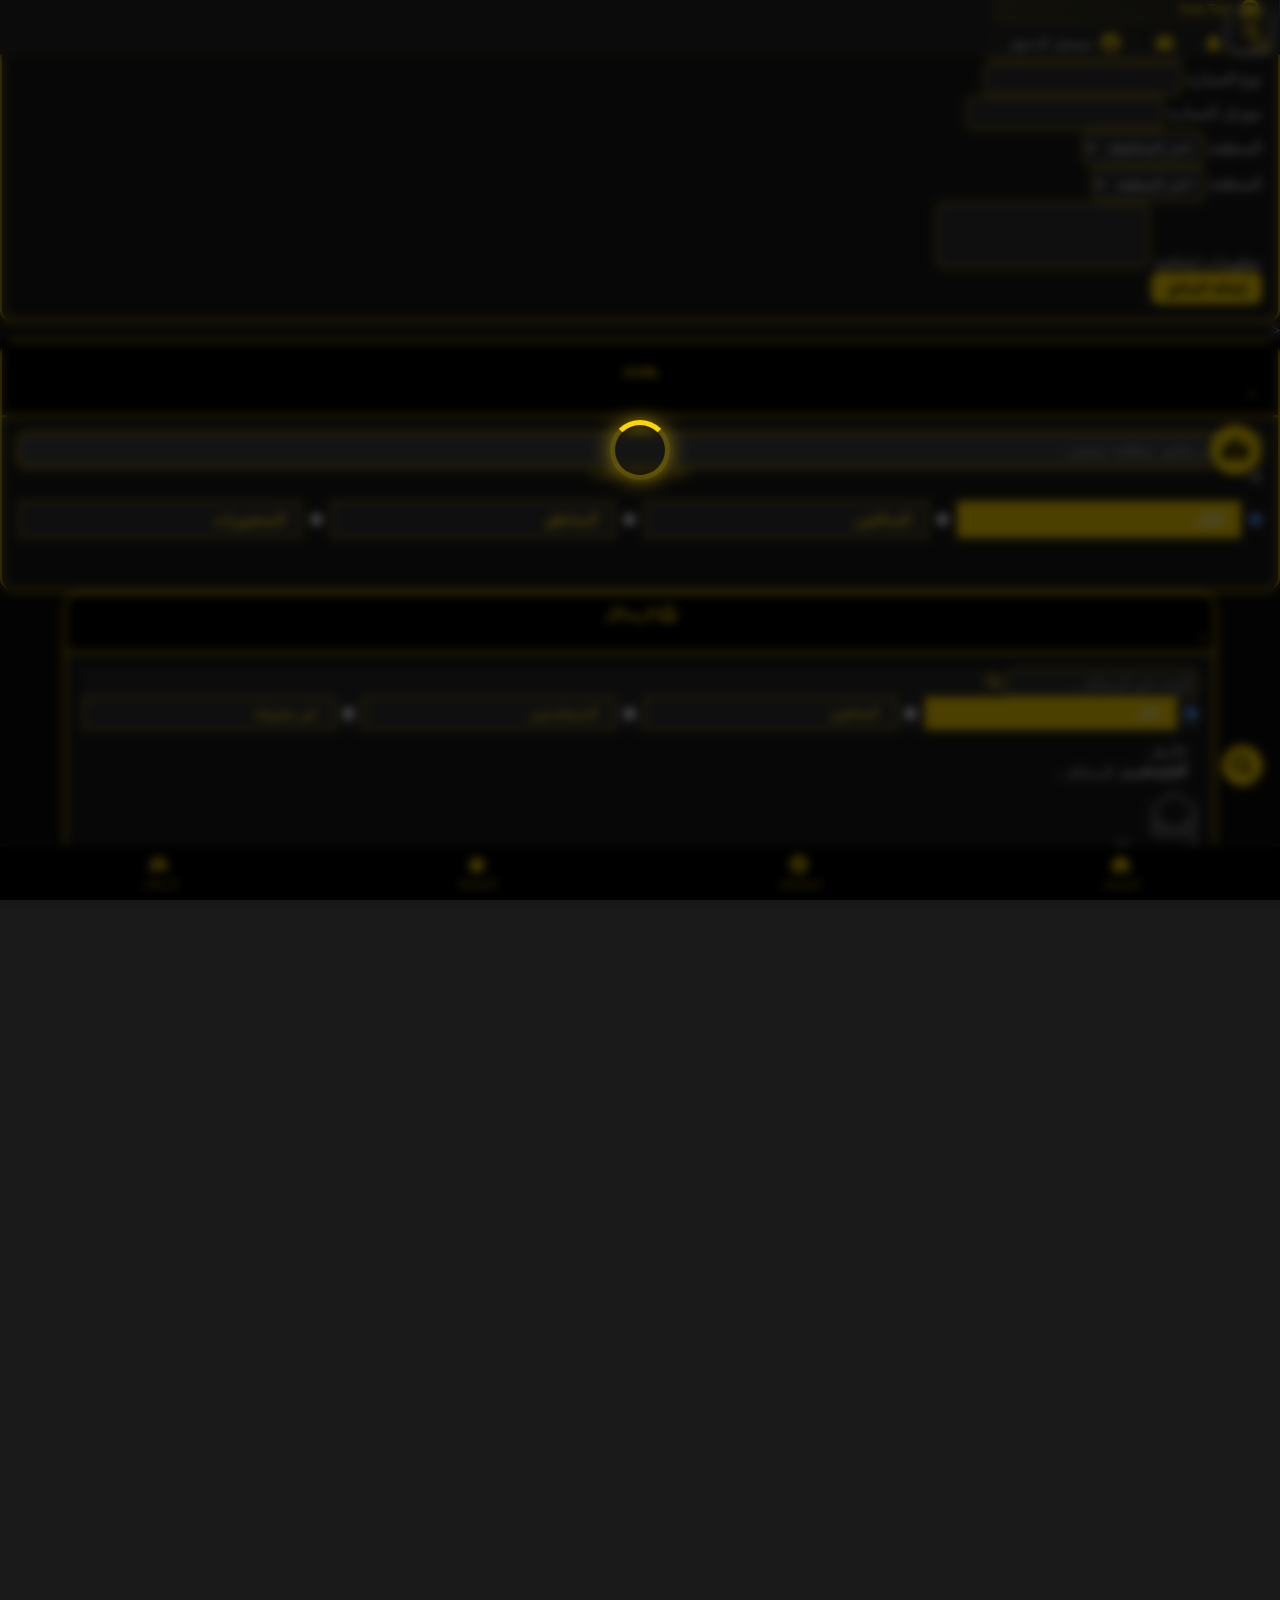
==== commit 3c148d38: "Add files via upload" ====
--- a/Instagram interface.html
+++ b/Instagram interface.html
@@ -688,46 +688,43 @@
     </div>
 </div>
 
-
 <!-- تحديث الشريط الجانبي ليشمل قسم معلومات المستخدم -->
-<div class="side-nav" id="sideNav">
-   
-    
+<div class="side-nav" id="sideNav" style="width: 250px; max-width: 80%; font-size: 0.9rem;">
     <!-- إضافة قسم معلومات المستخدم -->
     <div class="side-nav-user-info">
         <div class="text-center">
-            <i class="fas fa-user-circle text-white" style="font-size: 4rem;"></i>
-            <h6 class="text-white mt-3">مرحباً بك</h6>
+            <i class="fas fa-user-circle text-white" style="font-size: 3rem;"></i>
+            <h6 class="text-white mt-2">مرحباً بك</h6>
             <p class="text-white-50 small">قم بتسجيل الدخول للوصول إلى حسابك</p>
-            <div class="mt-3">
-                <button class="btn btn-gold w-100 mb-2" data-bs-toggle="modal" data-bs-target="#loginModal">
+            <div class="mt-2">
+                <button class="btn btn-gold w-100 mb-2" data-bs-toggle="modal" data-bs-target="#loginModal" style="font-size: 0.8rem;">
                     تسجيل الدخول
                 </button>
-                <button class="btn btn-outline-light w-100 mb-2" data-bs-toggle="modal" data-bs-target="#userRegistrationModal">
+                <button class="btn btn-outline-light w-100 mb-2" data-bs-toggle="modal" data-bs-target="#userRegistrationModal" style="font-size: 0.8rem;">
                     إنشاء حساب
                 </button>
-                <button class="btn btn-outline-light w-100" data-bs-toggle="modal" data-bs-target="#addDriverModal">
+                <button class="btn btn-outline-light w-100" data-bs-toggle="modal" data-bs-target="#addDriverModal" style="font-size: 0.8rem;">
                     إضافة سائق
                 </button>
             </div>
         </div>
     </div>
     <div class="side-nav-items">
-        <a href="/" class="side-nav-item"><i class="fas fa-home" style="color: #FFD700;"></i> الرئيسية</a>
-        <a href="drivers.html" class="side-nav-item"><i class="fas fa-users" style="color: #4CAF50;"></i> السائقين</a>
-        <a href="trip1s.html" class="side-nav-item"><i class="fas fa-car" style="color: #2196F3;"></i> الرحلات</a>
-        <a href="map.html" class="side-nav-item"><i class="fas fa-map" style="color: #FF5722;"></i> الخريطة</a>
-        <a href="notifications.html" class="side-nav-item"><i class="fas fa-bell" style="color: #9C27B0;"></i> الإشعارات</a>
-        <a href="messages.html" class="side-nav-item"><i class="fas fa-envelope" style="color: #FFC107;"></i> الرسائل</a>
-        <a href="settings.html" class="side-nav-item"><i class="fas fa-cog" style="color: #607D8B;"></i> الإعدادات</a>
-        <a href="#" class="side-nav-item driver-only" style="display: none;"><i class="fas fa-user-plus" style="color: #E91E63;"></i> إضافة سائق</a>
-        <a href="javascript:void(0)" class="side-nav-item" onclick="window.savedPostsManager.loadSavedPostsPage()">
+        <a href="/" class="side-nav-item" style="padding: 10px;"><i class="fas fa-home" style="color: #FFD700;"></i> الرئيسية</a>
+        <a href="drivers.html" class="side-nav-item" style="padding: 10px;"><i class="fas fa-users" style="color: #4CAF50;"></i> السائقين</a>
+        <a href="trip1s.html" class="side-nav-item" style="padding: 10px;"><i class="fas fa-car" style="color: #2196F3;"></i> الرحلات</a>
+        <a href="map.html" class="side-nav-item" style="padding: 10px;"><i class="fas fa-map" style="color: #FF5722;"></i> الخريطة</a>
+        <a href="notifications.html" class="side-nav-item" style="padding: 10px;"><i class="fas fa-bell" style="color: #9C27B0;"></i> الإشعارات</a>
+        <a href="messages.html" class="side-nav-item" style="padding: 10px;"><i class="fas fa-envelope" style="color: #FFC107;"></i> الرسائل</a>
+        <a href="settings.html" class="side-nav-item" style="padding: 10px;"><i class="fas fa-cog" style="color: #607D8B;"></i> الإعدادات</a>
+        <a href="#" class="side-nav-item driver-only" style="display: none; padding: 10px;"><i class="fas fa-user-plus" style="color: #E91E63;"></i> إضافة سائق</a>
+        <a href="javascript:void(0)" class="side-nav-item" onclick="window.savedPostsManager.loadSavedPostsPage()" style="padding: 10px;">
             <i class="fas fa-bookmark" style="color: #FF9800;"></i> المنشورات المحفوظة
         </a>
     </div>
     <!-- إضافة زر تسجيل الخروج في الشريط الجانبي -->
-    <div class="side-nav-footer">
-        <button onclick="handleLogout()" class="logout-btn">
+    <div class="side-nav-footer" style="padding: 10px;">
+        <button onclick="handleLogout()" class="logout-btn" style="font-size: 0.8rem;">
             <i class="fas fa-sign-out-alt"></i> تسجيل الخروج
         </button>
     </div>
@@ -1277,75 +1274,71 @@
         </div>
     </div>
 </div>
-  <!-- نافذة الرسائل المنبثقة المحسنة -->
+<!-- نافذة الرسائل المنبثقة المحسنة -->
 <div class="modal fade" id="messagesModal" tabindex="-1" aria-labelledby="messagesModalLabel" aria-hidden="true">
-    <div class="modal-dialog modal-lg">
-        <div class="modal-content chat-modal-content">
-            <div class="modal-header chat-modal-header">
-                <h5 class="modal-title" id="messagesModalLabel">
+    <div class="modal-dialog modal-dialog-centered" style="max-width: 90%; margin: auto;">
+        <div class="modal-content chat-modal-content" style="border-radius: 15px; overflow: hidden;">
+            <div class="modal-header chat-modal-header" style="background: #333; color: #FFD700; padding: 10px;">
+                <h5 class="modal-title" id="messagesModalLabel" style="font-size: 1rem;">
                     <i class="fas fa-envelope-open-text me-2" style="color: #FFD700;"></i>
                     الرسائل
                 </h5>
-                <button type="button" class="btn-close" data-bs-dismiss="modal" aria-label="Close"></button>
+                <button type="button" class="btn-close btn-close-white" data-bs-dismiss="modal" aria-label="Close"></button>
             </div>
-            <div class="modal-body p-0">
+            <div class="modal-body p-0" style="background: #1a1a1a; color: #fff;">
                 <!-- قسم البحث في الرسائل -->
-                <div class="messages-search-container p-2 border-bottom">
+                <div class="messages-search-container p-2 border-bottom" style="background: #2a2a2a;">
                     <div class="input-group">
-                        <input type="text" id="messagesSearchInput" class="form-control" placeholder="البحث في الرسائل...">
-                        <span class="input-group-text">
+                        <input type="text" id="messagesSearchInput" class="form-control" placeholder="البحث في الرسائل..." style="font-size: 0.9rem; padding: 5px;">
+                        <span class="input-group-text" style="background: #333; color: #FFD700;">
                             <i class="fas fa-search"></i>
                         </span>
                     </div>
                 </div>
                 
                 <!-- فلتر الرسائل -->
-                <div class="messages-filter-container p-2 border-bottom">
+                <div class="messages-filter-container p-2 border-bottom" style="background: #2a2a2a;">
                     <div class="btn-group w-100" role="group">
                         <input type="radio" class="btn-check" name="messageFilterType" id="allMessages" checked>
-                        <label class="btn btn-outline-primary" for="allMessages">الكل</label>
+                        <label class="btn btn-outline-primary" for="allMessages" style="font-size: 0.8rem;">الكل</label>
 
                         <input type="radio" class="btn-check" name="messageFilterType" id="driverMessages">
-                        <label class="btn btn-outline-primary" for="driverMessages">السائقين</label>
+                        <label class="btn btn-outline-primary" for="driverMessages" style="font-size: 0.8rem;">السائقين</label>
 
                         <input type="radio" class="btn-check" name="messageFilterType" id="userMessages">
-                        <label class="btn btn-outline-primary" for="userMessages">المستخدمين</label>
+                        <label class="btn btn-outline-primary" for="userMessages" style="font-size: 0.8rem;">المستخدمين</label>
 
                         <input type="radio" class="btn-check" name="messageFilterType" id="unreadMessages">
-                        <label class="btn btn-outline-primary" for="unreadMessages">غير مقروءة</label>
+                        <label class="btn btn-outline-primary" for="unreadMessages" style="font-size: 0.8rem;">غير مقروءة</label>
                     </div>
                 </div>
 
                 <!-- حاوية الرسائل -->
-                <div id="messagesList" class="messages-list">
-                    <div class="loading-messages">
-                        <div class="spinner-border text-gold" role="status">
+                <div id="messagesList" class="messages-list" style="max-height: 300px; overflow-y: auto; padding: 10px;">
+                    <div class="loading-messages text-center">
+                        <div class="spinner-border text-gold" role="status" style="width: 1.5rem; height: 1.5rem;">
                             <span class="visually-hidden">جاري التحميل...</span>
                         </div>
-                        <p>جاري تحميل الرسائل...</p>
+                        <p style="font-size: 0.9rem;">جاري تحميل الرسائل...</p>
                     </div>
                 </div>
                 
                 <!-- رسالة لا توجد رسائل -->
-                <div id="noMessagesContainer" class="no-messages-container d-none">
-                    <div class="no-messages-content text-center p-5">
-                        <i class="fas fa-envelope-open fa-4x mb-3" style="color: #555;"></i>
-                        <h5>لا توجد رسائل</h5>
-                        <p class="text-muted">لم يتم العثور على أي رسائل.</p>
-                    </div>
+                <div id="noMessagesContainer" class="no-messages-container d-none text-center p-3">
+                    <i class="fas fa-envelope-open fa-3x mb-2" style="color: #555;"></i>
+                    <h6 style="font-size: 1rem;">لا توجد رسائل</h6>
+                    <p class="text-muted" style="font-size: 0.8rem;">لم يتم العثور على أي رسائل.</p>
                 </div>
                 
                 <!-- رسالة خطأ -->
-                <div id="errorMessagesContainer" class="error-messages-container d-none">
-                    <div class="error-messages-content text-center p-5">
-                        <i class="fas fa-exclamation-triangle fa-4x mb-3 text-danger"></i>
-                        <h5>حدث خطأ</h5>
-                        <p class="text-muted" id="errorMessagesText">حدث خطأ أثناء تحميل الرسائل.</p>
-                        <button class="btn btn-primary mt-3" onclick="loadMessagesBetweenUsersAndDrivers()">
-                            <i class="fas fa-sync-alt me-2"></i>
-                            إعادة المحاولة
-                        </button>
-                    </div>
+                <div id="errorMessagesContainer" class="error-messages-container d-none text-center p-3">
+                    <i class="fas fa-exclamation-triangle fa-3x mb-2 text-danger"></i>
+                    <h6 style="font-size: 1rem;">حدث خطأ</h6>
+                    <p class="text-muted" id="errorMessagesText" style="font-size: 0.8rem;">حدث خطأ أثناء تحميل الرسائل.</p>
+                    <button class="btn btn-primary mt-2" onclick="loadMessagesBetweenUsersAndDrivers()" style="font-size: 0.8rem; padding: 5px 10px;">
+                        <i class="fas fa-sync-alt me-1"></i>
+                        إعادة المحاولة
+                    </button>
                 </div>
             </div>
         </div>
@@ -1353,15 +1346,15 @@
 </div>
 <!-- نافذة المحادثة بين المستخدم والسائق -->
 <div class="modal fade" id="chatModal" tabindex="-1" aria-labelledby="chatModalLabel" aria-hidden="true">
-    <div class="modal-dialog modal-dialog-centered modal-lg">
-        <div class="modal-content chat-window" style="max-width: 95%; border-radius: 15px; overflow: hidden;">
+    <div class="modal-dialog modal-dialog-centered" style="max-width: 80%; margin: auto;">
+        <div class="modal-content chat-window" style="border-radius: 8px; overflow: hidden;">
             <!-- رأس النافذة -->
-            <div class="chat-header" style="background: #333; color: #FFD700; padding: 15px; display: flex; align-items: center; justify-content: space-between;">
+            <div class="chat-header" style="background: #333; color: #FFD700; padding: 8px; display: flex; align-items: center; justify-content: space-between;">
                 <div class="chat-user-info d-flex align-items-center">
-                    <img id="chatUserAvatar" src="default-avatar.png" alt="صورة المستخدم" class="avatar" style="width: 50px; height: 50px; border-radius: 50%; object-fit: cover;">
+                    <img id="chatUserAvatar" src="default-avatar.png" alt="صورة المستخدم" class="avatar" style="width: 35px; height: 35px; border-radius: 50%; object-fit: cover;">
                     <div class="ms-2">
-                        <h5 id="chatUserName" style="margin: 0; font-size: 1.2rem;">اسم المستخدم</h5>
-                        <p id="chatUserInfo" class="mb-0 small text-white-50" style="font-size: 0.9rem;">معلومات إضافية</p>
+                        <h6 id="chatUserName" style="margin: 0; font-size: 0.9rem;">اسم المستخدم</h6>
+                        <p id="chatUserInfo" class="mb-0 small text-white-50" style="font-size: 0.7rem;">معلومات إضافية</p>
                     </div>
                 </div>
                 <div class="chat-header-actions">
@@ -1370,34 +1363,34 @@
             </div>
             
             <!-- جسم المحادثة -->
-            <div class="chat-body" id="chatMessagesContainer" style="background: #1a1a1a; color: #fff; padding: 15px; max-height: 60vh; overflow-y: auto;">
-                <div class="loading-messages" style="text-align: center; padding: 20px;">
+            <div class="chat-body" id="chatMessagesContainer" style="background: #1a1a1a; color: #fff; padding: 8px; max-height: 40vh; overflow-y: auto;">
+                <div class="loading-messages" style="text-align: center; padding: 10px;">
                     <div class="spinner-border text-gold" role="status">
                         <span class="visually-hidden">جاري التحميل...</span>
                     </div>
-                    <p style="margin-top: 10px;">جاري تحميل الرسائل...</p>
+                    <p style="margin-top: 5px; font-size: 0.8rem;">جاري تحميل الرسائل...</p>
                 </div>
             </div>
             
             <!-- تذكير إرسال الموقع -->
-            <div id="locationReminderBanner" class="location-reminder-banner d-none" style="background: #FFD700; color: #000; padding: 10px; display: flex; align-items: center; justify-content: space-between;">
+            <div id="locationReminderBanner" class="location-reminder-banner d-none" style="background: #FFD700; color: #000; padding: 6px; display: flex; align-items: center; justify-content: space-between;">
                 <div class="d-flex align-items-center">
                     <i class="fas fa-map-marker-alt text-danger me-2"></i>
-                    <span style="font-size: 0.9rem;">مشاركة موقعك الحالي تساعد السائق على إيجادك بسهولة!</span>
+                    <span style="font-size: 0.7rem;">مشاركة موقعك الحالي تساعد السائق على إيجادك بسهولة!</span>
                 </div>
-                <button class="btn btn-sm btn-primary ms-auto" id="quickShareLocationBtn" style="background: #333; color: #FFD700; border: none; padding: 5px 10px; border-radius: 5px;">
+                <button class="btn btn-sm btn-primary ms-auto" id="quickShareLocationBtn" style="background: #333; color: #FFD700; border: none; padding: 4px 6px; border-radius: 5px; font-size: 0.7rem;">
                     <i class="fas fa-location-arrow me-1"></i>
                     مشاركة موقعي
                 </button>
             </div>
             
             <!-- شريط الإدخال -->
-            <div class="chat-footer" style="background: #333; padding: 10px; display: flex; align-items: center; gap: 10px;">
-                <button class="action-button location-btn" id="shareLocationBtn" title="مشاركة الموقع" style="background: #FFD700; color: #000; border: none; padding: 10px; border-radius: 50%; width: 40px; height: 40px; display: flex; align-items: center; justify-content: center;">
+            <div class="chat-footer" style="background: #333; padding: 6px; display: flex; align-items: center; gap: 6px;">
+                <button class="action-button location-btn" id="shareLocationBtn" title="مشاركة الموقع" style="background: #FFD700; color: #000; border: none; padding: 6px; border-radius: 50%; width: 30px; height: 30px; display: flex; align-items: center; justify-content: center;">
                     <i class="fas fa-map-marker-alt"></i>
                 </button>
-                <input type="text" class="chat-input" id="chatMessageInput" placeholder="اكتب رسالتك هنا..." style="flex: 1; padding: 10px; border: 1px solid #FFD700; border-radius: 20px; background: #1a1a1a; color: #fff;">
-                <button class="action-button send-btn" id="sendMessageBtn" style="background: #FFD700; color: #000; border: none; padding: 10px; border-radius: 50%; width: 40px; height: 40px; display: flex; align-items: center; justify-content: center;">
+                <input type="text" class="chat-input" id="chatMessageInput" placeholder="اكتب رسالتك هنا..." style="flex: 1; padding: 6px; border: 1px solid #FFD700; border-radius: 12px; background: #1a1a1a; color: #fff; font-size: 0.8rem;">
+                <button class="action-button send-btn" id="sendMessageBtn" style="background: #FFD700; color: #000; border: none; padding: 6px; border-radius: 50%; width: 30px; height: 30px; display: flex; align-items: center; justify-content: center;"></button>
                     <i class="fas fa-paper-plane"></i>
                 </button>
             </div>
--- a/style.css
+++ b/style.css
@@ -3687,6 +3687,59 @@
 
 .driver-card[data-tracking="true"] {
     border: 2px solid #34C759;
+}
+
+/* ...existing code... */
+
+/* تحديث قياسات نافذة Swal2 */
+.swal2-html-container {
+    max-width: 90%;
+    width: 600px;
+    padding: 15px;
+}
+
+/* تحسين قياسات نافذة الدردشة */
+.chat-container {
+    display: flex;
+    flex-direction: column;
+    height: 80vh; /* يمكنك تعديل هذه القيمة حسب رغبتك */
+}
+
+/* تعديل محتوى الرسائل لجعله أكثر تجاوباً */
+.chat-body {
+    flex-grow: 1;
+    overflow-y: auto;
+    padding: 20px;
+}
+
+/* تحديث مقاسات تذييل الدردشة */
+.chat-footer {
+    padding: 15px;
+    display: flex;
+    gap: 10px;
+}
+
+/* جعل فقاعات الرسائل المستلمة أكثر استجابة */
+.message-bubble.received {
+    max-width: 90%;
+    width: auto;
+}
+
+@media (max-width: 768px) {
+    .modal-dialog.modal-lg {
+        max-width: 95%;
+        margin: 1rem auto; /* تقليل الهوامش */
+    }
+    .chat-modal-content {
+        padding: 0.5rem; /* تقليل الحشو */
+    }
+    .messages-search-container,
+    .messages-filter-container {
+        padding: 0.5rem;
+    }
+    .message-item {
+        font-size: 0.9rem; /* تقليل حجم الخط */
+    }
 }
 
 /* ...existing code... */
@@ -14597,3 +14650,290 @@
 
 
 
+/* أنماط CSS لتفاعلات المنشورات (الإعجاب، الحفظ، المشاركة) */
+
+/* تأثير نبض لزر الإعجاب */
+@keyframes heartPulse {
+    0% { transform: scale(1); }
+    15% { transform: scale(1.3); }
+    30% { transform: scale(1); }
+    45% { transform: scale(1.2); }
+    60% { transform: scale(1); }
+}
+
+.heart-pulse {
+    animation: heartPulse 0.7s ease;
+    color: #FF5050 !important;
+}
+
+/* تأثير حركي لزر الحفظ */
+@keyframes bookmarkAnimation {
+    0% { transform: scale(1); }
+    20% { transform: scale(1.2) translateY(-2px); }
+    40% { transform: scale(0.9) translateY(1px); }
+    60% { transform: scale(1.1) translateY(-1px); }
+    80% { transform: scale(0.95) translateY(0); }
+    100% { transform: scale(1); }
+}
+
+.bookmark-animation {
+    animation: bookmarkAnimation 0.7s ease;
+    color: #FFD700 !important;
+}
+
+/* تأثير للعداد عند تغييره */
+@keyframes countChange {
+    0% { transform: scale(1); opacity: 1; }
+    50% { transform: scale(1.2); opacity: 0.8; }
+    100% { transform: scale(1); opacity: 1; }
+}
+
+.share-count-animation {
+    animation: countChange 1s ease;
+    color: #FFD700 !important;
+}
+
+/* تأثير ظهور المنشور */
+.post {
+    transition: all 0.3s ease;
+}
+
+.post.animate__fadeIn {
+    animation-duration: 0.5s;
+}
+
+/* تنسيق زر الإعجاب النشط */
+.post-action-btn.like-btn.active {
+    color: #FF5050 !important;
+}
+
+.post-action-btn.like-btn.active i {
+    color: #FF5050 !important;
+}
+
+/* تنسيق زر الحفظ النشط */
+.post-action-btn.save-btn.active {
+    color: #FFD700 !important;
+}
+
+.post-action-btn.save-btn.active i {
+    color: #FFD700 !important;
+}
+
+/* تنسيق أزرار التفاعل مع المنشور */
+.post-actions {
+    display: flex;
+    justify-content: space-around;
+    padding: 10px 0;
+    border-top: 1px solid rgba(255, 255, 255, 0.1);
+}
+
+.post-action-btn {
+    display: flex;
+    align-items: center;
+    justify-content: center;
+    gap: 5px;
+    background: transparent;
+    border: none;
+    color: #ccc;
+    padding: 8px 10px;
+    border-radius: 20px;
+    transition: all 0.3s ease;
+    cursor: pointer;
+}
+
+.post-action-btn:hover {
+    background-color: rgba(255, 255, 255, 0.1);
+    transform: translateY(-2px);
+}
+
+.post-action-btn:active {
+    transform: translateY(1px);
+}
+
+/* تنسيق قائمة خيارات المشاركة */
+.share-options-container {
+    padding: 15px;
+}
+
+.share-options {
+    display: grid;
+    grid-template-columns: repeat(3, 1fr);
+    gap: 10px;
+    margin-top: 15px;
+}
+
+.share-option {
+    display: flex;
+    flex-direction: column;
+    align-items: center;
+    justify-content: center;
+    padding: 15px 10px;
+    border-radius: 10px;
+    border: 1px solid #444;
+    background: #333;
+    color: #fff;
+    transition: all 0.3s ease;
+    cursor: pointer;
+}
+
+.share-option i {
+    font-size: 1.8rem;
+    margin-bottom: 8px;
+}
+
+.share-option span {
+    font-size: 0.9rem;
+}
+
+.share-option:hover {
+    transform: translateY(-3px);
+    box-shadow: 0 4px 10px rgba(0, 0, 0, 0.2);
+    background: #3a3a3a;
+}
+
+.share-option:active {
+    transform: translateY(1px);
+}
+
+/* تلوين أيقونات وسائل التواصل */
+#shareWhatsApp i { color: #25D366; }
+#shareFacebook i { color: #4267B2; }
+#shareTwitter i { color: #1DA1F2; }
+#shareTelegram i { color: #0088cc; }
+#shareCopyLink i { color: #FFD700; }
+/* تنسيق قائمة خيارات المنشور */
+.post-options-menu {
+    position: fixed;
+    top: 50%;
+    left: 50%;
+    transform: translate(-50%, -50%);
+    background-color: #242424;
+    border-radius: 10px;
+    box-shadow: 0 2px 10px rgba(0, 0, 0, 0.3);
+    z-index: 100;
+    width: 100px;
+    display: none;
+    border: 1px solid rgba(255, 255, 255, 0.1);
+    overflow: hidden;
+}
+
+.post-options-menu.active {
+    display: block;
+    animation: fadeIn 0.2s ease;
+}
+
+.post-option-item {
+    display: flex;
+    align-items: center;
+    padding: 10px 15px;
+    color: #fff;
+    background: transparent;
+    border: none;
+    width: 100%;
+    text-align: right;
+    cursor: pointer;
+    transition: all 0.2s ease;
+}
+
+.post-option-item:hover {
+    background-color: #333;
+}
+
+.post-option-item i {
+    margin-left: 8px;
+    width: 20px;
+    text-align: center;
+}
+
+/* تعديلات عامة للمنشورات */
+.post {
+    background-color: #242424;
+    border-radius: 10px;
+    margin-bottom: 15px;
+    overflow: hidden;
+    box-shadow: 0 2px 8px rgba(0, 0, 0, 0.2);
+    border: 1px solid rgba(255, 255, 255, 0.05);
+}
+
+.post-header {
+    display: flex;
+    justify-content: space-between;
+    align-items: center;
+    padding: 12px 15px;
+    border-bottom: 1px solid rgba(255, 255, 255, 0.05);
+}
+
+.post-user {
+    display: flex;
+    align-items: center;
+    gap: 10px;
+}
+
+.post-avatar {
+    width: 40px;
+    height: 40px;
+    border-radius: 50%;
+    object-fit: cover;
+    border: 2px solid #FFD700;
+}
+
+.post-content {
+    padding: 15px;
+}
+
+.post-text {
+    margin-bottom: 15px;
+    white-space: pre-wrap;
+    line-height: 1.5;
+}
+
+.post-media {
+    border-radius: 8px;
+    overflow: hidden;
+    margin-bottom: 10px;
+}
+
+.post-image {
+    width: 100%;
+    max-height: 500px;
+    object-fit: contain;
+    border-radius: 8px;
+}
+
+.post-video {
+    width: 100%;
+    max-height: 500px;
+    border-radius: 8px;
+}
+
+.post-stats {
+    display: flex;
+    justify-content: space-between;
+    padding: 8px 15px;
+    color: #aaa;
+    font-size: 0.9rem;
+    border-top: 1px solid rgba(255, 255, 255, 0.05);
+}
+
+/* شارة السائق */
+.driver-badge {
+    display: inline-flex;
+    align-items: center;
+    background-color: #FFD700;
+    color: #000;
+    padding: 2px 6px;
+    border-radius: 20px;
+    font-size: 0.7rem;
+    margin-right: 5px;
+}
+
+.driver-badge i {
+    margin-left: 3px;
+    font-size: 0.8rem;
+}
+
+
+
+
+
--- a/message-notification-styles.css
+++ b/message-notification-styles.css
@@ -1,25 +1,23 @@
-/* أنماط نظام المراسلة والإشعارات - محدث */
+/* أنماط نظام المراسلة والإشعارات */
 
 /* ===== أنماط زر المراسلة في المنشور ===== */
 .post-action-btn.chat-btn {
     position: relative;
     background: linear-gradient(135deg, #FFD700, #FFA500);
     border-radius: 20px;
-    padding: 5px 12px; /* تصغير الحشو */
+    padding: 6px 15px;
     display: flex;
     align-items: center;
     justify-content: center;
-    gap: 3px; /* تقليل المسافة بين الأيقونة والنص */
-    box-shadow: 0 2px 5px rgba(0,0,0,0.2); /* تقليل الظل */
-    border: none; /* إزالة الإطار */
-    margin: 0 5px; /* تقليل الهوامش */
+    gap: 5px;
+    box-shadow: 0 2px 8px rgba(0,0,0,0.3);
+    border: none;
+    margin: 0 8px;
     transition: all 0.3s ease;
     color: #000;
     font-weight: bold;
-    font-size: 0.85rem; /* تصغير حجم الخط */
     overflow: hidden;
     z-index: 1;
-    transform: scale(1); /* تحجيم طبيعي بدلاً من 1.1 */
 }
 
 .post-action-btn.chat-btn::before {
@@ -37,8 +35,8 @@
 }
 
 .post-action-btn.chat-btn:hover {
-    transform: translateY(-2px); /* تقليل حركة الارتفاع عند التحويم */
-    box-shadow: 0 3px 10px rgba(0,0,0,0.3); /* تقليل الظل عند التحويم */
+    transform: translateY(-3px);
+    box-shadow: 0 5px 15px rgba(0,0,0,0.4);
 }
 
 .post-action-btn.chat-btn:hover::before {
@@ -47,12 +45,12 @@
 
 .post-action-btn.chat-btn:active {
     transform: translateY(1px);
-    box-shadow: 0 1px 3px rgba(0,0,0,0.2);
+    box-shadow: 0 2px 5px rgba(0,0,0,0.2);
 }
 
 .post-action-btn.chat-btn i {
-    color: #000;
-    font-size: 1rem; /* تصغير حجم الأيقونة */
+    color: #FFD700; /* Set icon color to golden */
+    font-size: 1.2rem;
 }
 
 .post-action-btn.chat-btn .chat-badge {
@@ -62,13 +60,13 @@
     background: #FF3B30;
     color: white;
     border-radius: 50%;
-    min-width: 16px; /* تصغير الشارة */
-    height: 16px; /* تصغير الشارة */
-    font-size: 9px; /* تصغير حجم الخط */
+    min-width: 18px;
+    height: 18px;
+    font-size: 10px;
     display: flex;
     align-items: center;
     justify-content: center;
-    box-shadow: 0 1px 3px rgba(0,0,0,0.3);
+    box-shadow: 0 2px 4px rgba(0,0,0,0.3);
     border: 1px solid #fff;
     font-weight: bold;
     animation: pulse 2s infinite;
@@ -81,7 +79,7 @@
     }
     70% {
         transform: scale(1.1);
-        box-shadow: 0 0 0 3px rgba(255, 59, 48, 0);
+        box-shadow: 0 0 0 5px rgba(255, 59, 48, 0);
     }
     100% {
         transform: scale(1);
@@ -89,61 +87,34 @@
     }
 }
 
-/* ===== وضع الزر في المركز ===== */
-.post-actions {
-    display: flex;
-    justify-content: center; /* توسيط العناصر */
-    align-items: center;
-    padding: 8px 0;
-    border-top: 1px solid rgba(255, 255, 255, 0.05);
-    margin-top: 8px;
-}
-
 /* ===== أنماط نافذة المحادثة ===== */
 .chat-modal {
-    background: #1a1a1a;
-    border-radius: 12px;
+    background: linear-gradient(135deg, #1e1e1e, #2a2a2a);
+    border-radius: 20px;
     overflow: hidden;
-    box-shadow: 0 5px 20px rgba(0,0,0,0.5);
-    border: none; /* إزالة الإطار */
-    position: fixed;
-    bottom: 0;
-    left: 0;
-    right: 0;
-    width: 100%;
-    max-width: 100%;
-    max-height: 80vh; /* ارتفاع أقصى 80% من ارتفاع الشاشة */
-    margin: 0 auto;
-    z-index: 1000;
-}
-
-/* تعديلات لشاشات أكبر من الهاتف */
-@media (min-width: 768px) {
-    .chat-modal {
-        width: 400px;
-        right: 20px;
-        left: auto;
-        bottom: 20px;
-        max-height: 500px;
-    }
+    box-shadow: 0 10px 30px rgba(0, 0, 0, 0.6);
+    border: 1px solid rgba(255, 215, 0, 0.4);
+    max-width: 400px;
+    margin: auto;
+    animation: fadeIn 0.3s ease-in-out;
 }
 
 .chat-header {
-    background: linear-gradient(to right, #FFD700, #FFA500);
-    padding: 12px; /* تقليل الحشو */
-    display: flex;
-    align-items: center;
-    gap: 10px; /* تقليل المسافة */
-    border-bottom: 1px solid rgba(0,0,0,0.1);
+    background: linear-gradient(135deg, #FFD700, #FFA500);
+    padding: 15px;
+    display: flex;
+    justify-content: space-between;
+    align-items: center;
+    color: #000;
 }
 
 .chat-header .avatar {
-    width: 40px; /* تصغير الصورة الرمزية */
-    height: 40px; /* تصغير الصورة الرمزية */
+    width: 60px;
+    height: 60px;
     border-radius: 50%;
     object-fit: cover;
-    border: 2px solid #fff;
-    box-shadow: 0 1px 3px rgba(0,0,0,0.2);
+    border: 3px solid #fff;
+    box-shadow: 0 3px 8px rgba(0, 0, 0, 0.3);
 }
 
 .chat-header .user-info {
@@ -152,22 +123,21 @@
 
 .chat-header .user-info h5 {
     margin: 0;
-    color: #000;
+    font-size: 1.2rem;
     font-weight: bold;
-    font-size: 0.95rem; /* تصغير حجم الخط */
 }
 
 .chat-header .user-info p {
     margin: 0;
-    color: rgba(0,0,0,0.7);
-    font-size: 11px; /* تصغير حجم الخط */
+    font-size: 0.9rem;
+    color: rgba(0, 0, 0, 0.7);
 }
 
 .chat-header .close-btn {
-    background: rgba(0,0,0,0.2);
+    background: rgba(0, 0, 0, 0.3);
     color: #fff;
-    width: 25px; /* تصغير الزر */
-    height: 25px; /* تصغير الزر */
+    width: 35px;
+    height: 35px;
     border-radius: 50%;
     display: flex;
     align-items: center;
@@ -178,40 +148,31 @@
 }
 
 .chat-header .close-btn:hover {
-    background: rgba(0,0,0,0.4);
+    background: rgba(0, 0, 0, 0.5);
     transform: rotate(90deg);
 }
 
 .chat-body {
-    padding: 12px;
-    height: 300px; /* ارتفاع افتراضي */
+    flex-grow: 1;
     overflow-y: auto;
-    background-color: #242424;
-}
-
-@media (max-height: 600px) {
-    .chat-body {
-        height: 200px; /* ارتفاع أقل للشاشات الصغيرة */
-    }
-}
-
-@media (min-height: 700px) {
-    .chat-body {
-        height: 40vh; /* ارتفاع ديناميكي للشاشات الكبيرة */
-    }
+    padding: 15px;
+    background: #1e1e1e;
+    color: #fff;
+    scrollbar-width: thin;
+    scrollbar-color: #FFD700 #333;
 }
 
 .chat-body::-webkit-scrollbar {
-    width: 3px; /* تصغير عرض شريط التمرير */
+    width: 8px;
 }
 
 .chat-body::-webkit-scrollbar-thumb {
-    background: rgba(255, 215, 0, 0.5);
+    background: #FFD700;
     border-radius: 10px;
 }
 
 .chat-message {
-    margin-bottom: 12px;
+    margin-bottom: 15px;
     display: flex;
     flex-direction: column;
 }
@@ -225,71 +186,74 @@
 }
 
 .message-bubble {
-    max-width: 75%; /* زيادة العرض قليلاً */
-    padding: 8px 12px; /* تصغير الحشو */
-    border-radius: 12px;
+    max-width: 75%;
+    padding: 12px 18px;
+    border-radius: 15px;
     word-wrap: break-word;
     position: relative;
-    margin-bottom: 3px;
-    box-shadow: 0 1px 2px rgba(0,0,0,0.2);
+    margin-bottom: 5px;
+    box-shadow: 0 2px 5px rgba(0, 0, 0, 0.3);
+    font-size: 0.95rem;
 }
 
 .message-bubble.sent {
     background: linear-gradient(135deg, #FFD700, #FFA500);
     color: #000;
-    border-top-right-radius: 3px;
+    border-top-right-radius: 5px;
 }
 
 .message-bubble.received {
     background: #333;
     color: #fff;
-    border-top-left-radius: 3px;
+    border-top-left-radius: 5px;
 }
 
 .message-time {
-    font-size: 9px; /* تصغير حجم الخط */
+    font-size: 0.8rem;
     opacity: 0.7;
-    margin-top: 2px;
+    margin-top: 3px;
     color: #aaa;
 }
 
 .no-messages {
     text-align: center;
-    color: #555;
-    margin-top: 40px;
+    color: #777;
+    margin-top: 50px;
     font-style: italic;
-    font-size: 0.9rem; /* تصغير حجم الخط */
+    font-size: 1rem;
 }
 
 .chat-footer {
-    padding: 8px 12px; /* تقليل الحشو */
-    background: #1a1a1a;
-    border-top: 1px solid rgba(255, 215, 0, 0.2);
-    display: flex;
-    gap: 8px;
-    align-items: center;
+    flex-shrink: 0;
+    padding: 10px;
+    display: flex;
+    align-items: center;
+    gap: 10px;
+    background: #2a2a2a;
+    border-top: 1px solid rgba(255, 215, 0, 0.3);
 }
 
 .chat-input {
     flex-grow: 1;
-    padding: 8px 12px; /* تقليل الحشو */
-    border-radius: 20px;
-    border: 1px solid rgba(255, 215, 0, 0.3);
+    padding: 12px 15px;
+    border-radius: 25px;
+    border: 1px solid rgba(255, 215, 0, 0.4);
     background: #333;
     color: #fff;
     outline: none;
-    transition: all 0.3s ease;
-    font-size: 0.9rem; /* تصغير حجم الخط */
+    font-size: 1rem;
+    transition: all 0.3s ease;
+    box-shadow: inset 0 2px 5px rgba(0, 0, 0, 0.2);
 }
 
 .chat-input:focus {
     border-color: #FFD700;
-    box-shadow: 0 0 0 2px rgba(255, 215, 0, 0.2);
+    box-shadow: 0 0 8px rgba(255, 215, 0, 0.5);
 }
 
 .action-button {
-    width: 35px; /* تصغير الزر */
-    height: 35px; /* تصغير الزر */
+    width: 45px;
+    height: 45px;
     border-radius: 50%;
     display: flex;
     align-items: center;
@@ -302,20 +266,36 @@
 .send-btn {
     background: linear-gradient(135deg, #FFD700, #FFA500);
     color: #000;
+    font-size: 1.2rem;
+}
+
+.send-btn:hover {
+    transform: scale(1.1);
+    box-shadow: 0 3px 8px rgba(255, 215, 0, 0.5);
 }
 
 .location-btn {
     background: #333;
     color: #FFD700;
     border: 1px solid #FFD700;
-}
-
-.action-button:hover {
-    transform: scale(1.05); /* تقليل مقدار التكبير */
-}
-
-.action-button:active {
-    transform: scale(0.95);
+    font-size: 1.2rem;
+}
+
+.location-btn:hover {
+    transform: scale(1.1);
+    box-shadow: 0 3px 8px rgba(255, 215, 0, 0.5);
+}
+
+/* ===== Animations ===== */
+@keyframes fadeIn {
+    from {
+        opacity: 0;
+        transform: scale(0.9);
+    }
+    to {
+        opacity: 1;
+        transform: scale(1);
+    }
 }
 
 /* ===== أنماط الرسائل المرئية ===== */
@@ -323,37 +303,35 @@
     display: flex;
     flex-direction: column;
     background: rgba(255, 215, 0, 0.1);
-    border-radius: 8px;
+    border-radius: 10px;
     overflow: hidden;
     cursor: pointer;
     border: 1px solid rgba(255, 215, 0, 0.2);
     transition: all 0.3s ease;
-    width: 180px; /* تصغير العرض */
+    width: 200px;
 }
 
 .location-message:hover {
     transform: translateY(-2px);
-    box-shadow: 0 3px 10px rgba(0,0,0,0.3);
+    box-shadow: 0 5px 15px rgba(0,0,0,0.3);
     border-color: rgba(255, 215, 0, 0.5);
 }
 
 .location-header {
-    padding: 6px; /* تقليل الحشو */
+    padding: 8px;
     display: flex;
     align-items: center;
     gap: 5px;
     background: rgba(255, 215, 0, 0.2);
-    font-size: 0.8rem; /* تصغير حجم الخط */
 }
 
 .location-header i {
     color: #FFD700;
-    font-size: 0.9rem; /* تصغير حجم الأيقونة */
 }
 
 .location-preview {
     width: 100%;
-    height: 90px; /* تصغير الارتفاع */
+    height: 100px;
     background: #333;
     position: relative;
     overflow: hidden;
@@ -378,13 +356,13 @@
     left: 50%;
     transform: translate(-50%, -50%);
     color: #FFD700;
-    font-size: 20px; /* تصغير حجم الأيقونة */
+    font-size: 24px;
     z-index: 1;
 }
 
 .location-coordinates {
-    padding: 6px; /* تقليل الحشو */
-    font-size: 11px; /* تصغير حجم الخط */
+    padding: 8px;
+    font-size: 12px;
     text-align: center;
     overflow: hidden;
     text-overflow: ellipsis;
@@ -392,85 +370,69 @@
 }
 
 .location-action {
-    padding: 6px; /* تقليل الحشو */
+    padding: 8px;
     text-align: center;
-    font-size: 10px; /* تصغير حجم الخط */
+    font-size: 11px;
     color: #FFD700;
     border-top: 1px dashed rgba(255, 215, 0, 0.2);
 }
 
-/* ===== أنماط إشعارات الرسائل الجديدة - محدثة ليناسب الهواتف ===== */
+/* ===== أنماط إشعارات الرسائل الجديدة ===== */
 .message-notification {
     position: fixed;
-    bottom: 10px;
-    right: 10px;
-    left: 10px;
+    bottom: 20px;
+    right: 20px;
     background: rgba(25, 25, 25, 0.95);
     color: #fff;
-    padding: 12px;
-    border-radius: 8px;
-    max-width: 600px;
-    width: calc(100% - 20px);
-    margin: 0 auto;
-    box-shadow: 0 3px 10px rgba(0,0,0,0.3);
+    padding: 15px;
+    border-radius: 10px;
+    max-width: 300px;
+    box-shadow: 0 5px 15px rgba(0,0,0,0.3);
     border-left: 3px solid #FFD700;
     z-index: 9999;
     animation: slideIn 0.3s ease-out;
 }
 
-/* تعديلات للشاشات الأكبر من الهاتف */
-@media (min-width: 768px) {
-    .message-notification {
-        max-width: 300px;
-        left: auto;
-        width: auto;
-    }
-}
-
 @keyframes slideIn {
     from {
-        transform: translateY(100%);
+        transform: translateX(100%);
         opacity: 0;
     }
     to {
-        transform: translateY(0);
+        transform: translateX(0);
         opacity: 1;
     }
 }
 
 .message-notification .title {
     font-weight: bold;
-    margin-bottom: 8px;
+    margin-bottom: 10px;
     color: #FFD700;
     display: flex;
     align-items: center;
-    gap: 6px;
-    font-size: 0.9rem; /* تصغير حجم الخط */
+    gap: 8px;
 }
 
 .message-notification .title i {
-    font-size: 1rem; /* تصغير حجم الأيقونة */
+    font-size: 1.2rem;
 }
 
 .message-notification .message {
-    margin-bottom: 12px;
+    margin-bottom: 15px;
     opacity: 0.9;
-    font-size: 0.85rem; /* تصغير حجم الخط */
-    line-height: 1.3;
-    white-space: nowrap;
-    overflow: hidden;
-    text-overflow: ellipsis;
+    font-size: 0.9rem;
+    line-height: 1.4;
 }
 
 .message-notification .actions {
     display: flex;
     justify-content: flex-end;
-    gap: 8px;
+    gap: 10px;
 }
 
 .message-notification .action-btn {
-    padding: 4px 10px; /* تقليل الحشو */
-    font-size: 11px; /* تصغير حجم الخط */
+    padding: 5px 12px;
+    font-size: 12px;
     border-radius: 5px;
     cursor: pointer;
     border: none;
@@ -491,7 +453,7 @@
 
 .message-notification .action-btn:hover {
     opacity: 0.9;
-    transform: translateY(-1px); /* تقليل حركة الارتفاع عند التحويم */
+    transform: translateY(-2px);
 }
 
 /* ===== تأثيرات إضافية ===== */
@@ -505,31 +467,40 @@
     position: absolute;
     background: rgba(255, 255, 255, 0.3);
     border-radius: 50%;
-    width: 80px; /* تقليل الحجم */
-    height: 80px; /* تقليل الحجم */
+    width: 100px;
+    height: 100px;
     opacity: 0;
     transform: scale(0);
     transition: all 0.6s ease-out;
 }
 
 .ripple:active::after {
-    transform: scale(1.5); /* تقليل مقدار التوسع */
+    transform: scale(2);
     opacity: 1;
     transition: 0s;
 }
 
-/* ===== تعديلات التوافق مع أنماط تطبيق تاكسي العراق لأزرار المنشور ===== */
+/* ===== تعديلات التوافق مع أنماط تطبيق تاكسي العراق ===== */
+.post-actions {
+    display: flex;
+    justify-content: center;
+    align-items: center;
+    padding: 10px 0;
+    border-top: 1px solid rgba(255, 255, 255, 0.05);
+    margin-top: 10px;
+}
+
 .post-action-btn {
     display: flex;
     align-items: center;
     justify-content: center;
-    gap: 3px; /* تقليل المسافة */
-    padding: 5px 8px; /* تقليل الحشو */
+    gap: 5px;
+    padding: 6px 10px;
     border-radius: 5px;
     background: transparent;
     border: none;
     color: #ccc;
-    font-size: 0.85rem; /* تصغير حجم الخط */
+    font-size: 0.9rem;
     transition: all 0.3s ease;
 }
 
@@ -538,51 +509,233 @@
     background: rgba(255, 255, 255, 0.05);
 }
 
-/* ===== توافق مع الهاتف المحمول ===== */
-@media (max-width: 480px) {
-    .post-action-btn.chat-btn {
-        padding: 4px 10px;
-        font-size: 0.8rem;
+/* زر المراسلة مميز عن باقي الأزرار */
+.post-action-btn.chat-btn {
+    background: none; /* Remove background */
+    box-shadow: none; /* Remove shadow */
+    color: #000; /* Keep the text color */
+    padding: 6px 10px; /* Adjust padding if needed */
+    border: none; /* Remove border */
+}
+
+.post-action-btn.chat-btn:hover {
+    background: none; /* Ensure no background on hover */
+    box-shadow: none; /* Ensure no shadow on hover */
+    transform: none; /* Disable hover transform */
+}
+
+/* ===== Responsive Chat Modal ===== */
+.chat-window {
+    max-height: 90vh;
+    display: flex;
+    flex-direction: column;
+    border-radius: 15px;
+    overflow: hidden;
+}
+
+.chat-header {
+    flex-shrink: 0;
+    padding: 15px;
+    display: flex;
+    justify-content: space-between;
+    align-items: center;
+    background: linear-gradient(135deg, #FFD700, #FFA500);
+    color: #000;
+}
+
+.chat-body {
+    flex-grow: 1;
+    overflow-y: auto;
+    padding: 15px;
+    background: #1e1e1e;
+    color: #fff;
+    scrollbar-width: thin;
+    scrollbar-color: #FFD700 #333;
+}
+
+.chat-body::-webkit-scrollbar {
+    width: 8px;
+}
+
+.chat-body::-webkit-scrollbar-thumb {
+    background: #FFD700;
+    border-radius: 10px;
+}
+
+.chat-footer {
+    flex-shrink: 0;
+    padding: 10px;
+    display: flex;
+    align-items: center;
+    gap: 10px;
+    background: #2a2a2a;
+    border-top: 1px solid rgba(255, 215, 0, 0.3);
+}
+
+/* ===== Improved Chat Input ===== */
+.chat-input {
+    flex-grow: 1;
+    padding: 12px 15px;
+    border-radius: 25px;
+    border: 1px solid rgba(255, 215, 0, 0.4);
+    background: #333;
+    color: #fff;
+    outline: none;
+    font-size: 1rem;
+    transition: all 0.3s ease;
+    box-shadow: inset 0 2px 5px rgba(0, 0, 0, 0.2);
+}
+
+.chat-input:focus {
+    border-color: #FFD700;
+    box-shadow: 0 0 8px rgba(255, 215, 0, 0.5);
+}
+
+/* ===== Responsive Design Adjustments ===== */
+@media (max-width: 768px) {
+    .chat-window {
+        max-width: 100%;
+        border-radius: 0;
+    }
+
+    .chat-header {
+        flex-wrap: wrap;
+        text-align: center;
+    }
+
+    .chat-header .chat-user-info {
+        flex: 1 1 100%;
+        margin-bottom: 10px;
+    }
+
+    .chat-footer {
+        flex-wrap: wrap;
+        gap: 5px;
+    }
+
+    .chat-input {
+        font-size: 0.9rem;
+    }
+}
+
+/* تنسيقات زر الحفظ والتأثيرات الحركية */
+.post-action-btn.save-btn {
+    position: relative;
+    overflow: hidden;
+    transition: all 0.3s ease;
+}
+
+.post-action-btn.save-btn.active {
+    color: #FFD700;
+    font-weight: bold;
+}
+
+.post-action-btn.save-btn.active i {
+    color: #FFD700;
+}
+
+/* تأثير النبض عند الضغط على زر الحفظ */
+.save-animation {
+    animation: savedPulse 0.5s ease-in-out;
+}
+
+@keyframes savedPulse {
+    0% { transform: scale(1); }
+    50% { transform: scale(1.5); }
+    100% { transform: scale(1); }
+}
+
+/* تأثير الموجة عند حفظ المنشور */
+.post-action-btn.save-btn::after {
+    content: '';
+    position: absolute;
+    top: 50%;
+    left: 50%;
+    width: 5px;
+    height: 5px;
+    background: rgba(255, 215, 0, 0.3);
+    opacity: 0;
+    border-radius: 100%;
+    transform: scale(1, 1) translate(-50%, -50%);
+    transform-origin: 50% 50%;
+}
+
+.post-action-btn.save-btn.active::after {
+    animation: saveRipple 1s ease-out;
+}
+
+@keyframes saveRipple {
+    0% {
+        transform: scale(0, 0);
+        opacity: 0.7;
+    }
+    100% {
+        transform: scale(30, 30);
+        opacity: 0;
+    }
+}
+
+/* تنسيقات شارة "محفوظ" */
+.post-action-btn.save-btn .saved-badge {
+    position: absolute;
+    bottom: -15px;
+    left: 50%;
+    transform: translateX(-50%);
+    background-color: #FFD700;
+    color: #000;
+    font-size: 10px;
+    padding: 2px 8px;
+    border-radius: 10px;
+    white-space: nowrap;
+    opacity: 0;
+    transition: all 0.3s ease;
+}
+
+.post-action-btn.save-btn.active .saved-badge {
+    opacity: 1;
+    bottom: -5px;
+}
+
+/* تنسيقات متقدمة للمنشورات المحفوظة */
+.saved-post {
+    position: relative;
+}
+
+.saved-post::before {
+    content: 'محفوظ';
+    position: absolute;
+    top: 10px;
+    left: 10px;
+    background: #FFD700;
+    color: #000;
+    padding: 3px 10px;
+    border-radius: 20px;
+    font-size: 0.7rem;
+    font-weight: bold;
+    z-index: 10;
+    box-shadow: 0 2px 5px rgba(0,0,0,0.3);
+}
+
+.saved-post-date {
+    position: absolute;
+    top: 10px;
+    right: 10px;
+    color: #aaa;
+    font-size: 0.8rem;
+}
+
+/* تحسينات للمنشورات المحفوظة على الهاتف المحمول */
+@media (max-width: 768px) {
+    .saved-post::before {
+        top: 5px;
+        left: 5px;
+        padding: 2px 8px;
+        font-size: 0.6rem;
     }
     
-    .post-action-btn.chat-btn i {
-        font-size: 0.9rem;
-    }
-    
-    .post-action-btn {
-        padding: 4px 6px;
-        font-size: 0.8rem;
-    }
-    
-    .action-button {
-        width: 32px;
-        height: 32px;
-    }
-    
-    .chat-input {
-        padding: 6px 10px;
-    }
-}
-
-/* ===== تحسينات لدعم شاشات متعددة ===== */
-/* لشاشات صغيرة جدا مثل Galaxy Fold */
-@media (max-width: 320px) {
-    .post-action-btn.chat-btn {
-        padding: 3px 8px;
-        font-size: 0.75rem;
-    }
-    
-    .chat-header .avatar {
-        width: 35px;
-        height: 35px;
-    }
-    
-    .chat-header .user-info h5 {
-        font-size: 0.85rem;
-    }
-    
-    .action-button {
-        width: 30px;
-        height: 30px;
+    .saved-post-date {
+        top: 5px;
+        right: 5px;
+        font-size: 0.7rem;
     }
 }
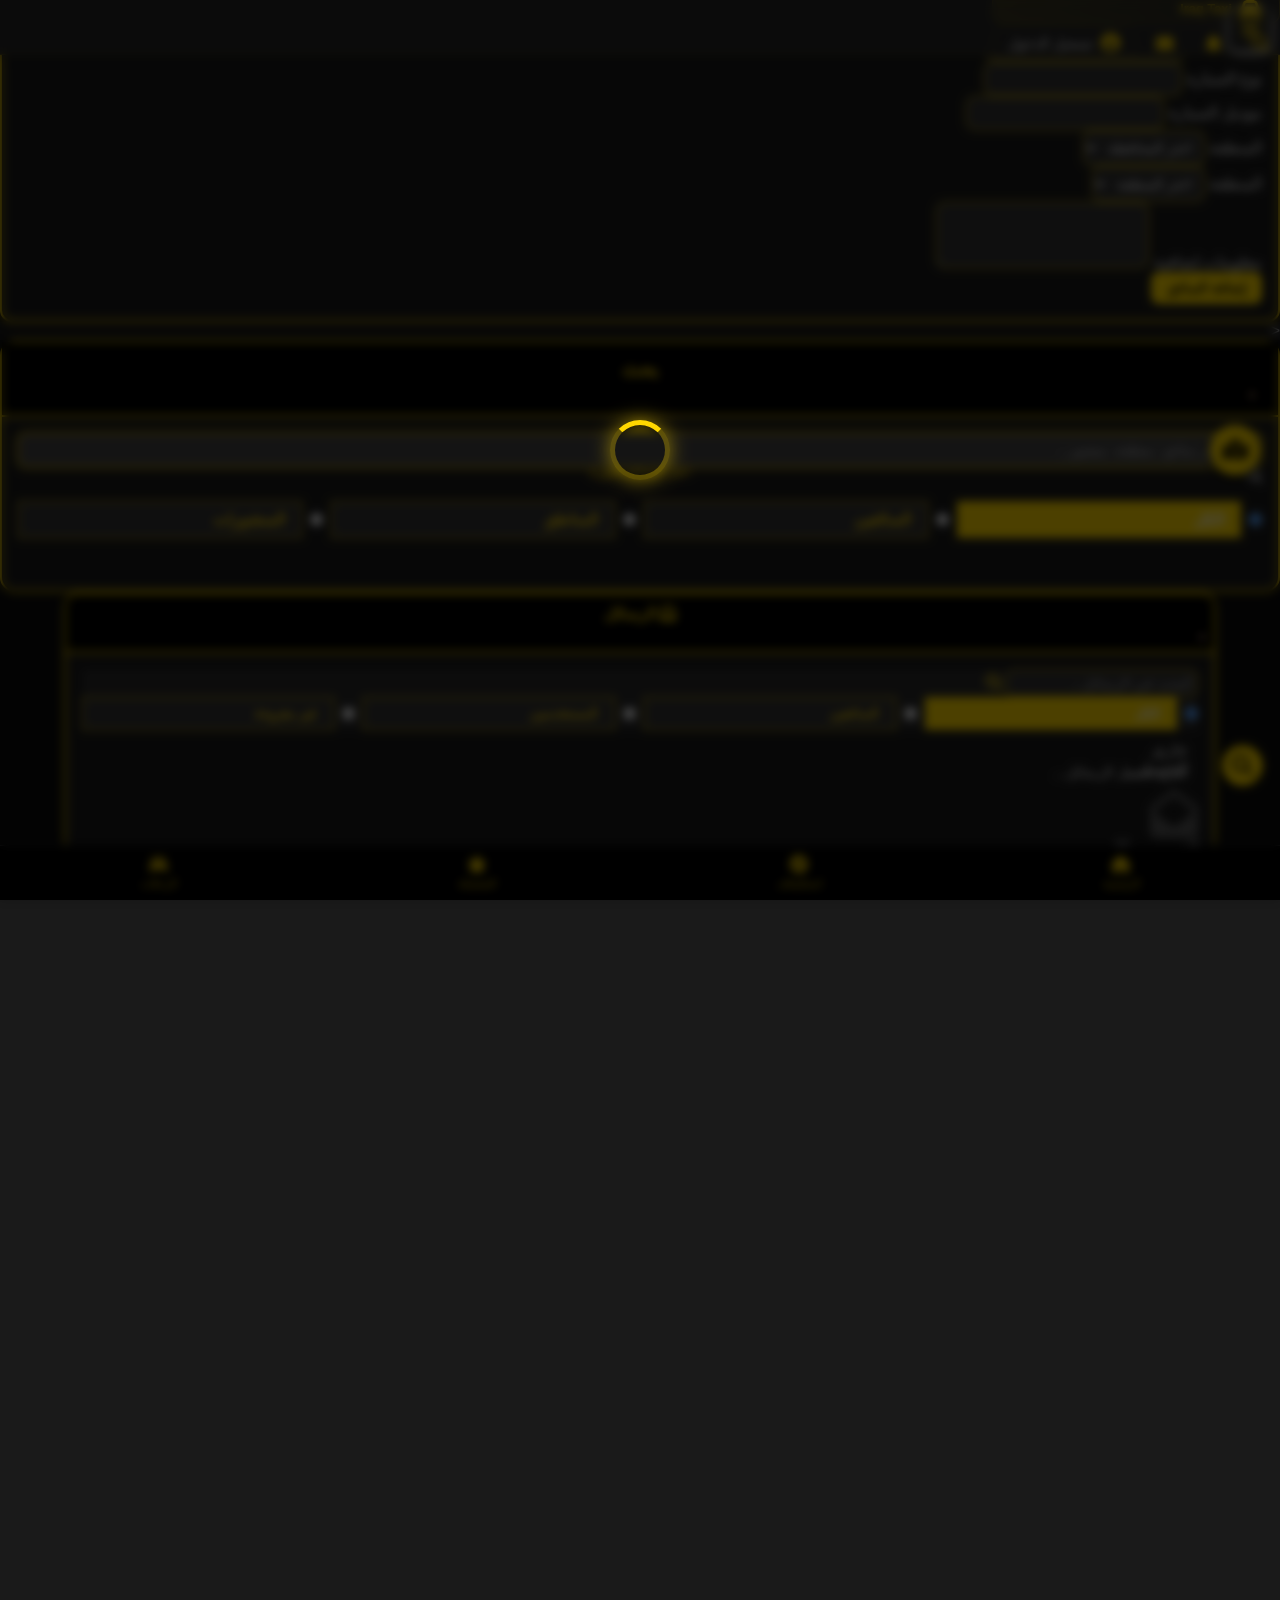
==== commit 31ddd2ff: "Add files via upload" ====
--- a/Instagram interface.html
+++ b/Instagram interface.html
@@ -8240,8 +8240,6 @@
 
 <script src="saved-posts.js"></script>
 
-<script src="chatttttt-system-integration.js"></script>
-<script src="ssssstyle.css"></script>
 <script src="post-search.js"></script>
 
 <!-- مكتبة SweetAlert2 -->
--- a/message-notification-styles.css
+++ b/message-notification-styles.css
@@ -738,4 +738,6 @@
         right: 5px;
         font-size: 0.7rem;
     }
-}+}
+
+
